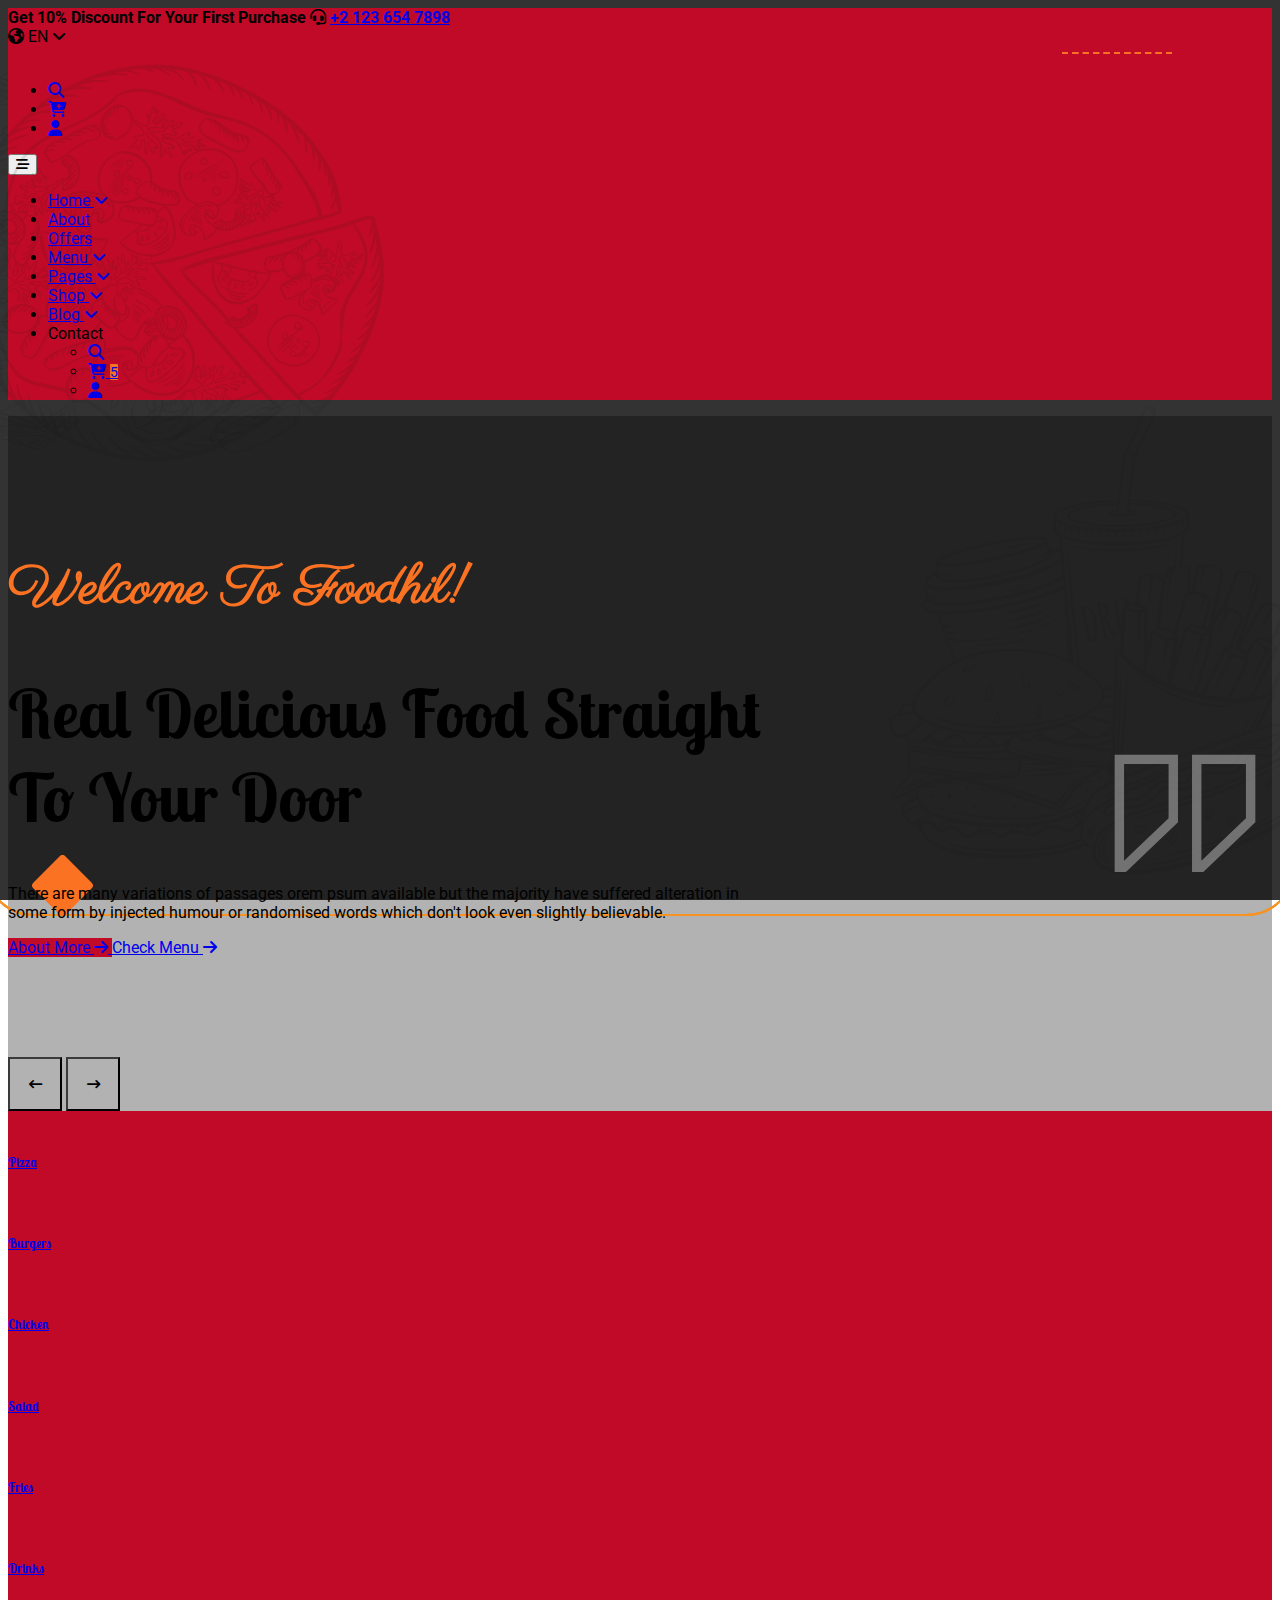
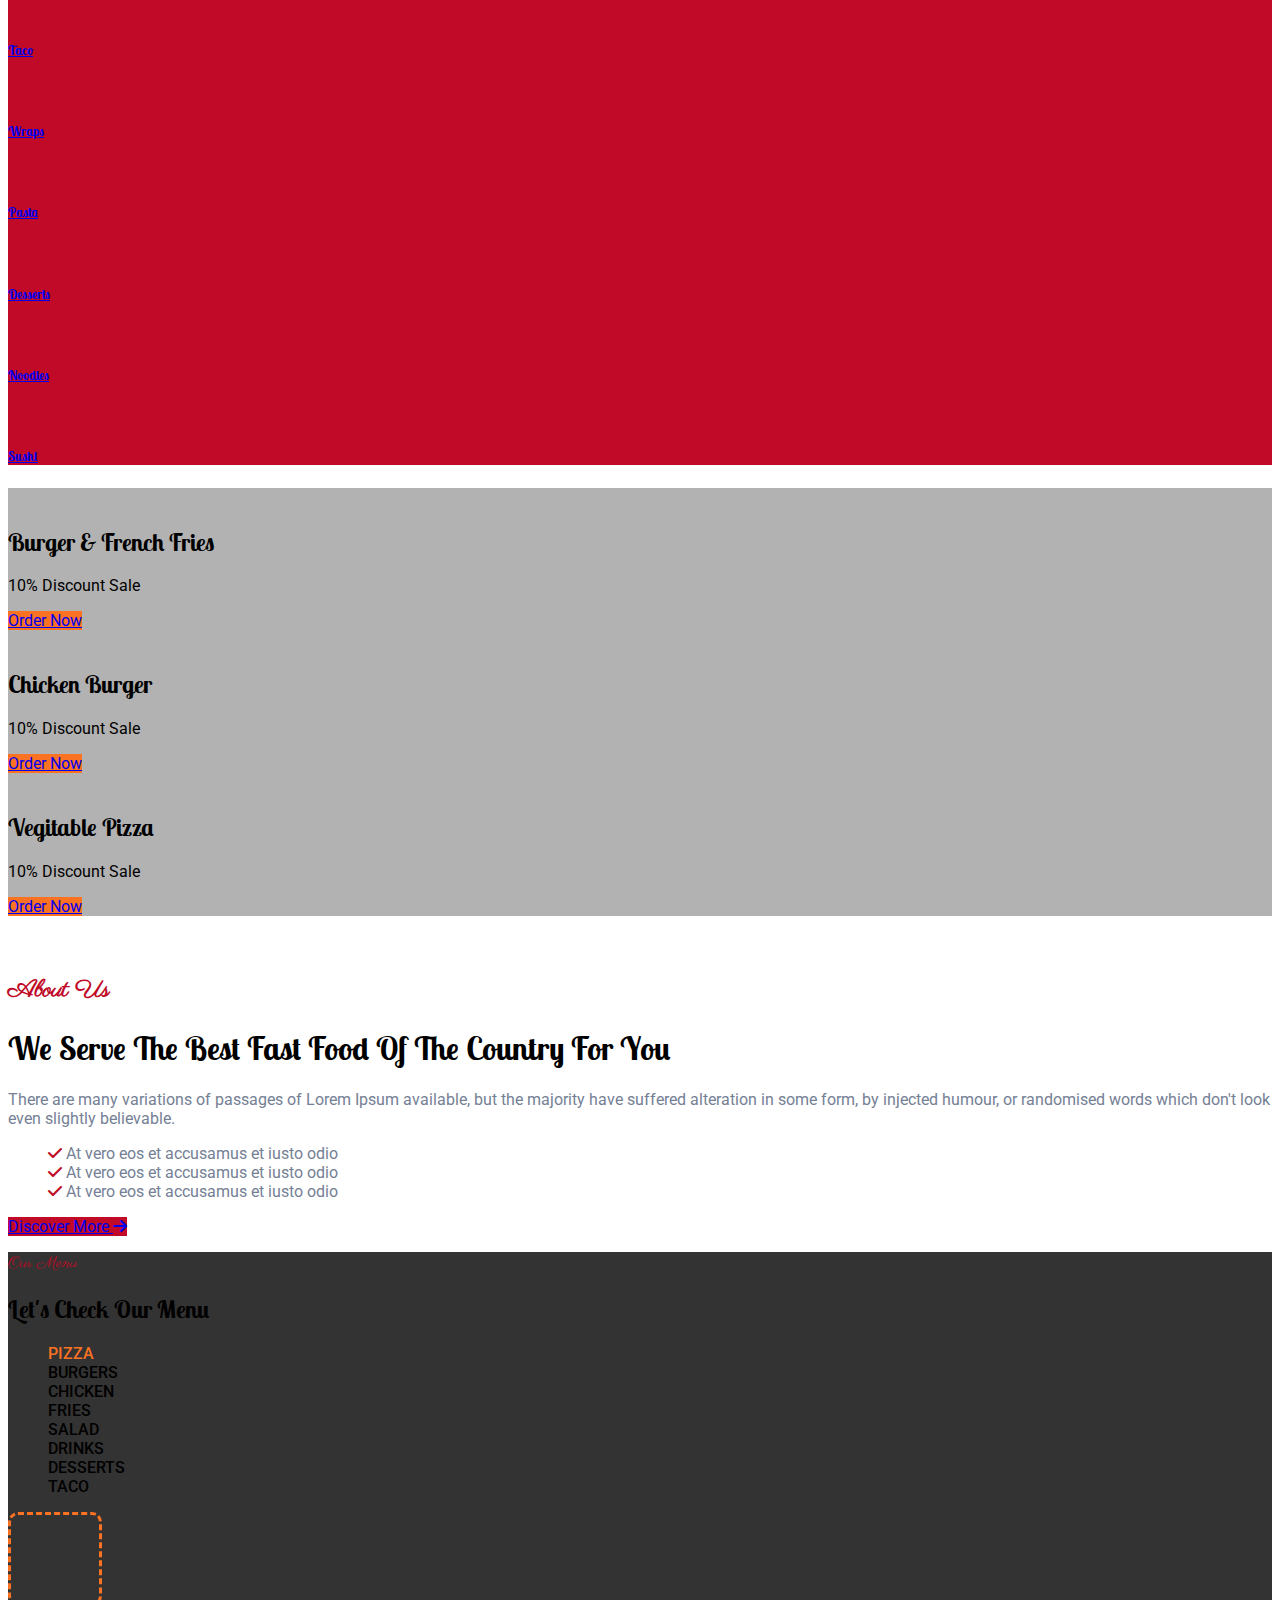
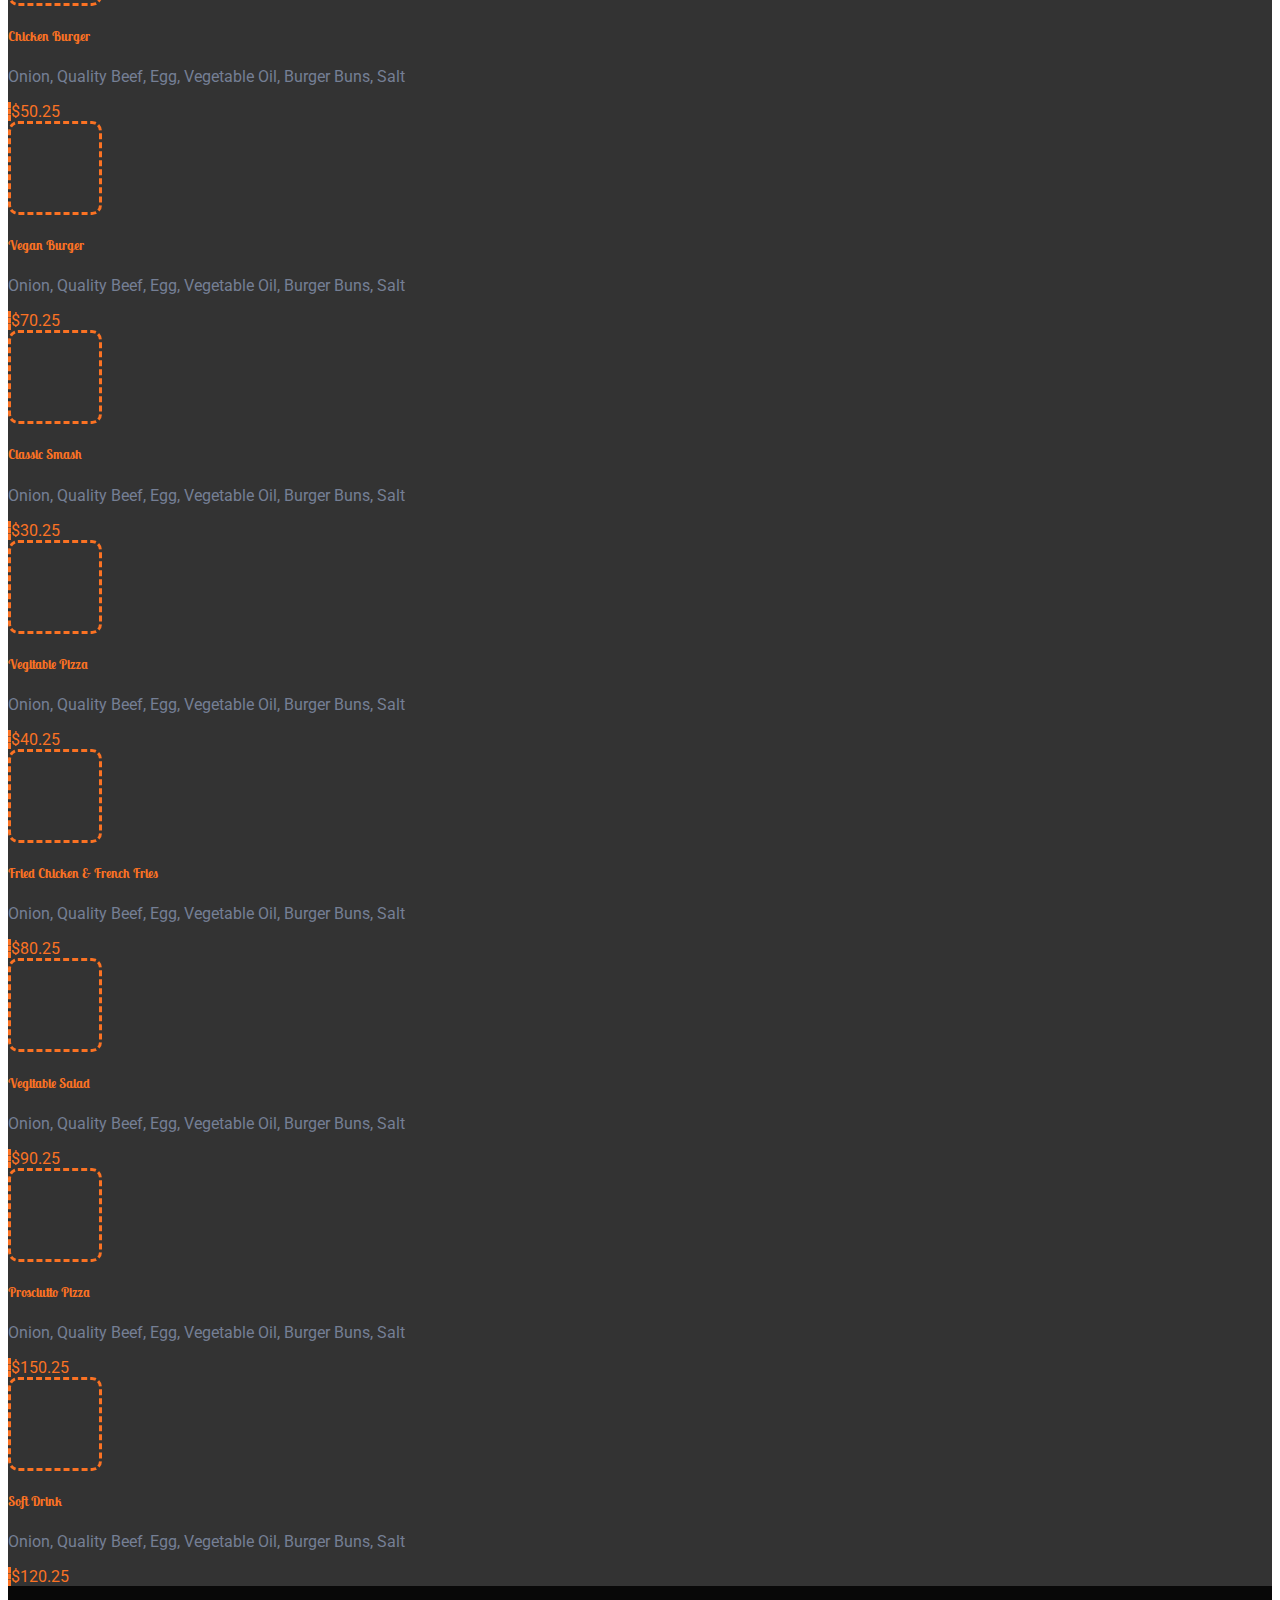
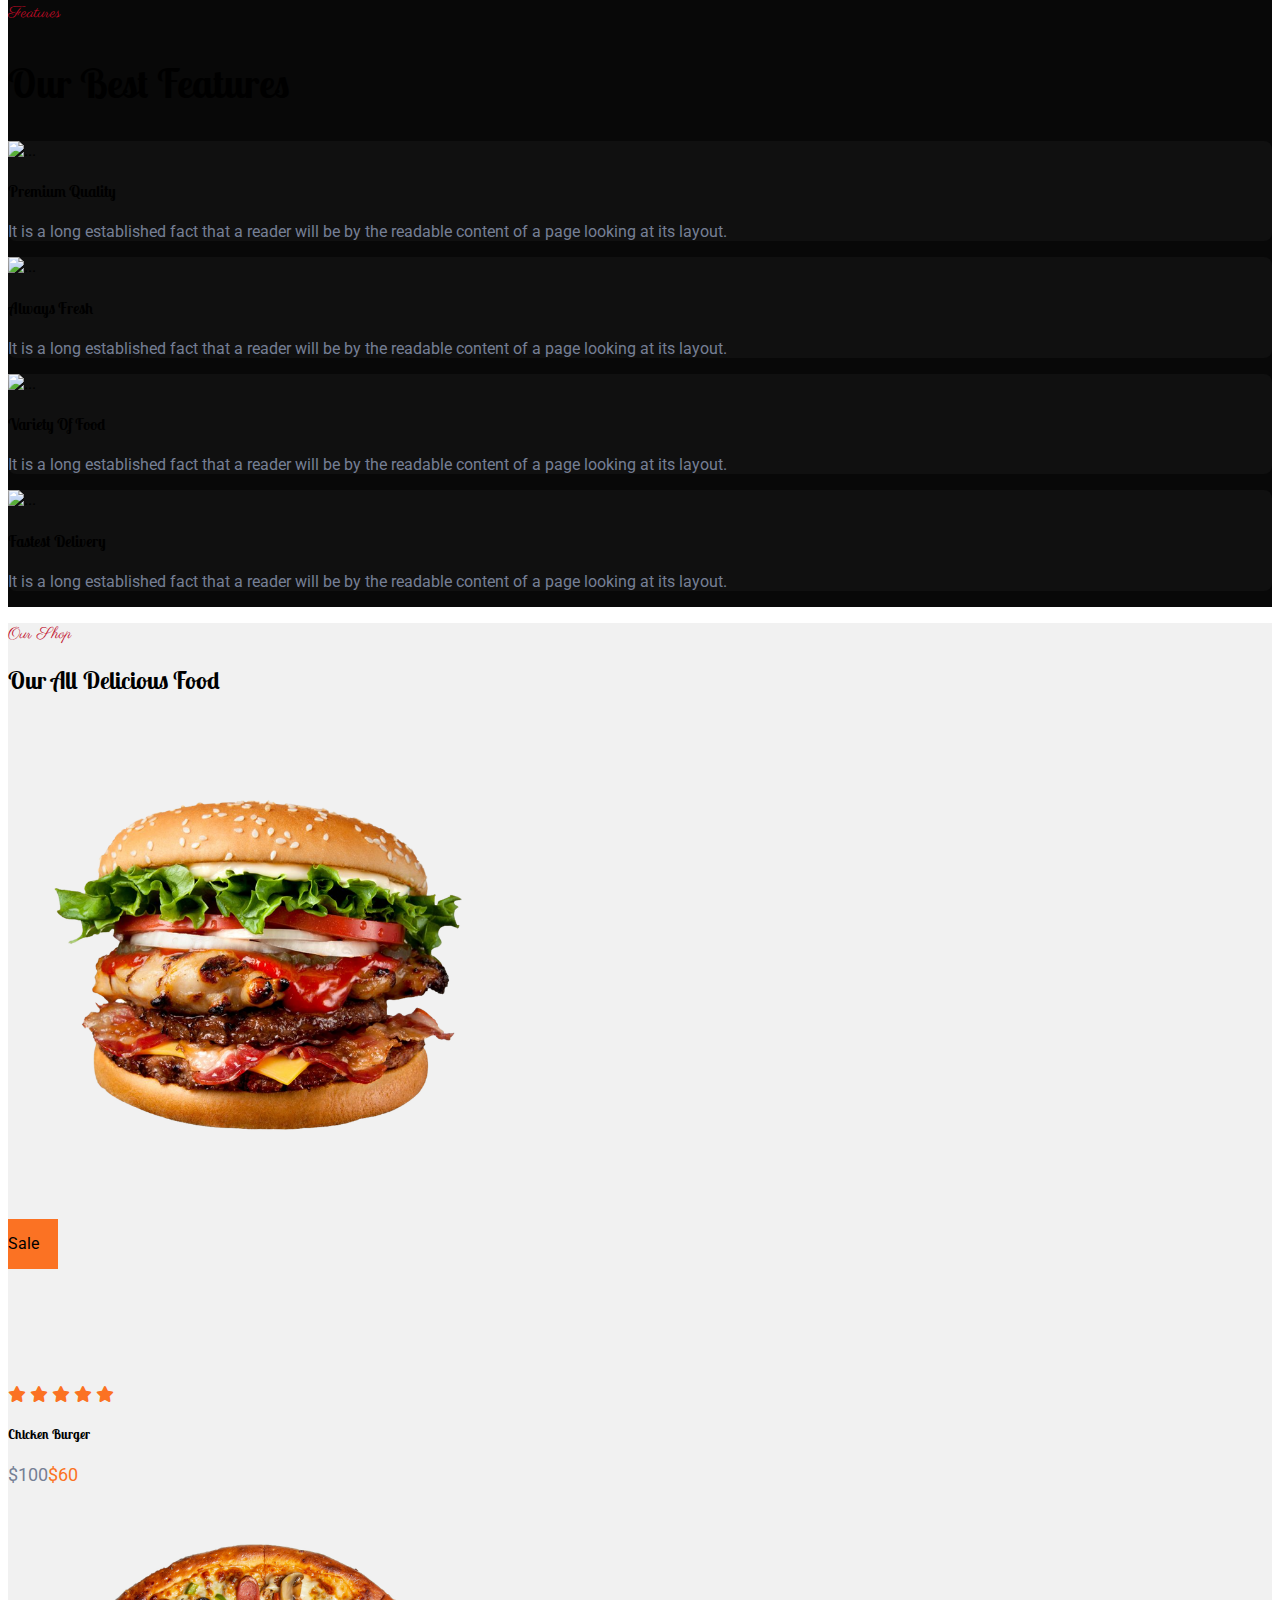
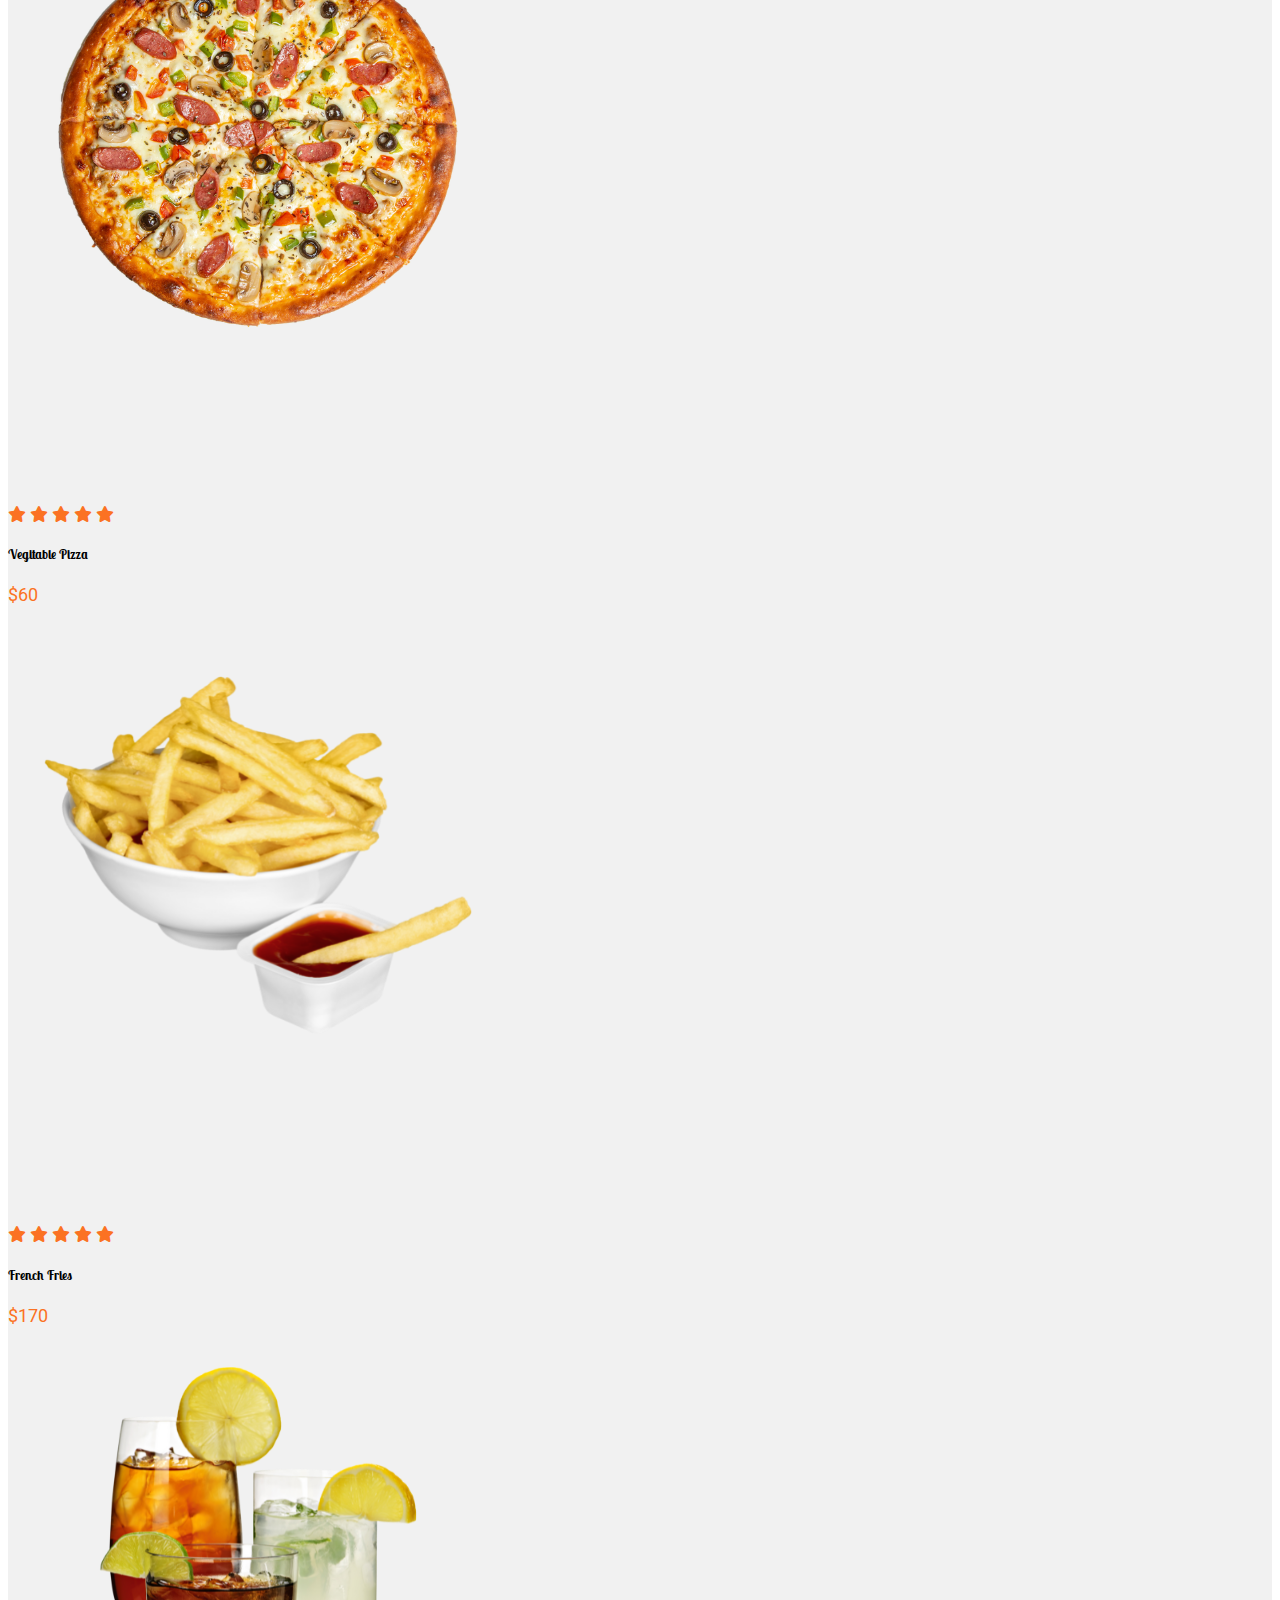
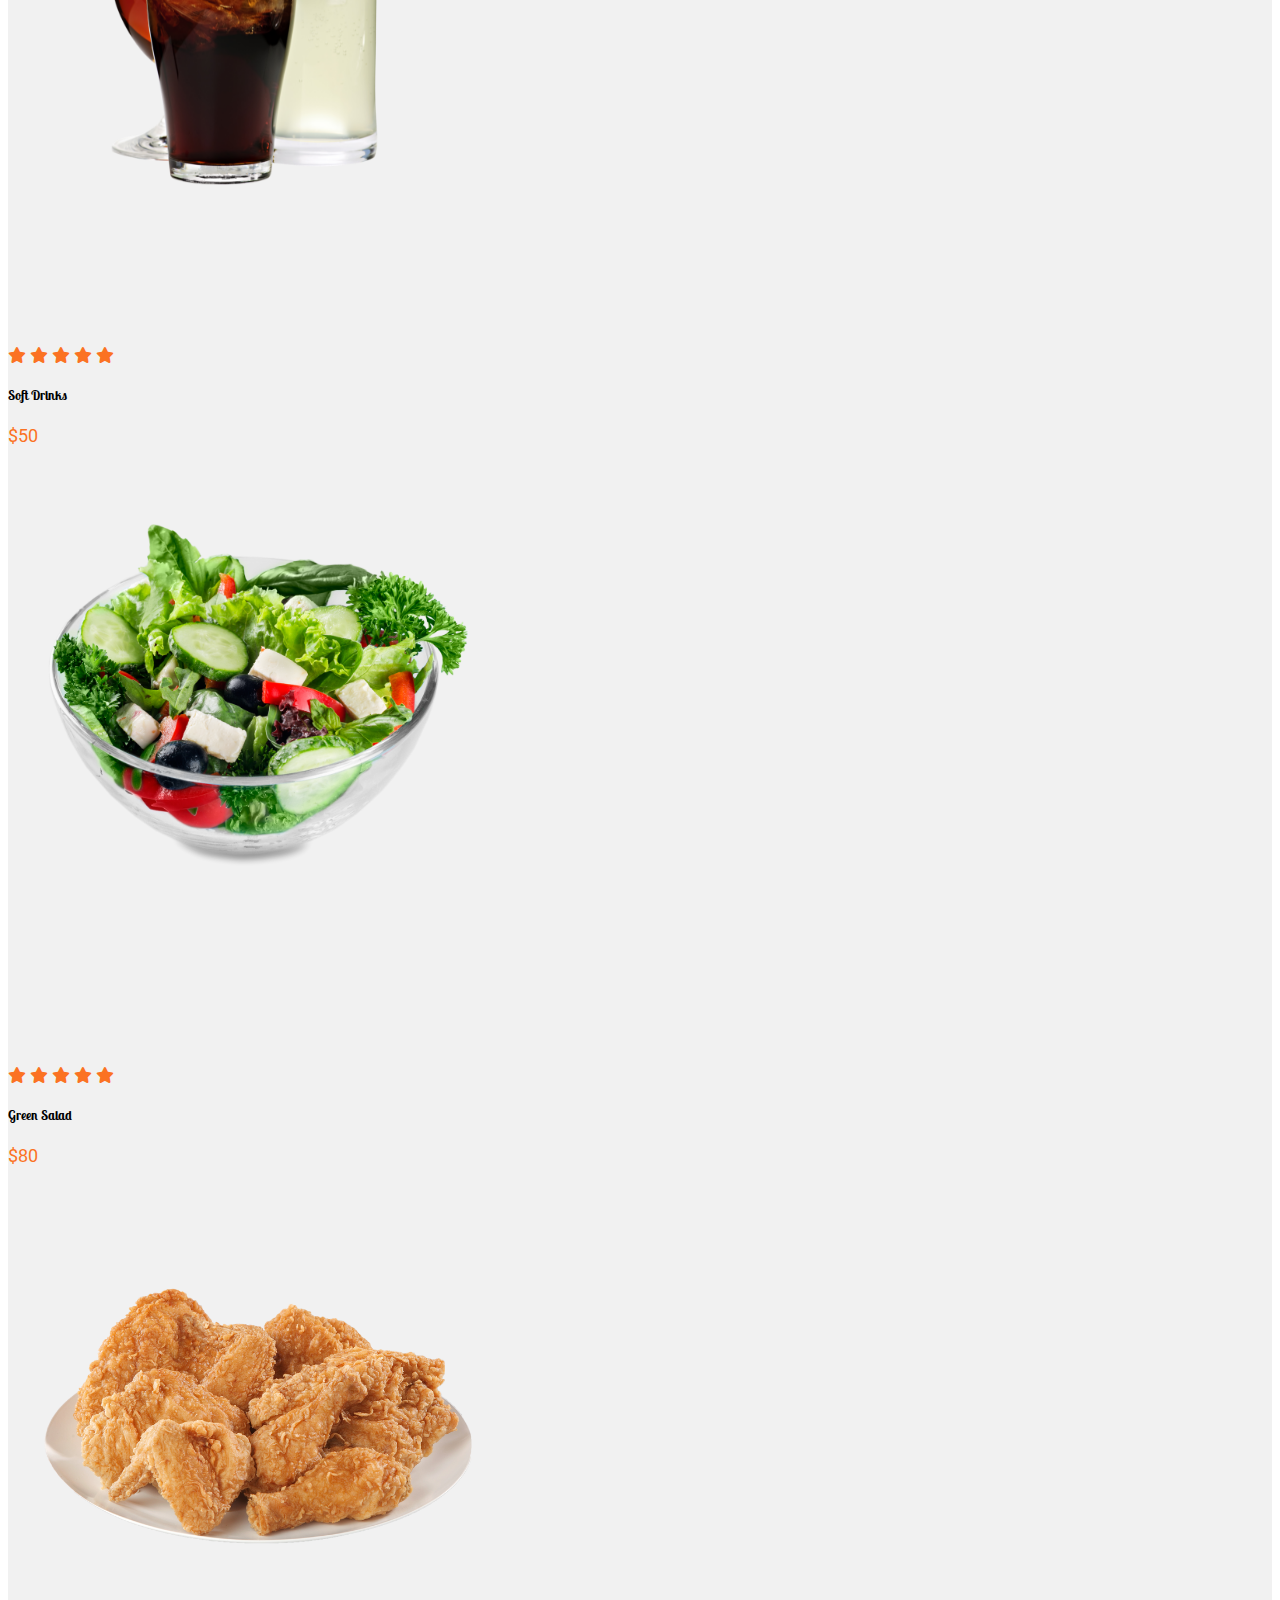
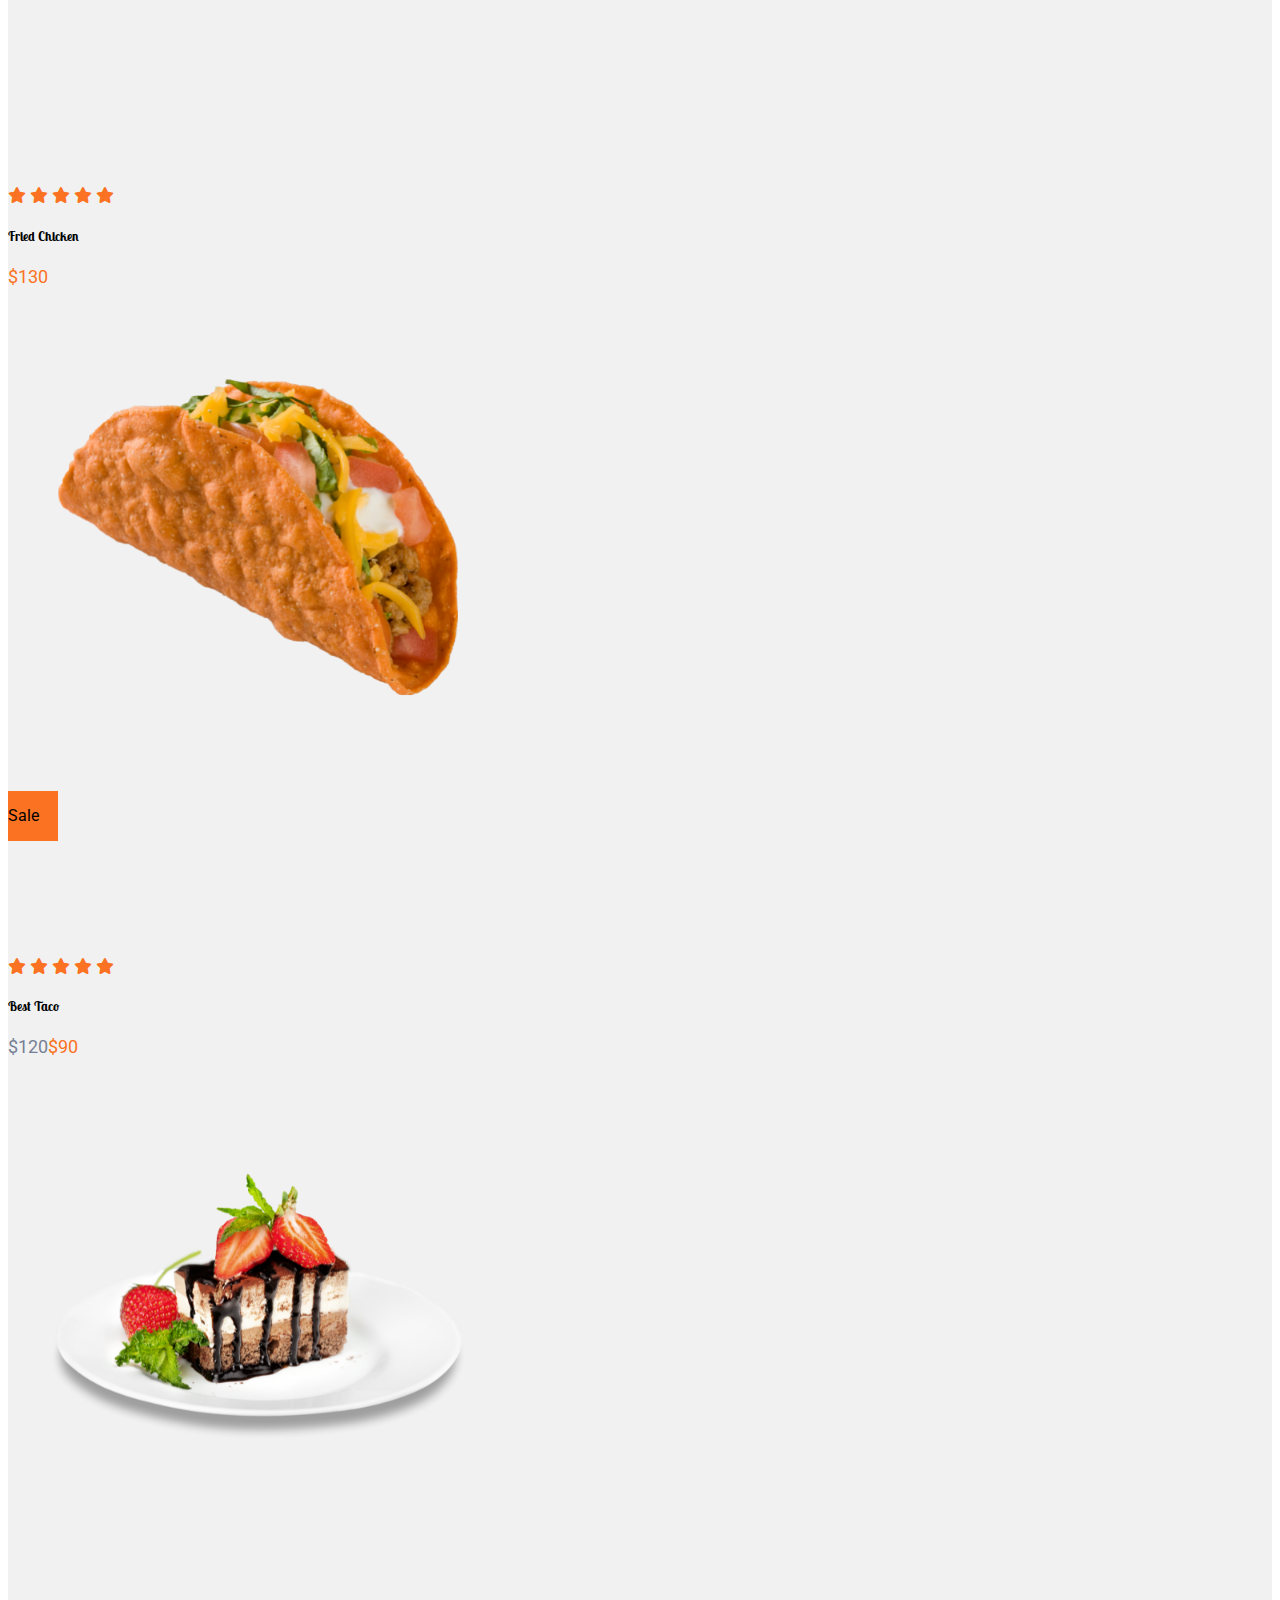
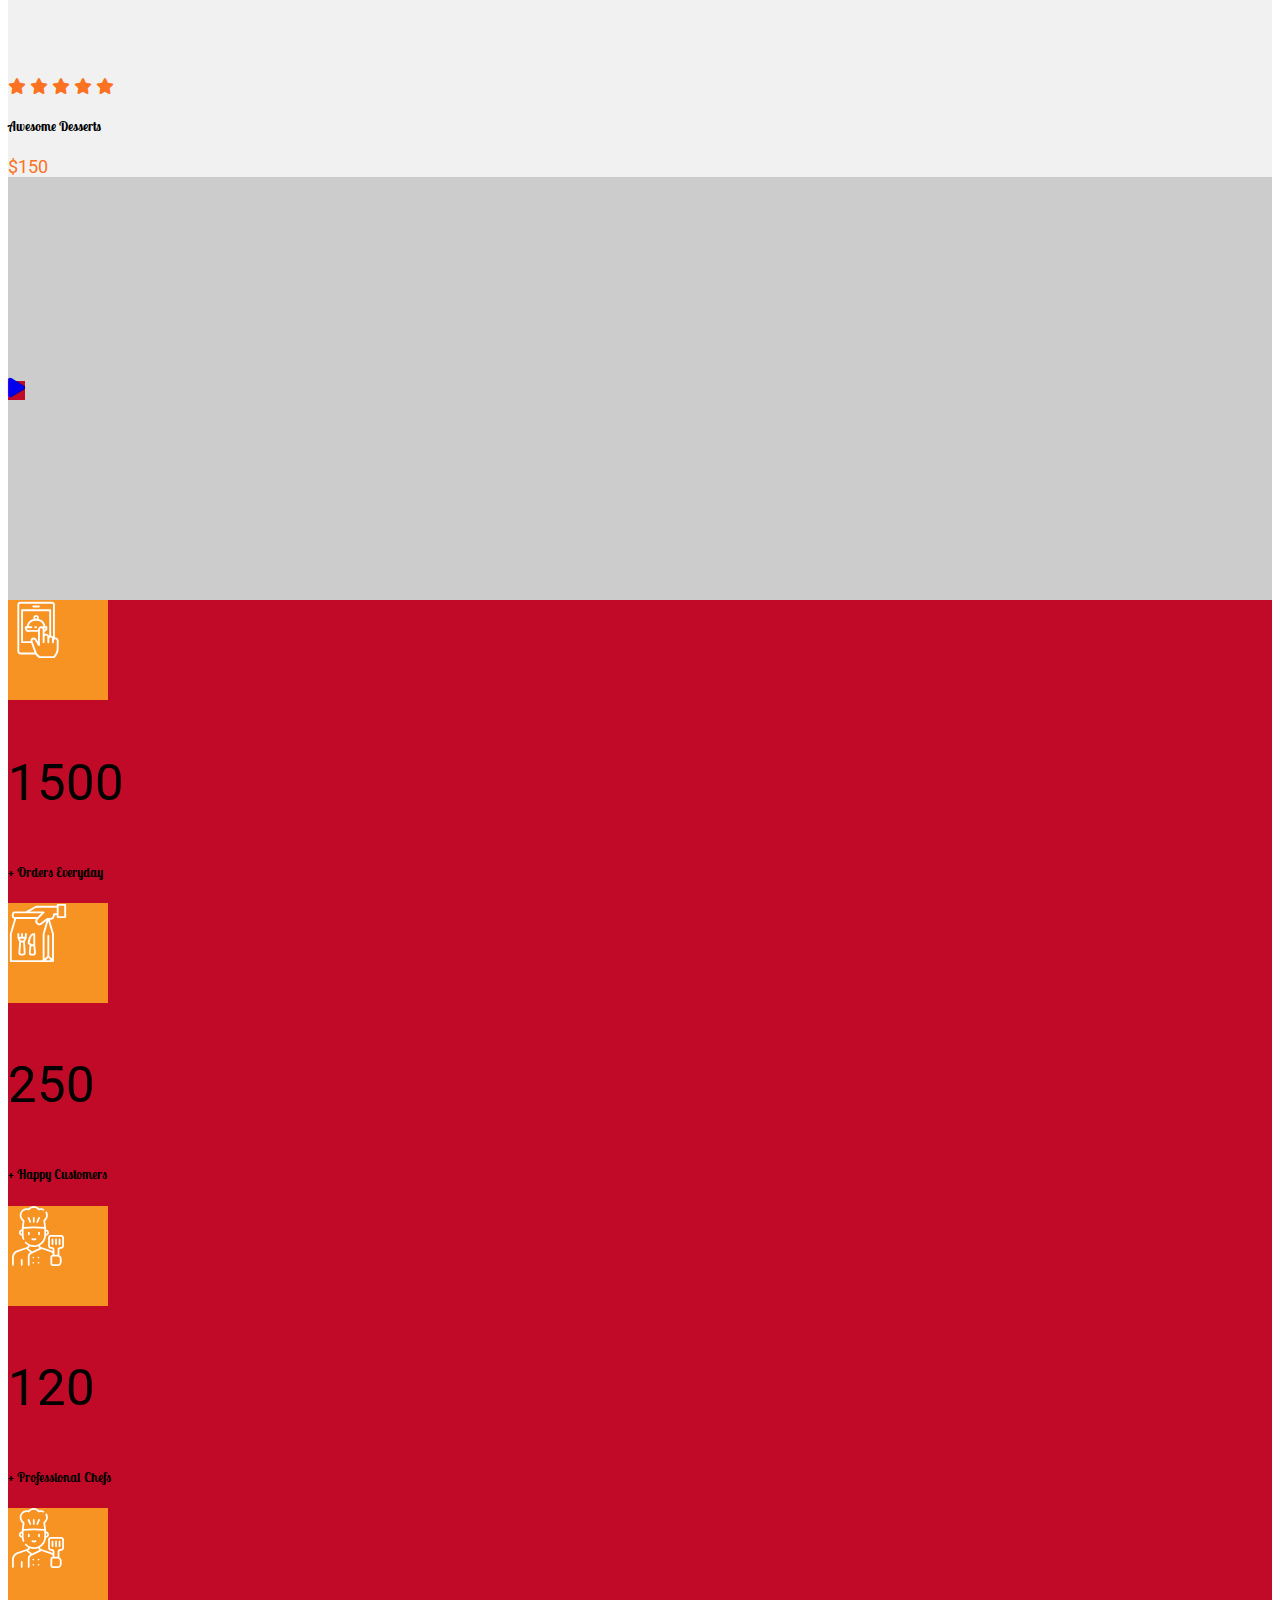
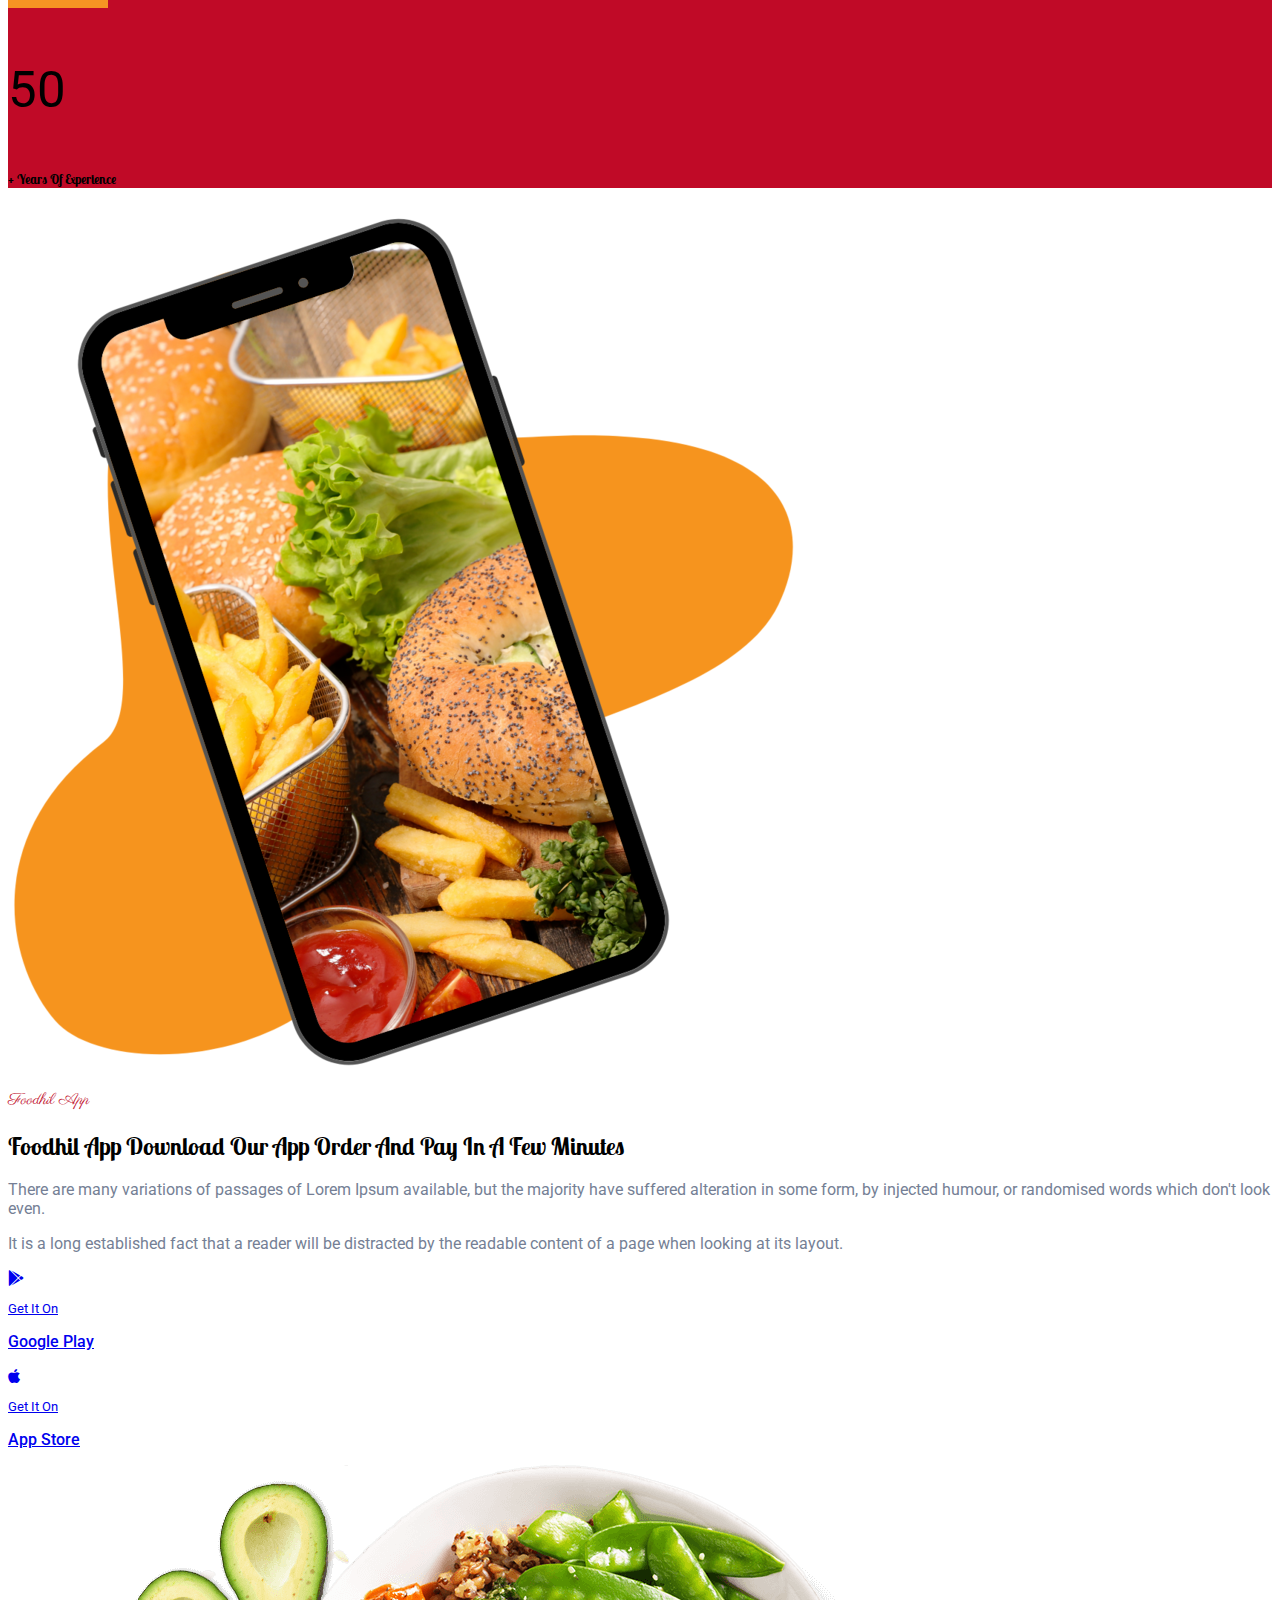
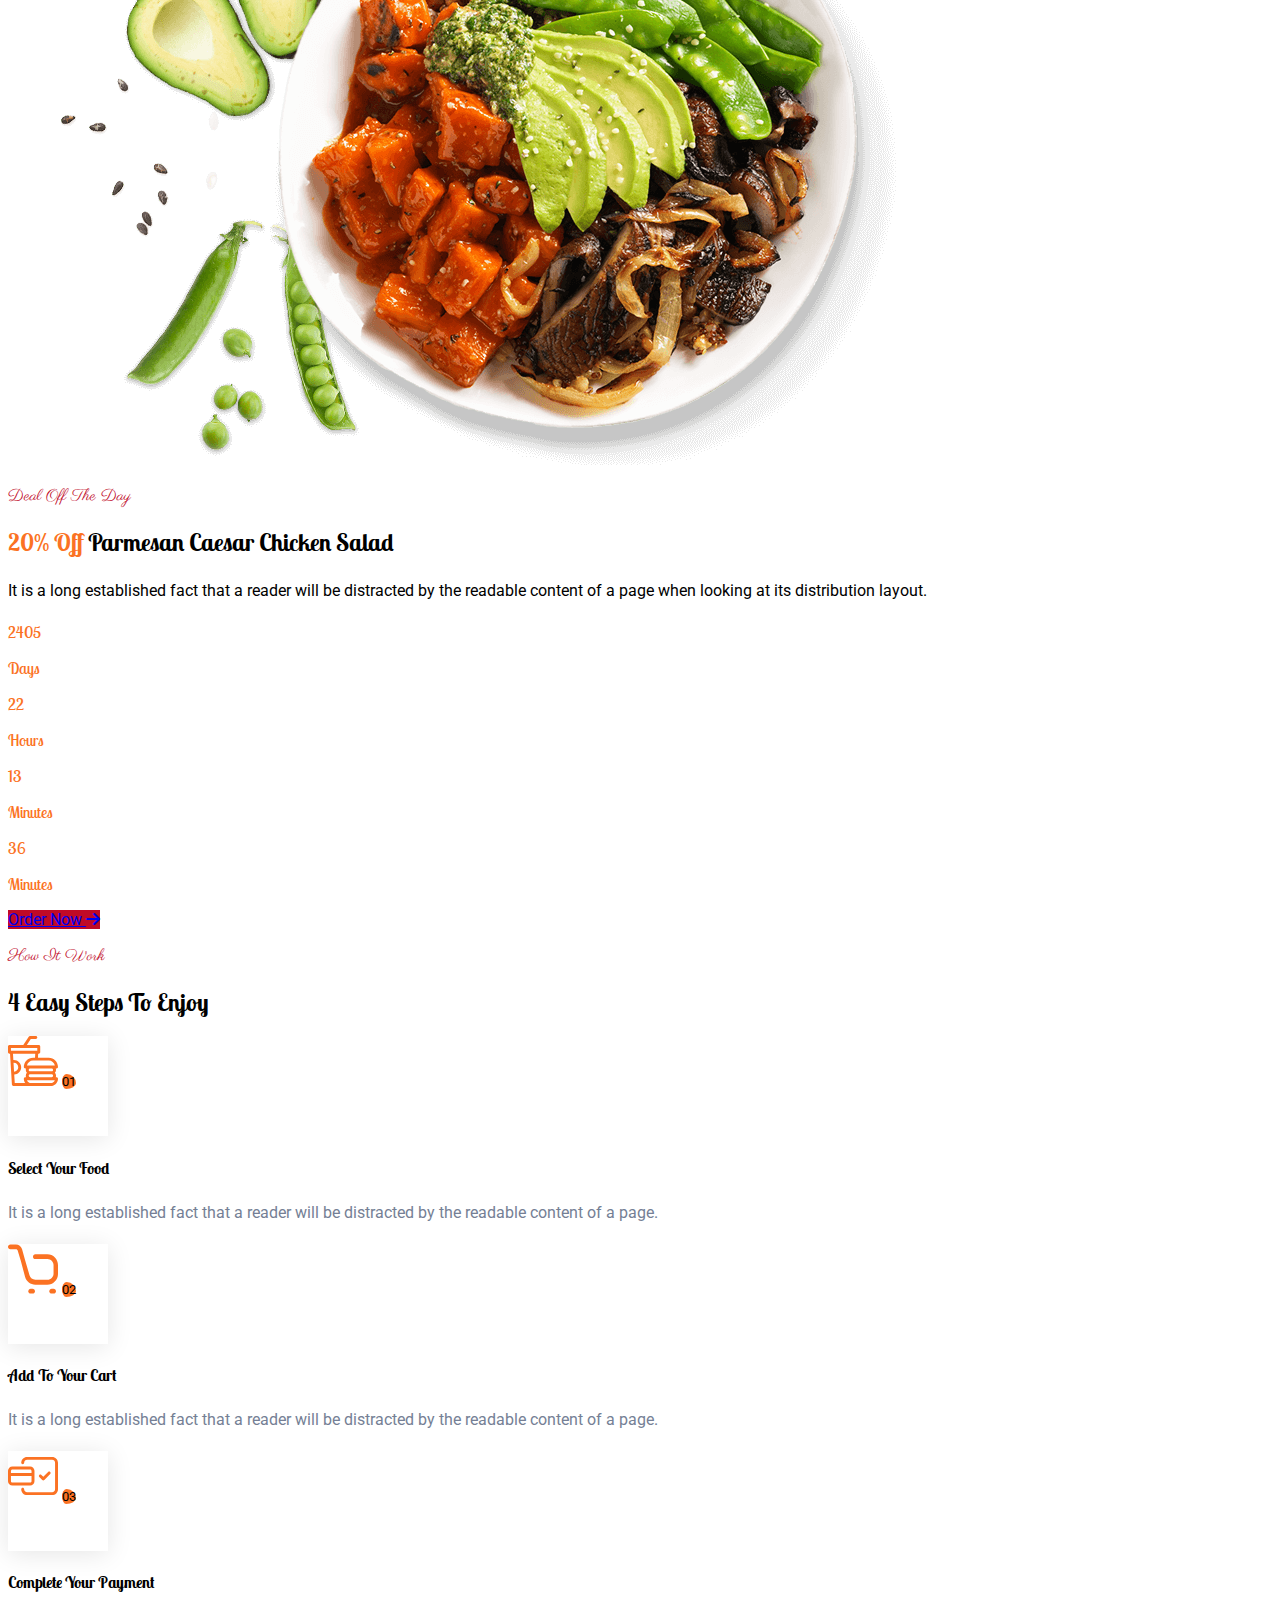
==== index.html @ eda8bce7 "30/06/2022" ====
<!DOCTYPE html>
<html lang="en">
  <head>
    <meta charset="UTF-8" />
    <meta http-equiv="X-UA-Compatible" content="IE=edge" />
    <meta name="viewport" content="width=device-width, initial-scale=1.0" />
    <title>Project - Nguyễn Văn Long - 20211TT0108</title>
    <link rel="stylesheet" href="./public/css/bootstrap.min.css" />
    <link rel="stylesheet" href="./public/css/styles.css" />
    <!-- <link rel="stylesheet" href="./public/css/fontawesome.css"> -->
    <link
      rel="stylesheet"
      href="https://cdnjs.cloudflare.com/ajax/libs/font-awesome/6.1.1/css/all.min.css"
    />
    <script src="./public/js/bootstrap.bundle.min.js"></script>
  </head>

  <body>
    <header class="bg-primary-2 text-white py-2">
      <div class="container">
        <div
          class="d-lg-flex d-none justify-content-between align-items-center"
        >
          <div>
            <b>Get 10% Discount For Your First Purchase</b>
            <b class="ps-4">
              <i class="fa-solid fa-headset me-2"></i>
              <a class="text-decoration-none text-white" href="tel:21236547898"
                >+2 123 654 7898</a
              >
            </b>
          </div>
          <div>
            <span class="pe-4">
              <i class="fa-solid fa-earth-americas"></i>
              <span>EN</span>
              <i class="fa-solid fa-angle-down"></i>
            </span>
            <a
              href="#"
              class="nav-link text-decoration-none bg-white d-inline-flex rounded-circle color-primary-2 header-link"
            >
              <i class="fa-brands fa-facebook-f m-auto"></i>
            </a>
            <a
              href="#"
              class="nav-link text-decoration-none bg-white d-inline-flex rounded-circle color-primary-2 header-link"
            >
              <i class="fa-brands fa-twitter m-auto"></i>
            </a>
            <a
              href="#"
              class="nav-link text-decoration-none bg-white d-inline-flex rounded-circle color-primary-2 header-link"
            >
              <i class="fa-brands fa-linkedin-in m-auto"></i>
            </a>
            <a
              href="#"
              class="nav-link text-decoration-none bg-white d-inline-flex rounded-circle color-primary-2 header-link"
            >
              <i class="fa-brands fa-youtube m-auto"></i>
            </a>
          </div>
        </div>
        <div class="pt-3">
          <nav class="navbar navbar-expand-lg">
            <a class="navbar-brand" href="#">
              <img
                class="img-fluid header-logo"
                src="./public/images/logo.png"
                alt=""
              />
            </a>

            <ul class="navbar-nav ms-auto d-lg-none d-flex flex-row">
              <li class="nav-item">
                <a class="nav-link text-white d-flex mx-2" href="#">
                  <i class="fa-solid fa-magnifying-glass m-auto"></i>
                </a>
              </li>
              <li class="nav-item">
                <a class="nav-link text-white d-flex mx-2" href="#">
                  <i class="fa-solid fa-cart-plus m-auto"></i>
                </a>
              </li>
              <li class="nav-item">
                <a class="nav-link text-white d-flex mx-2" href="#">
                  <i class="fa-solid fa-user m-auto"></i>
                </a>
              </li>
            </ul>

            <button
              class="navbar-toggler border-0 shadow-none"
              type="button"
              data-bs-toggle="collapse"
              data-bs-target="#navbarSupportedContent"
              aria-controls="navbarSupportedContent"
              aria-expanded="false"
              aria-label="Toggle navigation"
            >
              <i class="fa-solid fa-bars-staggered text-white"></i>
              <!-- <span class="navbar-toggler-icon"></span> -->
            </button>
            <div
              class="collapse navbar-collapse navbar-dark"
              id="navbarSupportedContent"
            >
              <ul
                class="navbar-nav ms-auto mb-2 mb-lg-0 fw-bold align-items-center"
              >
                <li class="nav-item ps-3">
                  <a class="nav-link text-white" href="#">
                    Home
                    <i class="fa-solid fa-angle-down"></i>
                  </a>
                </li>
                <li class="nav-item ps-3">
                  <a class="nav-link text-white" href="#">About</a>
                </li>
                <li class="nav-item ps-3">
                  <a class="nav-link text-white" href="#">Offers</a>
                </li>
                <li class="nav-item ps-3">
                  <a class="nav-link text-white" href="#">
                    Menu
                    <i class="fa-solid fa-angle-down"></i>
                  </a>
                </li>
                <li class="nav-item ps-3">
                  <a class="nav-link text-white" href="#">
                    Pages
                    <i class="fa-solid fa-angle-down"></i>
                  </a>
                </li>
                <li class="nav-item ps-3">
                  <a class="nav-link text-white" href="#">
                    Shop
                    <i class="fa-solid fa-angle-down"></i>
                  </a>
                </li>
                <li class="nav-item ps-3">
                  <a class="nav-link text-white" href="#">
                    Blog
                    <i class="fa-solid fa-angle-down"></i>
                  </a>
                </li>
                <li class="nav-item ps-3 dropdown">
                  <a class="nav-link text-white"> Contact </a>
                  <!-- <ul class="dropdown-menu" aria-labelledby="navbarDropdown">
                    <li><a class="dropdown-item" href="#">Action</a></li>
                    <li>
                      <a class="dropdown-item" href="#">Another action</a>
                    </li>
                    <li><hr class="dropdown-divider" /></li>
                    <li>
                      <a class="dropdown-item" href="#">Something else here</a>
                    </li>
                  </ul> -->
                </li>
                <ul class="navbar-nav d-md-flex d-none">
                  <li class="nav-item ps-3">
                    <a class="nav-link text-white navbar-btn d-flex" href="#">
                      <i class="fa-solid fa-magnifying-glass m-auto"></i>
                    </a>
                  </li>
                  <li class="nav-item ps-3">
                    <a class="nav-link text-white navbar-btn d-flex" href="#">
                      <i class="fa-solid fa-cart-plus m-auto"></i>
                      <span
                        class="position-absolute top-0 end-0 fw-normal bg-orange-2 rounded-circle navbar-qty"
                        >5</span
                      >
                    </a>
                  </li>
                  <li class="nav-item ps-3">
                    <a class="nav-link text-white navbar-btn d-flex" href="#">
                      <i class="fa-solid fa-user m-auto"></i>
                    </a>
                  </li>
                </ul>
              </ul>
            </div>
          </nav>
        </div>
      </div>
    </header>
    <main class="overflow-hidden">
      <div class="banner bg-black">
        <div class="container">
          <div class="text-center banner-content mx-auto text-white">
            <h1 class="banner-welcome fw-bold">Welcome To Foodhil!</h1>
            <h1 class="banner-title fw-bold py-3">
              Real Delicious Food Straight To Your Door
            </h1>
            <p>
              There are many variations of passages orem psum available but the
              majority have suffered alteration in some form by injected humour
              or randomised words which don't look even slightly believable.
            </p>
            <div class="pt-3">
              <a
                href="#"
                class="text-decoration-none text-white border border-2 border-primary-2 bg-primary-2 btn btn-banner rounded-pill py-2 px-4 mx-3"
              >
                About More
                <i class="fa-solid fa-arrow-right"></i>
              </a>
              <a
                href="#"
                class="text-decoration-none border border-2 border-orange text-white btn btn-banner rounded-pill py-2 px-4 mx-3"
              >
                Check Menu
                <i class="fa-solid fa-arrow-right"></i>
              </a>
            </div>
          </div>
          <div>
            <button
              class="btn-slider btn btn-slider-left position-absolute top-50 fs-3 rounded-circle border-0 text-white"
            >
              <i class="fa-solid fa-arrow-left-long"></i>
            </button>
            <button
              class="btn-slider btn btn-slider-right position-absolute top-50 fs-3 rounded-circle border-0 text-white"
            >
              <i class="fa-solid fa-arrow-right-long"></i>
            </button>
          </div>
        </div>
      </div>
      <div class="menu text-white bg-primary-2">
        <div class="container">
          <div class="row">
            <div class="col-lg-1 col-md-3 col-4">
              <div class="text-center">
                <a
                  href="#"
                  class="d-inline-block text-center text-white text-decoration-none my-3"
                >
                  <img
                    class="menu-food mb-2"
                    src="./public/images/pizza.svg"
                    alt=""
                  />
                  <h5>Pizza</h5>
                </a>
              </div>
            </div>
            <div class="col-lg-1 col-md-3 col-4">
              <div class="text-center">
                <a
                  href="#"
                  class="d-inline-block text-center text-white text-decoration-none my-3"
                >
                  <img
                    class="menu-food mb-2"
                    src="./public/images/burger.svg"
                    alt=""
                  />
                  <h5>Burgers</h5>
                </a>
              </div>
            </div>
            <div class="col-lg-1 col-md-3 col-4">
              <div class="text-center">
                <a
                  href="#"
                  class="d-inline-block text-center text-white text-decoration-none my-3"
                >
                  <img
                    class="menu-food mb-2"
                    src="./public/images/chicken.svg"
                    alt=""
                  />
                  <h5>Chicken</h5>
                </a>
              </div>
            </div>
            <div class="col-lg-1 col-md-3 col-4">
              <div class="text-center">
                <a
                  href="#"
                  class="d-inline-block text-center text-white text-decoration-none my-3"
                >
                  <img
                    class="menu-food mb-2"
                    src="./public/images/salad.svg"
                    alt=""
                  />
                  <h5>Salad</h5>
                </a>
              </div>
            </div>
            <div class="col-lg-1 col-md-3 col-4">
              <div class="text-center">
                <a
                  href="#"
                  class="d-inline-block text-center text-white text-decoration-none my-3"
                >
                  <img
                    class="menu-food mb-2"
                    src="./public/images/fries.svg"
                    alt=""
                  />
                  <h5>Fries</h5>
                </a>
              </div>
            </div>
            <div class="col-lg-1 col-md-3 col-4">
              <div class="text-center">
                <a
                  href="#"
                  class="d-inline-block text-center text-white text-decoration-none my-3"
                >
                  <img
                    class="menu-food mb-2"
                    src="./public/images/drinks.svg"
                    alt=""
                  />
                  <h5>Drinks</h5>
                </a>
              </div>
            </div>
            <div class="col-lg-1 col-md-3 col-4">
              <div class="text-center">
                <a
                  href="#"
                  class="d-inline-block text-center text-white text-decoration-none my-3"
                >
                  <img
                    class="menu-food mb-2"
                    src="./public/images/taco.svg"
                    alt=""
                  />
                  <h5>Taco</h5>
                </a>
              </div>
            </div>
            <div class="col-lg-1 col-md-3 col-4">
              <div class="text-center">
                <a
                  href="#"
                  class="d-inline-block text-center text-white text-decoration-none my-3"
                >
                  <img
                    class="menu-food mb-2"
                    src="./public/images/wraps.svg"
                    alt=""
                  />
                  <h5>Wraps</h5>
                </a>
              </div>
            </div>
            <div class="col-lg-1 col-md-3 col-4">
              <div class="text-center">
                <a
                  href="#"
                  class="d-inline-block text-center text-white text-decoration-none my-3"
                >
                  <img
                    class="menu-food mb-2"
                    src="./public/images/pasta.svg"
                    alt=""
                  />
                  <h5>Pasta</h5>
                </a>
              </div>
            </div>
            <div class="col-lg-1 col-md-3 col-4">
              <div class="text-center">
                <a
                  href="#"
                  class="d-inline-block text-center text-white text-decoration-none my-3"
                >
                  <img
                    class="menu-food mb-2"
                    src="./public/images/dessert.svg"
                    alt=""
                  />
                  <h5>Desserts</h5>
                </a>
              </div>
            </div>
            <div class="col-lg-1 col-md-3 col-4">
              <div class="text-center">
                <a
                  href="#"
                  class="d-inline-block text-center text-white text-decoration-none my-3"
                >
                  <img
                    class="menu-food mb-2"
                    src="./public/images/noodles.svg"
                    alt=""
                  />
                  <h5>Noodles</h5>
                </a>
              </div>
            </div>
            <div class="col-lg-1 col-md-3 col-4">
              <div class="text-center">
                <a
                  href="#"
                  class="d-inline-block text-center text-white text-decoration-none my-3"
                >
                  <img
                    class="menu-food mb-2"
                    src="./public/images/sushi.svg"
                    alt=""
                  />
                  <h5>Sushi</h5>
                </a>
              </div>
            </div>
          </div>
        </div>
      </div>
      <div class="banner-2">
        <div class="container">
          <div class="row mt-5 pt-5">
            <div class="col-lg-5 col-12">
              <div class="mb-4">
                <div class="border-10px bg-overlay overflow-hidden">
                  <img class="w-100" src="./public/images/01.jpg" alt="" />
                  <div
                    class="text-white position-absolute top-0 bottom-0 end-0 start-0 z-index-1 ms-auto pt-4 banner-2-card"
                  >
                    <h2 class="fw-bold">Burger &amp; French Fries</h2>
                    <p>10% Discount Sale</p>
                    <a
                      href="#"
                      class="btn border border-2 border-orange bg-orange-2 fw-bold text-white rounded-pill px-3"
                      >Order Now</a
                    >
                  </div>
                </div>
              </div>
            </div>
            <div class="col-lg-7 col-12">
              <div class="row">
                <div class="col-md-6 col-12">
                  <div class="mb-4">
                    <div class="border-10px bg-overlay overflow-hidden">
                      <img class="w-100" src="./public/images/02.jpg" alt="" />
                      <div
                        class="text-white position-absolute top-0 bottom-0 end-0 start-0 z-index-1 ms-4 mt-4 pt-5 banner-2-card"
                      >
                        <h2 class="fw-bold">Chicken Burger</h2>
                        <p>10% Discount Sale</p>
                        <a
                          href="#"
                          class="btn border border-2 border-orange bg-orange-2 fw-bold text-white rounded-pill px-3"
                          >Order Now</a
                        >
                      </div>
                    </div>
                  </div>
                </div>
                <div class="col-md-6 col-12">
                  <div class="">
                    <div class="border-10px bg-overlay overflow-hidden h-100">
                      <img class="w-100" src="./public/images/03.jpg" alt="" />
                      <div
                        class="text-white position-absolute top-0 bottom-0 end-0 start-0 z-index-1 ps-5 ms-5 mt-4 pt-5 banner-2-card"
                      >
                        <h2 class="fw-bold">Vegitable Pizza</h2>
                        <p>10% Discount Sale</p>
                        <a
                          href="#"
                          class="btn border border-2 border-orange bg-orange-2 fw-bold text-white rounded-pill px-3"
                          >Order Now</a
                        >
                      </div>
                    </div>
                  </div>
                </div>
              </div>
            </div>
          </div>
        </div>
      </div>
      <div class="banner-3 py-5 my-5 position-relative">
        <img
          class="position-absolute banner-image-1"
          src="./public/images/07.png"
          alt=""
        />
        <img
          class="position-absolute banner-image-2 bottom-0 end-0"
          src="./public/images/01 (1).png"
          alt=""
        />
        <div class="container">
          <div class="row align-items-center">
            <div class="col-lg-6 col-12">
              <div>
                <img class="img-fluid" src="./public/images/01.png" alt="" />
              </div>
            </div>
            <div class="col-lg-6 col-12">
              <div class="ps-5">
                <h2 class="color-primary-2 font-parisienne fw-bold">
                  About Us
                </h2>
                <h1 class="font-lobster-two py-1 fw-bold">
                  We Serve The Best Fast Food Of The Country For You
                </h1>
                <p class="lh-lg color-text-2">
                  There are many variations of passages of Lorem Ipsum
                  available, but the majority have suffered alteration in some
                  form, by injected humour, or randomised words which don't look
                  even slightly believable.
                </p>
                <ul class="list-style-none list-group color-text-2">
                  <li class="py-2">
                    <i class="fa-solid fa-check color-primary-2 me-2"></i>
                    At vero eos et accusamus et iusto odio
                  </li>
                  <li class="py-2">
                    <i class="fa-solid fa-check color-primary-2 me-2"></i>
                    At vero eos et accusamus et iusto odio
                  </li>
                  <li class="py-2">
                    <i class="fa-solid fa-check color-primary-2 me-2"></i>
                    At vero eos et accusamus et iusto odio
                  </li>
                </ul>
                <a
                  href="#"
                  class="btn btn-banner border border-2 border-primary-2 bg-primary-2 rounded-pill text-white px-3 mt-4"
                >
                  Discover More
                  <i class="fa-solid fa-arrow-right"></i>
                </a>
              </div>
            </div>
          </div>
        </div>
      </div>
      <div class="our-menu bg-overlay-2 py-5 mt-5">
        <div class="container">
          <div class="text-center py-5 my-5">
            <p class="font-parisienne color-primary-2 fs-1 fw-bold">Our Menu</p>
            <h2 class="font-lobster-two text-white fs-1 fw-bold">
              Let's Check Our Menu
            </h2>
            <div class="pt-5">
              <ul
                class="our-menu-list d-flex justify-content-center flex-wrap fw-500 text-white list-style-none ps-0 fs-5"
              >
                <li
                  class="our-menu-item border-bottom border-2 d-inline-block py-2 px-3 border-orange color-orange-2"
                >
                  PIZZA
                </li>
                <li
                  class="our-menu-item border-bottom border-2 border-white-10 d-inline-block py-2 px-3"
                >
                  BURGERS
                </li>
                <li
                  class="our-menu-item border-bottom border-2 border-white-10 d-inline-block py-2 px-3"
                >
                  CHICKEN
                </li>
                <li
                  class="our-menu-item border-bottom border-2 border-white-10 d-inline-block py-2 px-3"
                >
                  FRIES
                </li>
                <li
                  class="our-menu-item border-bottom border-2 border-white-10 d-inline-block py-2 px-3"
                >
                  SALAD
                </li>
                <li
                  class="our-menu-item border-bottom border-2 border-white-10 d-inline-block py-2 px-3"
                >
                  DRINKS
                </li>
                <li
                  class="our-menu-item border-bottom border-2 border-white-10 d-inline-block py-2 px-3"
                >
                  DESSERTS
                </li>
                <li
                  class="our-menu-item border-bottom border-2 border-white-10 d-inline-block py-2 px-3"
                >
                  TACO
                </li>
              </ul>
            </div>
            <div class="row row-cols-1 row-cols-md-1 row-cols-lg-2 g-4 mt-5">
              <div class="col">
                <div
                  class="our-menu-card d-flex flex-md-row flex-column text-center align-items-center bg-white py-2 px-2 border-10px"
                >
                  <div
                    class="our-menu-box-img px-1 py-1 border border-2 border-dashed border-orange border-10px"
                  >
                    <img
                      class="img-fluid our-menu-img border-10px"
                      src="./public/images/04.jpg"
                      alt=""
                    />
                  </div>
                  <div class="text-start flex-1 px-3 mt-md-0 mt-3">
                    <h5
                      class="color-orange-2 font-lobster-two fw-bold text-center text-md-start"
                    >
                      Chicken Burger
                    </h5>
                    <p
                      class="mb-0 color-text-2 text-center text-md-start lh-lg"
                    >
                      Onion, Quality Beef, Egg, Vegetable Oil, Burger Buns, Salt
                    </p>
                  </div>
                  <div
                    class="fw-bold color-orange-2 fs-5 border-start border-2 border-orange our-menu-price px-3 my-2"
                  >
                    $50.25
                  </div>
                </div>
              </div>
              <div class="col">
                <div
                  class="our-menu-card d-flex flex-md-row flex-column text-center align-items-center bg-white py-2 px-2 border-10px"
                >
                  <div
                    class="our-menu-box-img px-1 py-1 border border-2 border-dashed border-orange border-10px"
                  >
                    <img
                      class="img-fluid our-menu-img border-10px"
                      src="./public/images/05.jpg"
                      alt=""
                    />
                  </div>
                  <div class="text-start flex-1 px-3 mt-md-0 mt-3">
                    <h5
                      class="color-orange-2 font-lobster-two fw-bold text-center text-md-start"
                    >
                      Vegan Burger
                    </h5>
                    <p
                      class="mb-0 color-text-2 text-center text-md-start lh-lg"
                    >
                      Onion, Quality Beef, Egg, Vegetable Oil, Burger Buns, Salt
                    </p>
                  </div>
                  <div
                    class="fw-bold color-orange-2 fs-5 border-start border-2 border-orange our-menu-price px-3 my-2"
                  >
                    $70.25
                  </div>
                </div>
              </div>
              <div class="col">
                <div
                  class="our-menu-card d-flex flex-md-row flex-column text-center align-items-center bg-white py-2 px-2 border-10px"
                >
                  <div
                    class="our-menu-box-img px-1 py-1 border border-2 border-dashed border-orange border-10px"
                  >
                    <img
                      class="img-fluid our-menu-img border-10px"
                      src="./public/images/06.jpg"
                      alt=""
                    />
                  </div>
                  <div class="text-start flex-1 px-3 mt-md-0 mt-3">
                    <h5
                      class="color-orange-2 font-lobster-two fw-bold text-center text-md-start"
                    >
                      Classic Smash
                    </h5>
                    <p
                      class="mb-0 color-text-2 text-center text-md-start lh-lg"
                    >
                      Onion, Quality Beef, Egg, Vegetable Oil, Burger Buns, Salt
                    </p>
                  </div>
                  <div
                    class="fw-bold color-orange-2 fs-5 border-start border-2 border-orange our-menu-price px-3 my-2"
                  >
                    $30.25
                  </div>
                </div>
              </div>
              <div class="col">
                <div
                  class="our-menu-card d-flex flex-md-row flex-column text-center align-items-center bg-white py-2 px-2 border-10px"
                >
                  <div
                    class="our-menu-box-img px-1 py-1 border border-2 border-dashed border-orange border-10px"
                  >
                    <img
                      class="img-fluid our-menu-img border-10px"
                      src="./public/images/07.jpg"
                      alt=""
                    />
                  </div>
                  <div class="text-start flex-1 px-3 mt-md-0 mt-3">
                    <h5
                      class="color-orange-2 font-lobster-two fw-bold text-center text-md-start"
                    >
                      Vegitable Pizza
                    </h5>
                    <p
                      class="mb-0 color-text-2 text-center text-md-start lh-lg"
                    >
                      Onion, Quality Beef, Egg, Vegetable Oil, Burger Buns, Salt
                    </p>
                  </div>
                  <div
                    class="fw-bold color-orange-2 fs-5 border-start border-2 border-orange our-menu-price px-3 my-2"
                  >
                    $40.25
                  </div>
                </div>
              </div>
              <div class="col">
                <div
                  class="our-menu-card d-flex flex-md-row flex-column text-center align-items-center bg-white py-2 px-2 border-10px"
                >
                  <div
                    class="our-menu-box-img px-1 py-1 border border-2 border-dashed border-orange border-10px"
                  >
                    <img
                      class="img-fluid our-menu-img border-10px"
                      src="./public/images/08.jpg"
                      alt=""
                    />
                  </div>
                  <div class="text-start flex-1 px-3 mt-md-0 mt-3">
                    <h5
                      class="color-orange-2 font-lobster-two fw-bold text-center text-md-start"
                    >
                      Fried Chicken & French Fries
                    </h5>
                    <p
                      class="mb-0 color-text-2 text-center text-md-start lh-lg"
                    >
                      Onion, Quality Beef, Egg, Vegetable Oil, Burger Buns, Salt
                    </p>
                  </div>
                  <div
                    class="fw-bold color-orange-2 fs-5 border-start border-2 border-orange our-menu-price px-3 my-2"
                  >
                    $80.25
                  </div>
                </div>
              </div>
              <div class="col">
                <div
                  class="our-menu-card d-flex flex-md-row flex-column text-center align-items-center bg-white py-2 px-2 border-10px"
                >
                  <div
                    class="our-menu-box-img px-1 py-1 border border-2 border-dashed border-orange border-10px"
                  >
                    <img
                      class="img-fluid our-menu-img border-10px"
                      src="./public/images/09.jpg"
                      alt=""
                    />
                  </div>
                  <div class="text-start flex-1 px-3 mt-md-0 mt-3">
                    <h5
                      class="color-orange-2 font-lobster-two fw-bold text-center text-md-start"
                    >
                      Vegitable Salad
                    </h5>
                    <p
                      class="mb-0 color-text-2 text-center text-md-start lh-lg"
                    >
                      Onion, Quality Beef, Egg, Vegetable Oil, Burger Buns, Salt
                    </p>
                  </div>
                  <div
                    class="fw-bold color-orange-2 fs-5 border-start border-2 border-orange our-menu-price px-3 my-2"
                  >
                    $90.25
                  </div>
                </div>
              </div>
              <div class="col">
                <div
                  class="our-menu-card d-flex flex-md-row flex-column text-center align-items-center bg-white py-2 px-2 border-10px"
                >
                  <div
                    class="our-menu-box-img px-1 py-1 border border-2 border-dashed border-orange border-10px"
                  >
                    <img
                      class="img-fluid our-menu-img border-10px"
                      src="./public/images/010.jpg"
                      alt=""
                    />
                  </div>
                  <div class="text-start flex-1 px-3 mt-md-0 mt-3">
                    <h5
                      class="color-orange-2 font-lobster-two fw-bold text-center text-md-start"
                    >
                      Prosciutto Pizza
                    </h5>
                    <p
                      class="mb-0 color-text-2 text-center text-md-start lh-lg"
                    >
                      Onion, Quality Beef, Egg, Vegetable Oil, Burger Buns, Salt
                    </p>
                  </div>
                  <div
                    class="fw-bold color-orange-2 fs-5 border-start border-2 border-orange our-menu-price px-3 my-2"
                  >
                    $150.25
                  </div>
                </div>
              </div>
              <div class="col">
                <div
                  class="our-menu-card d-flex flex-md-row flex-column text-center align-items-center bg-white py-2 px-2 border-10px"
                >
                  <div
                    class="our-menu-box-img px-1 py-1 border border-2 border-dashed border-orange border-10px"
                  >
                    <img
                      class="img-fluid our-menu-img border-10px"
                      src="./public/images/011.jpg"
                      alt=""
                    />
                  </div>
                  <div class="text-start flex-1 px-3 mt-md-0 mt-3">
                    <h5
                      class="color-orange-2 font-lobster-two fw-bold text-center text-md-start"
                    >
                      Soft Drink
                    </h5>
                    <p
                      class="mb-0 color-text-2 text-center text-md-start lh-lg"
                    >
                      Onion, Quality Beef, Egg, Vegetable Oil, Burger Buns, Salt
                    </p>
                  </div>
                  <div
                    class="fw-bold color-orange-2 fs-5 border-start border-2 border-orange our-menu-price px-3 my-2"
                  >
                    $120.25
                  </div>
                </div>
              </div>
            </div>
          </div>
        </div>
      </div>
      <div class="features py-5">
        <div class="container py-4">
          <div class="text-center text-white my-5">
            <p class="color-primary-2 font-parisienne fs-1 fw-bold mb-0">
              Features
            </p>
            <h2 class="feature-title font-lobster-two fw-bold">
              Our Best Features
            </h2>
            <div class="row row-cols-1 row-cols-md-2 row-cols-lg-4 g-4 mt-3">
              <div class="col">
                <div class="card feature-card py-4 px-4 border-0 border-8px">
                  <img
                    src="./public/images/premium.svg"
                    class="card-img-top feature-card-img mt-2"
                    alt="..."
                  />
                  <div class="card-body text-start px-0 pb-0">
                    <h4 class="card-title font-lobster-two">Premium Quality</h4>
                    <p class="card-text color-text-2">
                      It is a long established fact that a reader will be by the
                      readable content of a page looking at its layout.
                    </p>
                  </div>
                </div>
              </div>
              <div class="col">
                <div class="card feature-card py-4 px-4 border-0 border-8px">
                  <img
                    src="./public/images/fresh-food.svg"
                    class="card-img-top feature-card-img mt-2"
                    alt="..."
                  />
                  <div class="card-body text-start px-0 pb-0">
                    <h4 class="card-title font-lobster-two">Always Fresh</h4>
                    <p class="card-text color-text-2">
                      It is a long established fact that a reader will be by the
                      readable content of a page looking at its layout.
                    </p>
                  </div>
                </div>
              </div>
              <div class="col">
                <div class="card feature-card py-4 px-4 border-0 border-8px">
                  <img
                    src="./public/images/variety-food.svg"
                    class="card-img-top feature-card-img mt-2"
                    alt="..."
                  />
                  <div class="card-body text-start px-0 pb-0">
                    <h4 class="card-title font-lobster-two">Variety Of Food</h4>
                    <p class="card-text color-text-2">
                      It is a long established fact that a reader will be by the
                      readable content of a page looking at its layout.
                    </p>
                  </div>
                </div>
              </div>
              <div class="col">
                <div class="card feature-card py-4 px-4 border-0 border-8px">
                  <img
                    src="./public/images/delivery.svg"
                    class="card-img-top feature-card-img mt-2"
                    alt="..."
                  />
                  <div class="card-body text-start px-0 pb-0">
                    <h4 class="card-title font-lobster-two">
                      Fastest Delivery
                    </h4>
                    <p class="card-text color-text-2">
                      It is a long established fact that a reader will be by the
                      readable content of a page looking at its layout.
                    </p>
                  </div>
                </div>
              </div>
            </div>
          </div>
        </div>
      </div>
      <div class="our-shop py-5">
        <div class="container">
          <div class="text-center py-5">
            <p class="color-primary-2 font-parisienne fw-bold fs-2">Our Shop</p>
            <h2 class="font-lobster-two fw-bold fs-1">
              Our All Delicious Food
            </h2>

            <div class="row row-cols-1 row-cols-md-2 row-cols-lg-4 g-4 mt-4">
              <div class="col">
                <div class="card border-0 border-10px">
                  <div class="card-body position-relative">
                    <div class="position-relative our-shop-image border-10px">
                      <img
                        class="card-img-top"
                        src="./public/images/012.png"
                        alt=""
                      />
                      <div
                        class="position-absolute bg-orange-2 rounded-circle text-white our-shop-badge-sale"
                      >
                        Sale
                      </div>
                    </div>
                    <div class="position-absolute our-shop-menu">
                      <div class="btn">
                        <i class="fa-solid fa-heart icon"></i>
                      </div>
                      <div class="btn">
                        <i class="fa-solid fa-cart-shopping icon"></i>
                      </div>
                    </div>
                    <div>
                      <div class="color-orange-2">
                        <i class="fa-solid fa-star"></i>
                        <i class="fa-solid fa-star"></i>
                        <i class="fa-solid fa-star"></i>
                        <i class="fa-solid fa-star"></i>
                        <i class="fa-solid fa-star"></i>
                      </div>
                      <h5 class="font-lobster-two fw-bold m-0 py-3">
                        Chicken Burger
                      </h5>
                      <span class="fw-bold color-orange-2 our-shop-price"
                        ><span
                          class="color-text-2 me-3 text-decoration-line-through"
                          >$100</span
                        >$60</span
                      >
                    </div>
                  </div>
                </div>
              </div>
              <div class="col">
                <div class="card border-0 border-10px">
                  <div class="card-body position-relative">
                    <div class="position-relative our-shop-image border-10px">
                      <img
                        class="card-img-top"
                        src="./public/images/013.png"
                        alt=""
                      />
                      <!-- <div
                        class="position-absolute bg-orange-2 rounded-circle text-white our-shop-badge-sale"
                      >
                        Sale
                      </div> -->
                    </div>
                    <div class="position-absolute our-shop-menu">
                      <div class="btn">
                        <i class="fa-solid fa-heart icon"></i>
                      </div>
                      <div class="btn">
                        <i class="fa-solid fa-cart-shopping icon"></i>
                      </div>
                    </div>
                    <div>
                      <div class="color-orange-2">
                        <i class="fa-solid fa-star"></i>
                        <i class="fa-solid fa-star"></i>
                        <i class="fa-solid fa-star"></i>
                        <i class="fa-solid fa-star"></i>
                        <i class="fa-solid fa-star"></i>
                      </div>
                      <h5 class="font-lobster-two fw-bold m-0 py-3">
                        Vegitable Pizza
                      </h5>
                      <span class="fw-bold color-orange-2 our-shop-price"
                        >$60</span
                      >
                    </div>
                  </div>
                </div>
              </div>
              <div class="col">
                <div class="card border-0 border-10px">
                  <div class="card-body position-relative">
                    <div class="position-relative our-shop-image border-10px">
                      <img
                        class="card-img-top"
                        src="./public/images/014.png"
                        alt=""
                      />
                      <!-- <div
                        class="position-absolute bg-orange-2 rounded-circle text-white our-shop-badge-sale"
                      >
                        Sale
                      </div> -->
                    </div>
                    <div class="position-absolute our-shop-menu">
                      <div class="btn">
                        <i class="fa-solid fa-heart icon"></i>
                      </div>
                      <div class="btn">
                        <i class="fa-solid fa-cart-shopping icon"></i>
                      </div>
                    </div>
                    <div>
                      <div class="color-orange-2">
                        <i class="fa-solid fa-star"></i>
                        <i class="fa-solid fa-star"></i>
                        <i class="fa-solid fa-star"></i>
                        <i class="fa-solid fa-star"></i>
                        <i class="fa-solid fa-star"></i>
                      </div>
                      <h5 class="font-lobster-two fw-bold m-0 py-3">
                        French Fries
                      </h5>
                      <span class="fw-bold color-orange-2 our-shop-price"
                        >$170</span
                      >
                    </div>
                  </div>
                </div>
              </div>
              <div class="col">
                <div class="card border-0 border-10px">
                  <div class="card-body position-relative">
                    <div class="position-relative our-shop-image border-10px">
                      <img
                        class="card-img-top"
                        src="./public/images/015.png"
                        alt=""
                      />
                      <!-- <div
                        class="position-absolute bg-orange-2 rounded-circle text-white our-shop-badge-sale"
                      >
                        Sale
                      </div> -->
                    </div>
                    <div class="position-absolute our-shop-menu">
                      <div class="btn">
                        <i class="fa-solid fa-heart icon"></i>
                      </div>
                      <div class="btn">
                        <i class="fa-solid fa-cart-shopping icon"></i>
                      </div>
                    </div>
                    <div>
                      <div class="color-orange-2">
                        <i class="fa-solid fa-star"></i>
                        <i class="fa-solid fa-star"></i>
                        <i class="fa-solid fa-star"></i>
                        <i class="fa-solid fa-star"></i>
                        <i class="fa-solid fa-star"></i>
                      </div>
                      <h5 class="font-lobster-two fw-bold m-0 py-3">
                        Soft Drinks
                      </h5>
                      <span class="fw-bold color-orange-2 our-shop-price"
                        >$50</span
                      >
                    </div>
                  </div>
                </div>
              </div>
              <div class="col">
                <div class="card border-0 border-10px">
                  <div class="card-body position-relative">
                    <div class="position-relative our-shop-image border-10px">
                      <img
                        class="card-img-top"
                        src="./public/images/016.png"
                        alt=""
                      />
                      <!-- <div
                        class="position-absolute bg-orange-2 rounded-circle text-white our-shop-badge-sale"
                      >
                        Sale
                      </div> -->
                    </div>
                    <div class="position-absolute our-shop-menu">
                      <div class="btn">
                        <i class="fa-solid fa-heart icon"></i>
                      </div>
                      <div class="btn">
                        <i class="fa-solid fa-cart-shopping icon"></i>
                      </div>
                    </div>
                    <div>
                      <div class="color-orange-2">
                        <i class="fa-solid fa-star"></i>
                        <i class="fa-solid fa-star"></i>
                        <i class="fa-solid fa-star"></i>
                        <i class="fa-solid fa-star"></i>
                        <i class="fa-solid fa-star"></i>
                      </div>
                      <h5 class="font-lobster-two fw-bold m-0 py-3">
                        Green Salad
                      </h5>
                      <span class="fw-bold color-orange-2 our-shop-price"
                        ><span>$80</span></span
                      >
                    </div>
                  </div>
                </div>
              </div>
              <div class="col">
                <div class="card border-0 border-10px">
                  <div class="card-body position-relative">
                    <div class="position-relative our-shop-image border-10px">
                      <img
                        class="card-img-top"
                        src="./public/images/017.png"
                        alt=""
                      />
                      <!-- <div
                        class="position-absolute bg-orange-2 rounded-circle text-white our-shop-badge-sale"
                      >
                        Sale
                      </div> -->
                    </div>
                    <div class="position-absolute our-shop-menu">
                      <div class="btn">
                        <i class="fa-solid fa-heart icon"></i>
                      </div>
                      <div class="btn">
                        <i class="fa-solid fa-cart-shopping icon"></i>
                      </div>
                    </div>
                    <div>
                      <div class="color-orange-2">
                        <i class="fa-solid fa-star"></i>
                        <i class="fa-solid fa-star"></i>
                        <i class="fa-solid fa-star"></i>
                        <i class="fa-solid fa-star"></i>
                        <i class="fa-solid fa-star"></i>
                      </div>
                      <h5 class="font-lobster-two fw-bold m-0 py-3">
                        Fried Chicken
                      </h5>
                      <span class="fw-bold color-orange-2 our-shop-price"
                        >$130</span
                      >
                    </div>
                  </div>
                </div>
              </div>

              <div class="col">
                <div class="card border-0 border-10px">
                  <div class="card-body position-relative">
                    <div class="position-relative our-shop-image border-10px">
                      <img
                        class="card-img-top"
                        src="./public/images/018.png"
                        alt=""
                      />
                      <div
                        class="position-absolute bg-orange-2 rounded-circle text-white our-shop-badge-sale"
                      >
                        Sale
                      </div>
                    </div>
                    <div class="position-absolute our-shop-menu">
                      <div class="btn">
                        <i class="fa-solid fa-heart icon"></i>
                      </div>
                      <div class="btn">
                        <i class="fa-solid fa-cart-shopping icon"></i>
                      </div>
                    </div>
                    <div>
                      <div class="color-orange-2">
                        <i class="fa-solid fa-star"></i>
                        <i class="fa-solid fa-star"></i>
                        <i class="fa-solid fa-star"></i>
                        <i class="fa-solid fa-star"></i>
                        <i class="fa-solid fa-star"></i>
                      </div>
                      <h5 class="font-lobster-two fw-bold m-0 py-3">
                        Best Taco
                      </h5>
                      <span class="fw-bold color-orange-2 our-shop-price"
                        ><span
                          class="color-text-2 me-3 text-decoration-line-through"
                          >$120</span
                        >$90</span
                      >
                    </div>
                  </div>
                </div>
              </div>
              <div class="col">
                <div class="card border-0 border-10px">
                  <div class="card-body position-relative">
                    <div class="position-relative our-shop-image border-10px">
                      <img
                        class="card-img-top"
                        src="./public/images/019.png"
                        alt=""
                      />
                      <!-- <div
                  class="position-absolute bg-orange-2 rounded-circle text-white our-shop-badge-sale"
                >
                  Sale
                </div> -->
                    </div>
                    <div class="position-absolute our-shop-menu">
                      <div class="btn">
                        <i class="fa-solid fa-heart icon"></i>
                      </div>
                      <div class="btn">
                        <i class="fa-solid fa-cart-shopping icon"></i>
                      </div>
                    </div>
                    <div>
                      <div class="color-orange-2">
                        <i class="fa-solid fa-star"></i>
                        <i class="fa-solid fa-star"></i>
                        <i class="fa-solid fa-star"></i>
                        <i class="fa-solid fa-star"></i>
                        <i class="fa-solid fa-star"></i>
                      </div>
                      <h5 class="font-lobster-two fw-bold m-0 py-3">
                        Awesome Desserts
                      </h5>
                      <span class="fw-bold color-orange-2 our-shop-price"
                        >$150</span
                      >
                    </div>
                  </div>
                </div>
              </div>
            </div>
          </div>
        </div>
      </div>
      <div class="video">
        <div class="container">
          <div class="text-center">
            <a
              href="#"
              class="d-inline-flex rounded-circle bg-primary-2 text-white video-play-btn"
            >
              <i class="fa-solid fa-play icon"></i>
            </a>
          </div>
        </div>
      </div>
      <div class="bg-primary-2">
        <div class="container">
          <div class="row">
            <div class="col-lg-3 col-md-6 -col-12 my-5">
              <div
                class="d-flex justify-content-center flex-column text-center align-items-center text-white"
              >
                <div
                  class="bg-yellow-2 rounded-circle d-flex position-relative my-4 food-banner-item"
                >
                  <img
                    class="img-fluid m-auto food-banner-img"
                    src="./public/images/021.svg"
                    alt=""
                  />
                </div>
                <div>
                  <p class="food-banner-number fw-bold mb-0">1500</p>
                  <h5 class="font-lobster-two">+ Orders Everyday</h5>
                </div>
              </div>
            </div>
            <div class="col-lg-3 col-md-6 -col-12 my-5">
              <div
                class="d-flex justify-content-center flex-column text-center align-items-center text-white"
              >
                <div
                  class="bg-yellow-2 rounded-circle d-flex position-relative my-4 food-banner-item"
                >
                  <img
                    class="img-fluid m-auto food-banner-img"
                    src="./public/images/022.svg"
                    alt=""
                  />
                </div>
                <div>
                  <p class="food-banner-number fw-bold mb-0">250</p>
                  <h5 class="font-lobster-two">+ Happy Customers</h5>
                </div>
              </div>
            </div>
            <div class="col-lg-3 col-md-6 -col-12 my-5">
              <div
                class="d-flex justify-content-center flex-column text-center align-items-center text-white"
              >
                <div
                  class="bg-yellow-2 rounded-circle d-flex position-relative my-4 food-banner-item"
                >
                  <img
                    class="img-fluid m-auto food-banner-img"
                    src="./public/images/023.svg"
                    alt=""
                  />
                </div>
                <div>
                  <p class="food-banner-number fw-bold mb-0">120</p>
                  <h5 class="font-lobster-two">+ Professional Chefs</h5>
                </div>
              </div>
            </div>
            <div class="col-lg-3 col-md-6 -col-12 my-5">
              <div
                class="d-flex justify-content-center flex-column text-center align-items-center text-white"
              >
                <div
                  class="bg-yellow-2 rounded-circle d-flex position-relative my-4 food-banner-item"
                >
                  <img
                    class="img-fluid m-auto food-banner-img"
                    src="./public/images/024.svg"
                    alt=""
                  />
                </div>
                <div>
                  <p class="food-banner-number fw-bold mb-0">50</p>
                  <h5 class="font-lobster-two">+ Years Of Experience</h5>
                </div>
              </div>
            </div>
          </div>
        </div>
      </div>
      <div class="py-5 my-5">
        <div class="container">
          <div class="row">
            <div class="col-lg-6 col-12">
              <div>
                <img class="img-fluid" src="./public/images/025.png" alt="" />
              </div>
            </div>
            <div class="col-lg-6 col-12">
              <div class="d-flex h-100">
                <div class="my-auto">
                  <p class="color-primary-2 font-parisienne fs-2 fw-bold mb-0">
                    Foodhil App
                  </p>
                  <h2 class="font-lobster-two fw-bold fs-1 mb-0 py-3 mb-2">
                    Foodhil App Download Our App Order And Pay In A Few Minutes
                  </h2>
                  <p class="color-text-2 lh-lg">
                    There are many variations of passages of Lorem Ipsum
                    available, but the majority have suffered alteration in some
                    form, by injected humour, or randomised words which don't
                    look even.
                  </p>
                  <p class="color-text-2 lh-lg">
                    It is a long established fact that a reader will be
                    distracted by the readable content of a page when looking at
                    its layout.
                  </p>

                  <div class="pt-4">
                    <a
                      href="#"
                      class="bg-primary-2 d-inline-flex align-items-center rounded-pill text-decoration-none text-white px-4 py-1 me-2 my-2 btn btn-banner"
                    >
                      <div>
                        <i class="fa-brands fa-google-play fs-2"></i>
                      </div>
                      <div class="mx-3 text-start">
                        <p class="mb-0 fs-7">Get It On</p>
                        <p class="mb-0 fw-500">Google Play</p>
                      </div>
                    </a>
                    <a
                      href="#"
                      class="bg-primary-2 d-inline-flex align-items-center rounded-pill text-decoration-none text-white px-4 py-1 me-2 my-2 btn btn-banner"
                    >
                      <div>
                        <i class="fa-brands fa- fa-apple fs-2"></i>
                      </div>
                      <div class="mx-3 text-start">
                        <p class="mb-0 fs-7">Get It On</p>
                        <p class="mb-0 fw-500">App Store</p>
                      </div>
                    </a>
                  </div>
                </div>
              </div>
            </div>
          </div>
        </div>
      </div>
      <div class="deal-banner position-relative py-5">
        <div class="container">
          <div class="row">
            <div class="col-md-7 col-12">
              <div>
                <img class="img-fluid" src="./public/images/006.png" alt="" />
              </div>
            </div>
            <div class="col-md-5 col-12 ps-5">
              <div class="text-white">
                <p class="color-primary-2 font-parisienne fs-2 fw-bold">
                  Deal Off The Day
                </p>
                <h2 class="font-lobster-two fw-bold fs-1 mb-4">
                  <span class="color-orange-2">20% Off</span> Parmesan Caesar
                  Chicken Salad
                </h2>
                <p class="lh-1-8">
                  It is a long established fact that a reader will be distracted
                  by the readable content of a page when looking at its
                  distribution layout.
                </p>
                <div class="row py-4">
                  <div class="col-3">
                    <div
                      class="bg-white color-orange-2 text-center py-3 border-10px overflow-hidden"
                    >
                      <p class="fs-2 font-lobster-two fw-bold mb-0 lh-sm">
                        2405
                      </p>
                      <p class="fs-5 font-lobster-two fw-bold mb-0 lh-sm">
                        Days
                      </p>
                    </div>
                  </div>
                  <div class="col-3">
                    <div
                      class="bg-white color-orange-2 text-center py-3 border-10px overflow-hidden"
                    >
                      <p class="fs-2 font-lobster-two fw-bold mb-0 lh-sm">22</p>
                      <p class="fs-5 font-lobster-two fw-bold mb-0 lh-sm">
                        Hours
                      </p>
                    </div>
                  </div>
                  <div class="col-3">
                    <div
                      class="bg-white color-orange-2 text-center py-3 border-10px overflow-hidden"
                    >
                      <p class="fs-2 font-lobster-two fw-bold mb-0 lh-sm">13</p>
                      <p class="fs-5 font-lobster-two fw-bold mb-0 lh-sm">
                        Minutes
                      </p>
                    </div>
                  </div>
                  <div class="col-3">
                    <div
                      class="bg-white color-orange-2 text-center py-3 border-10px overflow-hidden"
                    >
                      <p class="fs-2 font-lobster-two fw-bold mb-0 lh-sm">36</p>
                      <p class="fs-5 font-lobster-two fw-bold mb-0 lh-sm">
                        Minutes
                      </p>
                    </div>
                  </div>
                </div>
                <a
                  class="bg-primary-2 d-inline-flex align-items-center rounded-pill text-decoration-none text-white px-4 py-2 me-2 my-2 btn btn-banner"
                  href="#"
                >
                  Order Now <i class="fas fa-arrow-right ms-2"></i>
                </a>
              </div>
            </div>
          </div>
        </div>
      </div>
      <div class="py-5 work position-relative">
        <div class="container">
          <div class="text-center py-5">
            <p class="font-parisienne color-primary-2 fs-2 fw-bold">
              How It Work
            </p>
            <h2 class="font-lobster-two fw-bold fs-1">4 Easy Steps To Enjoy</h2>
            <div class="row py-5">
              <div class="col-lg-3 col-md-6 col-12">
                <div
                  class="work-card position-relative d-flex flex-column align-items-center"
                >
                  <div
                    class="work-image border border-3 rounded-circle border-orange d-flex position-relative"
                  >
                    <img
                      class="img-fluid m-auto"
                      src="./public/images/fast-food.svg"
                      alt=""
                    />
                    <span
                      class="fw-bold fs-7 position-absolute bg-orange-2 text-white work-badge"
                    >
                      01
                    </span>
                  </div>
                  <div class="pt-3">
                    <h4 class="font-lobster-two fw-bold">Select Your Food</h4>
                    <p class="color-text-2 lh-1-8">
                      It is a long established fact that a reader will be
                      distracted by the readable content of a page.
                    </p>
                  </div>
                  <span class="work-card-dash d-lg-block d-none"></span>
                </div>
              </div>
              <div class="col-lg-3 col-md-6 col-12">
                <div
                  class="work-card position-relative d-flex flex-column align-items-center"
                >
                  <div
                    class="work-image border border-3 rounded-circle border-orange d-flex position-relative"
                  >
                    <img
                      class="img-fluid m-auto"
                      src="./public/images/cart.svg"
                      alt=""
                    />
                    <span
                      class="fw-bold fs-7 position-absolute bg-orange-2 text-white work-badge"
                    >
                      02
                    </span>
                  </div>
                  <div class="pt-3">
                    <h4 class="font-lobster-two fw-bold">Add To Your Cart</h4>
                    <p class="color-text-2 lh-1-8">
                      It is a long established fact that a reader will be
                      distracted by the readable content of a page.
                    </p>
                  </div>
                  <span class="work-card-dash d-lg-block d-none"></span>
                </div>
              </div>
              <div class="col-lg-3 col-md-6 col-12">
                <div
                  class="work-card position-relative d-flex flex-column align-items-center"
                >
                  <div
                    class="work-image border border-3 rounded-circle border-orange d-flex position-relative"
                  >
                    <img
                      class="img-fluid m-auto"
                      src="./public/images/payment.svg"
                      alt=""
                    />
                    <span
                      class="fw-bold fs-7 position-absolute bg-orange-2 text-white work-badge"
                    >
                      03
                    </span>
                  </div>
                  <div class="pt-3">
                    <h4 class="font-lobster-two fw-bold">
                      Complete Your Payment
                    </h4>
                    <p class="color-text-2 lh-1-8">
                      It is a long established fact that a reader will be
                      distracted by the readable content of a page.
                    </p>
                  </div>
                  <span class="work-card-dash d-lg-block d-none"></span>
                </div>
              </div>
              <div class="col-lg-3 col-md-6 col-12">
                <div
                  class="work-card position-relative d-flex flex-column align-items-center"
                >
                  <div
                    class="work-image border border-3 rounded-circle border-orange d-flex position-relative"
                  >
                    <img
                      class="img-fluid m-auto"
                      src="./public/images/pickup.svg"
                      alt=""
                    />
                    <span
                      class="fw-bold fs-7 position-absolute bg-orange-2 text-white work-badge"
                    >
                      04
                    </span>
                  </div>
                  <div class="pt-3">
                    <h4 class="font-lobster-two fw-bold">Pickup Or Delivery</h4>
                    <p class="color-text-2 lh-1-8">
                      It is a long established fact that a reader will be
                      distracted by the readable content of a page.
                    </p>
                  </div>
                </div>
              </div>
            </div>
          </div>
        </div>
      </div>
      <div class="delivery bg-primary-2 py-3">
        <div class="container">
          <div class="row">
            <div class="col-md-7 col-12">
              <div>
                <img
                  class="img-fluid"
                  src="./public/images/01 (2).png"
                  alt=""
                />
              </div>
            </div>
            <div class="col-md-5 col-12">
              <div class="d-flex h-100 align-items-center">
                <div class="text-white">
                  <p class="font-parisienne fs-2 fw-bold">Fastest Delivery</p>
                  <h2 class="font-lobster-two fs-1 fw-bold">
                    25 Minute Delivery For You
                  </h2>
                  <p class="lh-1-8 py-3 mb-0">
                    There are many variations of passages of Lorem Ipsum
                    available, but the majority have suffered alteration in some
                    form, by injected humour, or randomised words which don't
                    look even slightly believable. If you are going to use a
                    passage of Lorem Ipsum, you need to be sure there isn't
                    anything middle of text.
                  </p>
                  <h3 class="font-lobster-two fw-bold mb-4">
                    Call Now: +2 123 654 7898
                  </h3>
                  <a
                    href="#"
                    class="btn btn-delivery bg-orange-2 rounded-pill text-white border-0 py-2 px-4 fw-500"
                  >
                    Order Now
                    <i class="fas fa-arrow-right ms-1"></i>
                  </a>
                </div>
              </div>
            </div>
          </div>
        </div>
      </div>
      <div class="testimonials py-5 position-relative">
        <div class="container">
          <div class="text-center py-5">
            <p class="fs-2 font-parisienne fw-bold color-primary-2">
              Testimonials
            </p>
            <h2 class="fs-1 font-lobster-two fw-bold">What Client Say's</h2>
            <div class="row py-5">
              <div class="col-md-6 col-12">
                <div class="text-start">
                  <div
                    class="position-relative bg-orange-2 border-10px text-white px-4 py-5 testimonials-card"
                  >
                    There are many variations of passages of Lorem Ipsum
                    available, but the majority have suffered alteration in some
                    form, by injected humour, or randomised words which don't
                    look even slightly believable. If you are going to use a
                    passage of Lorem Ipsum, you need to be sure there isn't
                    anything embarrassing hidden in the middle of text.
                    <img
                      class="img-fluid testimonials-card-img"
                      src="./public/images/quote.svg"
                      alt=""
                    />
                  </div>
                  <div class="testimonials-content d-flex align-items-center">
                    <div class="testimonials-avt">
                      <img
                        class="img-fluid"
                        src="./public/images/01 (1).jpg"
                        alt=""
                      />
                    </div>
                    <div class="ps-4">
                      <h5 class="font-lobster-two fw-bold mb-0">
                        Sylvia H Green
                      </h5>
                      <p class="color-primary-2 mb-0 py-1">Customer</p>
                      <div class="color-yellow-2">
                        <i class="fa-solid fa-star"></i>
                        <i class="fa-solid fa-star"></i>
                        <i class="fa-solid fa-star"></i>
                        <i class="fa-solid fa-star"></i>
                        <i class="fa-solid fa-star"></i>
                      </div>
                    </div>
                  </div>
                </div>
              </div>
              <div class="col-md-6 col-12">
                <div class="text-start d-md-block d-none">
                  <div
                    class="position-relative bg-orange-2 border-10px text-white px-4 py-5 testimonials-card"
                  >
                    There are many variations of passages of Lorem Ipsum
                    available, but the majority have suffered alteration in some
                    form, by injected humour, or randomised words which don't
                    look even slightly believable. If you are going to use a
                    passage of Lorem Ipsum, you need to be sure there isn't
                    anything embarrassing hidden in the middle of text.
                    <img
                      class="img-fluid testimonials-card-img"
                      src="./public/images/quote.svg"
                      alt=""
                    />
                  </div>
                  <div class="testimonials-content d-flex align-items-center">
                    <div class="testimonials-avt">
                      <img
                        class="img-fluid"
                        src="./public/images/02 (1).jpg"
                        alt=""
                      />
                    </div>
                    <div class="ps-4">
                      <h5 class="font-lobster-two fw-bold mb-0">
                        Gordon D Novak
                      </h5>
                      <p class="color-primary-2 mb-0 py-1">Customer</p>
                      <div class="color-yellow-2">
                        <i class="fa-solid fa-star"></i>
                        <i class="fa-solid fa-star"></i>
                        <i class="fa-solid fa-star"></i>
                        <i class="fa-solid fa-star"></i>
                        <i class="fa-solid fa-star"></i>
                      </div>
                    </div>
                  </div>
                </div>
              </div>
            </div>
            <div class="testimonials-page text-center">
              <span class="testimonials-page-active"></span>
              <span></span>
            </div>
          </div>
        </div>
      </div>
    </main>
  </body>

  <script>
    // window.scrollTo({
    //   top: 1000000,
    //   left: 100,
    //   // behavior: "smooth",
    // });

    // window.addEventListener("scroll", () => {
    //   console.log("ok");
    //   window.scrollTo({
    //     top: 1000000,
    //     left: 100,
    //     // behavior: "smooth",
    //   });
    // });
  </script>
</html>
---- public/css/styles.css ----
@import url('https://fonts.googleapis.com/css2?family=Lobster+Two:wght@400;700&family=Parisienne&family=Roboto:wght@400;500;700&display=swap');

:root {
  --color-primary: #c00a27;
  --color-orange: #fb7223;
  --color-yellow: rgb(246, 147, 35);
  --color-text: #757f95;
}

/* class chung */

.bg-primary-2 {
  background: var(--color-primary);
}

.bg-orange-2 {
  background: var(--color-orange);
}

.bg-yellow-2 {
  background: var(--color-yellow);
}

.bg-overlay {
  position: relative;
}

.bg-overlay::before {
  content: '';
  position: absolute;
  top: 0;
  left: 0;
  width: 100%;
  height: 100%;
  background: rgba(0, 0, 0, 0.3);
  z-index: -1;
}

.bg-overlay-2 {
  position: relative;
}

.bg-overlay-2::before {
  content: '';
  position: absolute;
  top: 0;
  left: 0;
  width: 100%;
  height: 100%;
  background: rgba(0, 0, 0, 0.8);
  z-index: -1;
}

.color-primary-2 {
  color: var(--color-primary);
}

.color-orange-2 {
  color: var(--color-orange) !important;
}

.color-yellow-2 {
  color: var(--color-yellow) !important;
}

.color-text-2 {
  color: var(--color-text);
}

.border-orange {
  border-color: var(--color-orange) !important;
}

.border-primary-2 {
  border-color: var(--color-primary) !important;
}

.border-dashed {
  border-style: dashed !important;
}

.border-10px {
  border-radius: 10px;
}

.border-8px {
  border-radius: 8px;
}

.border-white-10 {
  border-color: rgba(255, 255, 255, 0.1) !important;
}

.z-index-1 {
  z-index: 1;
}

.ms-6 {
  margin-left: 5rem !important;
}

.list-style-none {
  list-style: none;
}

.font-parisienne {
  font-family: 'Parisienne', cursive;
}

.font-lobster-two {
  font-family: 'Lobster Two', cursive;
}

.fw-500 {
  font-weight: 500;
}

.fs-7 {
  font-size: 0.8rem;
}

.lh-1-8 {
  line-height: 1.8;
}

.flex-1 {
  flex: 1;
}

/*  */

body {
  font-family: 'Roboto', sans-serif;
}

.header-link {
  width: 30px;
  height: 30px;
  margin: 0 2px;
}

.header-link:hover {
  background: #000 !important;
  color: #fff;
}

.header-logo {
  height: 50px;
}

.navbar-btn {
  position: relative;
  width: 45px;
  height: 45px;
}

.navbar-btn::before {
  position: absolute;
  inset: 0;
  content: '';
  background-image: url('../images/shape-2.png');
}

.navbar-qty {
  width: 17px;
  height: 17px;
  text-align: center;
  line-height: 17px;
  font-size: 0.87rem;
  transform: translate(1px, -1px);
}

/* banner */

.banner {
  position: relative;
  background-image: url('../images/slider-1.jpg');
  background-position: center;
  background-size: cover;
  background-repeat: no-repeat;
}

.banner::after {
  content: '';
  position: absolute;
  /* z-index: 1; */
  inset: 0;
  background: rgba(0, 0, 0, 0.3);
}

.banner-content {
  position: relative;
  z-index: 1;
  max-width: 766px;
  padding: 100px 0;
}

.banner-welcome {
  color: #fb7223;
  font-family: 'Parisienne', cursive;
  font-size: 3.4rem;
}

.banner-title {
  font-family: 'Lobster Two', cursive;
  font-size: 4.2rem;
}

.btn-banner:hover {
  background: var(--color-orange);
  border-color: var(--color-orange) !important;
}

.btn-slider {
  z-index: 1;
  width: 54px;
  height: 54px;
  background: rgba(255, 255, 255, 0.3);
}

.btn-slider:hover {
  background: #fff;
  color: var(--color-primary) !important;
}

.btn-slider-left {
  left: 40px;
}

.btn-slider-right {
  right: 40px;
}

/* menu */

.menu {
  font-family: lobster two, cursive;
}

.menu-food {
  width: 50px;
}

/* banner - 2 */

.banner-2-card {
  max-width: 340px;
  min-width: 200px;
}

.banner-2-card > h2 {
  font-family: lobster two, cursive;
}

.banner-3 .banner-image-1 {
  z-index: 0;
  opacity: 0.1;
  transform: translate(-70px, -100px);
}

.banner-3 .banner-image-2 {
  z-index: 0;
  opacity: 0.1;
  transform: translateX(80px);
}

.our-menu {
  position: relative;
  background: url('../images/bg-1.jpg');
  background-attachment: fixed;
  background-repeat: no-repeat;
  background-position: center;
  background-size: cover;
  z-index: 1;
}

.our-menu .our-menu-box-img {
  width: 88px;
  height: 88px;
}

.our-menu .our-menu-price {
  border-left-style: dashed !important;
}

.our-menu-card {
  transition: linear 0.3s;
}

.our-menu-card:hover {
  transform: translateY(-8px);
}

/*  */

.features {
  position: relative;
  background: #080808;
  overflow: hidden;
}

.features::before {
  content: '';
  position: absolute;
  top: 0;
  left: -80;
  width: 500px;
  height: 500px;
  background-image: url('../images/03.png');
  background-size: cover;
  background-repeat: no-repeat;
}

.features::after {
  content: '';
  position: absolute;
  bottom: 0;
  right: -90px;
  width: 500px;
  height: 500px;
  background-image: url('../images/05.png');
  background-size: cover;
  background-repeat: no-repeat;
  z-index: 0;
}

.feature-title {
  font-size: 2.5rem;
}

.feature-card {
  position: relative;
  background: #101010;
  transition: linear 0.3s;
  z-index: 1;
}

.feature-card::after {
  content: '';
  position: absolute;
  bottom: 0;
  left: 0;
  width: 0;
  height: 3px;
  background: var(--color-primary);
  transition: linear 0.3s;
}

.feature-card-img {
  width: 60px;
}

.feature-card:hover {
  transform: translateY(-8px);
}

.feature-card:hover::after {
  width: 100%;
}

.our-shop {
  background: #f1f1f1;
}

.our-shop-image::after {
  content: '';
  position: absolute;
  inset: 0;
  border-radius: 10px;
  background: #000;
  background: rgba(251, 114, 35, 0.7);
  z-index: 2;
  opacity: 0;
  animation: card-shop-out ease-out 0.4s forwards;
}

/* .our-shop-image::after { */
/* } */

.our-shop-image:hover::after {
  animation: card-shop-in ease-out 0.4s forwards;
}

.our-shop-menu {
  z-index: 2;
  top: 60px;
  /* left: 40px; */
  left: 20px;
  opacity: 0;
  transition: linear 0.4s;
}

.our-shop-image:hover ~ .our-shop-menu {
  left: 40px;
  opacity: 1;
}

.our-shop-menu .btn {
  width: 40px;
  height: 40px;
  border-radius: 50%;
  background: #fff;
  padding: 0;
  border: 0;
  display: flex;
  margin: 12px 0;
  transition: 0.3s linear;
}

.our-shop-menu .btn .icon {
  margin: auto;
  fill: var(--color-primary);
  color: var(--color-primary);
}

.our-shop-menu .btn:hover {
  background: var(--color-primary);
}

.our-shop-menu .btn:hover .icon {
  fill: #fff;
  color: #fff;
}

.our-shop-badge-sale {
  top: 7px;
  right: 7px;
  width: 50px;
  height: 50px;
  line-height: 50px;
}

.our-shop-price {
  font-size: 1.1rem;
}

@keyframes card-shop-in {
  0% {
    opacity: 0;
    margin: 20px;
  }
  100% {
    margin: 0;
    opacity: 1;
  }
}

@keyframes card-shop-out {
  100% {
    opacity: 0;
    margin: 20px;
  }
  0% {
    margin: 0;
    opacity: 1;
  }
}

.video {
  position: relative;
  padding: 200px 0;
  background-image: url('/public/images/020.jpg');
  background-attachment: fixed;
  background-repeat: no-repeat;
  background-position: center;
  background-size: cover;
  z-index: 1;
}

.video::before {
  content: '';
  position: absolute;
  inset: 0;
  background: rgba(0, 0, 0, 0.2);
  z-index: -1;
}

.video-play-btn {
  width: 75px;
  height: 75px;
  text-decoration: none;
  animation: video-btn-animation 1s linear infinite;
}

.video-play-btn .icon {
  margin: auto;
  font-size: 1.4rem;
}

/*  */

.food-banner-item {
  width: 100px;
  height: 100px;
}

.food-banner-item::before {
  content: '';
  position: absolute;
  inset: -16px;
  border: 2px solid var(--color-yellow);
  border-radius: 50px;
}

.food-banner-img {
  width: 60px;
  height: 60px;
}

.food-banner-number {
  font-size: 3.2rem;
}

@keyframes video-btn-animation {
  0% {
    box-shadow: 0px 0px 0px 0px rgba(192, 20, 39, 0.7);
  }
  100% {
    box-shadow: 0px 0px 0px 16px rgba(192, 20, 39, 0.05);
  }
}

/*  */

.deal-banner {
  background-image: url(/public/images/027.jpg);
  background-attachment: fixed;
  background-repeat: no-repeat;
  background-position: center;
  z-index: 1;
}

.deal-banner::before {
  content: '';
  position: absolute;
  inset: 0;
  background: rgba(0, 0, 0, 0.8);
  z-index: -1;
}

/*  */

.work::before {
  content: '';
  position: absolute;
  top: 0;
  left: -80px;
  background-image: url(/public/images/04.png);
  background-size: cover;
  background-repeat: no-repeat;
  width: 500px;
  height: 500px;
  z-index: -1;
  opacity: 0.1;
}

.work-card-dash::after {
  content: '';
  position: absolute;
  border-bottom: 2px dashed #fb7223;
  width: 110px;
  height: 2px;
  left: 83%;
  top: 50px;
  /* transform: translateX(-50%); */
}

.work-image {
  box-shadow: 0 3px 24px rgb(0 0 0 / 10%);
  /* background: #000; */
  width: 100px;
  height: 100px;
}

.work-image > img {
  height: 50px;
  height: 50px;
}

.work-badge {
  width: 35px;
  height: 35px;
  line-height: 35px;
  left: -3px;
  top: -13px;
  border-radius: 33% 66% 70% 30%/49% 62% 38% 51%;
}

/*  */

.btn-delivery {
  box-shadow: 0 3px 24px rgb(0 0 0 / 10%);
}

.btn-delivery:hover {
  background: #fff;
  color: var(--color-orange) !important;
}

/*  */

.testimonials {
  background: #f1f1f1;
  z-index: -1;
}

.testimonials:before {
  content: '';
  position: absolute;
  top: 10px;
  left: -80px;
  width: 500px;
  height: 500px;
  background-image: url(/public/images/06.png);
  opacity: 0.1;
  /* z-index: 2; */
}

.testimonials::after {
  content: '';
  position: absolute;
  bottom: 10px;
  right: -80px;
  width: 500px;
  height: 500px;
  background-image: url(/public/images/08.png);
  opacity: 0.1;
  z-index: -1;
}

.testimonials-card::before {
  content: '';
  position: absolute;
  bottom: -8px;
  left: 40px;
  width: 45px;
  height: 45px;
  background: #000;
  transform: rotate(45deg);
  border-radius: 4px;
  /* z-index: 1; */
  background: var(--color-orange);
}

.testimonials-card-img {
  position: absolute;
  /* z-index: 1; */
  width: 150px;
  height: 150px;
  bottom: 0;
  right: 20px;
  opacity: 0.2;
}

.testimonials-content {
  padding-top: 30px;
  padding-left: 20px;
}

.testimonials-avt {
  width: 80px;
  height: 80px;
  padding: 5px;
  border: 2px dashed var(--color-orange);
  border-radius: 50%;
}

.testimonials-avt img {
  border-radius: 50%;
}

.testimonials-page > span {
  display: inline-block;
  height: 8px;
  width: 8px;
  background: var(--color-yellow);
  border-radius: 7px;
  margin: 0 3px;
}

.testimonials-page > span.testimonials-page-active {
  width: 25px;
  height: 7px;
}

@media screen and (max-width: 1200px) {
  .our-menu .our-menu-box-img {
    width: 68px;
    height: 68px;
  }
}

@media screen and (max-width: 768px) {
  .header-logo {
    height: 30px;
  }

  .banner-welcome {
    font-size: 1.4rem;
  }

  .banner-title {
    font-size: 2.2rem;
  }

  .btn-slider {
    position: relative !important;
    bottom: 40px;
  }

  .btn-slider-left {
    left: 40px;
  }

  .btn-slider-right {
    right: unset;
    left: 60px;
  }

  .our-menu .our-menu-box-img {
    width: 100%;
    height: unset;
  }

  .our-menu .our-menu-price {
    border-style: none !important;
  }
}
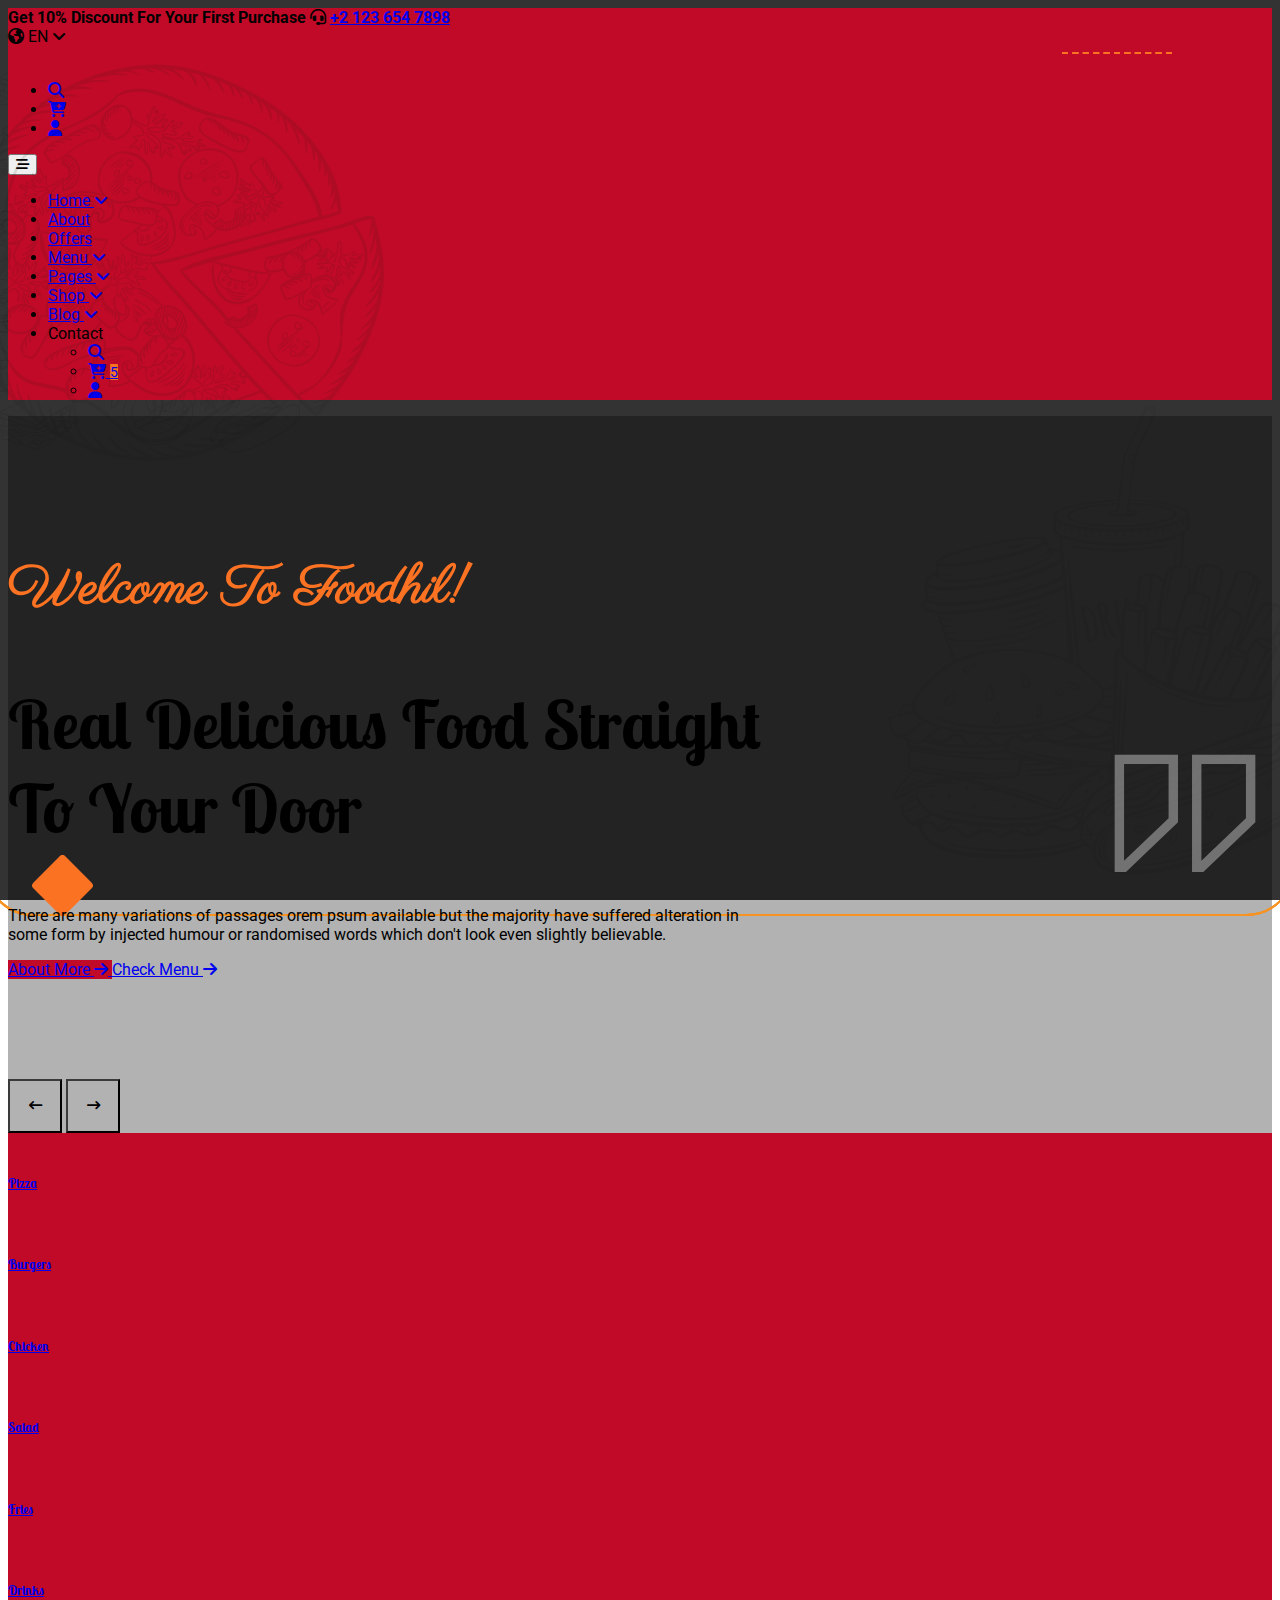
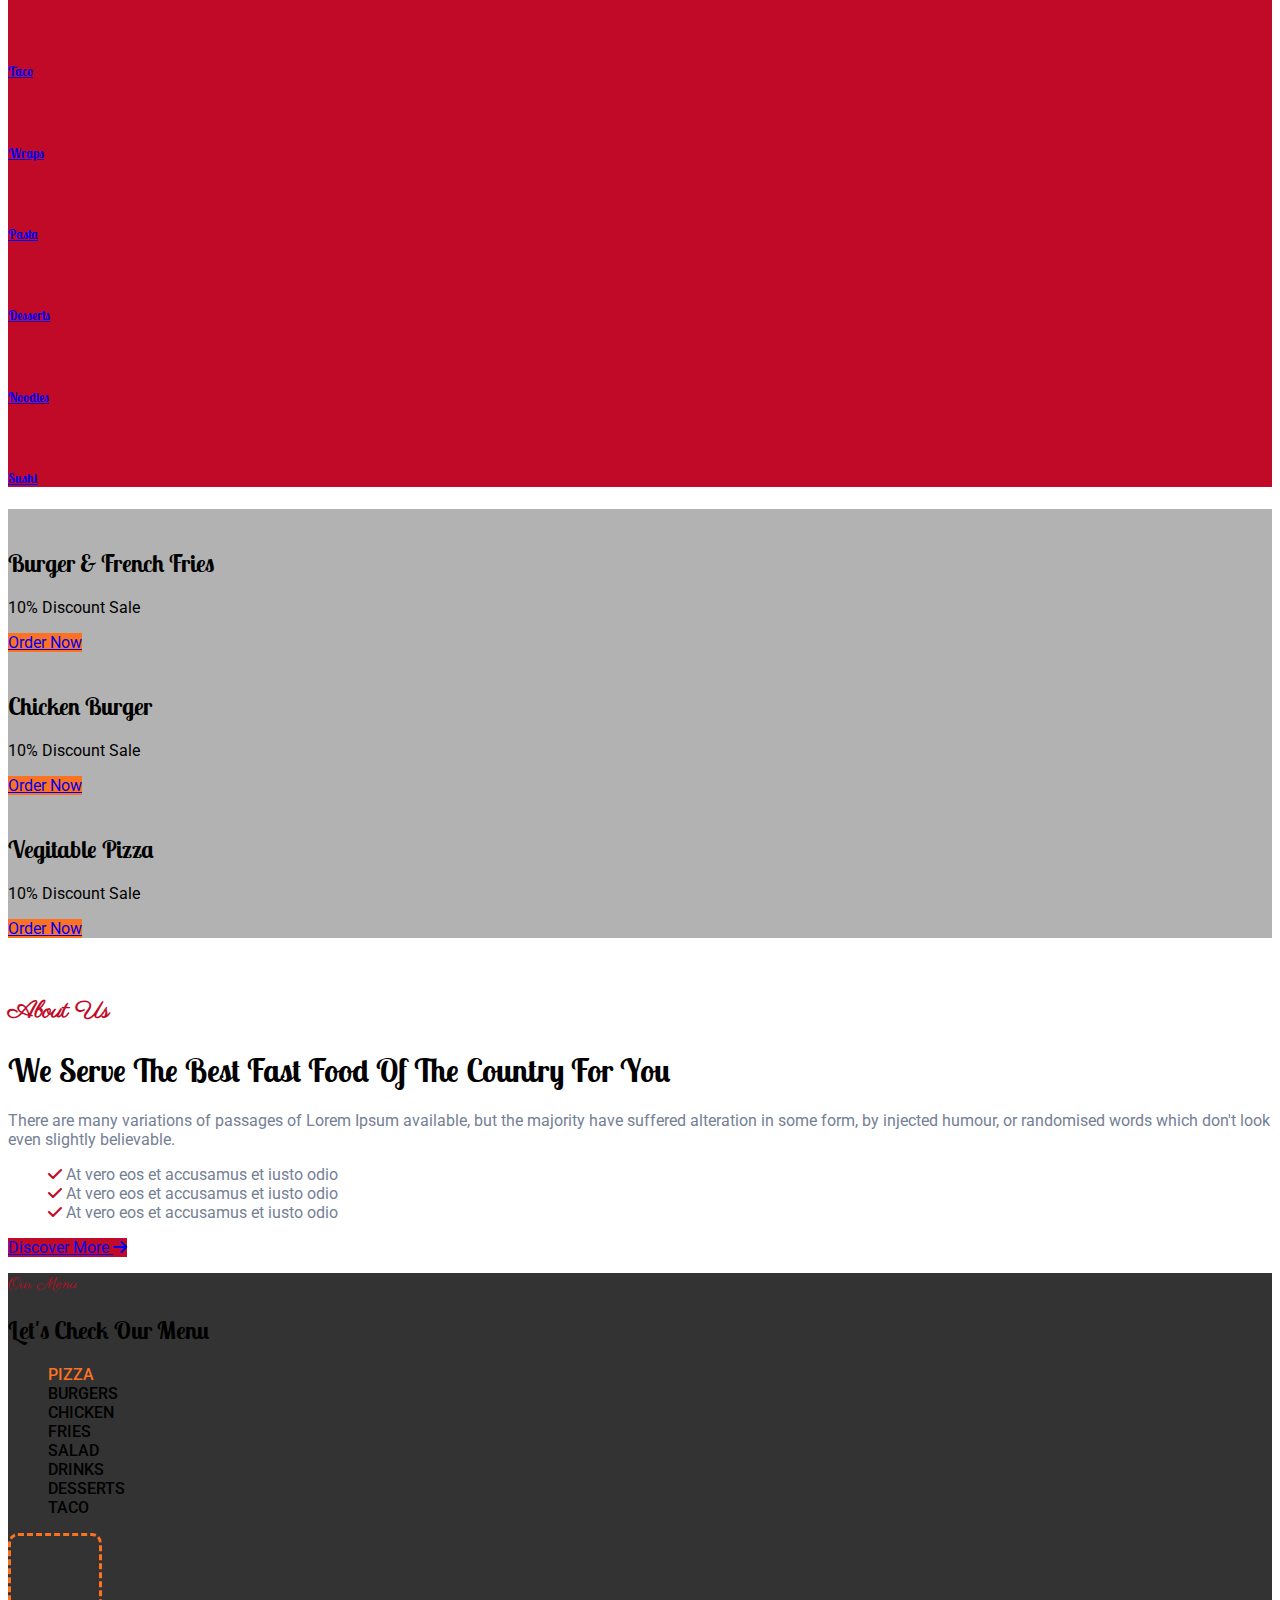
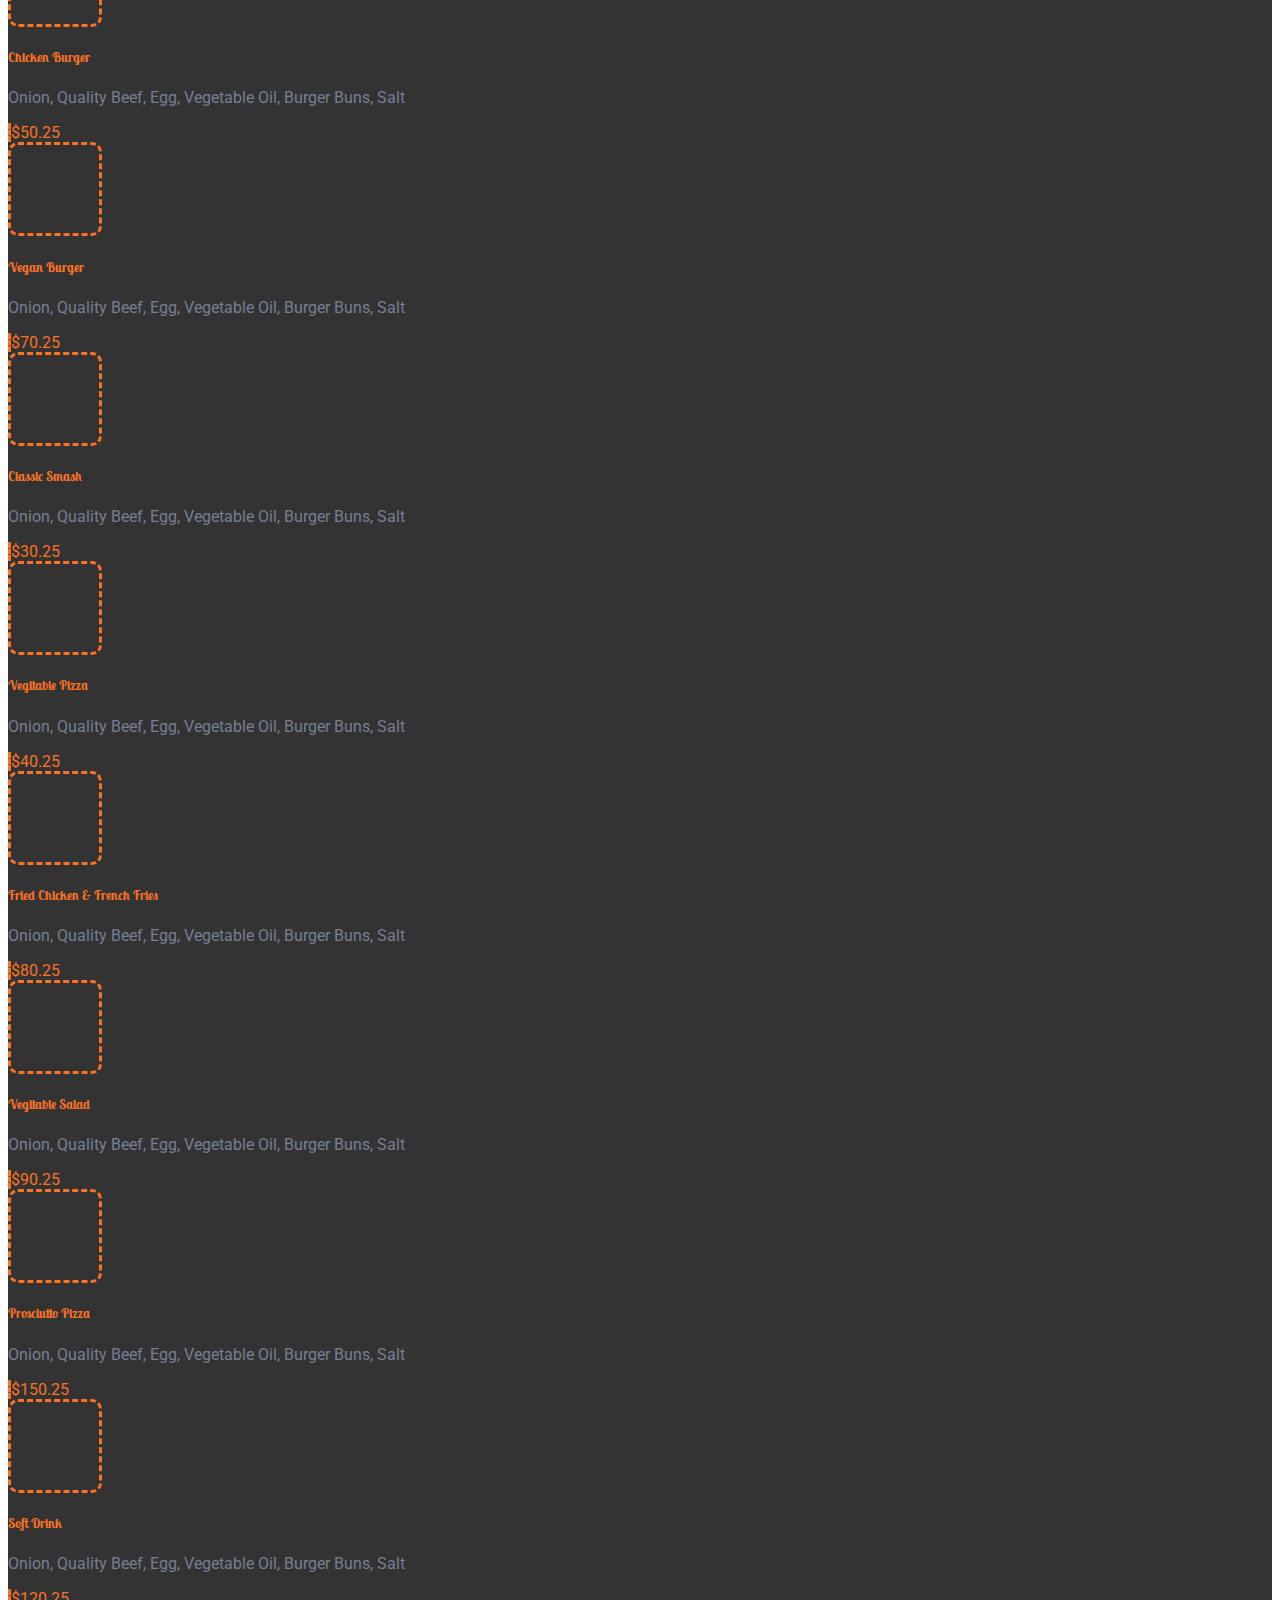
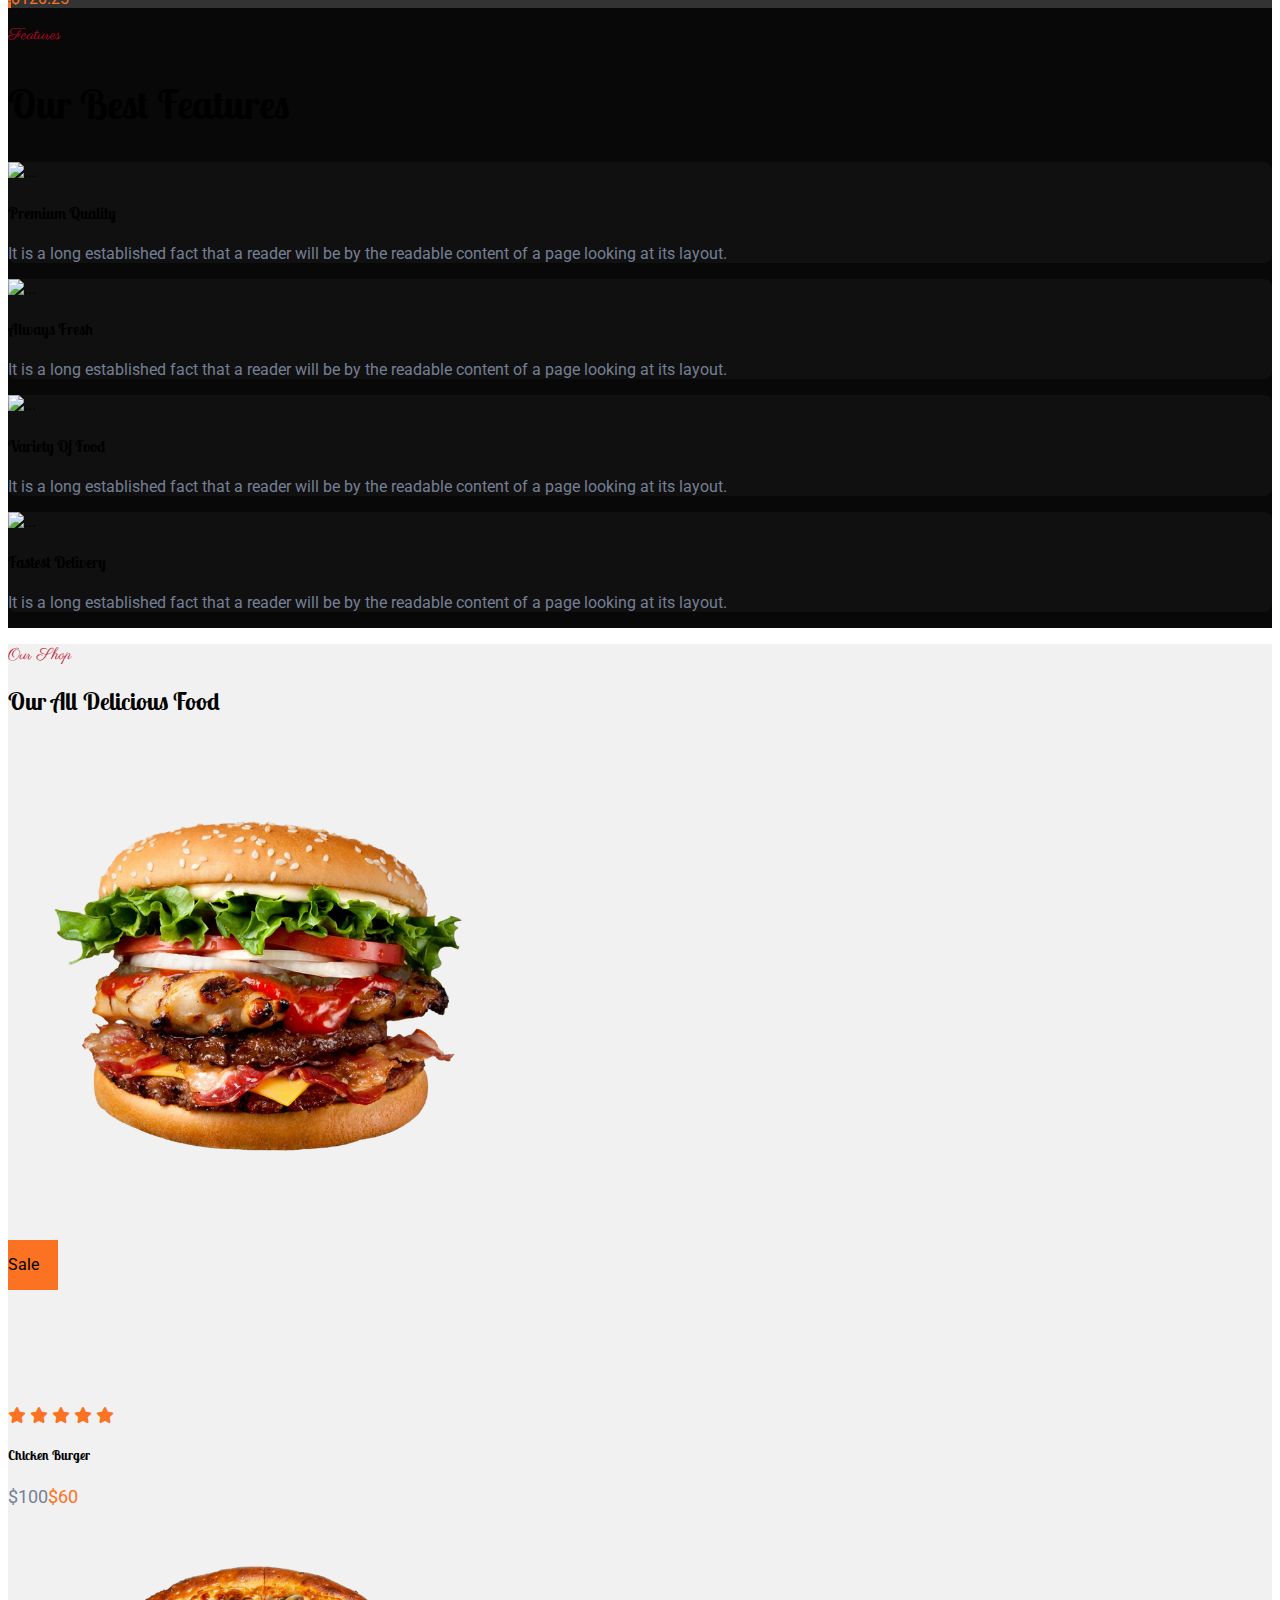
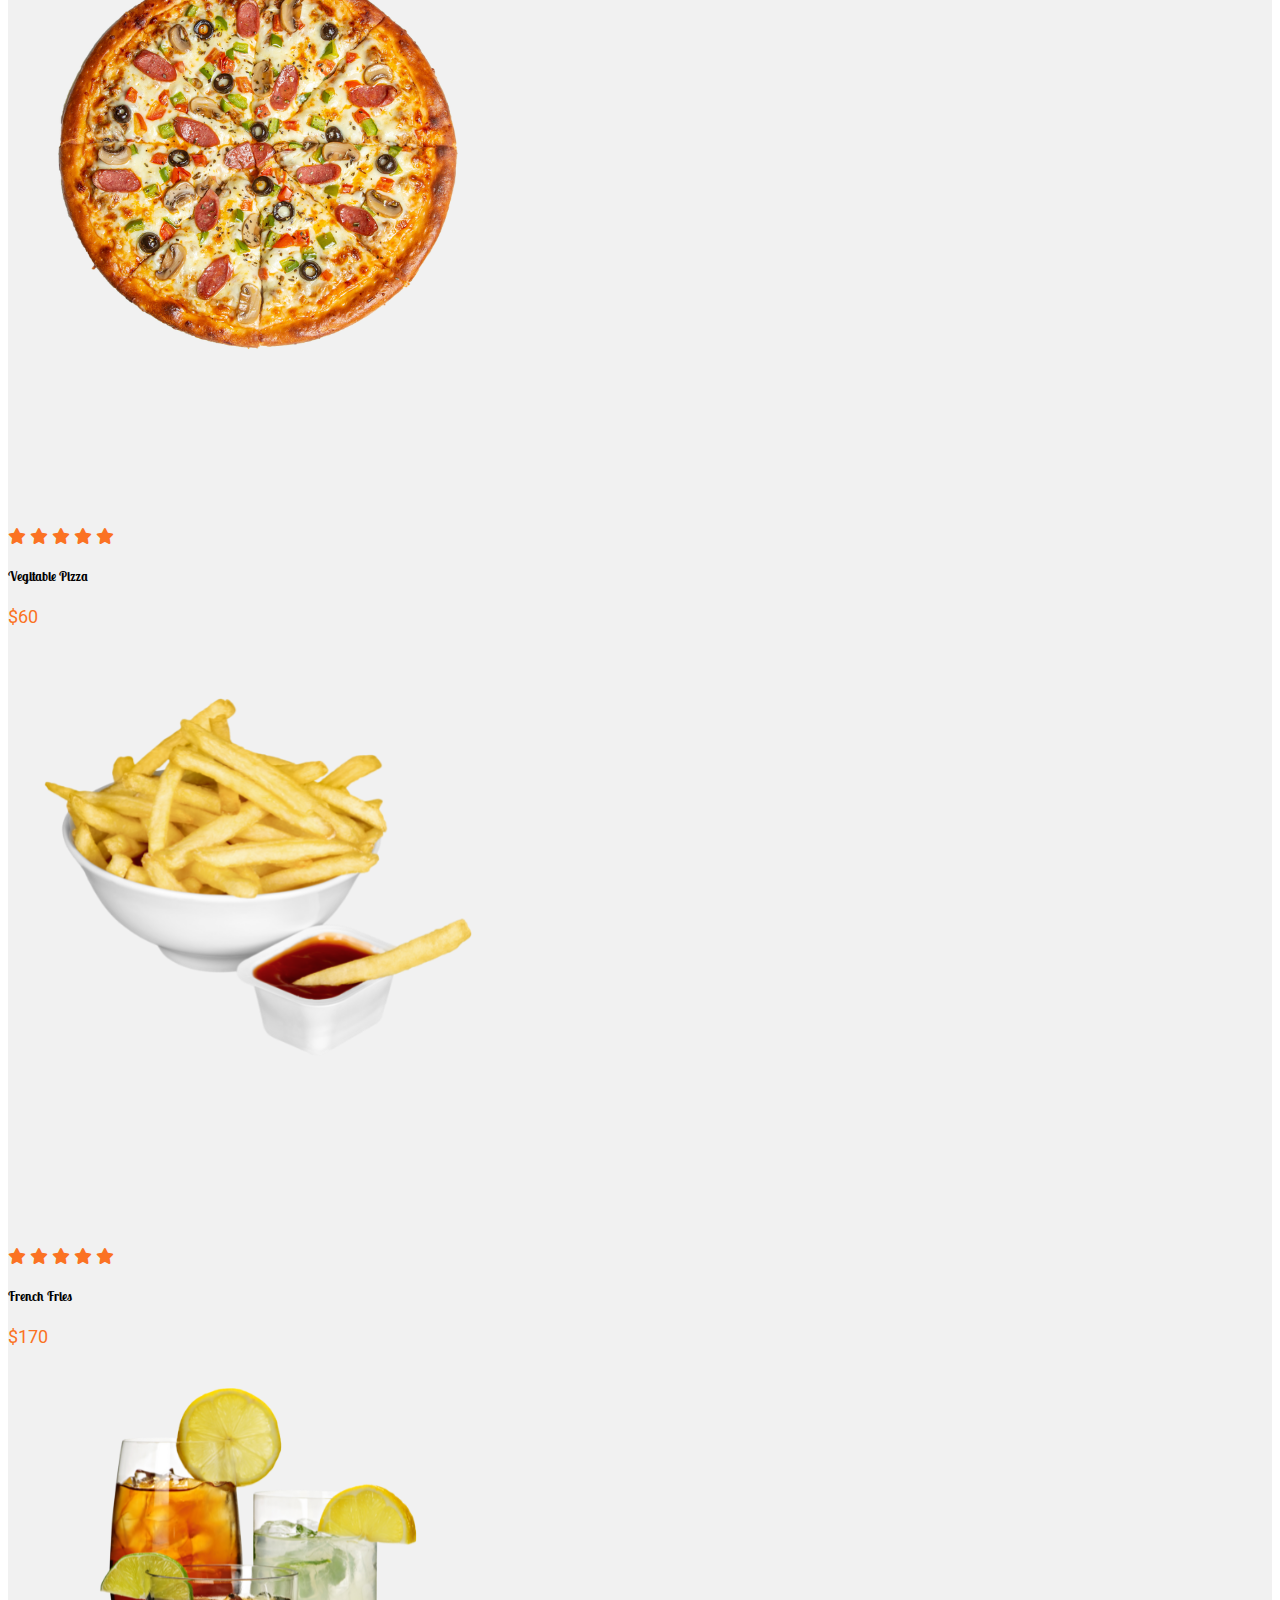
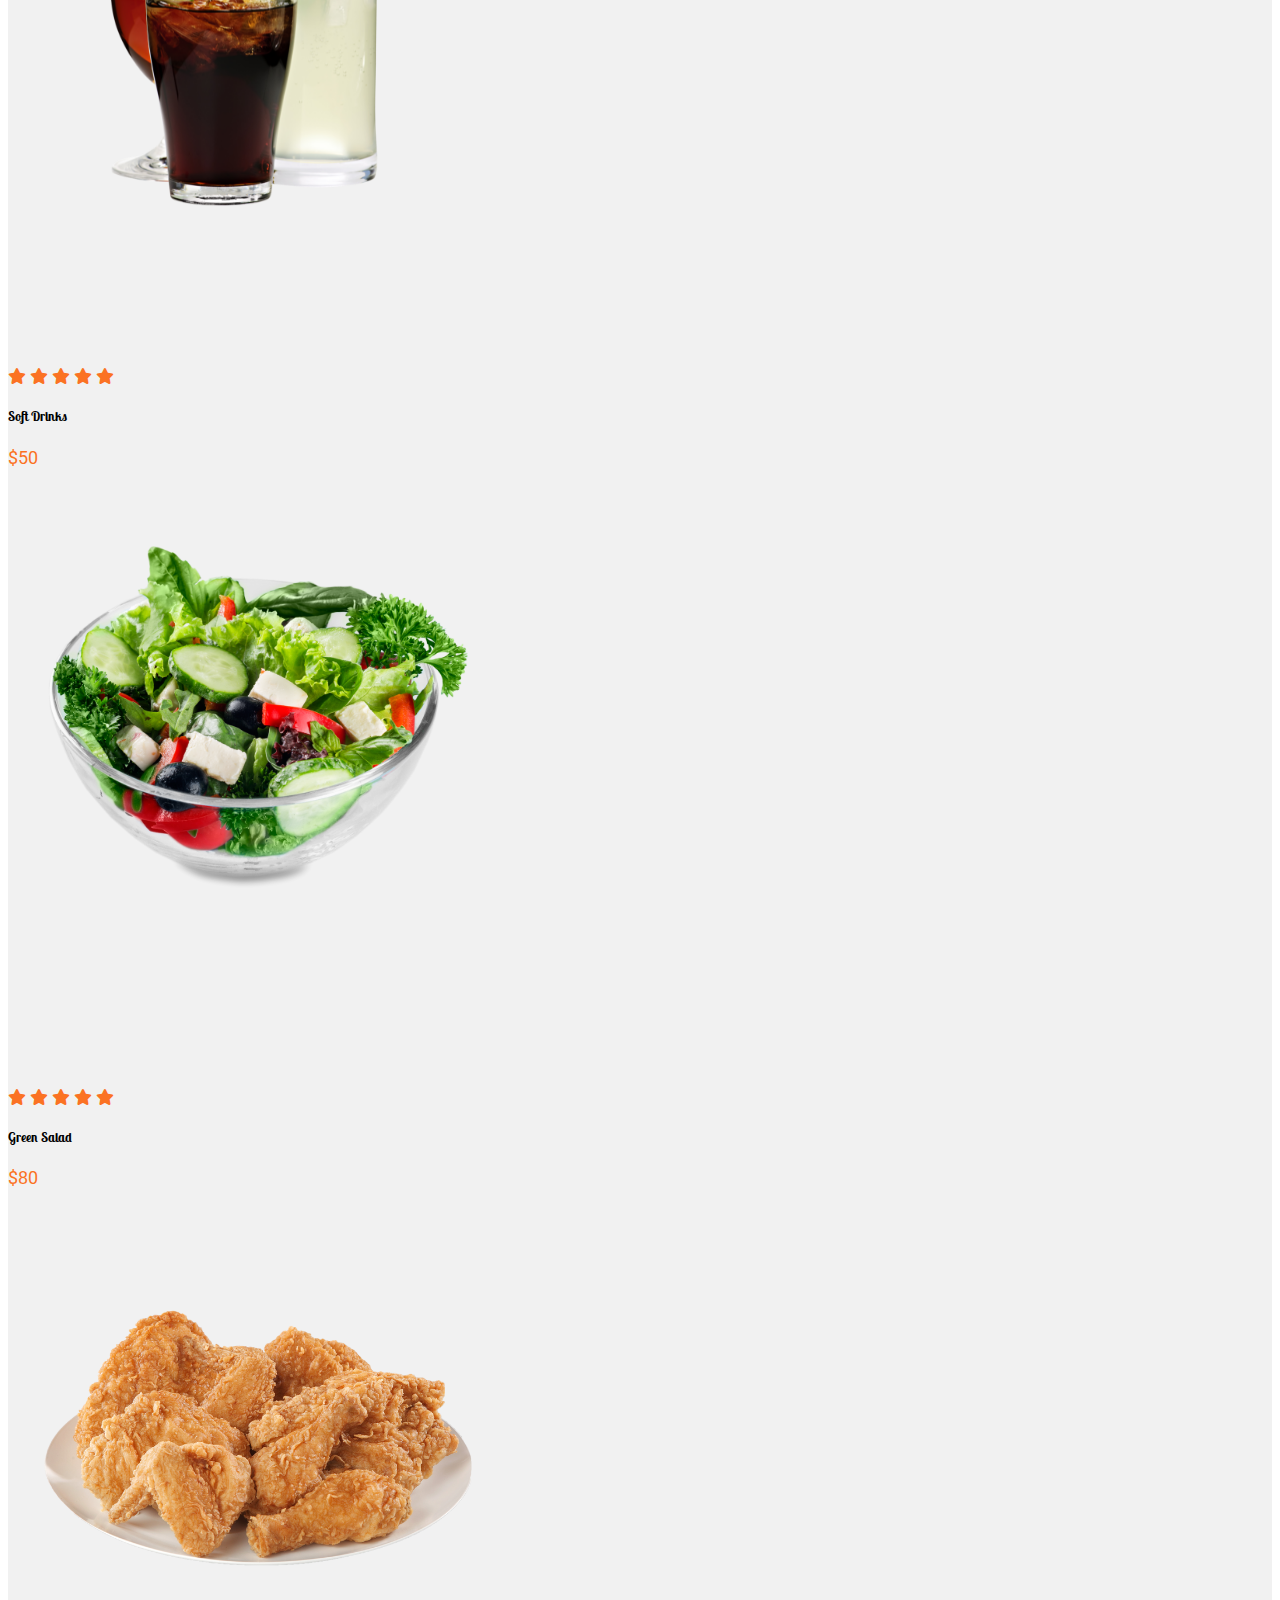
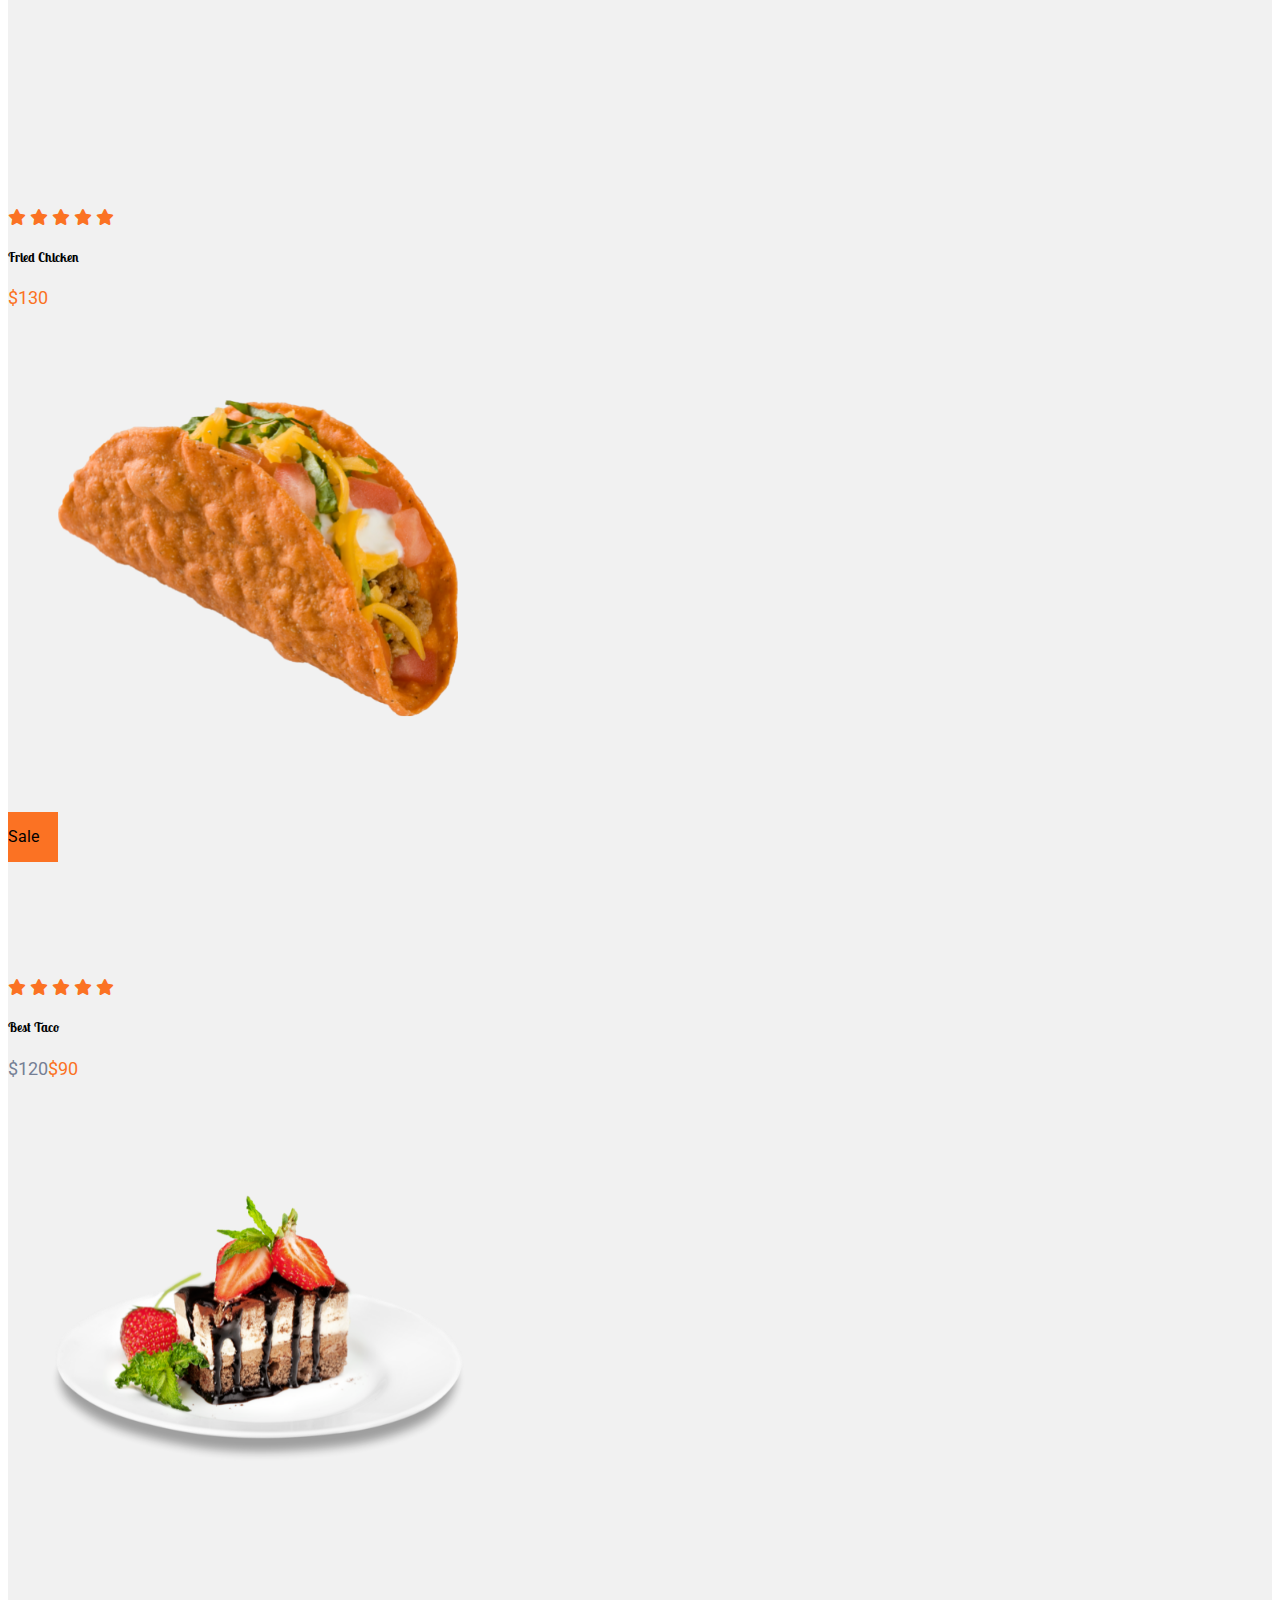
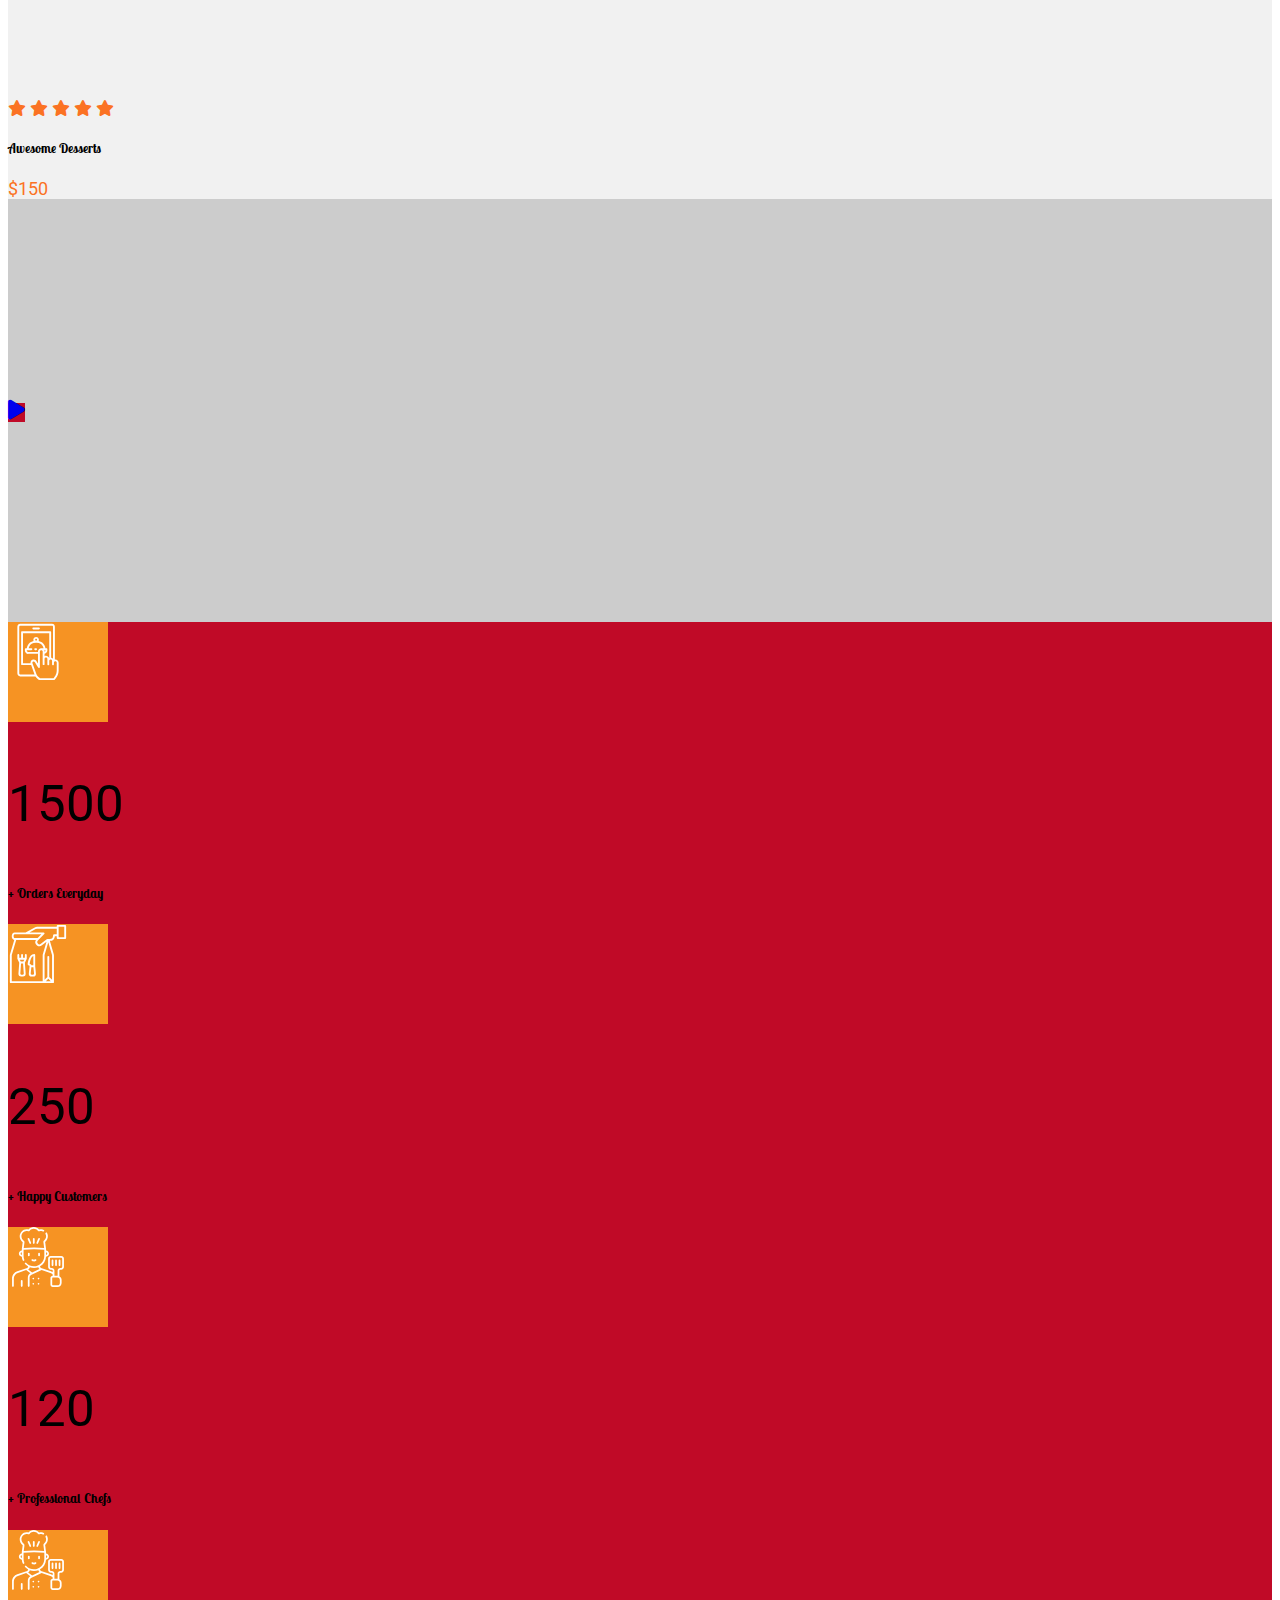
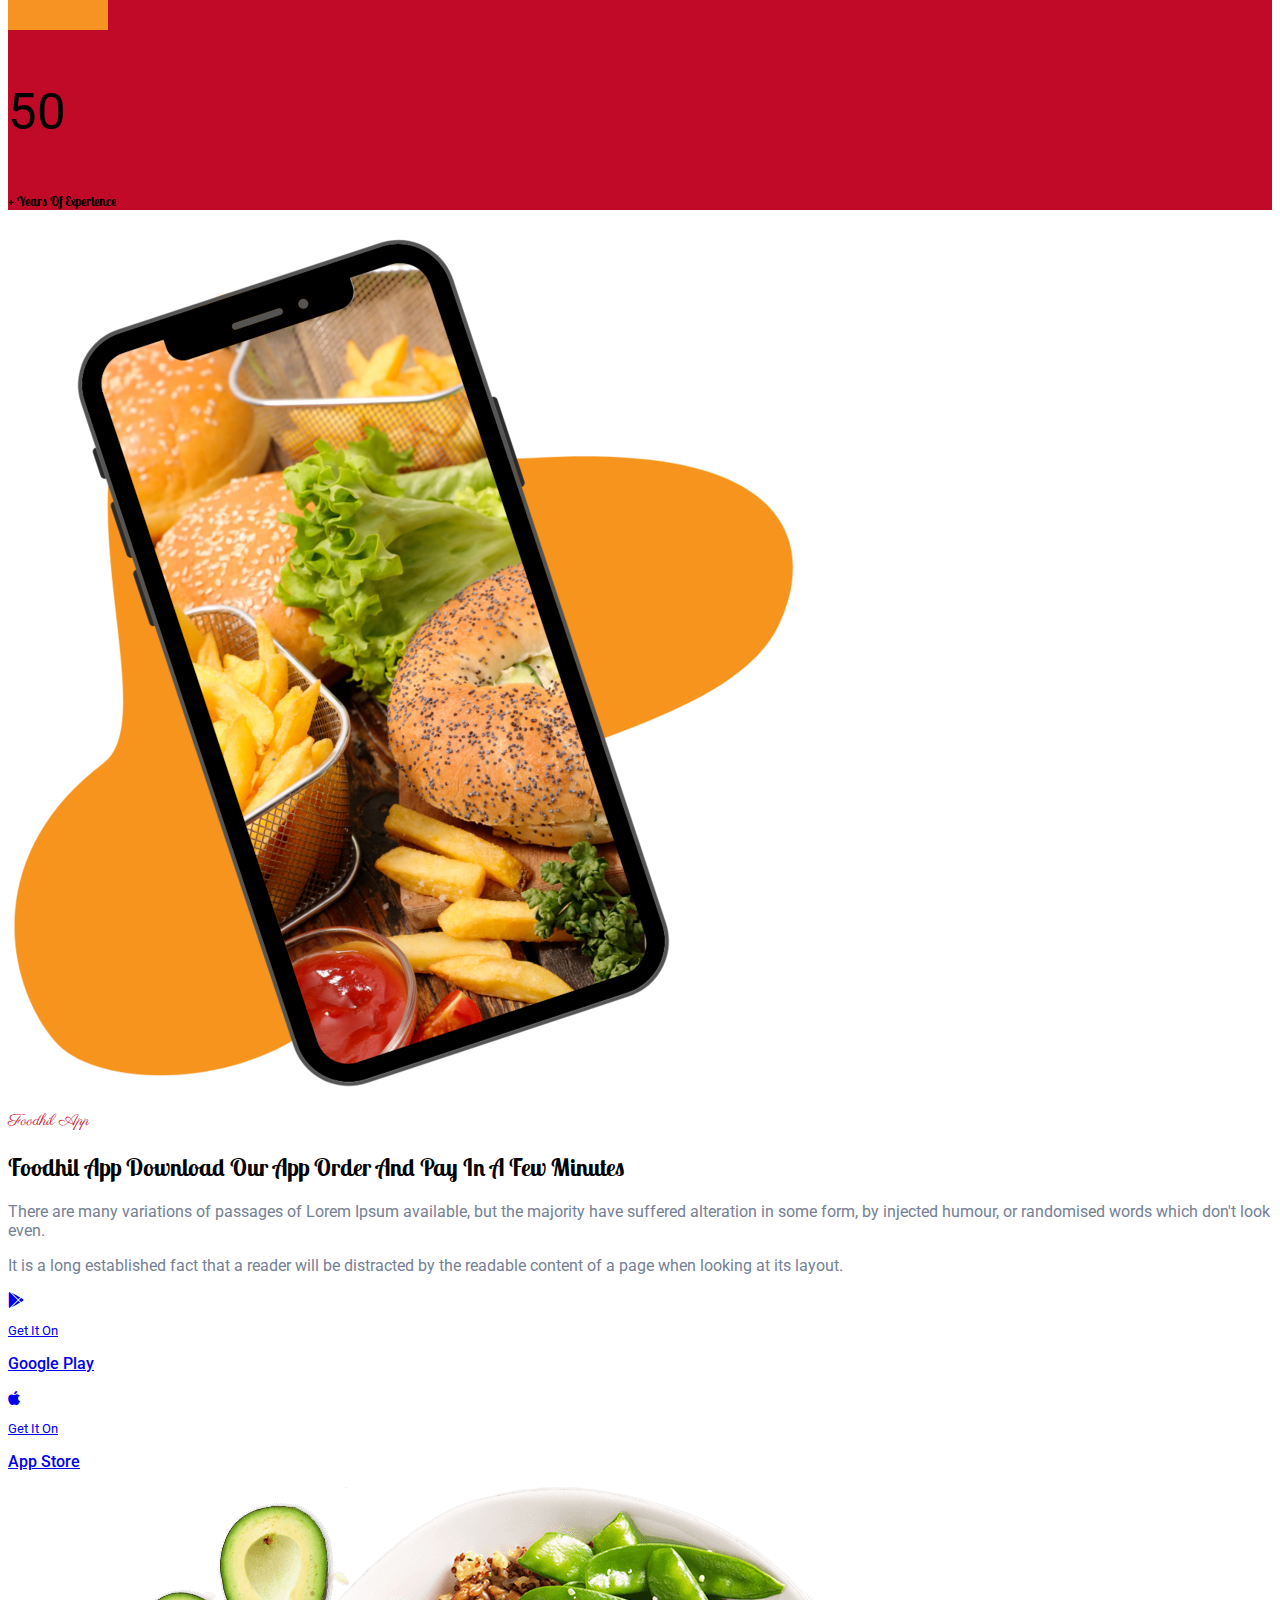
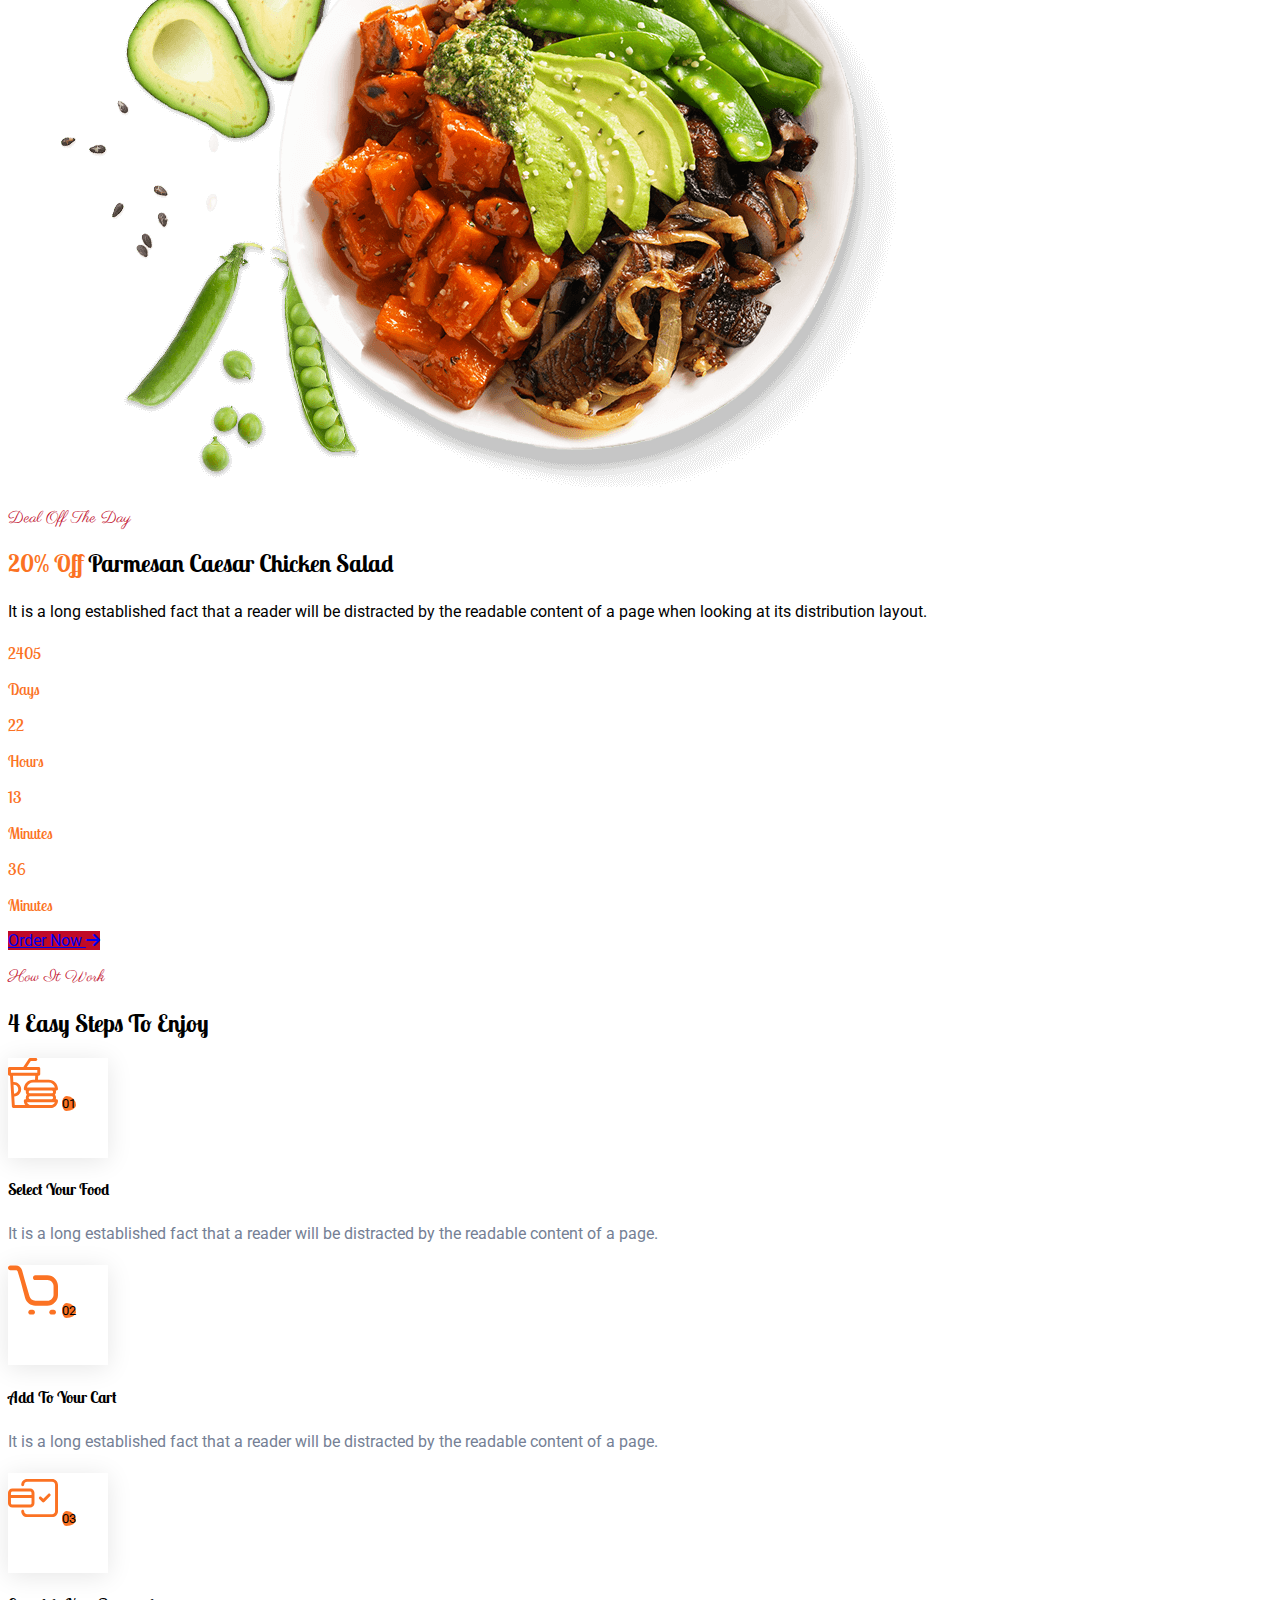
==== commit 26ba852b: "fix header" ====
--- a/index.html
+++ b/index.html
@@ -6,17 +6,17 @@
     <meta name="viewport" content="width=device-width, initial-scale=1.0" />
     <title>Project - Nguyễn Văn Long - 20211TT0108</title>
     <link rel="stylesheet" href="./public/css/bootstrap.min.css" />
-    <link rel="stylesheet" href="./public/css/styles.css" />
-    <!-- <link rel="stylesheet" href="./public/css/fontawesome.css"> -->
     <link
       rel="stylesheet"
       href="https://cdnjs.cloudflare.com/ajax/libs/font-awesome/6.1.1/css/all.min.css"
     />
+    <link rel="stylesheet" href="./public/css/base.css" />
+    <link rel="stylesheet" href="./public/css/styles.css" />
     <script src="./public/js/bootstrap.bundle.min.js"></script>
   </head>
 
   <body>
-    <header class="bg-primary-2 text-white py-2">
+    <header class="bg-primary-2 text-white py-lg-2">
       <div class="container">
         <div
           class="d-lg-flex d-none justify-content-between align-items-center"
@@ -62,7 +62,7 @@
             </a>
           </div>
         </div>
-        <div class="pt-3">
+        <div class="pt-lg-3">
           <nav class="navbar navbar-expand-lg">
             <a class="navbar-brand" href="#">
               <img
@@ -190,9 +190,9 @@
         <div class="container">
           <div class="text-center banner-content mx-auto text-white">
             <h1 class="banner-welcome fw-bold">Welcome To Foodhil!</h1>
-            <h1 class="banner-title fw-bold py-3">
+            <h2 class="banner-title fw-bold py-3">
               Real Delicious Food Straight To Your Door
-            </h1>
+            </h2>
             <p>
               There are many variations of passages orem psum available but the
               majority have suffered alteration in some form by injected humour
@@ -1777,7 +1777,319 @@
           </div>
         </div>
       </div>
+      <div class="py-5 our-blog">
+        <div class="container">
+          <div class="text-center py-5">
+            <p class="fs-2 font-parisienne fw-bold color-primary-2">Our Blog</p>
+            <h2 class="fs-1 font-lobster-two fw-bold">Latest News & Blog</h2>
+
+            <div class="row row-cols-lg-3 row-cols-md-2 row-cols-1 g-4 my-3">
+              <div class="col">
+                <div class="card our-blog-card border-0 px-2 py-2 border-10px">
+                  <img
+                    src="./public/images/01 (2).jpg"
+                    class="card-img-top border-10px"
+                    alt="..."
+                  />
+                  <div class="card-body text-start">
+                    <div>
+                      <i class="fa-solid fa-circle-user color-primary-2"></i>
+                      <span class="ms-1">By Alicia Davis</span>
+                      <i
+                        class="fa-solid fa-calendar-days color-primary-2 ms-3"
+                      ></i>
+                      <span class="ms-1"> May 21, 2022</span>
+                    </div>
+                    <hr class="color-text-2" />
+                    <h5 class="card-title font-lobster-two fs-4 fw-bold">
+                      There are many variations of the passages available
+                      suffered
+                    </h5>
+                    <a
+                      href="#"
+                      class="btn our-blog-btn fw-500 bg-primary-2 text-white rounded-pill px-4 p2-3 border border-2 border-primary-2 mt-4"
+                      >Read More<i class="fas fa-arrow-right ms-1"></i>
+                    </a>
+                  </div>
+                </div>
+              </div>
+              <div class="col">
+                <div class="card our-blog-card border-0 px-2 py-2 border-10px">
+                  <img
+                    src="./public/images/02 (2).jpg"
+                    class="card-img-top border-10px"
+                    alt="..."
+                  />
+                  <div class="card-body text-start">
+                    <div>
+                      <i class="fa-solid fa-circle-user color-primary-2"></i>
+                      <span class="ms-1">By Alicia Davis</span>
+                      <i
+                        class="fa-solid fa-calendar-days color-primary-2 ms-3"
+                      ></i>
+                      <span class="ms-1"> May 21, 2022</span>
+                    </div>
+                    <hr class="color-text-2" />
+                    <h5 class="card-title font-lobster-two fs-4 fw-bold">
+                      There are many variations of the passages available
+                      suffered
+                    </h5>
+                    <a
+                      href="#"
+                      class="btn our-blog-btn fw-500 bg-primary-2 text-white rounded-pill px-4 p2-3 border border-2 border-primary-2 mt-4"
+                      >Read More<i class="fas fa-arrow-right ms-1"></i>
+                    </a>
+                  </div>
+                </div>
+              </div>
+              <div class="col">
+                <div class="card our-blog-card border-0 px-2 py-2 border-10px">
+                  <img
+                    src="./public/images/03 (1).jpg"
+                    class="card-img-top border-10px"
+                    alt="..."
+                  />
+                  <div class="card-body text-start">
+                    <div>
+                      <i class="fa-solid fa-circle-user color-primary-2"></i>
+                      <span class="ms-1">By Alicia Davis</span>
+                      <i
+                        class="fa-solid fa-calendar-days color-primary-2 ms-3"
+                      ></i>
+                      <span class="ms-1"> May 21, 2022</span>
+                    </div>
+                    <hr class="color-text-2" />
+                    <h5 class="card-title font-lobster-two fs-4 fw-bold">
+                      There are many variations of the passages available
+                      suffered
+                    </h5>
+                    <a
+                      href="#"
+                      class="btn our-blog-btn fw-500 bg-primary-2 text-white rounded-pill px-4 p2-3 border border-2 border-primary-2 mt-4"
+                      >Read More<i class="fas fa-arrow-right ms-1"></i>
+                    </a>
+                  </div>
+                </div>
+              </div>
+            </div>
+          </div>
+        </div>
+      </div>
+
+      <div class="btn-scroll">
+        <i class="fas fa-angle-double-up"></i>
+      </div>
     </main>
+    <footer class="text-white pt-5">
+      <div class="footer-top">
+        <div class="container py-5">
+          <div class="row">
+            <div class="col-lg-4 col-md-6 col-12">
+              <div class="mb-5">
+                <a href="#" class="footer-link-home">
+                  <img
+                    class="img-fluid"
+                    src="./public/images/logo-color-2.png"
+                    alt=""
+                  />
+                </a>
+                <p class="lh-1-8 pt-3">
+                  We are many variations of passages available but the majority
+                  have suffered alteration in some form by injected humour words
+                  believable.
+                </p>
+                <a
+                  href="phone:21236547898"
+                  class="d-block text-decoration-none text-white footer-link-contact"
+                  ><i class="fa-solid fa-phone-flip color-primary-2 icon"></i>
+                  +2 123 654 7898
+                </a>
+                <a
+                  href="#"
+                  class="d-block text-decoration-none text-white footer-link-contact"
+                >
+                  <i class="fa-solid fa-location-dot color-primary-2 icon"></i>
+                  25/B Milford Road, New York
+                </a>
+                <a
+                  href="mailto:info@example.com"
+                  class="d-block text-decoration-none text-white footer-link-contact"
+                >
+                  <i class="fa-solid fa-envelope color-primary-2 icon"></i>
+                  nfo@example.com
+                </a>
+                <p class="font-lobster-two pt-4">We Accept:</p>
+                <div>
+                  <a href="#" class="me-1 text-decoration-none footer-link-buy">
+                    <img src="./public/images/01 (3).jpg" alt="" />
+                  </a>
+                  <a href="#" class="me-1 text-decoration-none footer-link-buy">
+                    <img src="./public/images/02 (3).jpg" alt="" />
+                  </a>
+                  <a href="#" class="me-1 text-decoration-none footer-link-buy">
+                    <img src="./public/images/03 (2).jpg" alt="" />
+                  </a>
+                  <a href="#" class="me-1 text-decoration-none footer-link-buy">
+                    <img src="./public/images/04 (1).jpg" alt="" />
+                  </a>
+                </div>
+              </div>
+            </div>
+            <div class="col-lg-2 col-md-6 col-12">
+              <div class="mb-5">
+                <h4
+                  class="font-lobster-two fw-bold position-relative footer-heading"
+                >
+                  Quick Links
+                </h4>
+                <ul class="ps-0 footer-list pt-4">
+                  <li>
+                    <a href="#">
+                      <i class="fa-solid fa-caret-right"></i>
+                      About Us
+                    </a>
+                  </li>
+                  <li>
+                    <a href="#">
+                      <i class="fa-solid fa-caret-right"></i>
+                      FAQ's
+                    </a>
+                  </li>
+                  <li>
+                    <a href="#">
+                      <i class="fa-solid fa-caret-right"></i>
+                      Terms Of Service
+                    </a>
+                  </li>
+                  <li>
+                    <a href="#">
+                      <i class="fa-solid fa-caret-right"></i>
+                      Privacy policy
+                    </a>
+                  </li>
+                  <li>
+                    <a href="#">
+                      <i class="fa-solid fa-caret-right"></i>
+                      Our Services
+                    </a>
+                  </li>
+                  <li>
+                    <a href="#">
+                      <i class="fa-solid fa-caret-right"></i>
+                      Latest Blog
+                    </a>
+                  </li>
+                  <li>
+                    <a href="#">
+                      <i class="fa-solid fa-caret-right"></i>
+                      Our Team
+                    </a>
+                  </li>
+                </ul>
+              </div>
+            </div>
+            <div class="col-lg-3 col-md-6 col-12">
+              <div class="mb-5">
+                <h4
+                  class="font-lobster-two fw-bold position-relative footer-heading"
+                >
+                  Opening Hours
+                </h4>
+                <div class="pt-4">
+                  <div class="footer-time color-text-2 mt-2 px-4 py-4">
+                    <div class="d-flex justify-content-between">
+                      <p class="mb-0 py-2">Saterday:</p>
+                      <p class="mb-0 py-2">09AM - 06PM</p>
+                    </div>
+                    <div class="d-flex justify-content-between">
+                      <p class="mb-0 py-2">Monday:</p>
+                      <p class="mb-0 py-2">09AM - 06PM</p>
+                    </div>
+                    <div class="d-flex justify-content-between">
+                      <p class="mb-0 py-2">Tuesday:</p>
+                      <p class="mb-0 py-2">09AM - 06PM</p>
+                    </div>
+                    <div class="d-flex justify-content-between">
+                      <p class="mb-0 py-2">Wednesday:</p>
+                      <p class="mb-0 py-2">09AM - 06PM</p>
+                    </div>
+                    <div class="d-flex justify-content-between">
+                      <p class="mb-0 py-2">Thursday:</p>
+                      <p class="mb-0 py-2">09AM - 06PM</p>
+                    </div>
+                    <div class="d-flex justify-content-between">
+                      <p class="mb-0 py-2">Friday:</p>
+                      <p class="mb-0 py-2">09AM - 06PM</p>
+                    </div>
+                    <div class="d-flex justify-content-between">
+                      <p class="mb-0 py-2">Sunday:</p>
+                      <p class="mb-0 py-2">Closed</p>
+                    </div>
+                  </div>
+                </div>
+              </div>
+            </div>
+            <div class="col-lg-3 col-md-6 col-12">
+              <div class="mb-5">
+                <h4
+                  class="font-lobster-two fw-bold position-relative footer-heading"
+                >
+                  Newsletter
+                </h4>
+                <p class="pt-4 lh-1-8">
+                  Subscribe Our Newsletter To Get Latest Update And News
+                </p>
+                <div>
+                  <form action="#">
+                    <input
+                      type="email"
+                      class="bg-transparent w-100 border border-2 border-white py-3 border-10px px-3 mb-3 text-white"
+                      placeholder="Your Email"
+                    />
+                    <button
+                      class="btn footer-btn w-100 bg-primary-2 text-white py-3 mt-1 rounded-pill fw-500"
+                      type="submit"
+                    >
+                      <li class="far fa-envelope"></li>
+                      Subscribe Now
+                    </button>
+                  </form>
+                </div>
+                <p class="font-lobster-two mt-3">Follow Us:</p>
+                <div class="footer-social">
+                  <a href="#">
+                    <i class="fa-brands fa-facebook-f"></i>
+                  </a>
+                  <a href="#">
+                    <i class="fa-brands fa-twitter"></i>
+                  </a>
+                  <a href="#">
+                    <i class="fa-brands fa-linkedin-in"></i>
+                  </a>
+                  <a href="#">
+                    <i class="fa-brands fa-youtube"></i>
+                  </a>
+                </div>
+              </div>
+            </div>
+          </div>
+        </div>
+      </div>
+      <div class="container">
+        <div class="py-4 d-flex justify-content-between">
+          <div>
+            &copy; Copyright 2022
+            <a href="#" class="text-decoration-none color-primary-2">Foodhil</a>
+            All Rights Reserved.
+          </div>
+          <div class="footer-link-other">
+            <a href="#"> Support </a>
+            <a href="#"> Terms Of Services </a>
+            <a href="#"> Privacy Policy </a>
+          </div>
+        </div>
+      </div>
+    </footer>
   </body>
 
   <script>
--- a/public/css/styles.css
+++ b/public/css/styles.css
@@ -459,7 +459,7 @@
 .video {
   position: relative;
   padding: 200px 0;
-  background-image: url('/public/images/020.jpg');
+  background-image: url('../images/020.jpg');
   background-attachment: fixed;
   background-repeat: no-repeat;
   background-position: center;
@@ -523,7 +523,7 @@
 /*  */
 
 .deal-banner {
-  background-image: url(/public/images/027.jpg);
+  background-image: url(../images/027.jpg);
   background-attachment: fixed;
   background-repeat: no-repeat;
   background-position: center;
@@ -545,7 +545,7 @@
   position: absolute;
   top: 0;
   left: -80px;
-  background-image: url(/public/images/04.png);
+  background-image: url(../images/04.png);
   background-size: cover;
   background-repeat: no-repeat;
   width: 500px;
@@ -611,7 +611,7 @@
   left: -80px;
   width: 500px;
   height: 500px;
-  background-image: url(/public/images/06.png);
+  background-image: url(../images/06.png);
   opacity: 0.1;
   /* z-index: 2; */
 }
@@ -623,7 +623,7 @@
   right: -80px;
   width: 500px;
   height: 500px;
-  background-image: url(/public/images/08.png);
+  background-image: url(../images/08.png);
   opacity: 0.1;
   z-index: -1;
 }
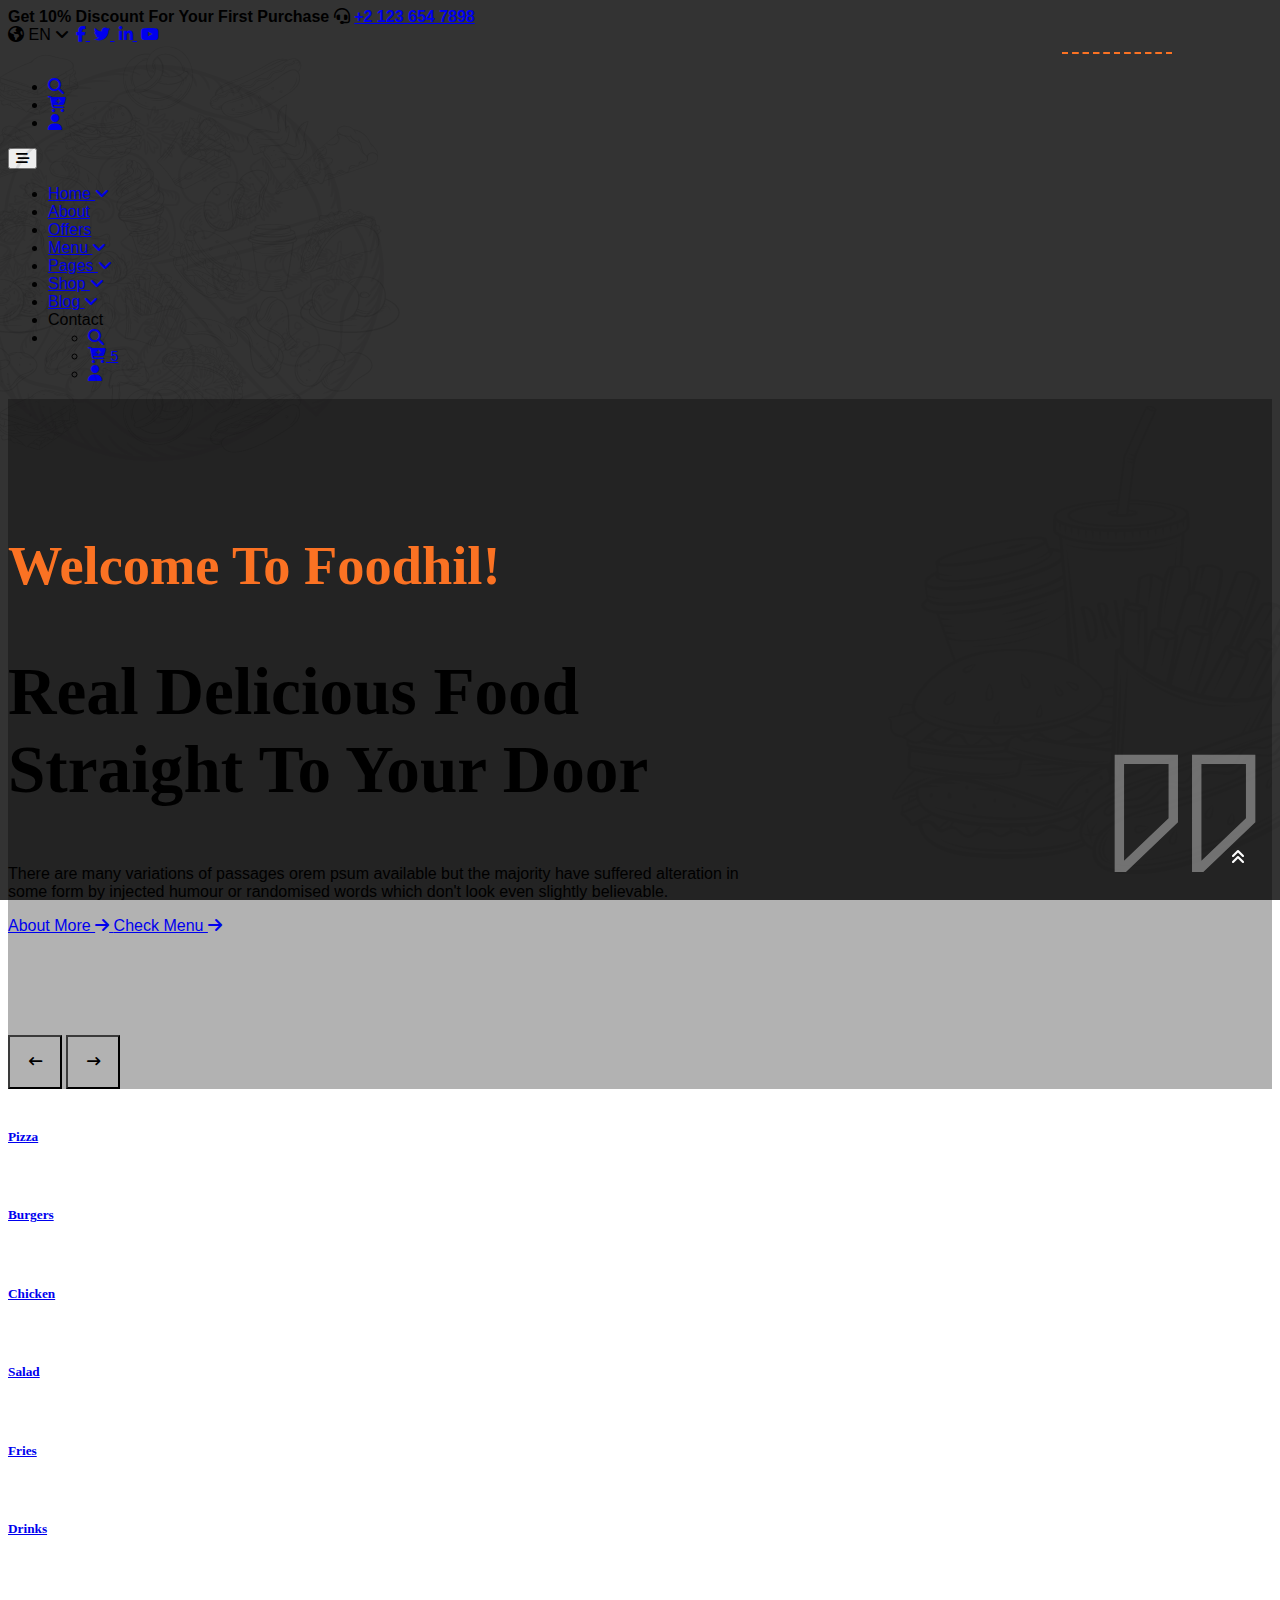
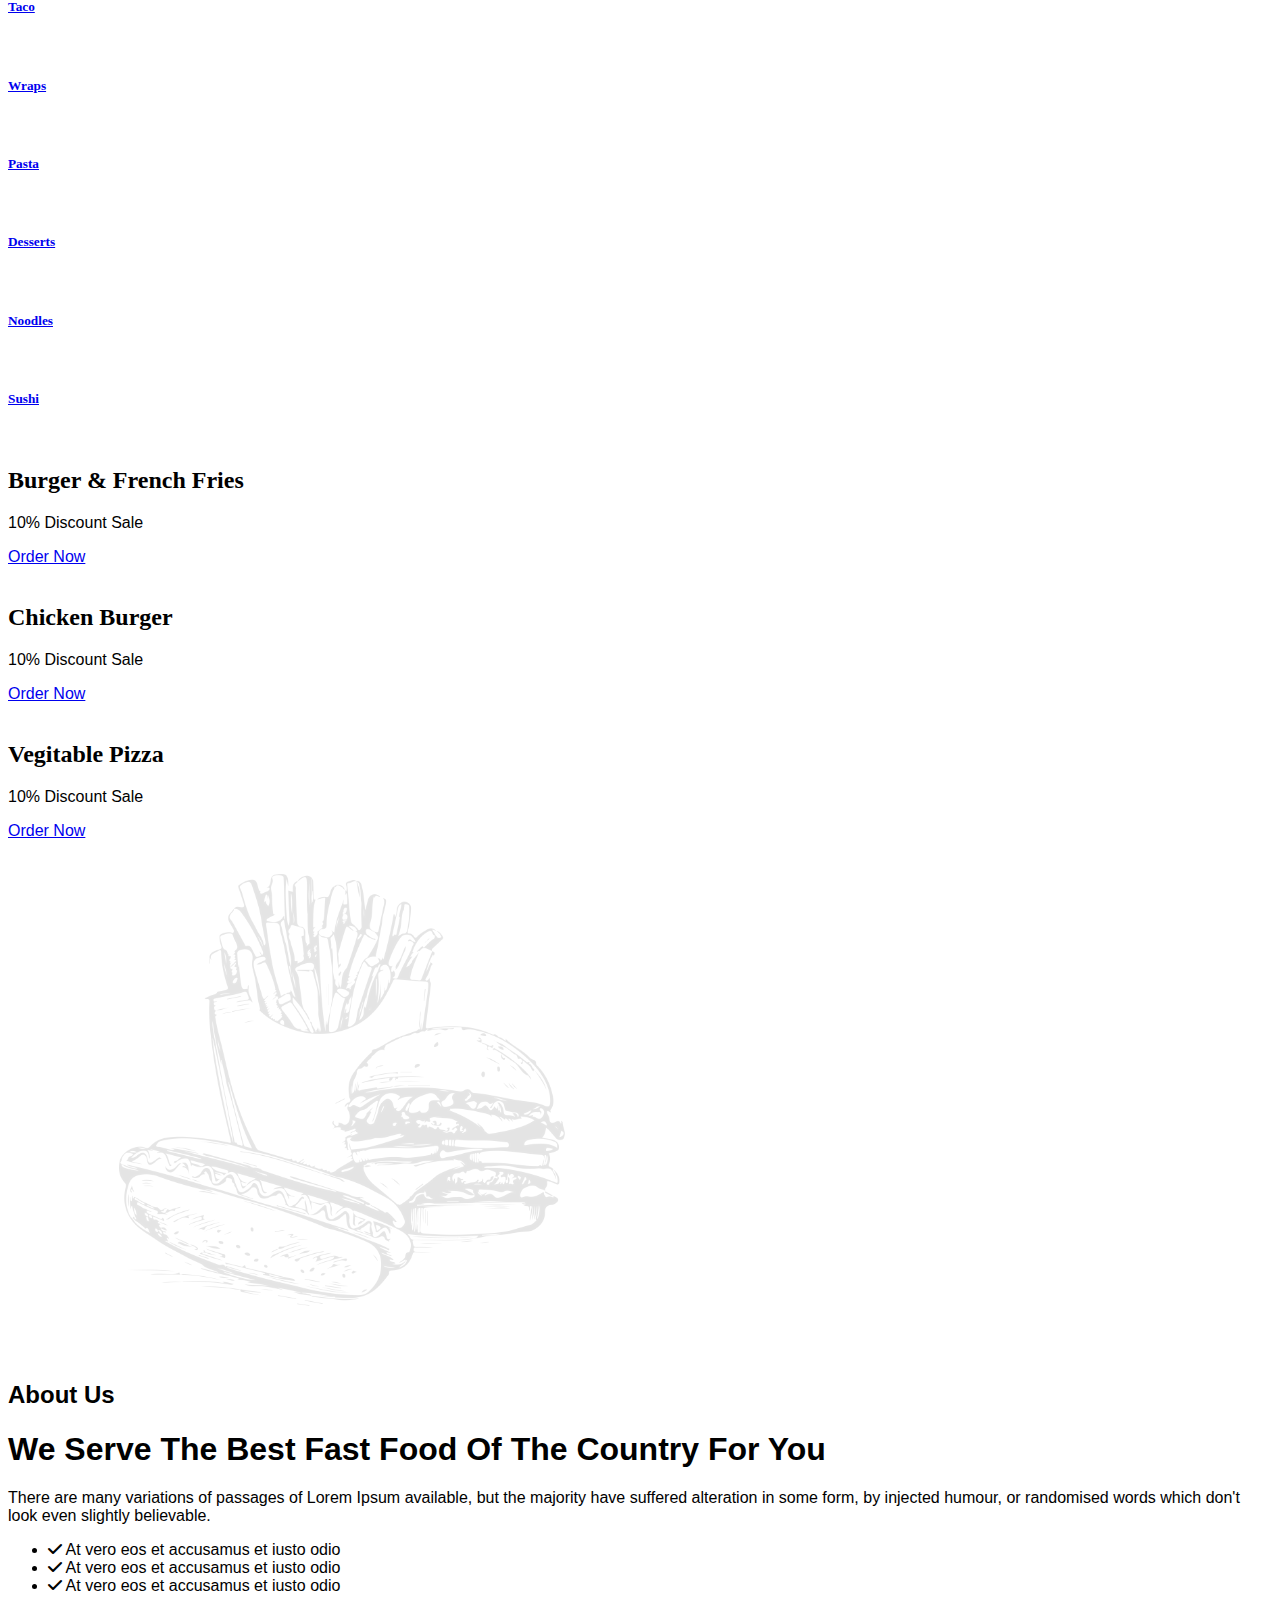
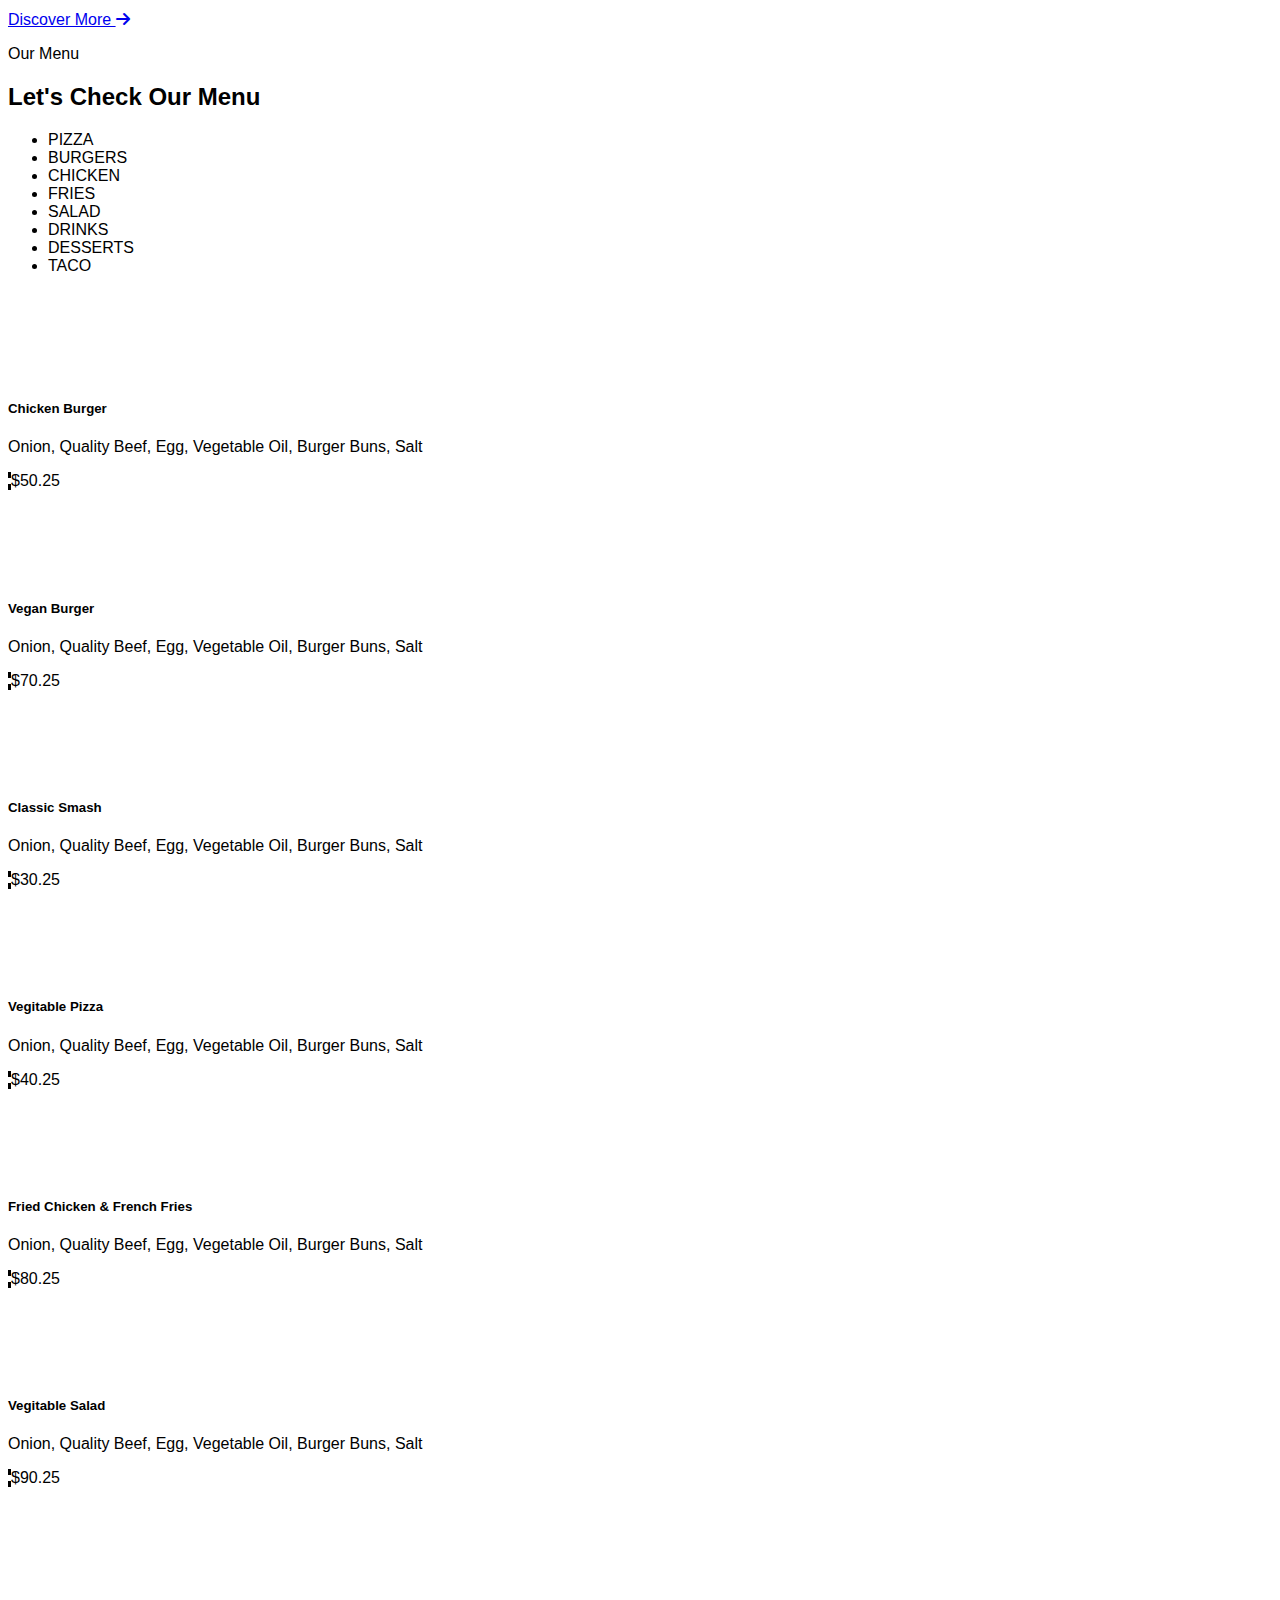
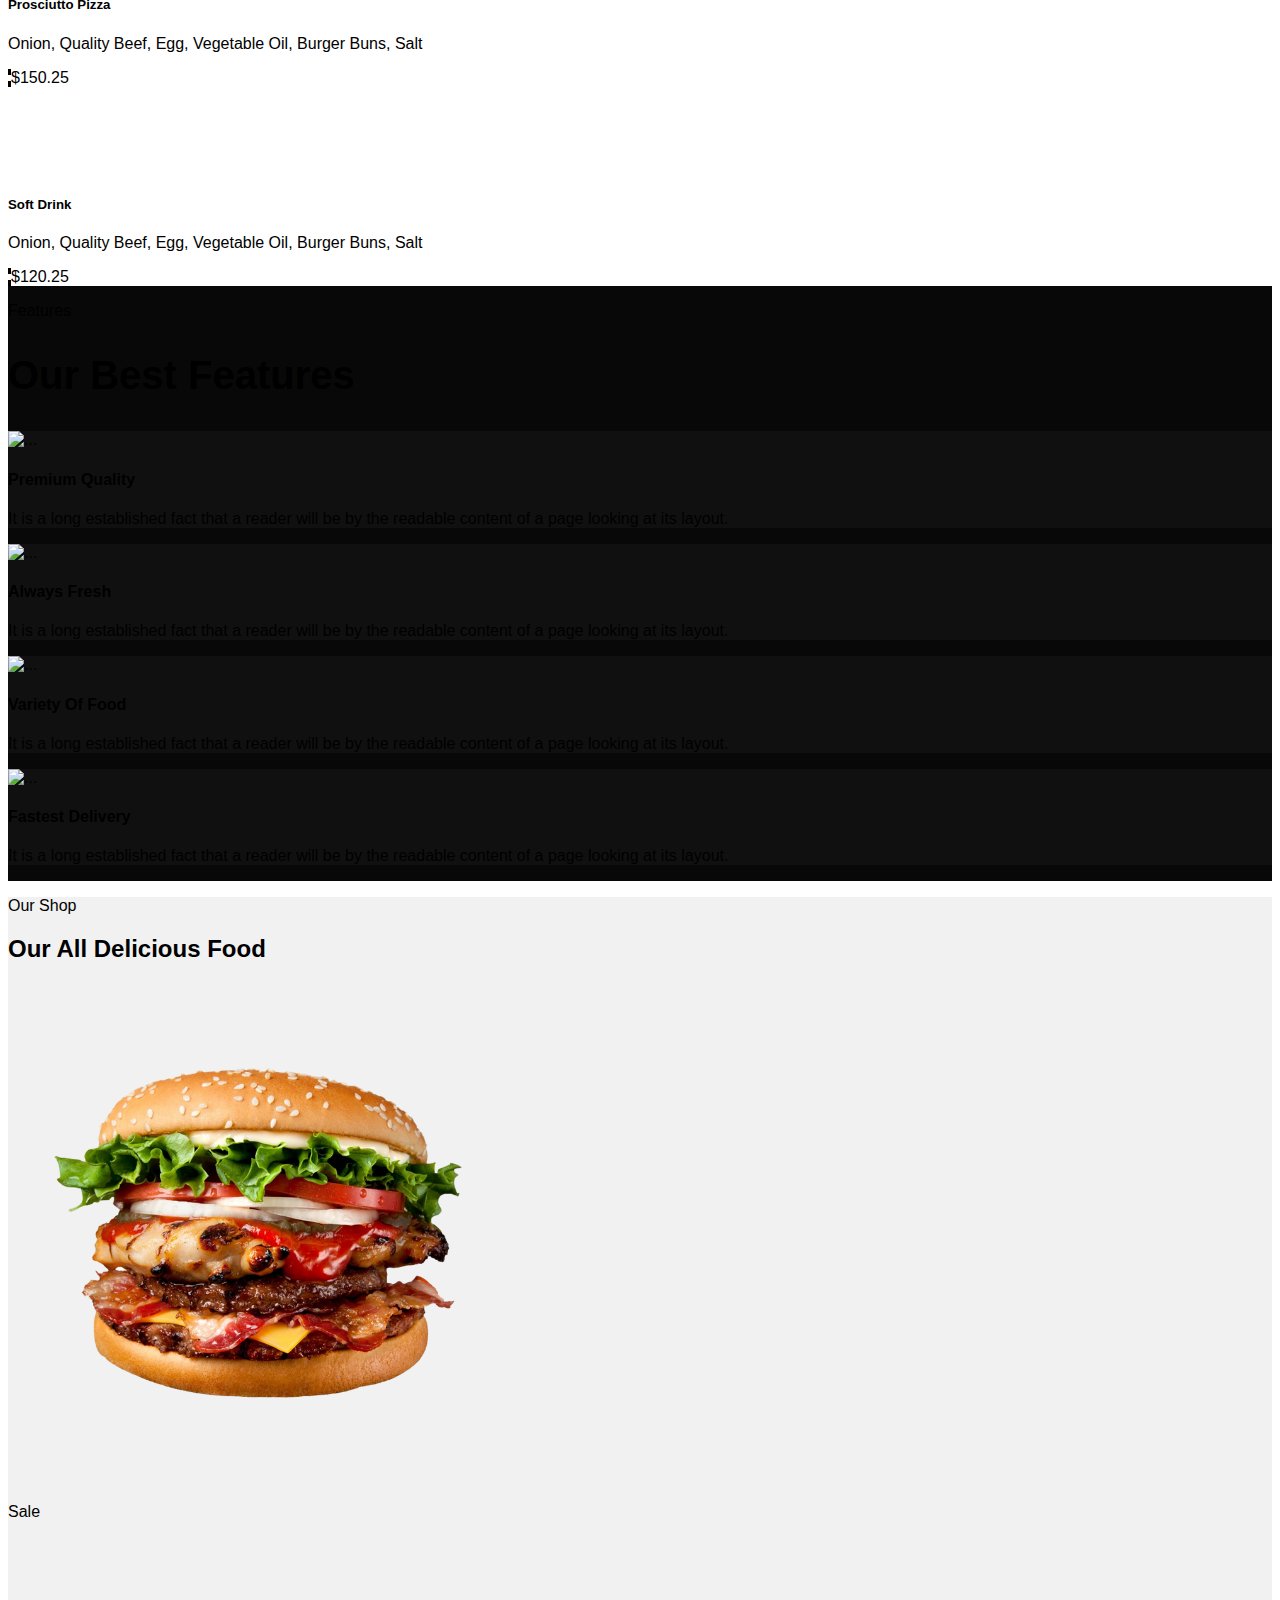
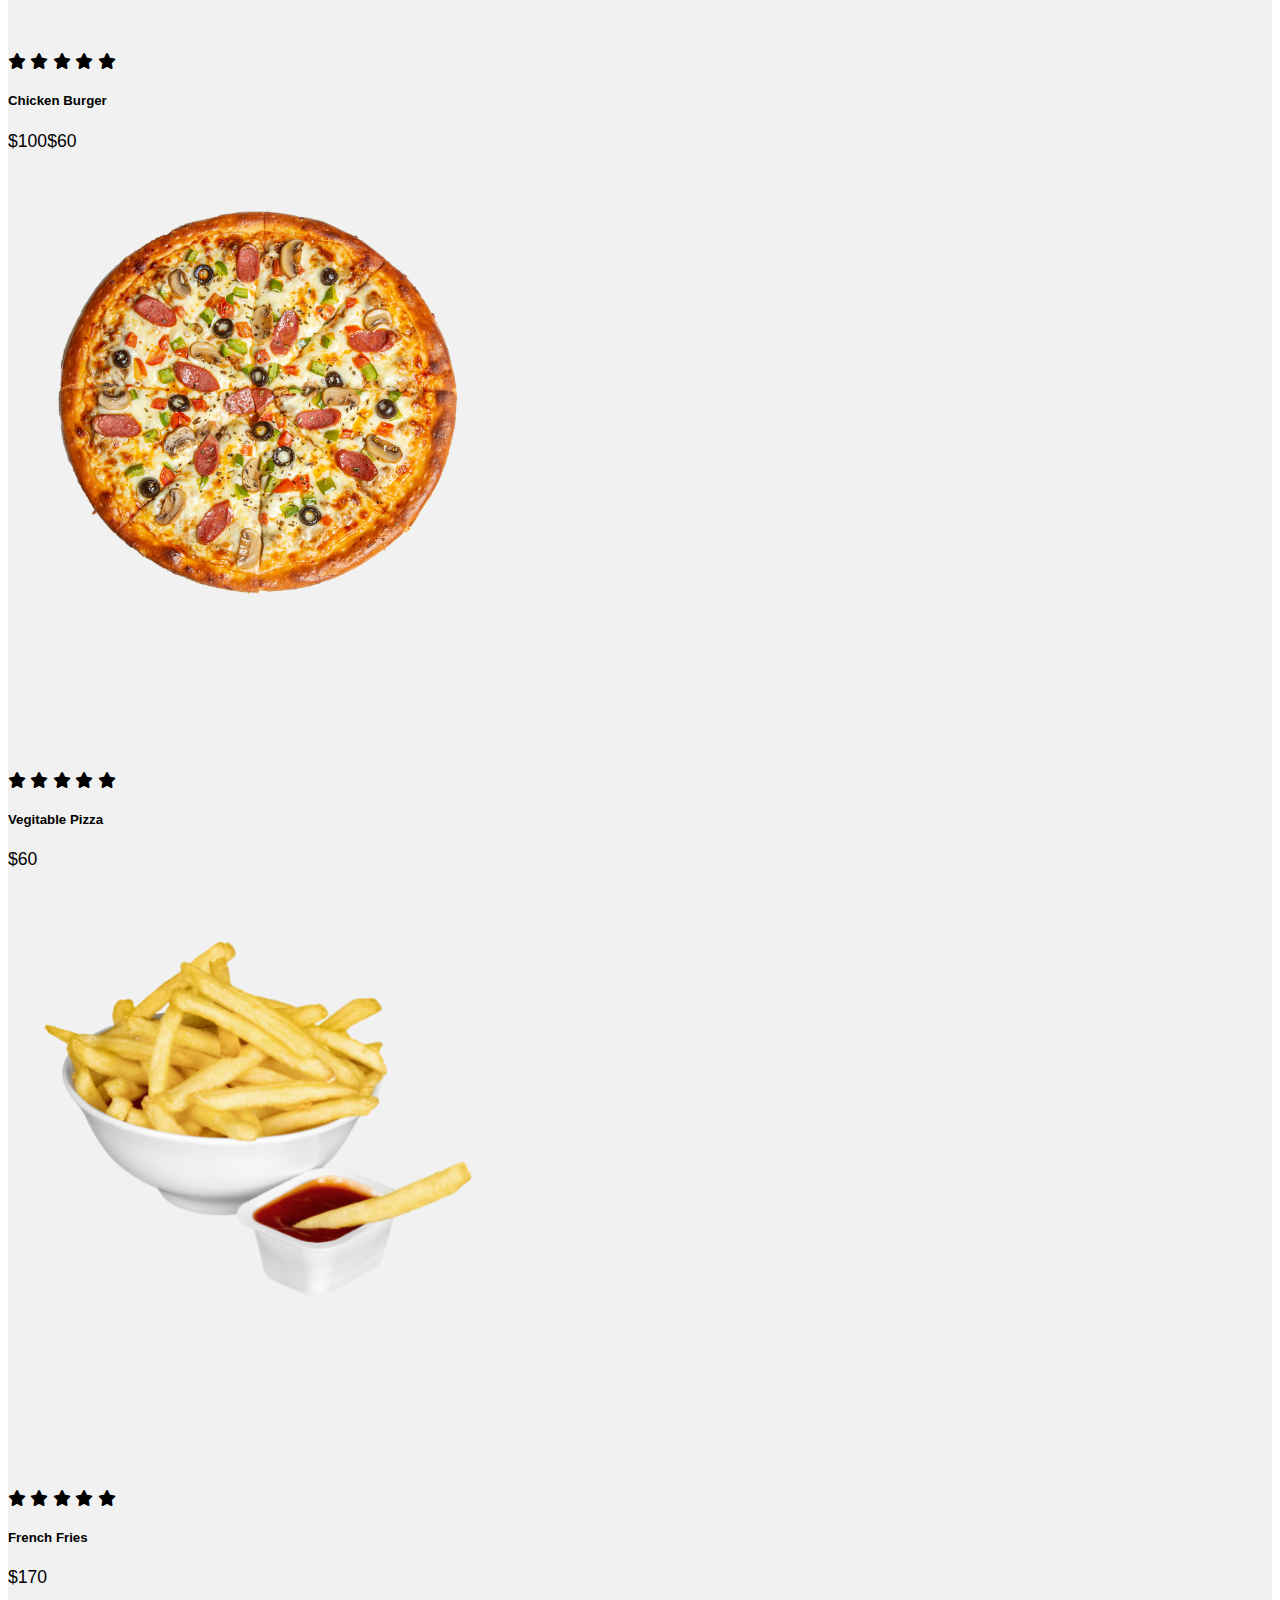
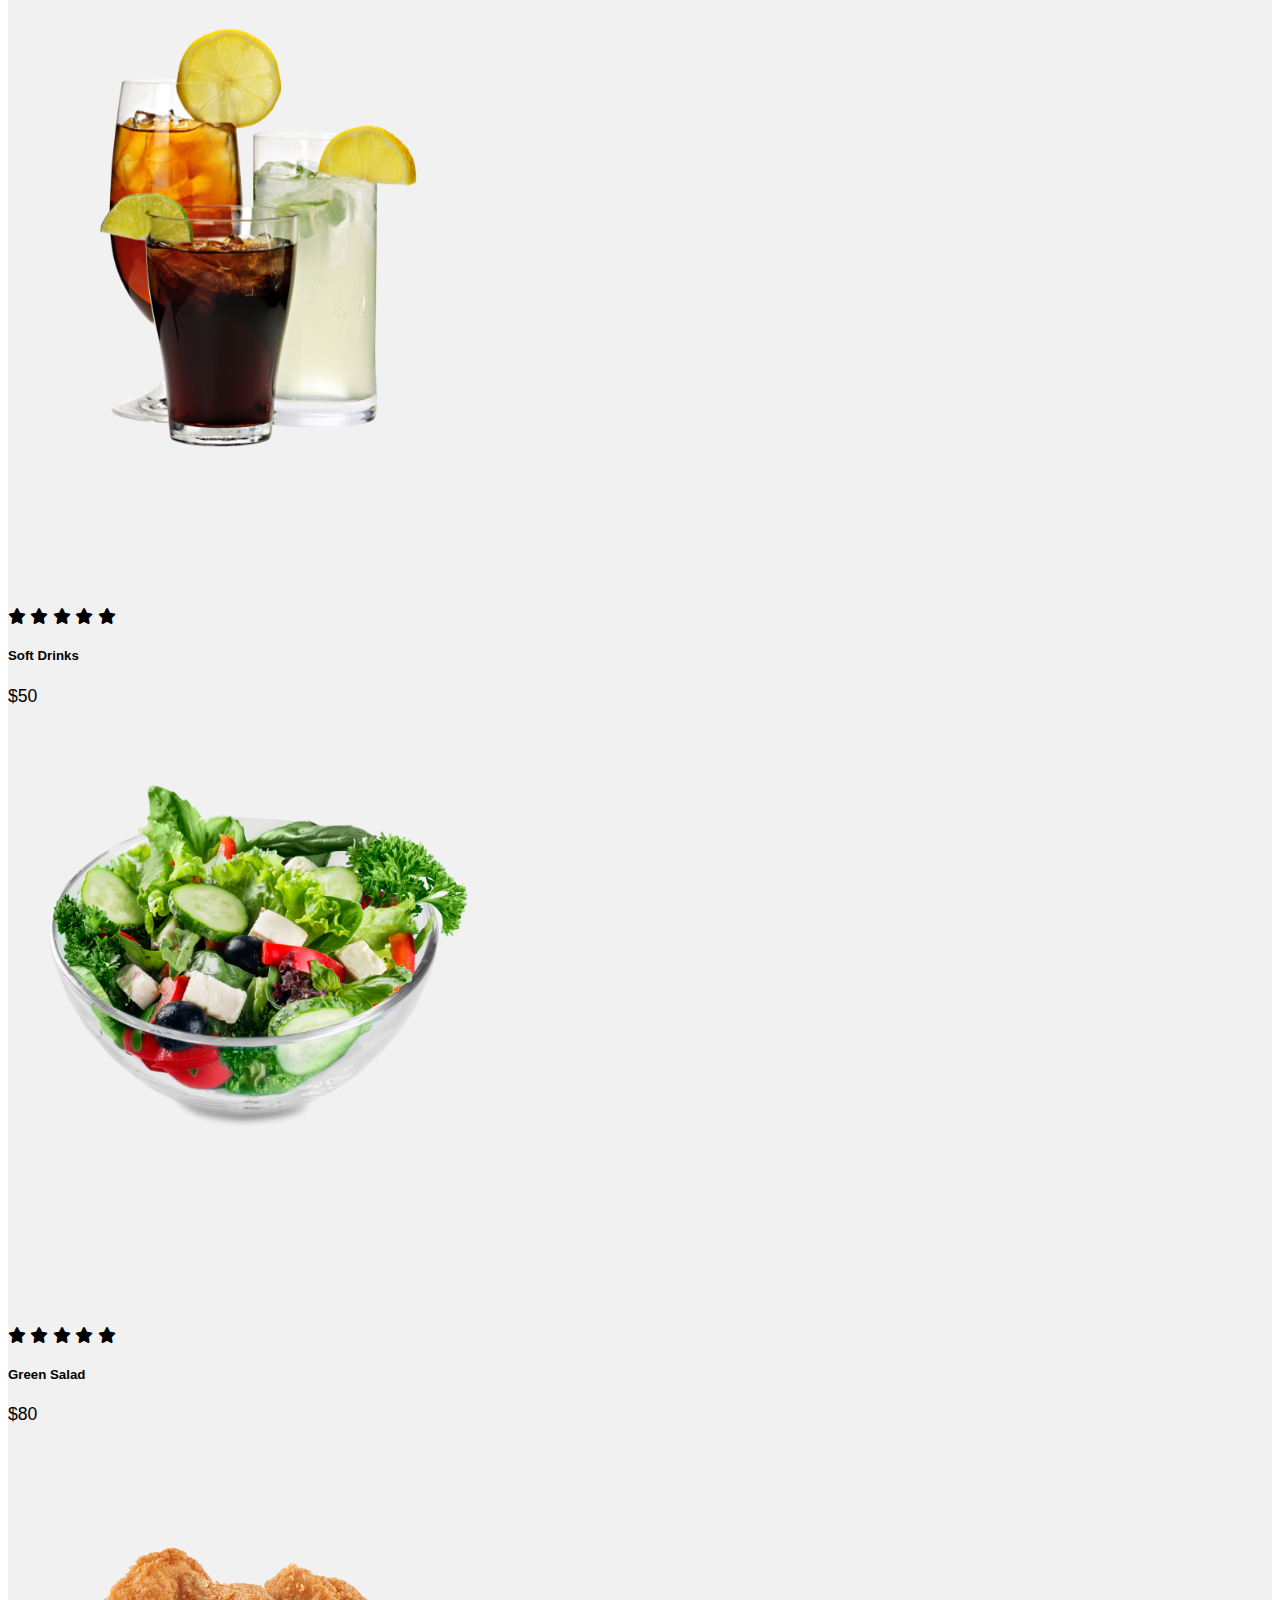
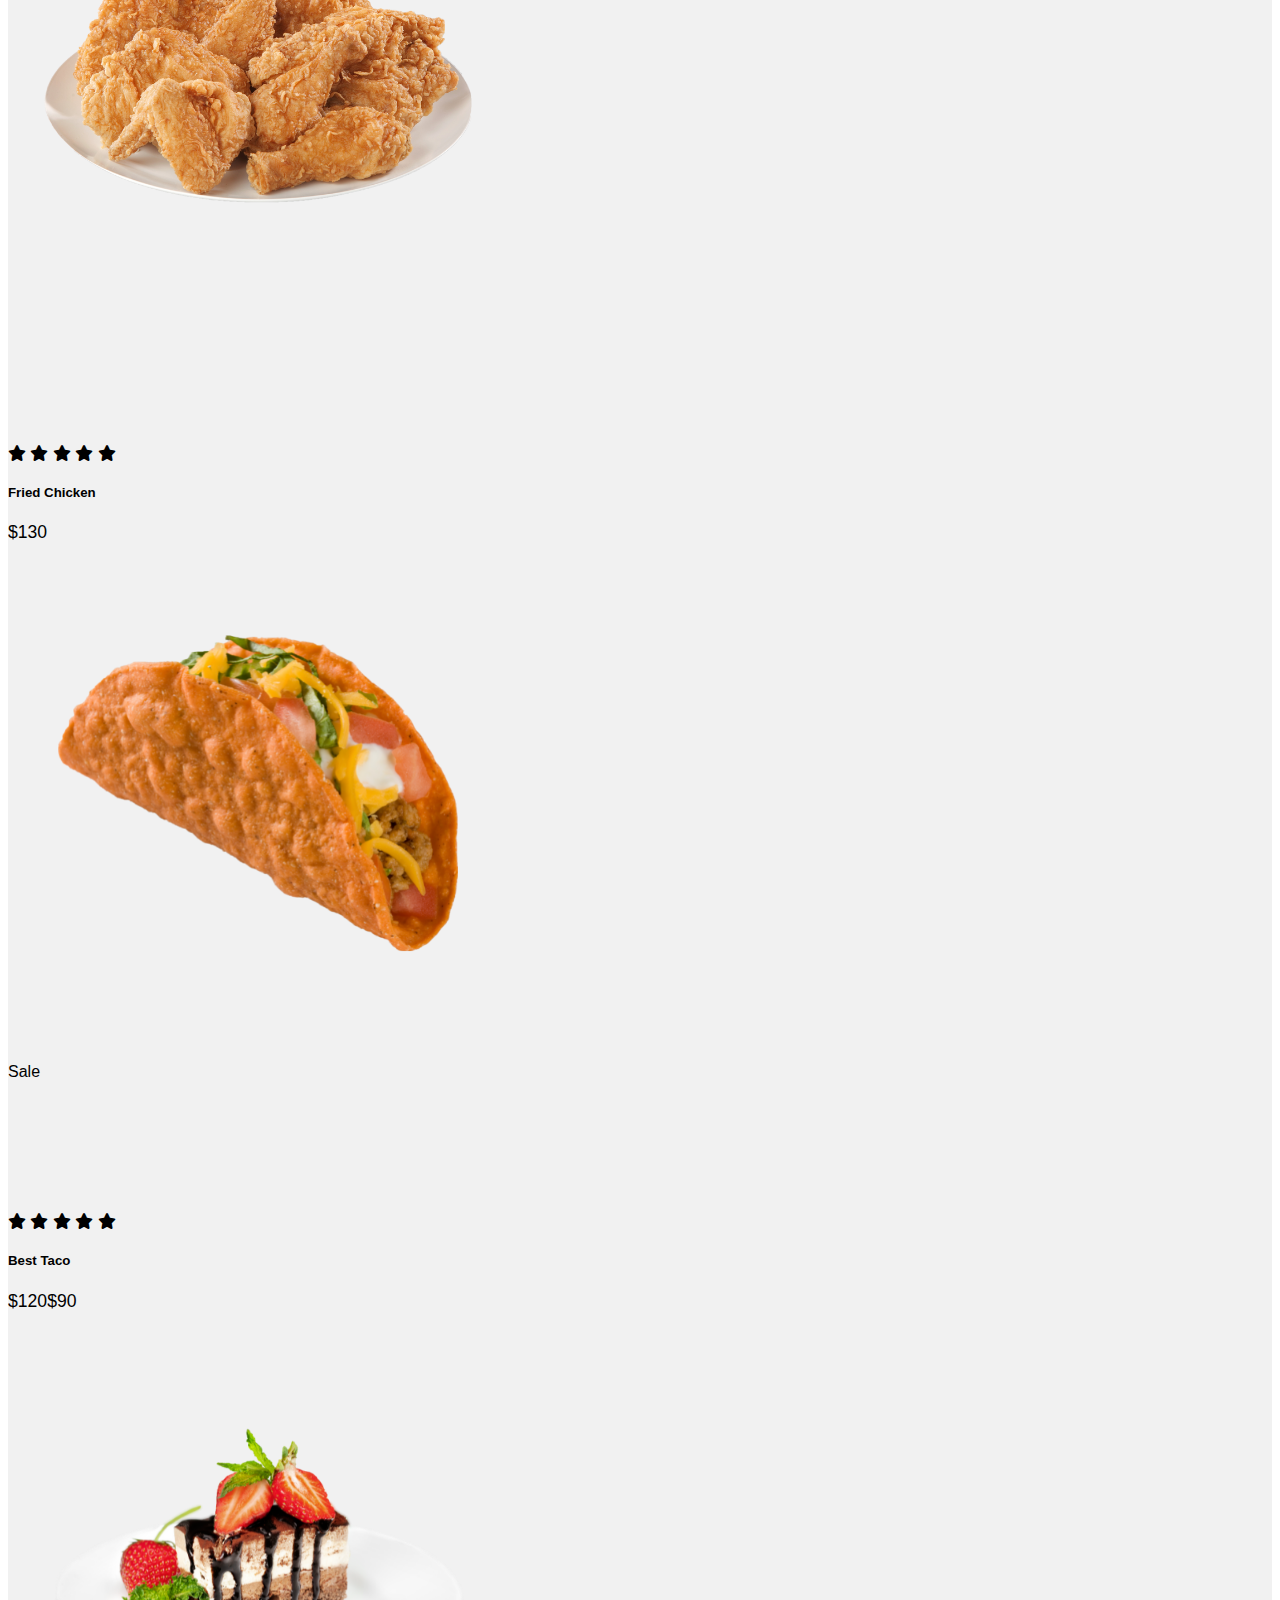
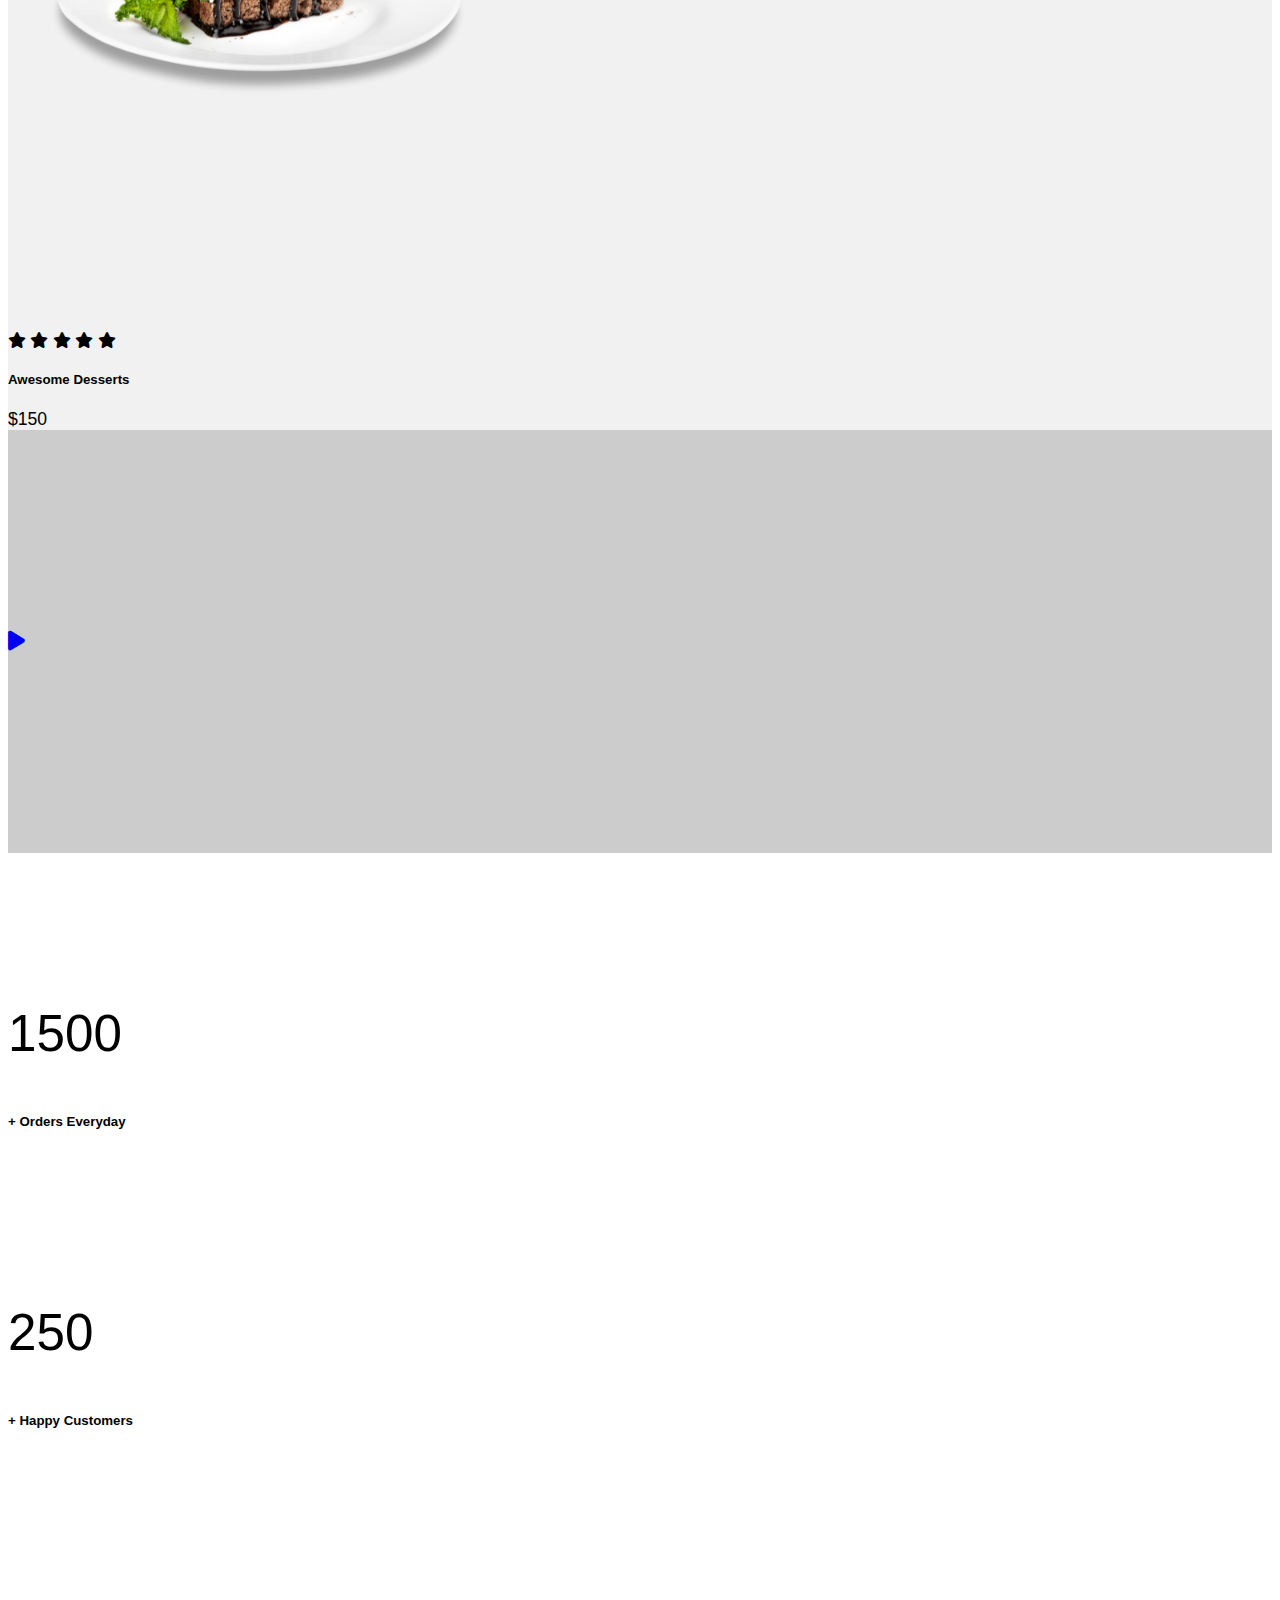
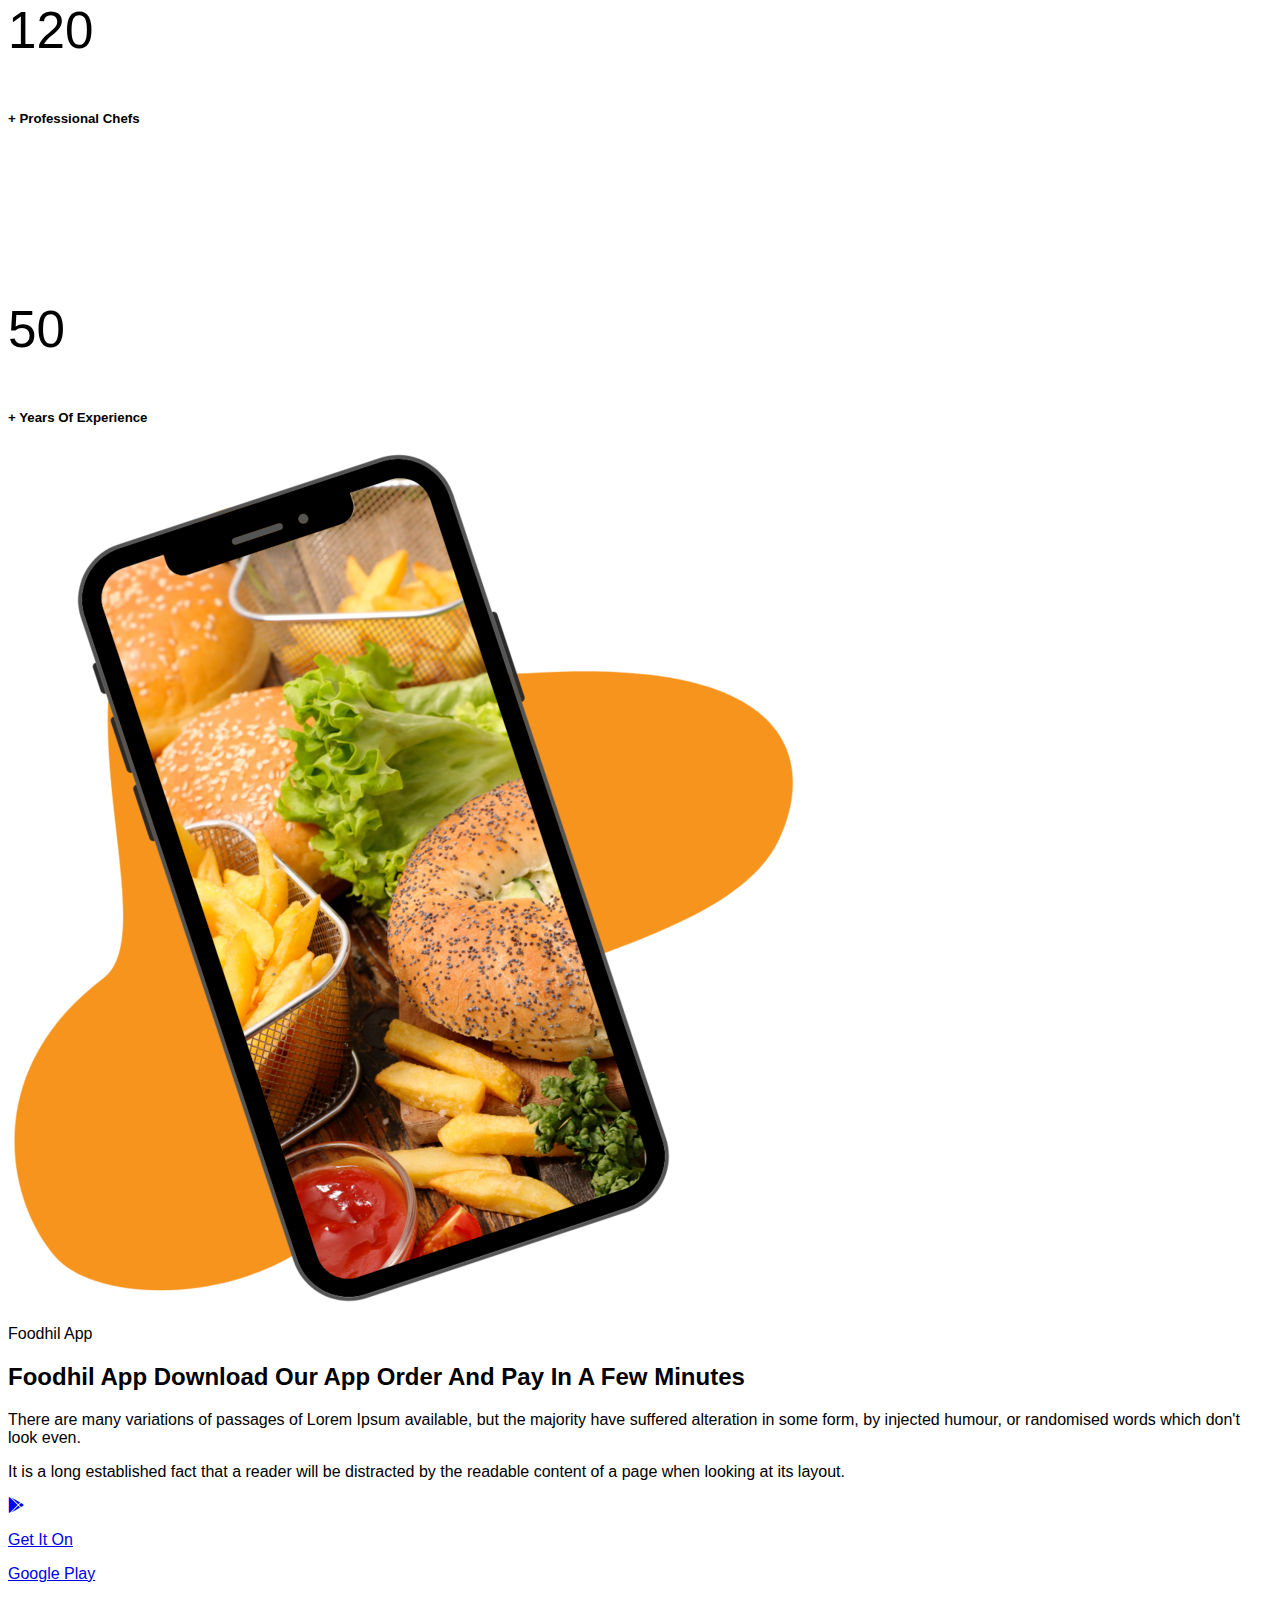
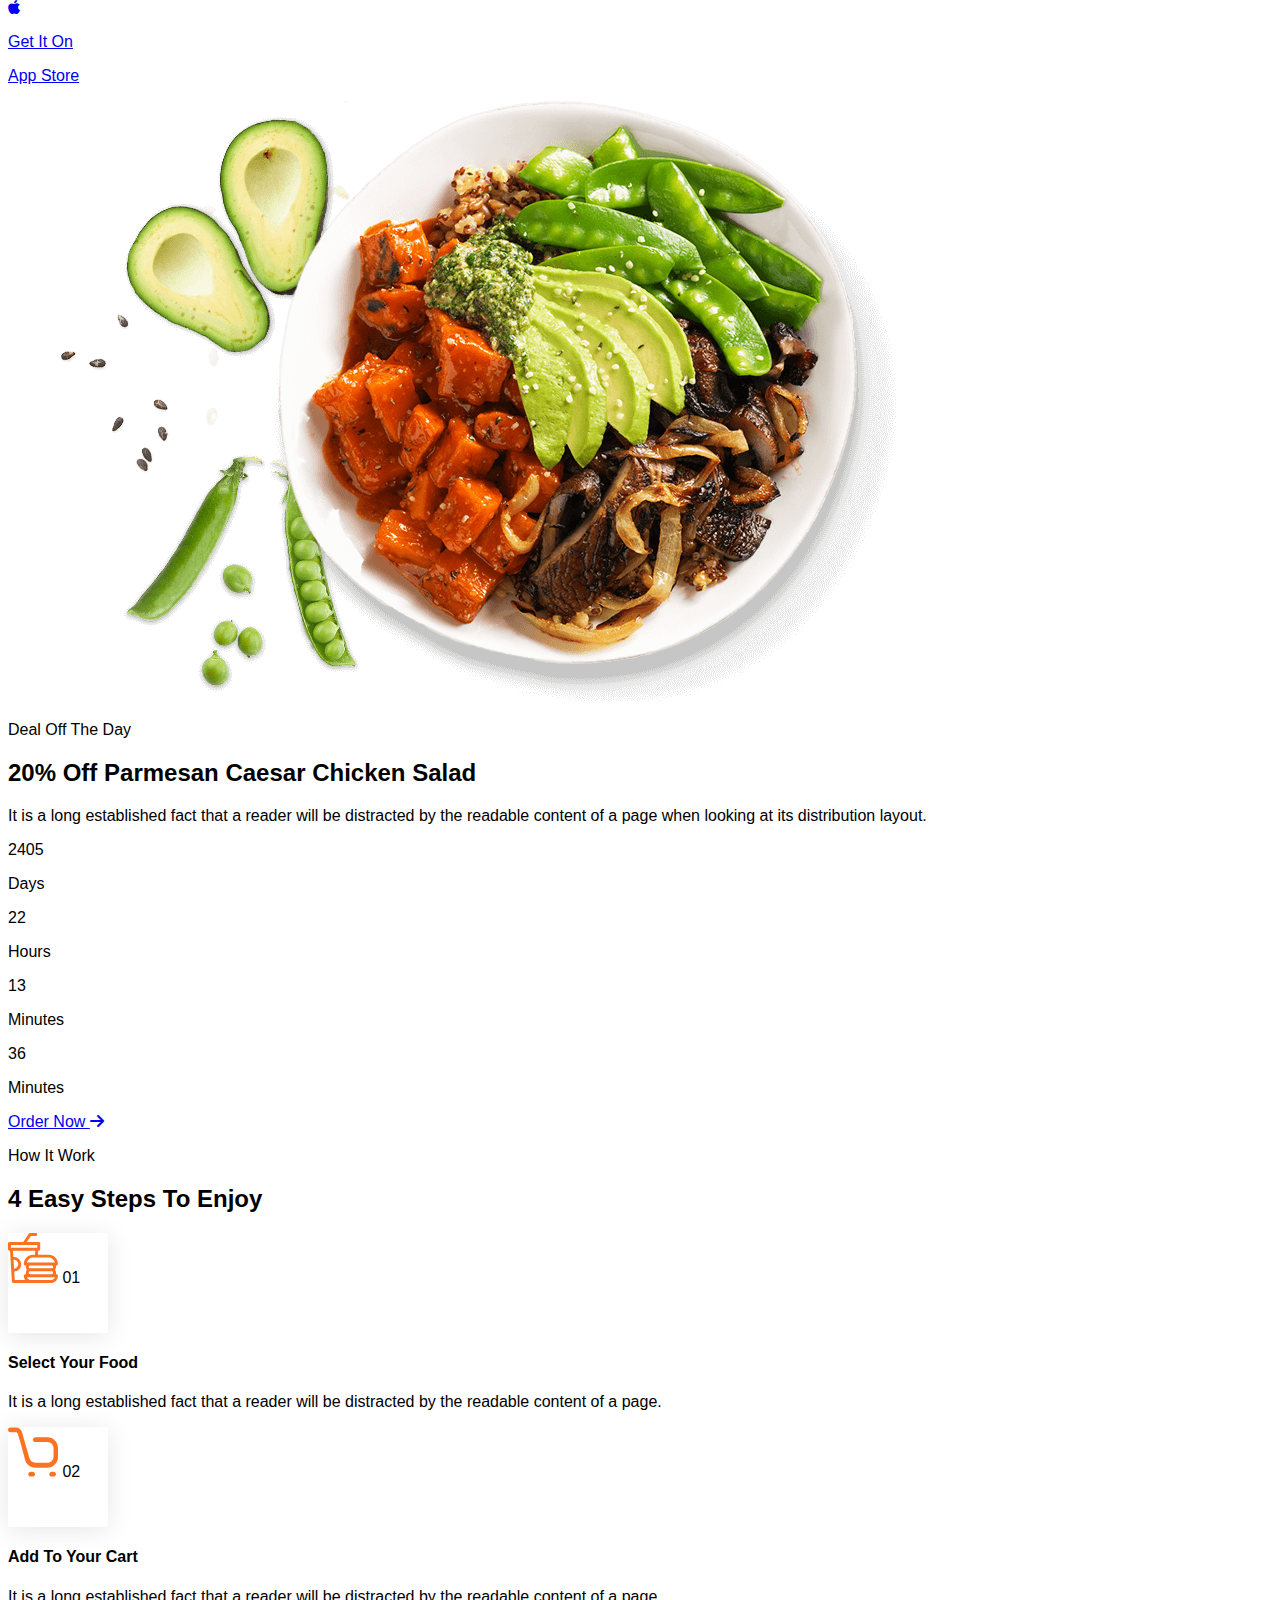
==== commit d2129fdd: "fix css, html validator" ====
--- a/index.html
+++ b/index.html
@@ -158,27 +158,29 @@
                     </li>
                   </ul> -->
                 </li>
-                <ul class="navbar-nav d-md-flex d-none">
-                  <li class="nav-item ps-3">
-                    <a class="nav-link text-white navbar-btn d-flex" href="#">
-                      <i class="fa-solid fa-magnifying-glass m-auto"></i>
-                    </a>
-                  </li>
-                  <li class="nav-item ps-3">
-                    <a class="nav-link text-white navbar-btn d-flex" href="#">
-                      <i class="fa-solid fa-cart-plus m-auto"></i>
-                      <span
-                        class="position-absolute top-0 end-0 fw-normal bg-orange-2 rounded-circle navbar-qty"
-                        >5</span
-                      >
-                    </a>
-                  </li>
-                  <li class="nav-item ps-3">
-                    <a class="nav-link text-white navbar-btn d-flex" href="#">
-                      <i class="fa-solid fa-user m-auto"></i>
-                    </a>
-                  </li>
-                </ul>
+                <li class="nav-item ps-3 dropdown  d-md-flex d-none">
+                  <ul class="navbar-nav">
+                    <li class="nav-item ps-3">
+                      <a class="nav-link text-white navbar-btn d-flex" href="#">
+                        <i class="fa-solid fa-magnifying-glass m-auto"></i>
+                      </a>
+                    </li>
+                    <li class="nav-item ps-3">
+                      <a class="nav-link text-white navbar-btn d-flex" href="#">
+                        <i class="fa-solid fa-cart-plus m-auto"></i>
+                        <span
+                          class="position-absolute top-0 end-0 fw-normal bg-orange-2 rounded-circle navbar-qty"
+                          >5</span
+                        >
+                      </a>
+                    </li>
+                    <li class="nav-item ps-3">
+                      <a class="nav-link text-white navbar-btn d-flex" href="#">
+                        <i class="fa-solid fa-user m-auto"></i>
+                      </a>
+                    </li>
+                  </ul>
+                </li>
               </ul>
             </div>
           </nav>
@@ -487,7 +489,7 @@
         />
         <img
           class="position-absolute banner-image-2 bottom-0 end-0"
-          src="./public/images/01 (1).png"
+          src="./public/images/028.png"
           alt=""
         />
         <div class="container">
@@ -1641,11 +1643,7 @@
           <div class="row">
             <div class="col-md-7 col-12">
               <div>
-                <img
-                  class="img-fluid"
-                  src="./public/images/01 (2).png"
-                  alt=""
-                />
+                <img class="img-fluid" src="./public/images/029.png" alt="" />
               </div>
             </div>
             <div class="col-md-5 col-12">
@@ -1708,7 +1706,7 @@
                     <div class="testimonials-avt">
                       <img
                         class="img-fluid"
-                        src="./public/images/01 (1).jpg"
+                        src="./public/images/028.jpg"
                         alt=""
                       />
                     </div>
@@ -1749,7 +1747,7 @@
                     <div class="testimonials-avt">
                       <img
                         class="img-fluid"
-                        src="./public/images/02 (1).jpg"
+                        src="./public/images/034.jpg"
                         alt=""
                       />
                     </div>
@@ -1787,7 +1785,7 @@
               <div class="col">
                 <div class="card our-blog-card border-0 px-2 py-2 border-10px">
                   <img
-                    src="./public/images/01 (2).jpg"
+                    src="./public/images/029.jpg"
                     class="card-img-top border-10px"
                     alt="..."
                   />
@@ -1816,7 +1814,7 @@
               <div class="col">
                 <div class="card our-blog-card border-0 px-2 py-2 border-10px">
                   <img
-                    src="./public/images/02 (2).jpg"
+                    src="./public/images/035.jpg"
                     class="card-img-top border-10px"
                     alt="..."
                   />
@@ -1845,7 +1843,7 @@
               <div class="col">
                 <div class="card our-blog-card border-0 px-2 py-2 border-10px">
                   <img
-                    src="./public/images/03 (1).jpg"
+                    src="./public/images/036.jpg"
                     class="card-img-top border-10px"
                     alt="..."
                   />
@@ -1921,16 +1919,16 @@
                 <p class="font-lobster-two pt-4">We Accept:</p>
                 <div>
                   <a href="#" class="me-1 text-decoration-none footer-link-buy">
-                    <img src="./public/images/01 (3).jpg" alt="" />
+                    <img src="./public/images/030.jpg" alt="" />
                   </a>
                   <a href="#" class="me-1 text-decoration-none footer-link-buy">
-                    <img src="./public/images/02 (3).jpg" alt="" />
+                    <img src="./public/images/031.jpg" alt="" />
                   </a>
                   <a href="#" class="me-1 text-decoration-none footer-link-buy">
-                    <img src="./public/images/03 (2).jpg" alt="" />
+                    <img src="./public/images/032.jpg" alt="" />
                   </a>
                   <a href="#" class="me-1 text-decoration-none footer-link-buy">
-                    <img src="./public/images/04 (1).jpg" alt="" />
+                    <img src="./public/images/033.jpg" alt="" />
                   </a>
                 </div>
               </div>
@@ -2050,7 +2048,7 @@
                       class="btn footer-btn w-100 bg-primary-2 text-white py-3 mt-1 rounded-pill fw-500"
                       type="submit"
                     >
-                      <li class="far fa-envelope"></li>
+                      <i class="far fa-envelope"></i>
                       Subscribe Now
                     </button>
                   </form>
@@ -2091,21 +2089,4 @@
       </div>
     </footer>
   </body>
-
-  <script>
-    // window.scrollTo({
-    //   top: 1000000,
-    //   left: 100,
-    //   // behavior: "smooth",
-    // });
-
-    // window.addEventListener("scroll", () => {
-    //   console.log("ok");
-    //   window.scrollTo({
-    //     top: 1000000,
-    //     left: 100,
-    //     // behavior: "smooth",
-    //   });
-    // });
-  </script>
 </html>
--- a/public/css/styles.css
+++ b/public/css/styles.css
@@ -1,132 +1,3 @@
-@import url('https://fonts.googleapis.com/css2?family=Lobster+Two:wght@400;700&family=Parisienne&family=Roboto:wght@400;500;700&display=swap');
-
-:root {
-  --color-primary: #c00a27;
-  --color-orange: #fb7223;
-  --color-yellow: rgb(246, 147, 35);
-  --color-text: #757f95;
-}
-
-/* class chung */
-
-.bg-primary-2 {
-  background: var(--color-primary);
-}
-
-.bg-orange-2 {
-  background: var(--color-orange);
-}
-
-.bg-yellow-2 {
-  background: var(--color-yellow);
-}
-
-.bg-overlay {
-  position: relative;
-}
-
-.bg-overlay::before {
-  content: '';
-  position: absolute;
-  top: 0;
-  left: 0;
-  width: 100%;
-  height: 100%;
-  background: rgba(0, 0, 0, 0.3);
-  z-index: -1;
-}
-
-.bg-overlay-2 {
-  position: relative;
-}
-
-.bg-overlay-2::before {
-  content: '';
-  position: absolute;
-  top: 0;
-  left: 0;
-  width: 100%;
-  height: 100%;
-  background: rgba(0, 0, 0, 0.8);
-  z-index: -1;
-}
-
-.color-primary-2 {
-  color: var(--color-primary);
-}
-
-.color-orange-2 {
-  color: var(--color-orange) !important;
-}
-
-.color-yellow-2 {
-  color: var(--color-yellow) !important;
-}
-
-.color-text-2 {
-  color: var(--color-text);
-}
-
-.border-orange {
-  border-color: var(--color-orange) !important;
-}
-
-.border-primary-2 {
-  border-color: var(--color-primary) !important;
-}
-
-.border-dashed {
-  border-style: dashed !important;
-}
-
-.border-10px {
-  border-radius: 10px;
-}
-
-.border-8px {
-  border-radius: 8px;
-}
-
-.border-white-10 {
-  border-color: rgba(255, 255, 255, 0.1) !important;
-}
-
-.z-index-1 {
-  z-index: 1;
-}
-
-.ms-6 {
-  margin-left: 5rem !important;
-}
-
-.list-style-none {
-  list-style: none;
-}
-
-.font-parisienne {
-  font-family: 'Parisienne', cursive;
-}
-
-.font-lobster-two {
-  font-family: 'Lobster Two', cursive;
-}
-
-.fw-500 {
-  font-weight: 500;
-}
-
-.fs-7 {
-  font-size: 0.8rem;
-}
-
-.lh-1-8 {
-  line-height: 1.8;
-}
-
-.flex-1 {
-  flex: 1;
-}
-
 /*  */
 
 body {
@@ -303,7 +174,7 @@
   content: '';
   position: absolute;
   top: 0;
-  left: -80;
+  left: -80px;
   width: 500px;
   height: 500px;
   background-image: url('../images/03.png');
@@ -683,6 +554,200 @@
   height: 7px;
 }
 
+/*  */
+
+.our-blog-card {
+  box-shadow: 0 0 40px 5px rgb(0 0 0 / 5%);
+  transition: linear 0.3s;
+}
+
+.our-blog-btn:hover {
+  color: var(--color-primary) !important;
+}
+
+.our-blog-card span:hover,
+.our-blog-card h5:hover {
+  cursor: pointer;
+  color: var(--color-primary);
+}
+
+.our-blog-card:hover {
+  transform: translateY(-10px);
+}
+
+/* footer */
+
+footer {
+  background: #080808;
+}
+
+.footer-top {
+  border-bottom: 2px dashed rgba(255, 255, 255, 0.1);
+}
+
+.footer-link-home {
+  display: inline-block;
+  height: 50px;
+}
+
+.footer-link-home > img {
+  height: 50px;
+}
+
+.footer-link-contact {
+  padding: 6px 0;
+}
+
+.footer-link-contact .icon {
+  width: 20px;
+}
+
+.footer-link-buy > img {
+  border-radius: 5px;
+}
+
+.footer-heading::before {
+  content: '';
+  position: absolute;
+  bottom: -20px;
+  height: 2px;
+  width: 12px;
+  background: var(--color-primary);
+}
+
+.footer-heading::after {
+  content: '';
+  position: absolute;
+  bottom: -20px;
+  left: 18px;
+  height: 2px;
+  width: 30px;
+  background: var(--color-primary);
+}
+
+.footer-list li {
+  padding: 8px 0;
+  transition: linear 0.3s;
+}
+
+.footer-list {
+  list-style: none;
+}
+
+.footer-list a {
+  text-decoration: none;
+  color: #fff;
+  transition: linear 0.3s;
+}
+
+.footer-list li:hover {
+  transform: translateX(10px);
+}
+
+.footer-list li:hover a {
+  color: var(--color-primary);
+}
+
+.footer-list i {
+  color: var(--color-primary);
+  width: 14px;
+}
+
+.footer-time {
+  position: relative;
+  background: #101010;
+  border-radius: 12px;
+}
+
+.footer-time::before {
+  content: '';
+  position: absolute;
+  height: 8px;
+  border-radius: 50px;
+  background: #080808;
+  left: 50px;
+  right: 50px;
+  top: 10px;
+}
+
+.footer-time::after {
+  content: '';
+  position: absolute;
+  height: 8px;
+  border-radius: 50px;
+  background: #080808;
+  left: 50px;
+  right: 50px;
+  bottom: 10px;
+}
+
+.footer-btn:hover {
+  background: #fff;
+  color: var(--color-primary) !important;
+  border-color: #fff !important;
+}
+
+.footer-social > a {
+  display: inline-block;
+  color: #fff;
+  text-decoration: none;
+  width: 38px;
+  height: 38px;
+  border: 2px solid var(--color-primary);
+  border-radius: 50%;
+  text-align: center;
+  transition: linear 0.3s;
+  margin-right: 8px;
+}
+
+.footer-social > a > i {
+  line-height: 34px;
+}
+
+.footer-social > a:hover {
+  background: var(--color-primary);
+}
+
+.footer-link-other > a {
+  text-decoration: none;
+  color: #fff;
+  padding-left: 22px;
+  transition: linear 0.3s;
+}
+
+.footer-link-other > a:hover {
+  color: var(--color-primary);
+}
+
+/* scroll */
+
+.btn-scroll {
+  position: fixed;
+  bottom: 20px;
+  right: 20px;
+  width: 45px;
+  height: 45px;
+  background: var(--color-primary);
+  border-radius: 50%;
+  text-align: center;
+  z-index: 3;
+}
+
+.btn-scroll::before {
+  content: '';
+  position: absolute;
+  inset: 0;
+  transform: scale(1.25);
+  /* background: #000; */
+  border-radius: 50%;
+  border: 2px solid var(--color-primary);
+}
+
+.btn-scroll > i {
+  line-height: 45px;
+  color: #fff;
+}
+
 @media screen and (max-width: 1200px) {
   .our-menu .our-menu-box-img {
     width: 68px;
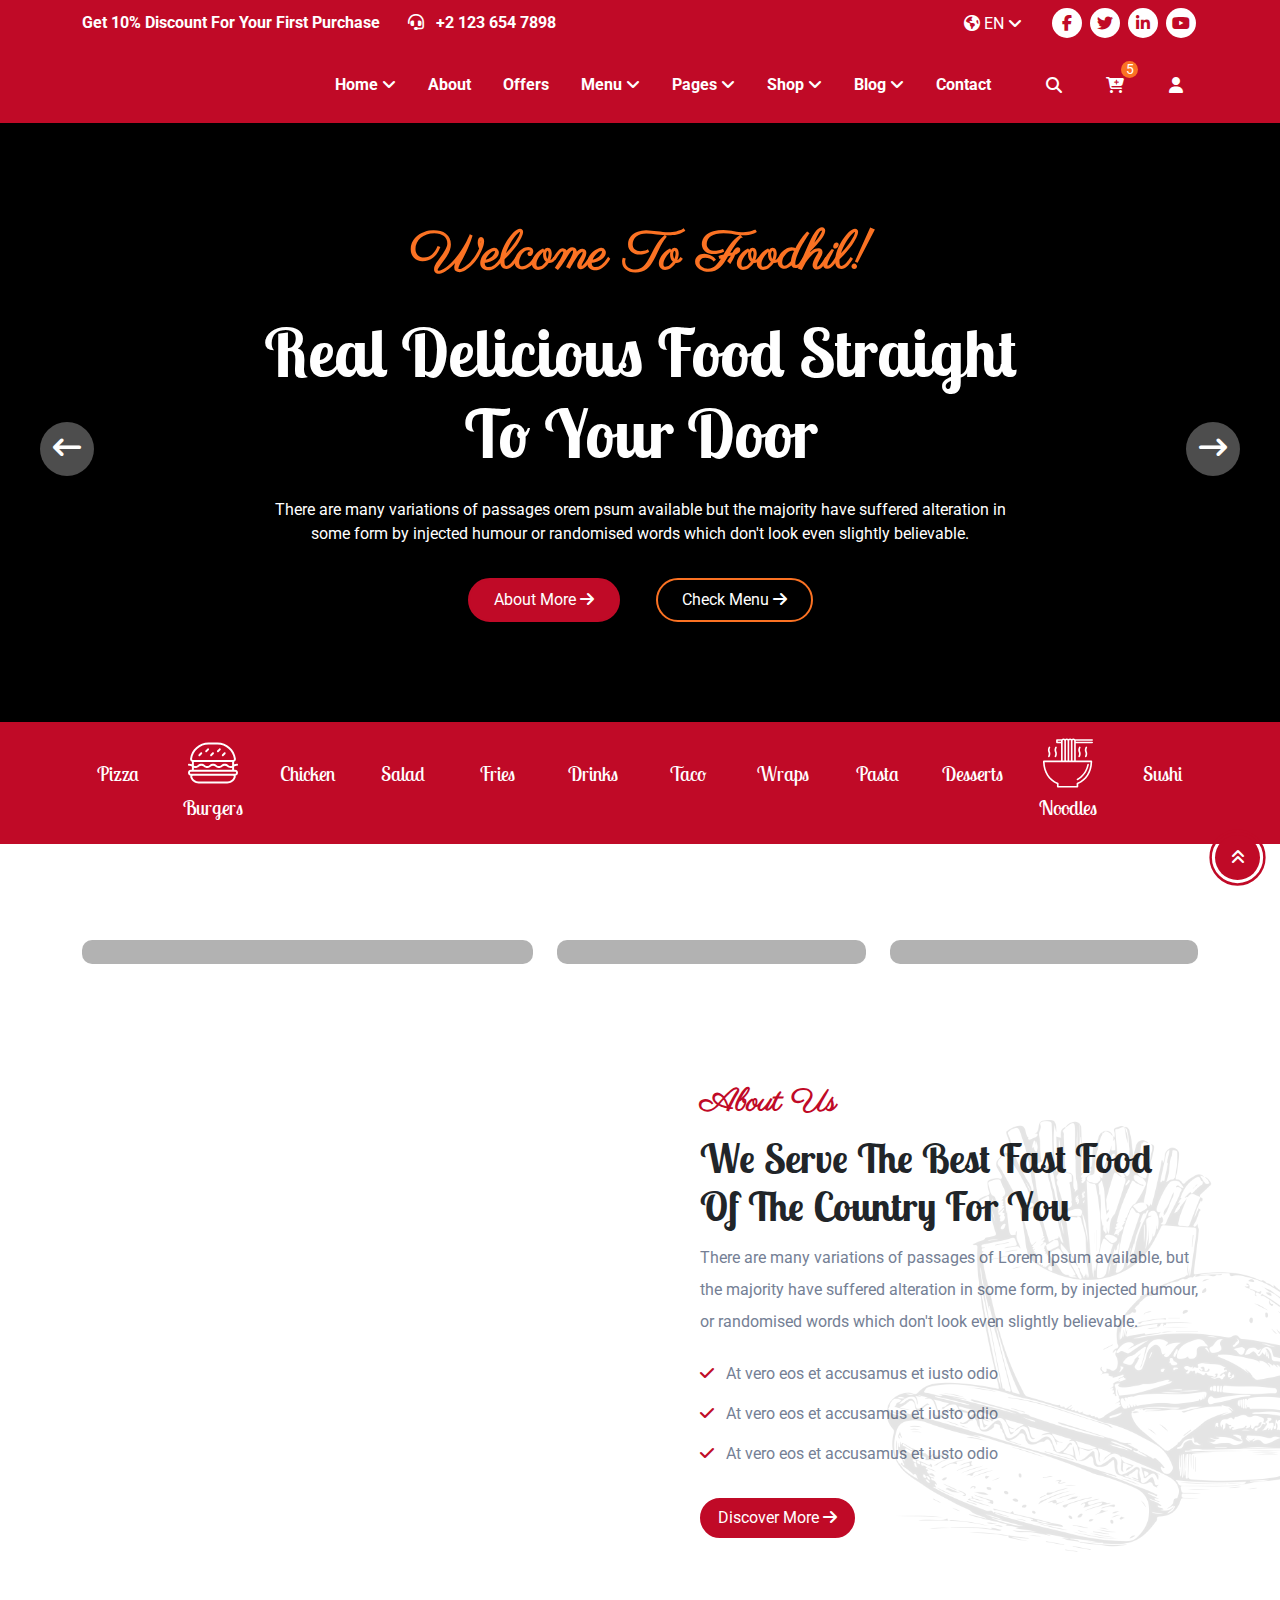
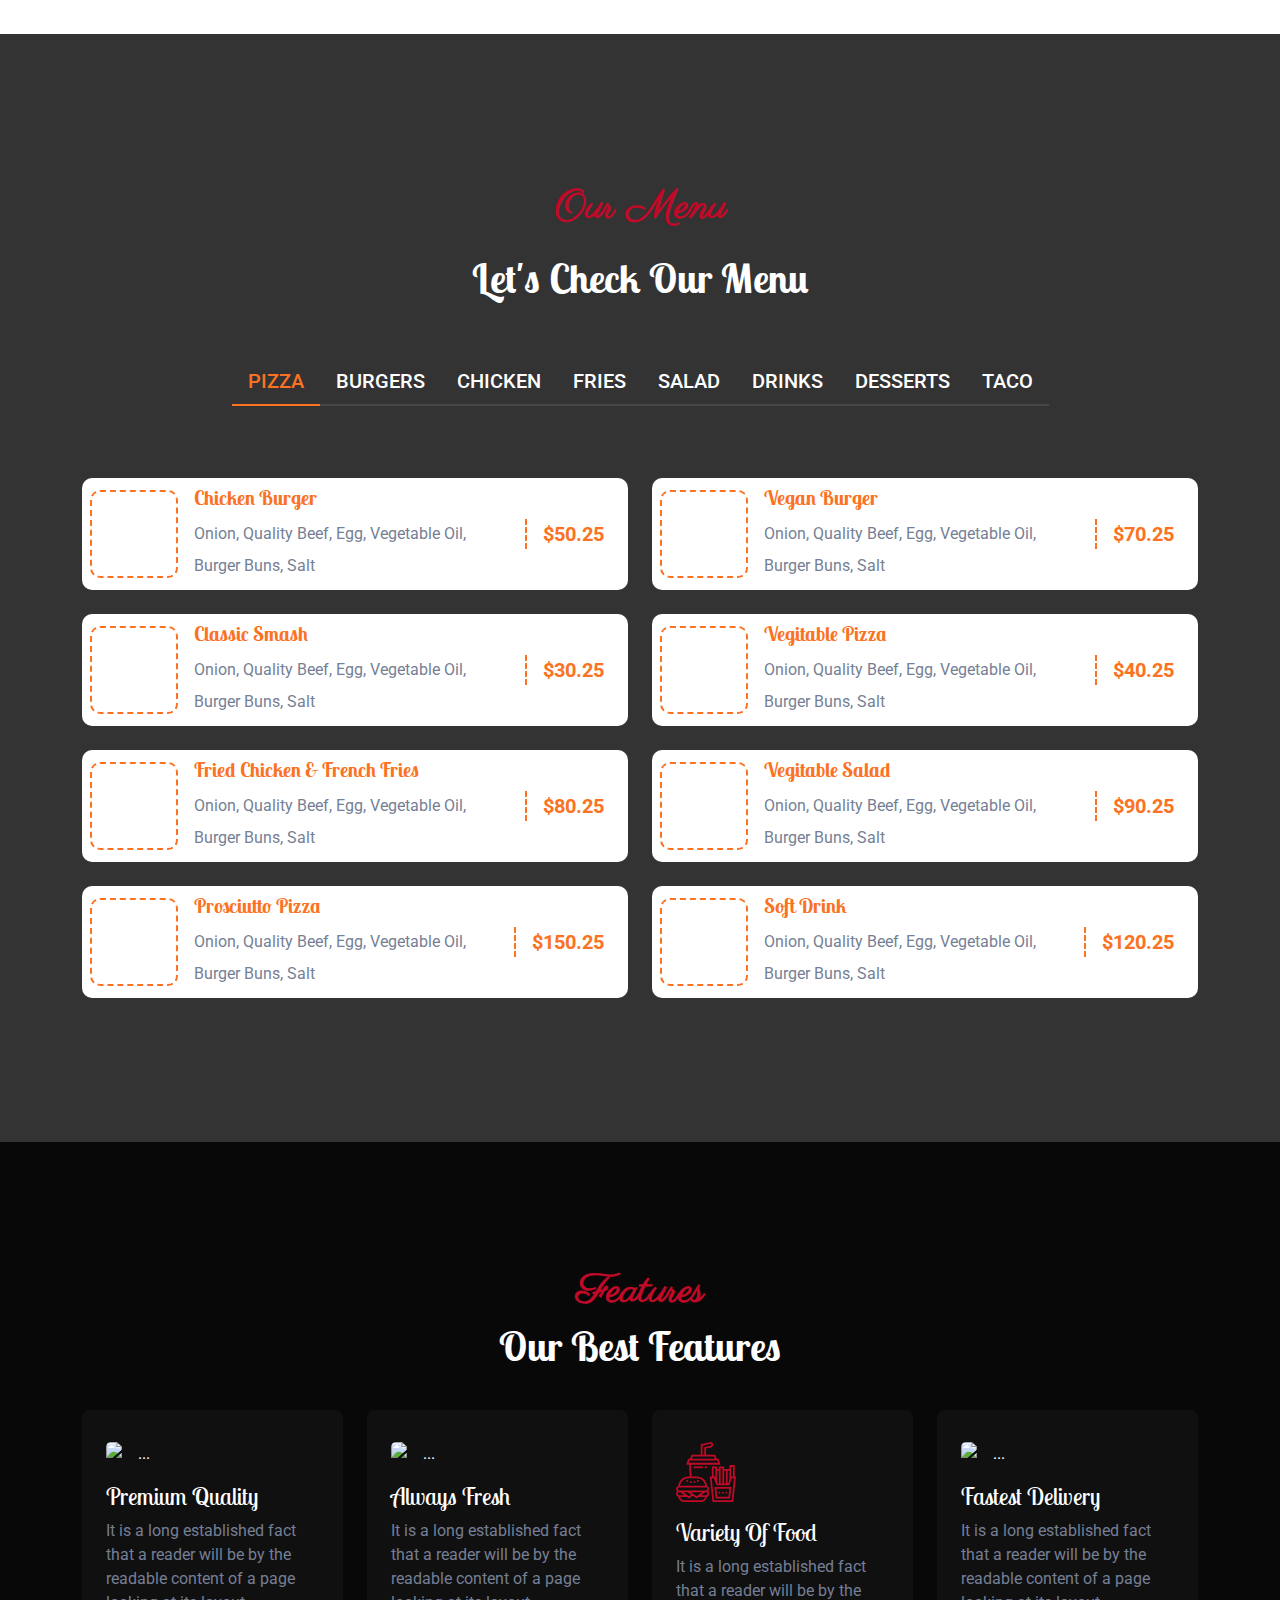
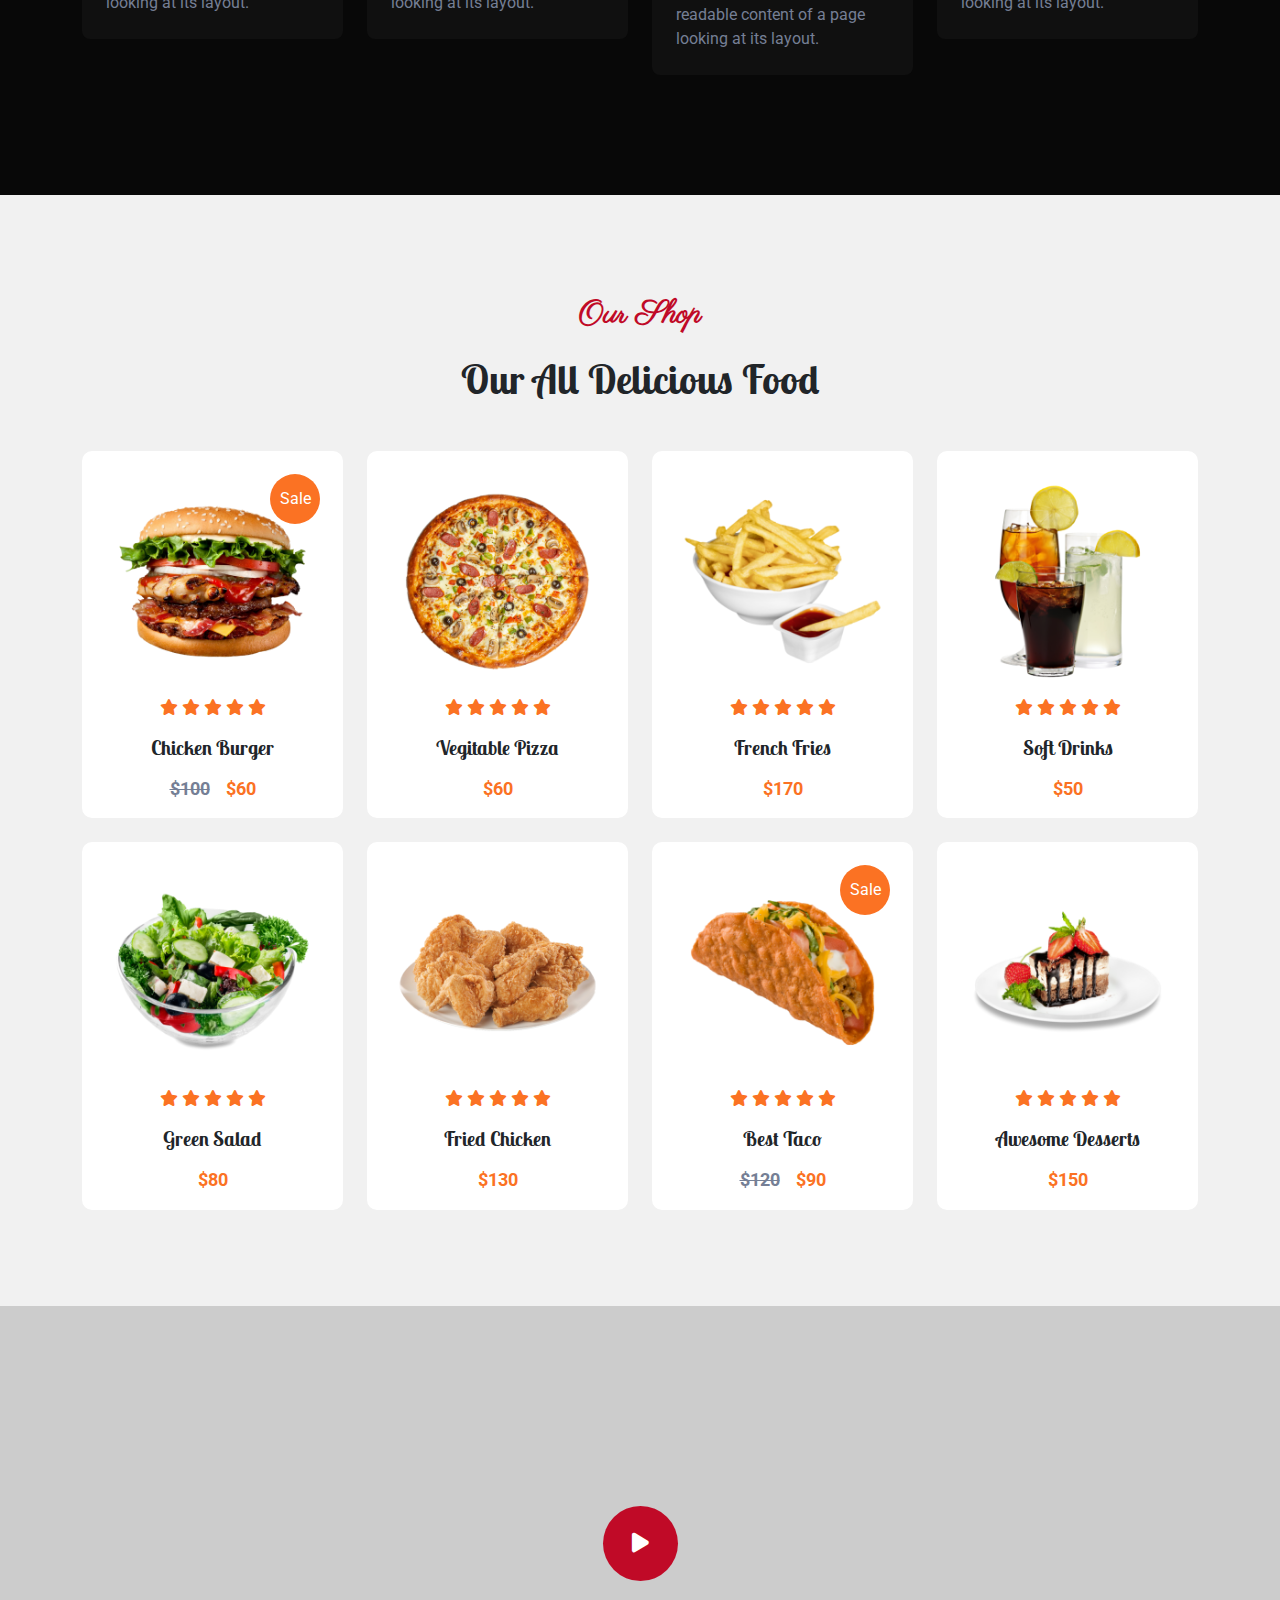
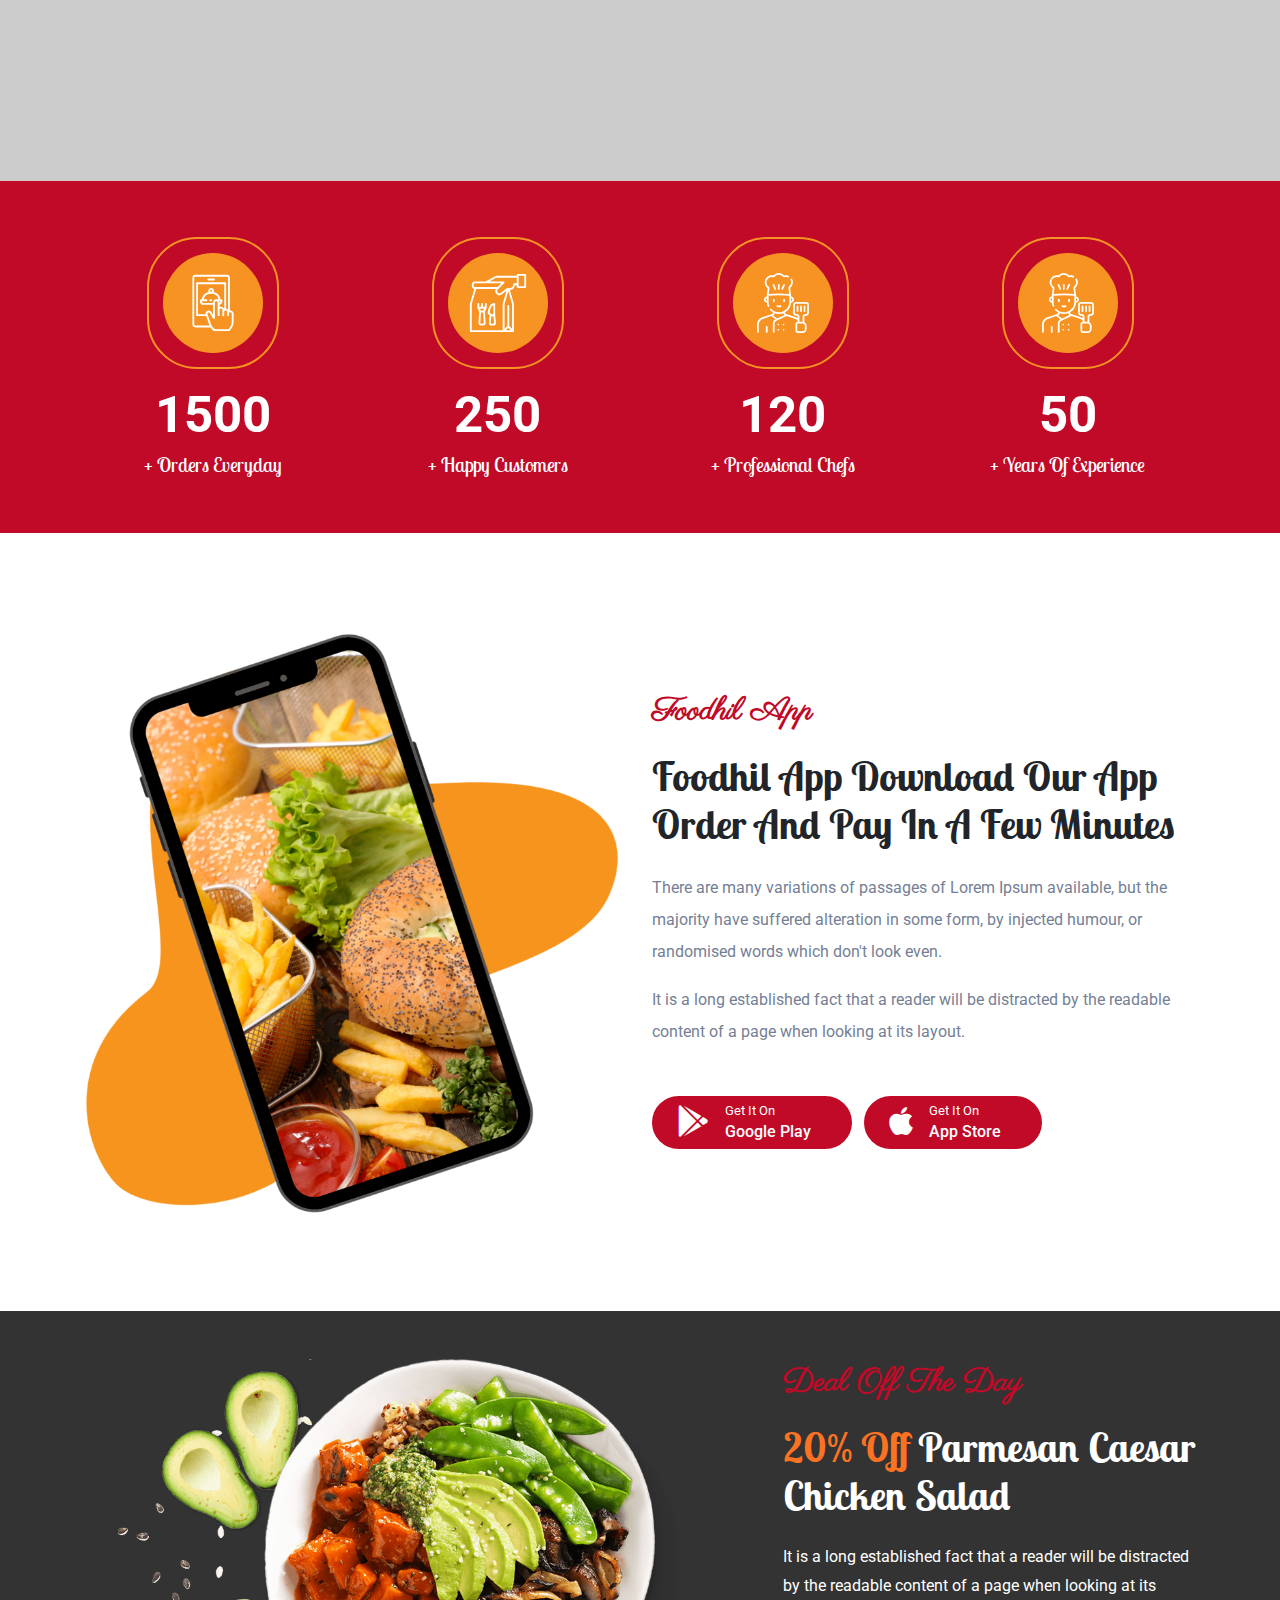
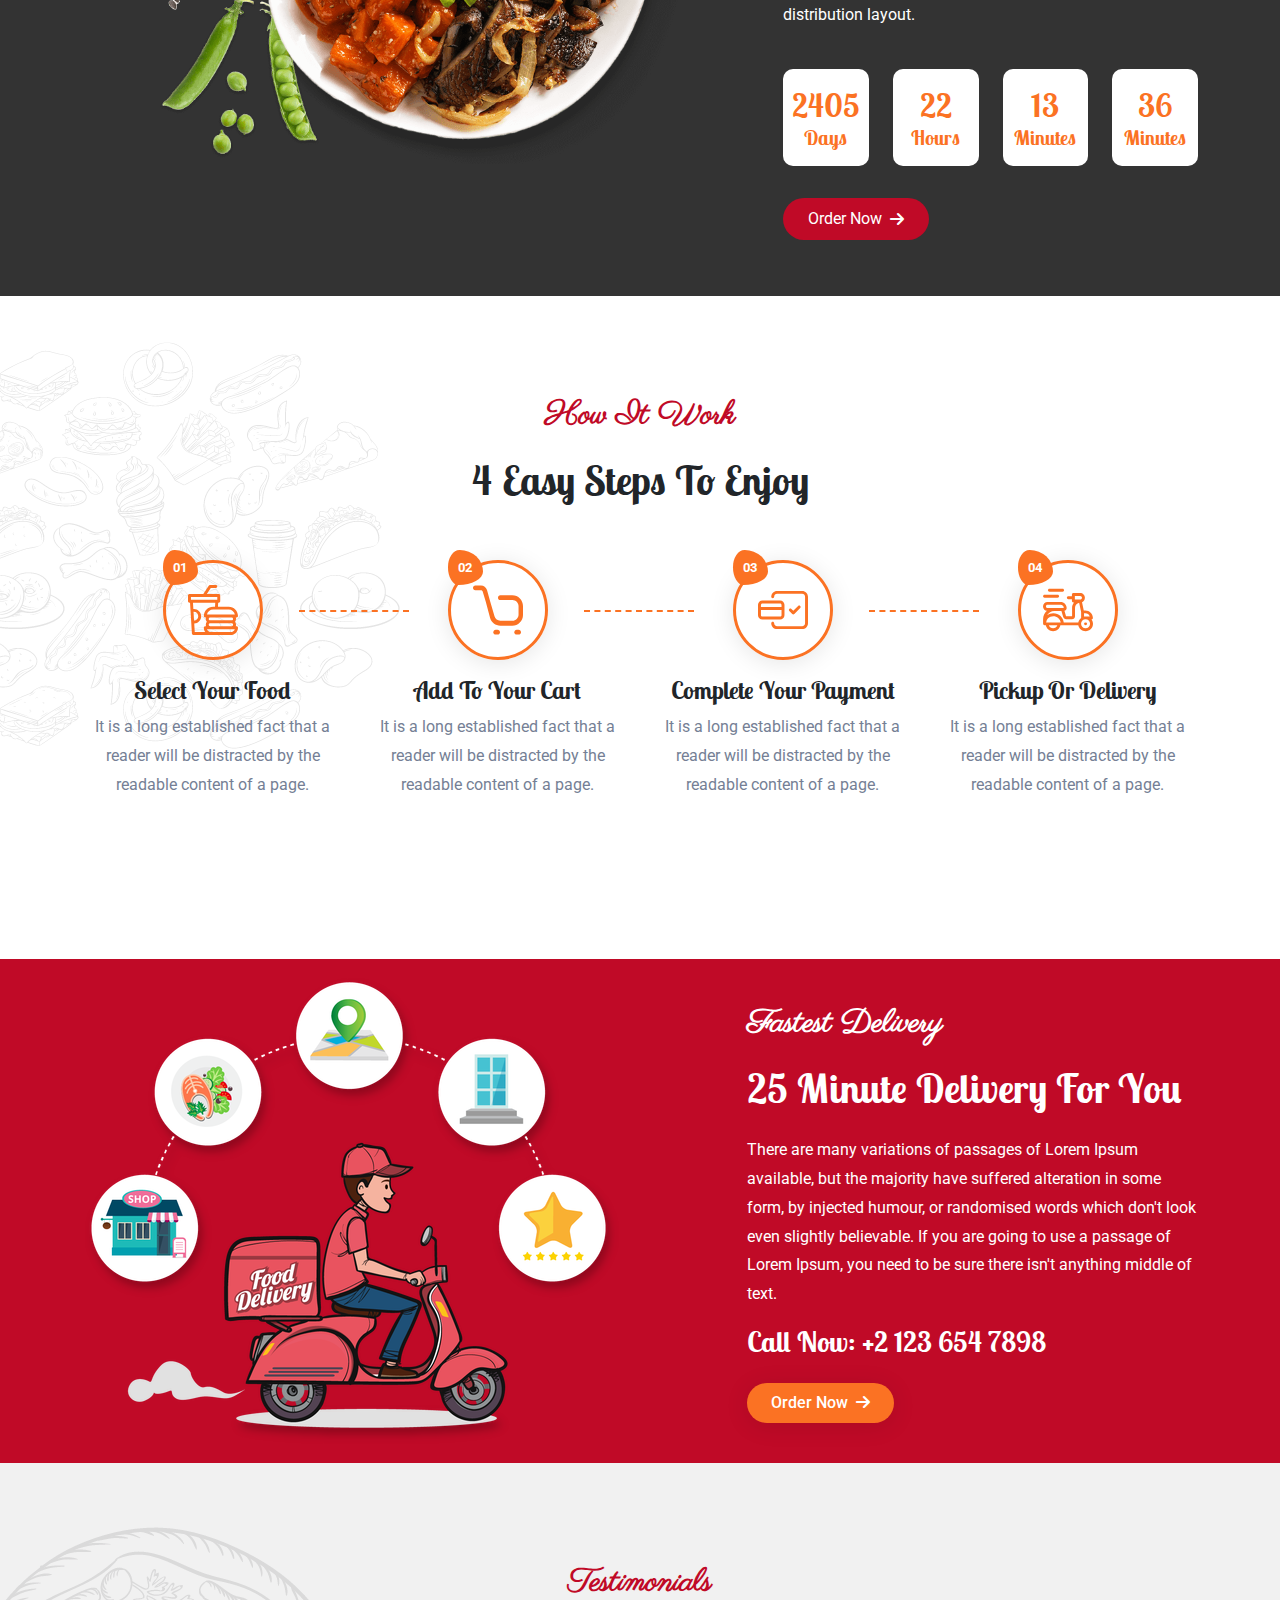
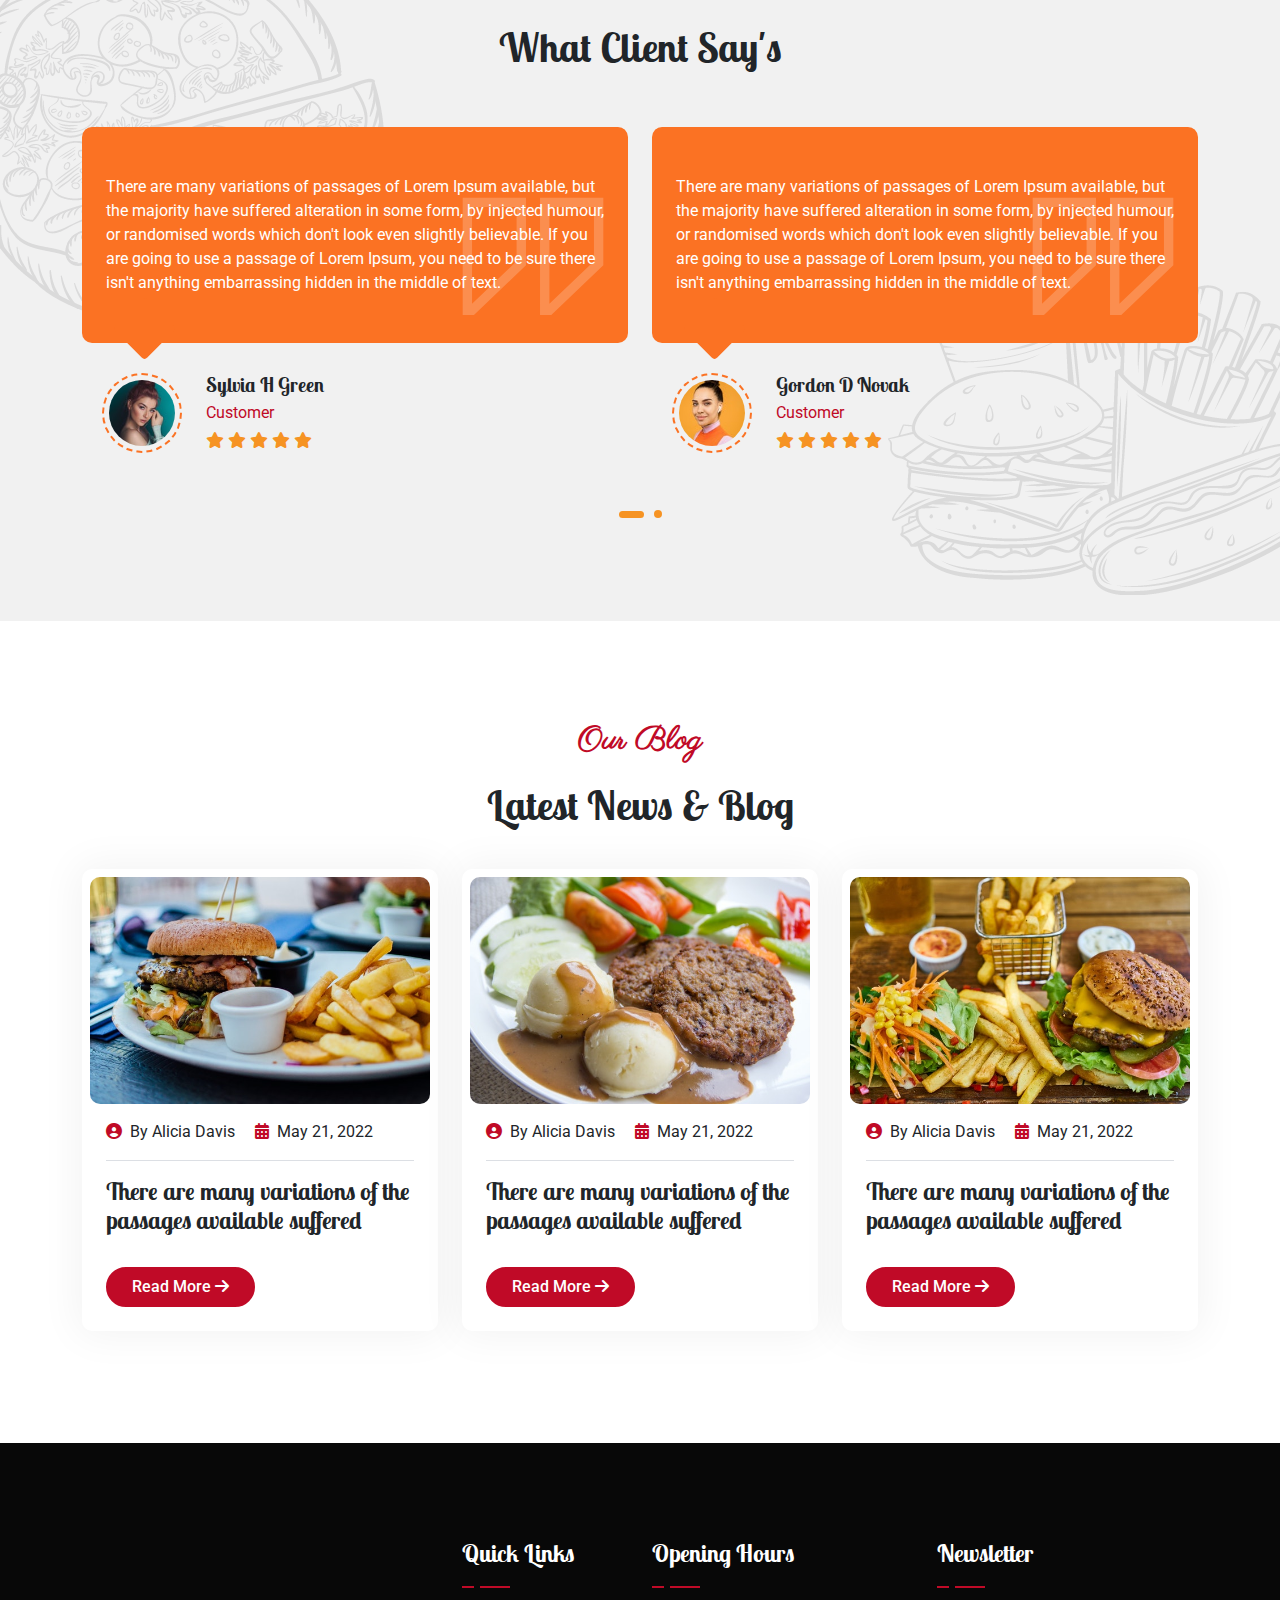
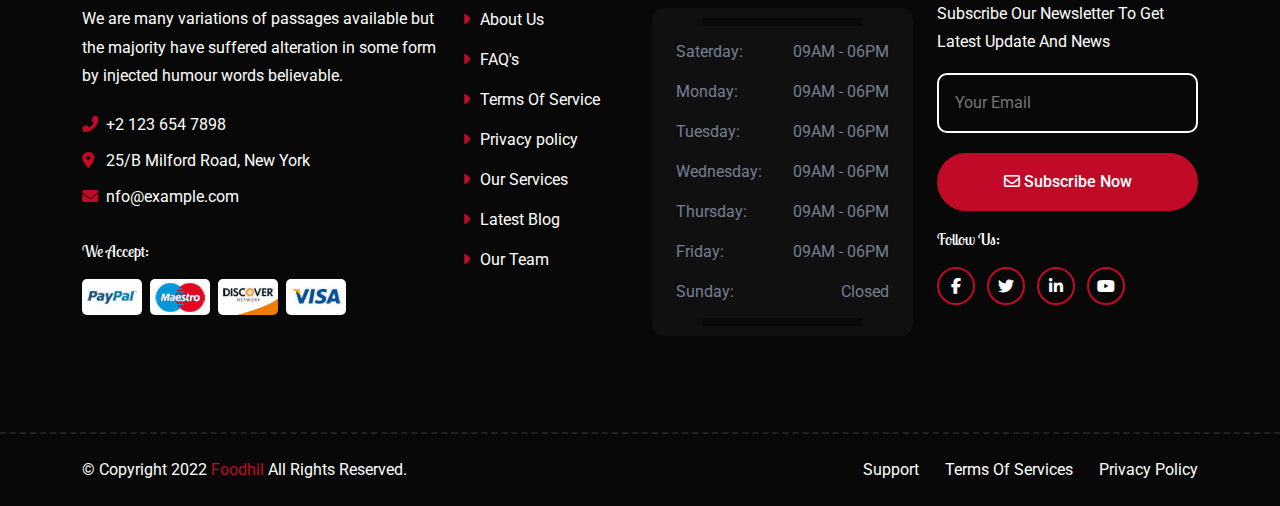
==== commit bed6fbba: "change mockup, add content file" ====
--- a/index.html
+++ b/index.html
@@ -1,2092 +1,2092 @@
-<!DOCTYPE html>
-<html lang="en">
-  <head>
-    <meta charset="UTF-8" />
-    <meta http-equiv="X-UA-Compatible" content="IE=edge" />
-    <meta name="viewport" content="width=device-width, initial-scale=1.0" />
-    <title>Project - Nguyễn Văn Long - 20211TT0108</title>
-    <link rel="stylesheet" href="./public/css/bootstrap.min.css" />
-    <link
-      rel="stylesheet"
-      href="https://cdnjs.cloudflare.com/ajax/libs/font-awesome/6.1.1/css/all.min.css"
-    />
-    <link rel="stylesheet" href="./public/css/base.css" />
-    <link rel="stylesheet" href="./public/css/styles.css" />
-    <script src="./public/js/bootstrap.bundle.min.js"></script>
-  </head>
-
-  <body>
-    <header class="bg-primary-2 text-white py-lg-2">
-      <div class="container">
-        <div
-          class="d-lg-flex d-none justify-content-between align-items-center"
-        >
-          <div>
-            <b>Get 10% Discount For Your First Purchase</b>
-            <b class="ps-4">
-              <i class="fa-solid fa-headset me-2"></i>
-              <a class="text-decoration-none text-white" href="tel:21236547898"
-                >+2 123 654 7898</a
-              >
-            </b>
-          </div>
-          <div>
-            <span class="pe-4">
-              <i class="fa-solid fa-earth-americas"></i>
-              <span>EN</span>
-              <i class="fa-solid fa-angle-down"></i>
-            </span>
-            <a
-              href="#"
-              class="nav-link text-decoration-none bg-white d-inline-flex rounded-circle color-primary-2 header-link"
-            >
-              <i class="fa-brands fa-facebook-f m-auto"></i>
-            </a>
-            <a
-              href="#"
-              class="nav-link text-decoration-none bg-white d-inline-flex rounded-circle color-primary-2 header-link"
-            >
-              <i class="fa-brands fa-twitter m-auto"></i>
-            </a>
-            <a
-              href="#"
-              class="nav-link text-decoration-none bg-white d-inline-flex rounded-circle color-primary-2 header-link"
-            >
-              <i class="fa-brands fa-linkedin-in m-auto"></i>
-            </a>
-            <a
-              href="#"
-              class="nav-link text-decoration-none bg-white d-inline-flex rounded-circle color-primary-2 header-link"
-            >
-              <i class="fa-brands fa-youtube m-auto"></i>
-            </a>
-          </div>
-        </div>
-        <div class="pt-lg-3">
-          <nav class="navbar navbar-expand-lg">
-            <a class="navbar-brand" href="#">
-              <img
-                class="img-fluid header-logo"
-                src="./public/images/logo.png"
-                alt=""
-              />
-            </a>
-
-            <ul class="navbar-nav ms-auto d-lg-none d-flex flex-row">
-              <li class="nav-item">
-                <a class="nav-link text-white d-flex mx-2" href="#">
-                  <i class="fa-solid fa-magnifying-glass m-auto"></i>
-                </a>
-              </li>
-              <li class="nav-item">
-                <a class="nav-link text-white d-flex mx-2" href="#">
-                  <i class="fa-solid fa-cart-plus m-auto"></i>
-                </a>
-              </li>
-              <li class="nav-item">
-                <a class="nav-link text-white d-flex mx-2" href="#">
-                  <i class="fa-solid fa-user m-auto"></i>
-                </a>
-              </li>
-            </ul>
-
-            <button
-              class="navbar-toggler border-0 shadow-none"
-              type="button"
-              data-bs-toggle="collapse"
-              data-bs-target="#navbarSupportedContent"
-              aria-controls="navbarSupportedContent"
-              aria-expanded="false"
-              aria-label="Toggle navigation"
-            >
-              <i class="fa-solid fa-bars-staggered text-white"></i>
-              <!-- <span class="navbar-toggler-icon"></span> -->
-            </button>
-            <div
-              class="collapse navbar-collapse navbar-dark"
-              id="navbarSupportedContent"
-            >
-              <ul
-                class="navbar-nav ms-auto mb-2 mb-lg-0 fw-bold align-items-center"
-              >
-                <li class="nav-item ps-3">
-                  <a class="nav-link text-white" href="#">
-                    Home
-                    <i class="fa-solid fa-angle-down"></i>
-                  </a>
-                </li>
-                <li class="nav-item ps-3">
-                  <a class="nav-link text-white" href="#">About</a>
-                </li>
-                <li class="nav-item ps-3">
-                  <a class="nav-link text-white" href="#">Offers</a>
-                </li>
-                <li class="nav-item ps-3">
-                  <a class="nav-link text-white" href="#">
-                    Menu
-                    <i class="fa-solid fa-angle-down"></i>
-                  </a>
-                </li>
-                <li class="nav-item ps-3">
-                  <a class="nav-link text-white" href="#">
-                    Pages
-                    <i class="fa-solid fa-angle-down"></i>
-                  </a>
-                </li>
-                <li class="nav-item ps-3">
-                  <a class="nav-link text-white" href="#">
-                    Shop
-                    <i class="fa-solid fa-angle-down"></i>
-                  </a>
-                </li>
-                <li class="nav-item ps-3">
-                  <a class="nav-link text-white" href="#">
-                    Blog
-                    <i class="fa-solid fa-angle-down"></i>
-                  </a>
-                </li>
-                <li class="nav-item ps-3 dropdown">
-                  <a class="nav-link text-white"> Contact </a>
-                  <!-- <ul class="dropdown-menu" aria-labelledby="navbarDropdown">
-                    <li><a class="dropdown-item" href="#">Action</a></li>
-                    <li>
-                      <a class="dropdown-item" href="#">Another action</a>
-                    </li>
-                    <li><hr class="dropdown-divider" /></li>
-                    <li>
-                      <a class="dropdown-item" href="#">Something else here</a>
-                    </li>
-                  </ul> -->
-                </li>
-                <li class="nav-item ps-3 dropdown  d-md-flex d-none">
-                  <ul class="navbar-nav">
-                    <li class="nav-item ps-3">
-                      <a class="nav-link text-white navbar-btn d-flex" href="#">
-                        <i class="fa-solid fa-magnifying-glass m-auto"></i>
-                      </a>
-                    </li>
-                    <li class="nav-item ps-3">
-                      <a class="nav-link text-white navbar-btn d-flex" href="#">
-                        <i class="fa-solid fa-cart-plus m-auto"></i>
-                        <span
-                          class="position-absolute top-0 end-0 fw-normal bg-orange-2 rounded-circle navbar-qty"
-                          >5</span
-                        >
-                      </a>
-                    </li>
-                    <li class="nav-item ps-3">
-                      <a class="nav-link text-white navbar-btn d-flex" href="#">
-                        <i class="fa-solid fa-user m-auto"></i>
-                      </a>
-                    </li>
-                  </ul>
-                </li>
-              </ul>
-            </div>
-          </nav>
-        </div>
-      </div>
-    </header>
-    <main class="overflow-hidden">
-      <div class="banner bg-black">
-        <div class="container">
-          <div class="text-center banner-content mx-auto text-white">
-            <h1 class="banner-welcome fw-bold">Welcome To Foodhil!</h1>
-            <h2 class="banner-title fw-bold py-3">
-              Real Delicious Food Straight To Your Door
-            </h2>
-            <p>
-              There are many variations of passages orem psum available but the
-              majority have suffered alteration in some form by injected humour
-              or randomised words which don't look even slightly believable.
-            </p>
-            <div class="pt-3">
-              <a
-                href="#"
-                class="text-decoration-none text-white border border-2 border-primary-2 bg-primary-2 btn btn-banner rounded-pill py-2 px-4 mx-3"
-              >
-                About More
-                <i class="fa-solid fa-arrow-right"></i>
-              </a>
-              <a
-                href="#"
-                class="text-decoration-none border border-2 border-orange text-white btn btn-banner rounded-pill py-2 px-4 mx-3"
-              >
-                Check Menu
-                <i class="fa-solid fa-arrow-right"></i>
-              </a>
-            </div>
-          </div>
-          <div>
-            <button
-              class="btn-slider btn btn-slider-left position-absolute top-50 fs-3 rounded-circle border-0 text-white"
-            >
-              <i class="fa-solid fa-arrow-left-long"></i>
-            </button>
-            <button
-              class="btn-slider btn btn-slider-right position-absolute top-50 fs-3 rounded-circle border-0 text-white"
-            >
-              <i class="fa-solid fa-arrow-right-long"></i>
-            </button>
-          </div>
-        </div>
-      </div>
-      <div class="menu text-white bg-primary-2">
-        <div class="container">
-          <div class="row">
-            <div class="col-lg-1 col-md-3 col-4">
-              <div class="text-center">
-                <a
-                  href="#"
-                  class="d-inline-block text-center text-white text-decoration-none my-3"
-                >
-                  <img
-                    class="menu-food mb-2"
-                    src="./public/images/pizza.svg"
-                    alt=""
-                  />
-                  <h5>Pizza</h5>
-                </a>
-              </div>
-            </div>
-            <div class="col-lg-1 col-md-3 col-4">
-              <div class="text-center">
-                <a
-                  href="#"
-                  class="d-inline-block text-center text-white text-decoration-none my-3"
-                >
-                  <img
-                    class="menu-food mb-2"
-                    src="./public/images/burger.svg"
-                    alt=""
-                  />
-                  <h5>Burgers</h5>
-                </a>
-              </div>
-            </div>
-            <div class="col-lg-1 col-md-3 col-4">
-              <div class="text-center">
-                <a
-                  href="#"
-                  class="d-inline-block text-center text-white text-decoration-none my-3"
-                >
-                  <img
-                    class="menu-food mb-2"
-                    src="./public/images/chicken.svg"
-                    alt=""
-                  />
-                  <h5>Chicken</h5>
-                </a>
-              </div>
-            </div>
-            <div class="col-lg-1 col-md-3 col-4">
-              <div class="text-center">
-                <a
-                  href="#"
-                  class="d-inline-block text-center text-white text-decoration-none my-3"
-                >
-                  <img
-                    class="menu-food mb-2"
-                    src="./public/images/salad.svg"
-                    alt=""
-                  />
-                  <h5>Salad</h5>
-                </a>
-              </div>
-            </div>
-            <div class="col-lg-1 col-md-3 col-4">
-              <div class="text-center">
-                <a
-                  href="#"
-                  class="d-inline-block text-center text-white text-decoration-none my-3"
-                >
-                  <img
-                    class="menu-food mb-2"
-                    src="./public/images/fries.svg"
-                    alt=""
-                  />
-                  <h5>Fries</h5>
-                </a>
-              </div>
-            </div>
-            <div class="col-lg-1 col-md-3 col-4">
-              <div class="text-center">
-                <a
-                  href="#"
-                  class="d-inline-block text-center text-white text-decoration-none my-3"
-                >
-                  <img
-                    class="menu-food mb-2"
-                    src="./public/images/drinks.svg"
-                    alt=""
-                  />
-                  <h5>Drinks</h5>
-                </a>
-              </div>
-            </div>
-            <div class="col-lg-1 col-md-3 col-4">
-              <div class="text-center">
-                <a
-                  href="#"
-                  class="d-inline-block text-center text-white text-decoration-none my-3"
-                >
-                  <img
-                    class="menu-food mb-2"
-                    src="./public/images/taco.svg"
-                    alt=""
-                  />
-                  <h5>Taco</h5>
-                </a>
-              </div>
-            </div>
-            <div class="col-lg-1 col-md-3 col-4">
-              <div class="text-center">
-                <a
-                  href="#"
-                  class="d-inline-block text-center text-white text-decoration-none my-3"
-                >
-                  <img
-                    class="menu-food mb-2"
-                    src="./public/images/wraps.svg"
-                    alt=""
-                  />
-                  <h5>Wraps</h5>
-                </a>
-              </div>
-            </div>
-            <div class="col-lg-1 col-md-3 col-4">
-              <div class="text-center">
-                <a
-                  href="#"
-                  class="d-inline-block text-center text-white text-decoration-none my-3"
-                >
-                  <img
-                    class="menu-food mb-2"
-                    src="./public/images/pasta.svg"
-                    alt=""
-                  />
-                  <h5>Pasta</h5>
-                </a>
-              </div>
-            </div>
-            <div class="col-lg-1 col-md-3 col-4">
-              <div class="text-center">
-                <a
-                  href="#"
-                  class="d-inline-block text-center text-white text-decoration-none my-3"
-                >
-                  <img
-                    class="menu-food mb-2"
-                    src="./public/images/dessert.svg"
-                    alt=""
-                  />
-                  <h5>Desserts</h5>
-                </a>
-              </div>
-            </div>
-            <div class="col-lg-1 col-md-3 col-4">
-              <div class="text-center">
-                <a
-                  href="#"
-                  class="d-inline-block text-center text-white text-decoration-none my-3"
-                >
-                  <img
-                    class="menu-food mb-2"
-                    src="./public/images/noodles.svg"
-                    alt=""
-                  />
-                  <h5>Noodles</h5>
-                </a>
-              </div>
-            </div>
-            <div class="col-lg-1 col-md-3 col-4">
-              <div class="text-center">
-                <a
-                  href="#"
-                  class="d-inline-block text-center text-white text-decoration-none my-3"
-                >
-                  <img
-                    class="menu-food mb-2"
-                    src="./public/images/sushi.svg"
-                    alt=""
-                  />
-                  <h5>Sushi</h5>
-                </a>
-              </div>
-            </div>
-          </div>
-        </div>
-      </div>
-      <div class="banner-2">
-        <div class="container">
-          <div class="row mt-5 pt-5">
-            <div class="col-lg-5 col-12">
-              <div class="mb-4">
-                <div class="border-10px bg-overlay overflow-hidden">
-                  <img class="w-100" src="./public/images/01.jpg" alt="" />
-                  <div
-                    class="text-white position-absolute top-0 bottom-0 end-0 start-0 z-index-1 ms-auto pt-4 banner-2-card"
-                  >
-                    <h2 class="fw-bold">Burger &amp; French Fries</h2>
-                    <p>10% Discount Sale</p>
-                    <a
-                      href="#"
-                      class="btn border border-2 border-orange bg-orange-2 fw-bold text-white rounded-pill px-3"
-                      >Order Now</a
-                    >
-                  </div>
-                </div>
-              </div>
-            </div>
-            <div class="col-lg-7 col-12">
-              <div class="row">
-                <div class="col-md-6 col-12">
-                  <div class="mb-4">
-                    <div class="border-10px bg-overlay overflow-hidden">
-                      <img class="w-100" src="./public/images/02.jpg" alt="" />
-                      <div
-                        class="text-white position-absolute top-0 bottom-0 end-0 start-0 z-index-1 ms-4 mt-4 pt-5 banner-2-card"
-                      >
-                        <h2 class="fw-bold">Chicken Burger</h2>
-                        <p>10% Discount Sale</p>
-                        <a
-                          href="#"
-                          class="btn border border-2 border-orange bg-orange-2 fw-bold text-white rounded-pill px-3"
-                          >Order Now</a
-                        >
-                      </div>
-                    </div>
-                  </div>
-                </div>
-                <div class="col-md-6 col-12">
-                  <div class="">
-                    <div class="border-10px bg-overlay overflow-hidden h-100">
-                      <img class="w-100" src="./public/images/03.jpg" alt="" />
-                      <div
-                        class="text-white position-absolute top-0 bottom-0 end-0 start-0 z-index-1 ps-5 ms-5 mt-4 pt-5 banner-2-card"
-                      >
-                        <h2 class="fw-bold">Vegitable Pizza</h2>
-                        <p>10% Discount Sale</p>
-                        <a
-                          href="#"
-                          class="btn border border-2 border-orange bg-orange-2 fw-bold text-white rounded-pill px-3"
-                          >Order Now</a
-                        >
-                      </div>
-                    </div>
-                  </div>
-                </div>
-              </div>
-            </div>
-          </div>
-        </div>
-      </div>
-      <div class="banner-3 py-5 my-5 position-relative">
-        <img
-          class="position-absolute banner-image-1"
-          src="./public/images/07.png"
-          alt=""
-        />
-        <img
-          class="position-absolute banner-image-2 bottom-0 end-0"
-          src="./public/images/028.png"
-          alt=""
-        />
-        <div class="container">
-          <div class="row align-items-center">
-            <div class="col-lg-6 col-12">
-              <div>
-                <img class="img-fluid" src="./public/images/01.png" alt="" />
-              </div>
-            </div>
-            <div class="col-lg-6 col-12">
-              <div class="ps-5">
-                <h2 class="color-primary-2 font-parisienne fw-bold">
-                  About Us
-                </h2>
-                <h1 class="font-lobster-two py-1 fw-bold">
-                  We Serve The Best Fast Food Of The Country For You
-                </h1>
-                <p class="lh-lg color-text-2">
-                  There are many variations of passages of Lorem Ipsum
-                  available, but the majority have suffered alteration in some
-                  form, by injected humour, or randomised words which don't look
-                  even slightly believable.
-                </p>
-                <ul class="list-style-none list-group color-text-2">
-                  <li class="py-2">
-                    <i class="fa-solid fa-check color-primary-2 me-2"></i>
-                    At vero eos et accusamus et iusto odio
-                  </li>
-                  <li class="py-2">
-                    <i class="fa-solid fa-check color-primary-2 me-2"></i>
-                    At vero eos et accusamus et iusto odio
-                  </li>
-                  <li class="py-2">
-                    <i class="fa-solid fa-check color-primary-2 me-2"></i>
-                    At vero eos et accusamus et iusto odio
-                  </li>
-                </ul>
-                <a
-                  href="#"
-                  class="btn btn-banner border border-2 border-primary-2 bg-primary-2 rounded-pill text-white px-3 mt-4"
-                >
-                  Discover More
-                  <i class="fa-solid fa-arrow-right"></i>
-                </a>
-              </div>
-            </div>
-          </div>
-        </div>
-      </div>
-      <div class="our-menu bg-overlay-2 py-5 mt-5">
-        <div class="container">
-          <div class="text-center py-5 my-5">
-            <p class="font-parisienne color-primary-2 fs-1 fw-bold">Our Menu</p>
-            <h2 class="font-lobster-two text-white fs-1 fw-bold">
-              Let's Check Our Menu
-            </h2>
-            <div class="pt-5">
-              <ul
-                class="our-menu-list d-flex justify-content-center flex-wrap fw-500 text-white list-style-none ps-0 fs-5"
-              >
-                <li
-                  class="our-menu-item border-bottom border-2 d-inline-block py-2 px-3 border-orange color-orange-2"
-                >
-                  PIZZA
-                </li>
-                <li
-                  class="our-menu-item border-bottom border-2 border-white-10 d-inline-block py-2 px-3"
-                >
-                  BURGERS
-                </li>
-                <li
-                  class="our-menu-item border-bottom border-2 border-white-10 d-inline-block py-2 px-3"
-                >
-                  CHICKEN
-                </li>
-                <li
-                  class="our-menu-item border-bottom border-2 border-white-10 d-inline-block py-2 px-3"
-                >
-                  FRIES
-                </li>
-                <li
-                  class="our-menu-item border-bottom border-2 border-white-10 d-inline-block py-2 px-3"
-                >
-                  SALAD
-                </li>
-                <li
-                  class="our-menu-item border-bottom border-2 border-white-10 d-inline-block py-2 px-3"
-                >
-                  DRINKS
-                </li>
-                <li
-                  class="our-menu-item border-bottom border-2 border-white-10 d-inline-block py-2 px-3"
-                >
-                  DESSERTS
-                </li>
-                <li
-                  class="our-menu-item border-bottom border-2 border-white-10 d-inline-block py-2 px-3"
-                >
-                  TACO
-                </li>
-              </ul>
-            </div>
-            <div class="row row-cols-1 row-cols-md-1 row-cols-lg-2 g-4 mt-5">
-              <div class="col">
-                <div
-                  class="our-menu-card d-flex flex-md-row flex-column text-center align-items-center bg-white py-2 px-2 border-10px"
-                >
-                  <div
-                    class="our-menu-box-img px-1 py-1 border border-2 border-dashed border-orange border-10px"
-                  >
-                    <img
-                      class="img-fluid our-menu-img border-10px"
-                      src="./public/images/04.jpg"
-                      alt=""
-                    />
-                  </div>
-                  <div class="text-start flex-1 px-3 mt-md-0 mt-3">
-                    <h5
-                      class="color-orange-2 font-lobster-two fw-bold text-center text-md-start"
-                    >
-                      Chicken Burger
-                    </h5>
-                    <p
-                      class="mb-0 color-text-2 text-center text-md-start lh-lg"
-                    >
-                      Onion, Quality Beef, Egg, Vegetable Oil, Burger Buns, Salt
-                    </p>
-                  </div>
-                  <div
-                    class="fw-bold color-orange-2 fs-5 border-start border-2 border-orange our-menu-price px-3 my-2"
-                  >
-                    $50.25
-                  </div>
-                </div>
-              </div>
-              <div class="col">
-                <div
-                  class="our-menu-card d-flex flex-md-row flex-column text-center align-items-center bg-white py-2 px-2 border-10px"
-                >
-                  <div
-                    class="our-menu-box-img px-1 py-1 border border-2 border-dashed border-orange border-10px"
-                  >
-                    <img
-                      class="img-fluid our-menu-img border-10px"
-                      src="./public/images/05.jpg"
-                      alt=""
-                    />
-                  </div>
-                  <div class="text-start flex-1 px-3 mt-md-0 mt-3">
-                    <h5
-                      class="color-orange-2 font-lobster-two fw-bold text-center text-md-start"
-                    >
-                      Vegan Burger
-                    </h5>
-                    <p
-                      class="mb-0 color-text-2 text-center text-md-start lh-lg"
-                    >
-                      Onion, Quality Beef, Egg, Vegetable Oil, Burger Buns, Salt
-                    </p>
-                  </div>
-                  <div
-                    class="fw-bold color-orange-2 fs-5 border-start border-2 border-orange our-menu-price px-3 my-2"
-                  >
-                    $70.25
-                  </div>
-                </div>
-              </div>
-              <div class="col">
-                <div
-                  class="our-menu-card d-flex flex-md-row flex-column text-center align-items-center bg-white py-2 px-2 border-10px"
-                >
-                  <div
-                    class="our-menu-box-img px-1 py-1 border border-2 border-dashed border-orange border-10px"
-                  >
-                    <img
-                      class="img-fluid our-menu-img border-10px"
-                      src="./public/images/06.jpg"
-                      alt=""
-                    />
-                  </div>
-                  <div class="text-start flex-1 px-3 mt-md-0 mt-3">
-                    <h5
-                      class="color-orange-2 font-lobster-two fw-bold text-center text-md-start"
-                    >
-                      Classic Smash
-                    </h5>
-                    <p
-                      class="mb-0 color-text-2 text-center text-md-start lh-lg"
-                    >
-                      Onion, Quality Beef, Egg, Vegetable Oil, Burger Buns, Salt
-                    </p>
-                  </div>
-                  <div
-                    class="fw-bold color-orange-2 fs-5 border-start border-2 border-orange our-menu-price px-3 my-2"
-                  >
-                    $30.25
-                  </div>
-                </div>
-              </div>
-              <div class="col">
-                <div
-                  class="our-menu-card d-flex flex-md-row flex-column text-center align-items-center bg-white py-2 px-2 border-10px"
-                >
-                  <div
-                    class="our-menu-box-img px-1 py-1 border border-2 border-dashed border-orange border-10px"
-                  >
-                    <img
-                      class="img-fluid our-menu-img border-10px"
-                      src="./public/images/07.jpg"
-                      alt=""
-                    />
-                  </div>
-                  <div class="text-start flex-1 px-3 mt-md-0 mt-3">
-                    <h5
-                      class="color-orange-2 font-lobster-two fw-bold text-center text-md-start"
-                    >
-                      Vegitable Pizza
-                    </h5>
-                    <p
-                      class="mb-0 color-text-2 text-center text-md-start lh-lg"
-                    >
-                      Onion, Quality Beef, Egg, Vegetable Oil, Burger Buns, Salt
-                    </p>
-                  </div>
-                  <div
-                    class="fw-bold color-orange-2 fs-5 border-start border-2 border-orange our-menu-price px-3 my-2"
-                  >
-                    $40.25
-                  </div>
-                </div>
-              </div>
-              <div class="col">
-                <div
-                  class="our-menu-card d-flex flex-md-row flex-column text-center align-items-center bg-white py-2 px-2 border-10px"
-                >
-                  <div
-                    class="our-menu-box-img px-1 py-1 border border-2 border-dashed border-orange border-10px"
-                  >
-                    <img
-                      class="img-fluid our-menu-img border-10px"
-                      src="./public/images/08.jpg"
-                      alt=""
-                    />
-                  </div>
-                  <div class="text-start flex-1 px-3 mt-md-0 mt-3">
-                    <h5
-                      class="color-orange-2 font-lobster-two fw-bold text-center text-md-start"
-                    >
-                      Fried Chicken & French Fries
-                    </h5>
-                    <p
-                      class="mb-0 color-text-2 text-center text-md-start lh-lg"
-                    >
-                      Onion, Quality Beef, Egg, Vegetable Oil, Burger Buns, Salt
-                    </p>
-                  </div>
-                  <div
-                    class="fw-bold color-orange-2 fs-5 border-start border-2 border-orange our-menu-price px-3 my-2"
-                  >
-                    $80.25
-                  </div>
-                </div>
-              </div>
-              <div class="col">
-                <div
-                  class="our-menu-card d-flex flex-md-row flex-column text-center align-items-center bg-white py-2 px-2 border-10px"
-                >
-                  <div
-                    class="our-menu-box-img px-1 py-1 border border-2 border-dashed border-orange border-10px"
-                  >
-                    <img
-                      class="img-fluid our-menu-img border-10px"
-                      src="./public/images/09.jpg"
-                      alt=""
-                    />
-                  </div>
-                  <div class="text-start flex-1 px-3 mt-md-0 mt-3">
-                    <h5
-                      class="color-orange-2 font-lobster-two fw-bold text-center text-md-start"
-                    >
-                      Vegitable Salad
-                    </h5>
-                    <p
-                      class="mb-0 color-text-2 text-center text-md-start lh-lg"
-                    >
-                      Onion, Quality Beef, Egg, Vegetable Oil, Burger Buns, Salt
-                    </p>
-                  </div>
-                  <div
-                    class="fw-bold color-orange-2 fs-5 border-start border-2 border-orange our-menu-price px-3 my-2"
-                  >
-                    $90.25
-                  </div>
-                </div>
-              </div>
-              <div class="col">
-                <div
-                  class="our-menu-card d-flex flex-md-row flex-column text-center align-items-center bg-white py-2 px-2 border-10px"
-                >
-                  <div
-                    class="our-menu-box-img px-1 py-1 border border-2 border-dashed border-orange border-10px"
-                  >
-                    <img
-                      class="img-fluid our-menu-img border-10px"
-                      src="./public/images/010.jpg"
-                      alt=""
-                    />
-                  </div>
-                  <div class="text-start flex-1 px-3 mt-md-0 mt-3">
-                    <h5
-                      class="color-orange-2 font-lobster-two fw-bold text-center text-md-start"
-                    >
-                      Prosciutto Pizza
-                    </h5>
-                    <p
-                      class="mb-0 color-text-2 text-center text-md-start lh-lg"
-                    >
-                      Onion, Quality Beef, Egg, Vegetable Oil, Burger Buns, Salt
-                    </p>
-                  </div>
-                  <div
-                    class="fw-bold color-orange-2 fs-5 border-start border-2 border-orange our-menu-price px-3 my-2"
-                  >
-                    $150.25
-                  </div>
-                </div>
-              </div>
-              <div class="col">
-                <div
-                  class="our-menu-card d-flex flex-md-row flex-column text-center align-items-center bg-white py-2 px-2 border-10px"
-                >
-                  <div
-                    class="our-menu-box-img px-1 py-1 border border-2 border-dashed border-orange border-10px"
-                  >
-                    <img
-                      class="img-fluid our-menu-img border-10px"
-                      src="./public/images/011.jpg"
-                      alt=""
-                    />
-                  </div>
-                  <div class="text-start flex-1 px-3 mt-md-0 mt-3">
-                    <h5
-                      class="color-orange-2 font-lobster-two fw-bold text-center text-md-start"
-                    >
-                      Soft Drink
-                    </h5>
-                    <p
-                      class="mb-0 color-text-2 text-center text-md-start lh-lg"
-                    >
-                      Onion, Quality Beef, Egg, Vegetable Oil, Burger Buns, Salt
-                    </p>
-                  </div>
-                  <div
-                    class="fw-bold color-orange-2 fs-5 border-start border-2 border-orange our-menu-price px-3 my-2"
-                  >
-                    $120.25
-                  </div>
-                </div>
-              </div>
-            </div>
-          </div>
-        </div>
-      </div>
-      <div class="features py-5">
-        <div class="container py-4">
-          <div class="text-center text-white my-5">
-            <p class="color-primary-2 font-parisienne fs-1 fw-bold mb-0">
-              Features
-            </p>
-            <h2 class="feature-title font-lobster-two fw-bold">
-              Our Best Features
-            </h2>
-            <div class="row row-cols-1 row-cols-md-2 row-cols-lg-4 g-4 mt-3">
-              <div class="col">
-                <div class="card feature-card py-4 px-4 border-0 border-8px">
-                  <img
-                    src="./public/images/premium.svg"
-                    class="card-img-top feature-card-img mt-2"
-                    alt="..."
-                  />
-                  <div class="card-body text-start px-0 pb-0">
-                    <h4 class="card-title font-lobster-two">Premium Quality</h4>
-                    <p class="card-text color-text-2">
-                      It is a long established fact that a reader will be by the
-                      readable content of a page looking at its layout.
-                    </p>
-                  </div>
-                </div>
-              </div>
-              <div class="col">
-                <div class="card feature-card py-4 px-4 border-0 border-8px">
-                  <img
-                    src="./public/images/fresh-food.svg"
-                    class="card-img-top feature-card-img mt-2"
-                    alt="..."
-                  />
-                  <div class="card-body text-start px-0 pb-0">
-                    <h4 class="card-title font-lobster-two">Always Fresh</h4>
-                    <p class="card-text color-text-2">
-                      It is a long established fact that a reader will be by the
-                      readable content of a page looking at its layout.
-                    </p>
-                  </div>
-                </div>
-              </div>
-              <div class="col">
-                <div class="card feature-card py-4 px-4 border-0 border-8px">
-                  <img
-                    src="./public/images/variety-food.svg"
-                    class="card-img-top feature-card-img mt-2"
-                    alt="..."
-                  />
-                  <div class="card-body text-start px-0 pb-0">
-                    <h4 class="card-title font-lobster-two">Variety Of Food</h4>
-                    <p class="card-text color-text-2">
-                      It is a long established fact that a reader will be by the
-                      readable content of a page looking at its layout.
-                    </p>
-                  </div>
-                </div>
-              </div>
-              <div class="col">
-                <div class="card feature-card py-4 px-4 border-0 border-8px">
-                  <img
-                    src="./public/images/delivery.svg"
-                    class="card-img-top feature-card-img mt-2"
-                    alt="..."
-                  />
-                  <div class="card-body text-start px-0 pb-0">
-                    <h4 class="card-title font-lobster-two">
-                      Fastest Delivery
-                    </h4>
-                    <p class="card-text color-text-2">
-                      It is a long established fact that a reader will be by the
-                      readable content of a page looking at its layout.
-                    </p>
-                  </div>
-                </div>
-              </div>
-            </div>
-          </div>
-        </div>
-      </div>
-      <div class="our-shop py-5">
-        <div class="container">
-          <div class="text-center py-5">
-            <p class="color-primary-2 font-parisienne fw-bold fs-2">Our Shop</p>
-            <h2 class="font-lobster-two fw-bold fs-1">
-              Our All Delicious Food
-            </h2>
-
-            <div class="row row-cols-1 row-cols-md-2 row-cols-lg-4 g-4 mt-4">
-              <div class="col">
-                <div class="card border-0 border-10px">
-                  <div class="card-body position-relative">
-                    <div class="position-relative our-shop-image border-10px">
-                      <img
-                        class="card-img-top"
-                        src="./public/images/012.png"
-                        alt=""
-                      />
-                      <div
-                        class="position-absolute bg-orange-2 rounded-circle text-white our-shop-badge-sale"
-                      >
-                        Sale
-                      </div>
-                    </div>
-                    <div class="position-absolute our-shop-menu">
-                      <div class="btn">
-                        <i class="fa-solid fa-heart icon"></i>
-                      </div>
-                      <div class="btn">
-                        <i class="fa-solid fa-cart-shopping icon"></i>
-                      </div>
-                    </div>
-                    <div>
-                      <div class="color-orange-2">
-                        <i class="fa-solid fa-star"></i>
-                        <i class="fa-solid fa-star"></i>
-                        <i class="fa-solid fa-star"></i>
-                        <i class="fa-solid fa-star"></i>
-                        <i class="fa-solid fa-star"></i>
-                      </div>
-                      <h5 class="font-lobster-two fw-bold m-0 py-3">
-                        Chicken Burger
-                      </h5>
-                      <span class="fw-bold color-orange-2 our-shop-price"
-                        ><span
-                          class="color-text-2 me-3 text-decoration-line-through"
-                          >$100</span
-                        >$60</span
-                      >
-                    </div>
-                  </div>
-                </div>
-              </div>
-              <div class="col">
-                <div class="card border-0 border-10px">
-                  <div class="card-body position-relative">
-                    <div class="position-relative our-shop-image border-10px">
-                      <img
-                        class="card-img-top"
-                        src="./public/images/013.png"
-                        alt=""
-                      />
-                      <!-- <div
-                        class="position-absolute bg-orange-2 rounded-circle text-white our-shop-badge-sale"
-                      >
-                        Sale
-                      </div> -->
-                    </div>
-                    <div class="position-absolute our-shop-menu">
-                      <div class="btn">
-                        <i class="fa-solid fa-heart icon"></i>
-                      </div>
-                      <div class="btn">
-                        <i class="fa-solid fa-cart-shopping icon"></i>
-                      </div>
-                    </div>
-                    <div>
-                      <div class="color-orange-2">
-                        <i class="fa-solid fa-star"></i>
-                        <i class="fa-solid fa-star"></i>
-                        <i class="fa-solid fa-star"></i>
-                        <i class="fa-solid fa-star"></i>
-                        <i class="fa-solid fa-star"></i>
-                      </div>
-                      <h5 class="font-lobster-two fw-bold m-0 py-3">
-                        Vegitable Pizza
-                      </h5>
-                      <span class="fw-bold color-orange-2 our-shop-price"
-                        >$60</span
-                      >
-                    </div>
-                  </div>
-                </div>
-              </div>
-              <div class="col">
-                <div class="card border-0 border-10px">
-                  <div class="card-body position-relative">
-                    <div class="position-relative our-shop-image border-10px">
-                      <img
-                        class="card-img-top"
-                        src="./public/images/014.png"
-                        alt=""
-                      />
-                      <!-- <div
-                        class="position-absolute bg-orange-2 rounded-circle text-white our-shop-badge-sale"
-                      >
-                        Sale
-                      </div> -->
-                    </div>
-                    <div class="position-absolute our-shop-menu">
-                      <div class="btn">
-                        <i class="fa-solid fa-heart icon"></i>
-                      </div>
-                      <div class="btn">
-                        <i class="fa-solid fa-cart-shopping icon"></i>
-                      </div>
-                    </div>
-                    <div>
-                      <div class="color-orange-2">
-                        <i class="fa-solid fa-star"></i>
-                        <i class="fa-solid fa-star"></i>
-                        <i class="fa-solid fa-star"></i>
-                        <i class="fa-solid fa-star"></i>
-                        <i class="fa-solid fa-star"></i>
-                      </div>
-                      <h5 class="font-lobster-two fw-bold m-0 py-3">
-                        French Fries
-                      </h5>
-                      <span class="fw-bold color-orange-2 our-shop-price"
-                        >$170</span
-                      >
-                    </div>
-                  </div>
-                </div>
-              </div>
-              <div class="col">
-                <div class="card border-0 border-10px">
-                  <div class="card-body position-relative">
-                    <div class="position-relative our-shop-image border-10px">
-                      <img
-                        class="card-img-top"
-                        src="./public/images/015.png"
-                        alt=""
-                      />
-                      <!-- <div
-                        class="position-absolute bg-orange-2 rounded-circle text-white our-shop-badge-sale"
-                      >
-                        Sale
-                      </div> -->
-                    </div>
-                    <div class="position-absolute our-shop-menu">
-                      <div class="btn">
-                        <i class="fa-solid fa-heart icon"></i>
-                      </div>
-                      <div class="btn">
-                        <i class="fa-solid fa-cart-shopping icon"></i>
-                      </div>
-                    </div>
-                    <div>
-                      <div class="color-orange-2">
-                        <i class="fa-solid fa-star"></i>
-                        <i class="fa-solid fa-star"></i>
-                        <i class="fa-solid fa-star"></i>
-                        <i class="fa-solid fa-star"></i>
-                        <i class="fa-solid fa-star"></i>
-                      </div>
-                      <h5 class="font-lobster-two fw-bold m-0 py-3">
-                        Soft Drinks
-                      </h5>
-                      <span class="fw-bold color-orange-2 our-shop-price"
-                        >$50</span
-                      >
-                    </div>
-                  </div>
-                </div>
-              </div>
-              <div class="col">
-                <div class="card border-0 border-10px">
-                  <div class="card-body position-relative">
-                    <div class="position-relative our-shop-image border-10px">
-                      <img
-                        class="card-img-top"
-                        src="./public/images/016.png"
-                        alt=""
-                      />
-                      <!-- <div
-                        class="position-absolute bg-orange-2 rounded-circle text-white our-shop-badge-sale"
-                      >
-                        Sale
-                      </div> -->
-                    </div>
-                    <div class="position-absolute our-shop-menu">
-                      <div class="btn">
-                        <i class="fa-solid fa-heart icon"></i>
-                      </div>
-                      <div class="btn">
-                        <i class="fa-solid fa-cart-shopping icon"></i>
-                      </div>
-                    </div>
-                    <div>
-                      <div class="color-orange-2">
-                        <i class="fa-solid fa-star"></i>
-                        <i class="fa-solid fa-star"></i>
-                        <i class="fa-solid fa-star"></i>
-                        <i class="fa-solid fa-star"></i>
-                        <i class="fa-solid fa-star"></i>
-                      </div>
-                      <h5 class="font-lobster-two fw-bold m-0 py-3">
-                        Green Salad
-                      </h5>
-                      <span class="fw-bold color-orange-2 our-shop-price"
-                        ><span>$80</span></span
-                      >
-                    </div>
-                  </div>
-                </div>
-              </div>
-              <div class="col">
-                <div class="card border-0 border-10px">
-                  <div class="card-body position-relative">
-                    <div class="position-relative our-shop-image border-10px">
-                      <img
-                        class="card-img-top"
-                        src="./public/images/017.png"
-                        alt=""
-                      />
-                      <!-- <div
-                        class="position-absolute bg-orange-2 rounded-circle text-white our-shop-badge-sale"
-                      >
-                        Sale
-                      </div> -->
-                    </div>
-                    <div class="position-absolute our-shop-menu">
-                      <div class="btn">
-                        <i class="fa-solid fa-heart icon"></i>
-                      </div>
-                      <div class="btn">
-                        <i class="fa-solid fa-cart-shopping icon"></i>
-                      </div>
-                    </div>
-                    <div>
-                      <div class="color-orange-2">
-                        <i class="fa-solid fa-star"></i>
-                        <i class="fa-solid fa-star"></i>
-                        <i class="fa-solid fa-star"></i>
-                        <i class="fa-solid fa-star"></i>
-                        <i class="fa-solid fa-star"></i>
-                      </div>
-                      <h5 class="font-lobster-two fw-bold m-0 py-3">
-                        Fried Chicken
-                      </h5>
-                      <span class="fw-bold color-orange-2 our-shop-price"
-                        >$130</span
-                      >
-                    </div>
-                  </div>
-                </div>
-              </div>
-
-              <div class="col">
-                <div class="card border-0 border-10px">
-                  <div class="card-body position-relative">
-                    <div class="position-relative our-shop-image border-10px">
-                      <img
-                        class="card-img-top"
-                        src="./public/images/018.png"
-                        alt=""
-                      />
-                      <div
-                        class="position-absolute bg-orange-2 rounded-circle text-white our-shop-badge-sale"
-                      >
-                        Sale
-                      </div>
-                    </div>
-                    <div class="position-absolute our-shop-menu">
-                      <div class="btn">
-                        <i class="fa-solid fa-heart icon"></i>
-                      </div>
-                      <div class="btn">
-                        <i class="fa-solid fa-cart-shopping icon"></i>
-                      </div>
-                    </div>
-                    <div>
-                      <div class="color-orange-2">
-                        <i class="fa-solid fa-star"></i>
-                        <i class="fa-solid fa-star"></i>
-                        <i class="fa-solid fa-star"></i>
-                        <i class="fa-solid fa-star"></i>
-                        <i class="fa-solid fa-star"></i>
-                      </div>
-                      <h5 class="font-lobster-two fw-bold m-0 py-3">
-                        Best Taco
-                      </h5>
-                      <span class="fw-bold color-orange-2 our-shop-price"
-                        ><span
-                          class="color-text-2 me-3 text-decoration-line-through"
-                          >$120</span
-                        >$90</span
-                      >
-                    </div>
-                  </div>
-                </div>
-              </div>
-              <div class="col">
-                <div class="card border-0 border-10px">
-                  <div class="card-body position-relative">
-                    <div class="position-relative our-shop-image border-10px">
-                      <img
-                        class="card-img-top"
-                        src="./public/images/019.png"
-                        alt=""
-                      />
-                      <!-- <div
-                  class="position-absolute bg-orange-2 rounded-circle text-white our-shop-badge-sale"
-                >
-                  Sale
-                </div> -->
-                    </div>
-                    <div class="position-absolute our-shop-menu">
-                      <div class="btn">
-                        <i class="fa-solid fa-heart icon"></i>
-                      </div>
-                      <div class="btn">
-                        <i class="fa-solid fa-cart-shopping icon"></i>
-                      </div>
-                    </div>
-                    <div>
-                      <div class="color-orange-2">
-                        <i class="fa-solid fa-star"></i>
-                        <i class="fa-solid fa-star"></i>
-                        <i class="fa-solid fa-star"></i>
-                        <i class="fa-solid fa-star"></i>
-                        <i class="fa-solid fa-star"></i>
-                      </div>
-                      <h5 class="font-lobster-two fw-bold m-0 py-3">
-                        Awesome Desserts
-                      </h5>
-                      <span class="fw-bold color-orange-2 our-shop-price"
-                        >$150</span
-                      >
-                    </div>
-                  </div>
-                </div>
-              </div>
-            </div>
-          </div>
-        </div>
-      </div>
-      <div class="video">
-        <div class="container">
-          <div class="text-center">
-            <a
-              href="#"
-              class="d-inline-flex rounded-circle bg-primary-2 text-white video-play-btn"
-            >
-              <i class="fa-solid fa-play icon"></i>
-            </a>
-          </div>
-        </div>
-      </div>
-      <div class="bg-primary-2">
-        <div class="container">
-          <div class="row">
-            <div class="col-lg-3 col-md-6 -col-12 my-5">
-              <div
-                class="d-flex justify-content-center flex-column text-center align-items-center text-white"
-              >
-                <div
-                  class="bg-yellow-2 rounded-circle d-flex position-relative my-4 food-banner-item"
-                >
-                  <img
-                    class="img-fluid m-auto food-banner-img"
-                    src="./public/images/021.svg"
-                    alt=""
-                  />
-                </div>
-                <div>
-                  <p class="food-banner-number fw-bold mb-0">1500</p>
-                  <h5 class="font-lobster-two">+ Orders Everyday</h5>
-                </div>
-              </div>
-            </div>
-            <div class="col-lg-3 col-md-6 -col-12 my-5">
-              <div
-                class="d-flex justify-content-center flex-column text-center align-items-center text-white"
-              >
-                <div
-                  class="bg-yellow-2 rounded-circle d-flex position-relative my-4 food-banner-item"
-                >
-                  <img
-                    class="img-fluid m-auto food-banner-img"
-                    src="./public/images/022.svg"
-                    alt=""
-                  />
-                </div>
-                <div>
-                  <p class="food-banner-number fw-bold mb-0">250</p>
-                  <h5 class="font-lobster-two">+ Happy Customers</h5>
-                </div>
-              </div>
-            </div>
-            <div class="col-lg-3 col-md-6 -col-12 my-5">
-              <div
-                class="d-flex justify-content-center flex-column text-center align-items-center text-white"
-              >
-                <div
-                  class="bg-yellow-2 rounded-circle d-flex position-relative my-4 food-banner-item"
-                >
-                  <img
-                    class="img-fluid m-auto food-banner-img"
-                    src="./public/images/023.svg"
-                    alt=""
-                  />
-                </div>
-                <div>
-                  <p class="food-banner-number fw-bold mb-0">120</p>
-                  <h5 class="font-lobster-two">+ Professional Chefs</h5>
-                </div>
-              </div>
-            </div>
-            <div class="col-lg-3 col-md-6 -col-12 my-5">
-              <div
-                class="d-flex justify-content-center flex-column text-center align-items-center text-white"
-              >
-                <div
-                  class="bg-yellow-2 rounded-circle d-flex position-relative my-4 food-banner-item"
-                >
-                  <img
-                    class="img-fluid m-auto food-banner-img"
-                    src="./public/images/024.svg"
-                    alt=""
-                  />
-                </div>
-                <div>
-                  <p class="food-banner-number fw-bold mb-0">50</p>
-                  <h5 class="font-lobster-two">+ Years Of Experience</h5>
-                </div>
-              </div>
-            </div>
-          </div>
-        </div>
-      </div>
-      <div class="py-5 my-5">
-        <div class="container">
-          <div class="row">
-            <div class="col-lg-6 col-12">
-              <div>
-                <img class="img-fluid" src="./public/images/025.png" alt="" />
-              </div>
-            </div>
-            <div class="col-lg-6 col-12">
-              <div class="d-flex h-100">
-                <div class="my-auto">
-                  <p class="color-primary-2 font-parisienne fs-2 fw-bold mb-0">
-                    Foodhil App
-                  </p>
-                  <h2 class="font-lobster-two fw-bold fs-1 mb-0 py-3 mb-2">
-                    Foodhil App Download Our App Order And Pay In A Few Minutes
-                  </h2>
-                  <p class="color-text-2 lh-lg">
-                    There are many variations of passages of Lorem Ipsum
-                    available, but the majority have suffered alteration in some
-                    form, by injected humour, or randomised words which don't
-                    look even.
-                  </p>
-                  <p class="color-text-2 lh-lg">
-                    It is a long established fact that a reader will be
-                    distracted by the readable content of a page when looking at
-                    its layout.
-                  </p>
-
-                  <div class="pt-4">
-                    <a
-                      href="#"
-                      class="bg-primary-2 d-inline-flex align-items-center rounded-pill text-decoration-none text-white px-4 py-1 me-2 my-2 btn btn-banner"
-                    >
-                      <div>
-                        <i class="fa-brands fa-google-play fs-2"></i>
-                      </div>
-                      <div class="mx-3 text-start">
-                        <p class="mb-0 fs-7">Get It On</p>
-                        <p class="mb-0 fw-500">Google Play</p>
-                      </div>
-                    </a>
-                    <a
-                      href="#"
-                      class="bg-primary-2 d-inline-flex align-items-center rounded-pill text-decoration-none text-white px-4 py-1 me-2 my-2 btn btn-banner"
-                    >
-                      <div>
-                        <i class="fa-brands fa- fa-apple fs-2"></i>
-                      </div>
-                      <div class="mx-3 text-start">
-                        <p class="mb-0 fs-7">Get It On</p>
-                        <p class="mb-0 fw-500">App Store</p>
-                      </div>
-                    </a>
-                  </div>
-                </div>
-              </div>
-            </div>
-          </div>
-        </div>
-      </div>
-      <div class="deal-banner position-relative py-5">
-        <div class="container">
-          <div class="row">
-            <div class="col-md-7 col-12">
-              <div>
-                <img class="img-fluid" src="./public/images/006.png" alt="" />
-              </div>
-            </div>
-            <div class="col-md-5 col-12 ps-5">
-              <div class="text-white">
-                <p class="color-primary-2 font-parisienne fs-2 fw-bold">
-                  Deal Off The Day
-                </p>
-                <h2 class="font-lobster-two fw-bold fs-1 mb-4">
-                  <span class="color-orange-2">20% Off</span> Parmesan Caesar
-                  Chicken Salad
-                </h2>
-                <p class="lh-1-8">
-                  It is a long established fact that a reader will be distracted
-                  by the readable content of a page when looking at its
-                  distribution layout.
-                </p>
-                <div class="row py-4">
-                  <div class="col-3">
-                    <div
-                      class="bg-white color-orange-2 text-center py-3 border-10px overflow-hidden"
-                    >
-                      <p class="fs-2 font-lobster-two fw-bold mb-0 lh-sm">
-                        2405
-                      </p>
-                      <p class="fs-5 font-lobster-two fw-bold mb-0 lh-sm">
-                        Days
-                      </p>
-                    </div>
-                  </div>
-                  <div class="col-3">
-                    <div
-                      class="bg-white color-orange-2 text-center py-3 border-10px overflow-hidden"
-                    >
-                      <p class="fs-2 font-lobster-two fw-bold mb-0 lh-sm">22</p>
-                      <p class="fs-5 font-lobster-two fw-bold mb-0 lh-sm">
-                        Hours
-                      </p>
-                    </div>
-                  </div>
-                  <div class="col-3">
-                    <div
-                      class="bg-white color-orange-2 text-center py-3 border-10px overflow-hidden"
-                    >
-                      <p class="fs-2 font-lobster-two fw-bold mb-0 lh-sm">13</p>
-                      <p class="fs-5 font-lobster-two fw-bold mb-0 lh-sm">
-                        Minutes
-                      </p>
-                    </div>
-                  </div>
-                  <div class="col-3">
-                    <div
-                      class="bg-white color-orange-2 text-center py-3 border-10px overflow-hidden"
-                    >
-                      <p class="fs-2 font-lobster-two fw-bold mb-0 lh-sm">36</p>
-                      <p class="fs-5 font-lobster-two fw-bold mb-0 lh-sm">
-                        Minutes
-                      </p>
-                    </div>
-                  </div>
-                </div>
-                <a
-                  class="bg-primary-2 d-inline-flex align-items-center rounded-pill text-decoration-none text-white px-4 py-2 me-2 my-2 btn btn-banner"
-                  href="#"
-                >
-                  Order Now <i class="fas fa-arrow-right ms-2"></i>
-                </a>
-              </div>
-            </div>
-          </div>
-        </div>
-      </div>
-      <div class="py-5 work position-relative">
-        <div class="container">
-          <div class="text-center py-5">
-            <p class="font-parisienne color-primary-2 fs-2 fw-bold">
-              How It Work
-            </p>
-            <h2 class="font-lobster-two fw-bold fs-1">4 Easy Steps To Enjoy</h2>
-            <div class="row py-5">
-              <div class="col-lg-3 col-md-6 col-12">
-                <div
-                  class="work-card position-relative d-flex flex-column align-items-center"
-                >
-                  <div
-                    class="work-image border border-3 rounded-circle border-orange d-flex position-relative"
-                  >
-                    <img
-                      class="img-fluid m-auto"
-                      src="./public/images/fast-food.svg"
-                      alt=""
-                    />
-                    <span
-                      class="fw-bold fs-7 position-absolute bg-orange-2 text-white work-badge"
-                    >
-                      01
-                    </span>
-                  </div>
-                  <div class="pt-3">
-                    <h4 class="font-lobster-two fw-bold">Select Your Food</h4>
-                    <p class="color-text-2 lh-1-8">
-                      It is a long established fact that a reader will be
-                      distracted by the readable content of a page.
-                    </p>
-                  </div>
-                  <span class="work-card-dash d-lg-block d-none"></span>
-                </div>
-              </div>
-              <div class="col-lg-3 col-md-6 col-12">
-                <div
-                  class="work-card position-relative d-flex flex-column align-items-center"
-                >
-                  <div
-                    class="work-image border border-3 rounded-circle border-orange d-flex position-relative"
-                  >
-                    <img
-                      class="img-fluid m-auto"
-                      src="./public/images/cart.svg"
-                      alt=""
-                    />
-                    <span
-                      class="fw-bold fs-7 position-absolute bg-orange-2 text-white work-badge"
-                    >
-                      02
-                    </span>
-                  </div>
-                  <div class="pt-3">
-                    <h4 class="font-lobster-two fw-bold">Add To Your Cart</h4>
-                    <p class="color-text-2 lh-1-8">
-                      It is a long established fact that a reader will be
-                      distracted by the readable content of a page.
-                    </p>
-                  </div>
-                  <span class="work-card-dash d-lg-block d-none"></span>
-                </div>
-              </div>
-              <div class="col-lg-3 col-md-6 col-12">
-                <div
-                  class="work-card position-relative d-flex flex-column align-items-center"
-                >
-                  <div
-                    class="work-image border border-3 rounded-circle border-orange d-flex position-relative"
-                  >
-                    <img
-                      class="img-fluid m-auto"
-                      src="./public/images/payment.svg"
-                      alt=""
-                    />
-                    <span
-                      class="fw-bold fs-7 position-absolute bg-orange-2 text-white work-badge"
-                    >
-                      03
-                    </span>
-                  </div>
-                  <div class="pt-3">
-                    <h4 class="font-lobster-two fw-bold">
-                      Complete Your Payment
-                    </h4>
-                    <p class="color-text-2 lh-1-8">
-                      It is a long established fact that a reader will be
-                      distracted by the readable content of a page.
-                    </p>
-                  </div>
-                  <span class="work-card-dash d-lg-block d-none"></span>
-                </div>
-              </div>
-              <div class="col-lg-3 col-md-6 col-12">
-                <div
-                  class="work-card position-relative d-flex flex-column align-items-center"
-                >
-                  <div
-                    class="work-image border border-3 rounded-circle border-orange d-flex position-relative"
-                  >
-                    <img
-                      class="img-fluid m-auto"
-                      src="./public/images/pickup.svg"
-                      alt=""
-                    />
-                    <span
-                      class="fw-bold fs-7 position-absolute bg-orange-2 text-white work-badge"
-                    >
-                      04
-                    </span>
-                  </div>
-                  <div class="pt-3">
-                    <h4 class="font-lobster-two fw-bold">Pickup Or Delivery</h4>
-                    <p class="color-text-2 lh-1-8">
-                      It is a long established fact that a reader will be
-                      distracted by the readable content of a page.
-                    </p>
-                  </div>
-                </div>
-              </div>
-            </div>
-          </div>
-        </div>
-      </div>
-      <div class="delivery bg-primary-2 py-3">
-        <div class="container">
-          <div class="row">
-            <div class="col-md-7 col-12">
-              <div>
-                <img class="img-fluid" src="./public/images/029.png" alt="" />
-              </div>
-            </div>
-            <div class="col-md-5 col-12">
-              <div class="d-flex h-100 align-items-center">
-                <div class="text-white">
-                  <p class="font-parisienne fs-2 fw-bold">Fastest Delivery</p>
-                  <h2 class="font-lobster-two fs-1 fw-bold">
-                    25 Minute Delivery For You
-                  </h2>
-                  <p class="lh-1-8 py-3 mb-0">
-                    There are many variations of passages of Lorem Ipsum
-                    available, but the majority have suffered alteration in some
-                    form, by injected humour, or randomised words which don't
-                    look even slightly believable. If you are going to use a
-                    passage of Lorem Ipsum, you need to be sure there isn't
-                    anything middle of text.
-                  </p>
-                  <h3 class="font-lobster-two fw-bold mb-4">
-                    Call Now: +2 123 654 7898
-                  </h3>
-                  <a
-                    href="#"
-                    class="btn btn-delivery bg-orange-2 rounded-pill text-white border-0 py-2 px-4 fw-500"
-                  >
-                    Order Now
-                    <i class="fas fa-arrow-right ms-1"></i>
-                  </a>
-                </div>
-              </div>
-            </div>
-          </div>
-        </div>
-      </div>
-      <div class="testimonials py-5 position-relative">
-        <div class="container">
-          <div class="text-center py-5">
-            <p class="fs-2 font-parisienne fw-bold color-primary-2">
-              Testimonials
-            </p>
-            <h2 class="fs-1 font-lobster-two fw-bold">What Client Say's</h2>
-            <div class="row py-5">
-              <div class="col-md-6 col-12">
-                <div class="text-start">
-                  <div
-                    class="position-relative bg-orange-2 border-10px text-white px-4 py-5 testimonials-card"
-                  >
-                    There are many variations of passages of Lorem Ipsum
-                    available, but the majority have suffered alteration in some
-                    form, by injected humour, or randomised words which don't
-                    look even slightly believable. If you are going to use a
-                    passage of Lorem Ipsum, you need to be sure there isn't
-                    anything embarrassing hidden in the middle of text.
-                    <img
-                      class="img-fluid testimonials-card-img"
-                      src="./public/images/quote.svg"
-                      alt=""
-                    />
-                  </div>
-                  <div class="testimonials-content d-flex align-items-center">
-                    <div class="testimonials-avt">
-                      <img
-                        class="img-fluid"
-                        src="./public/images/028.jpg"
-                        alt=""
-                      />
-                    </div>
-                    <div class="ps-4">
-                      <h5 class="font-lobster-two fw-bold mb-0">
-                        Sylvia H Green
-                      </h5>
-                      <p class="color-primary-2 mb-0 py-1">Customer</p>
-                      <div class="color-yellow-2">
-                        <i class="fa-solid fa-star"></i>
-                        <i class="fa-solid fa-star"></i>
-                        <i class="fa-solid fa-star"></i>
-                        <i class="fa-solid fa-star"></i>
-                        <i class="fa-solid fa-star"></i>
-                      </div>
-                    </div>
-                  </div>
-                </div>
-              </div>
-              <div class="col-md-6 col-12">
-                <div class="text-start d-md-block d-none">
-                  <div
-                    class="position-relative bg-orange-2 border-10px text-white px-4 py-5 testimonials-card"
-                  >
-                    There are many variations of passages of Lorem Ipsum
-                    available, but the majority have suffered alteration in some
-                    form, by injected humour, or randomised words which don't
-                    look even slightly believable. If you are going to use a
-                    passage of Lorem Ipsum, you need to be sure there isn't
-                    anything embarrassing hidden in the middle of text.
-                    <img
-                      class="img-fluid testimonials-card-img"
-                      src="./public/images/quote.svg"
-                      alt=""
-                    />
-                  </div>
-                  <div class="testimonials-content d-flex align-items-center">
-                    <div class="testimonials-avt">
-                      <img
-                        class="img-fluid"
-                        src="./public/images/034.jpg"
-                        alt=""
-                      />
-                    </div>
-                    <div class="ps-4">
-                      <h5 class="font-lobster-two fw-bold mb-0">
-                        Gordon D Novak
-                      </h5>
-                      <p class="color-primary-2 mb-0 py-1">Customer</p>
-                      <div class="color-yellow-2">
-                        <i class="fa-solid fa-star"></i>
-                        <i class="fa-solid fa-star"></i>
-                        <i class="fa-solid fa-star"></i>
-                        <i class="fa-solid fa-star"></i>
-                        <i class="fa-solid fa-star"></i>
-                      </div>
-                    </div>
-                  </div>
-                </div>
-              </div>
-            </div>
-            <div class="testimonials-page text-center">
-              <span class="testimonials-page-active"></span>
-              <span></span>
-            </div>
-          </div>
-        </div>
-      </div>
-      <div class="py-5 our-blog">
-        <div class="container">
-          <div class="text-center py-5">
-            <p class="fs-2 font-parisienne fw-bold color-primary-2">Our Blog</p>
-            <h2 class="fs-1 font-lobster-two fw-bold">Latest News & Blog</h2>
-
-            <div class="row row-cols-lg-3 row-cols-md-2 row-cols-1 g-4 my-3">
-              <div class="col">
-                <div class="card our-blog-card border-0 px-2 py-2 border-10px">
-                  <img
-                    src="./public/images/029.jpg"
-                    class="card-img-top border-10px"
-                    alt="..."
-                  />
-                  <div class="card-body text-start">
-                    <div>
-                      <i class="fa-solid fa-circle-user color-primary-2"></i>
-                      <span class="ms-1">By Alicia Davis</span>
-                      <i
-                        class="fa-solid fa-calendar-days color-primary-2 ms-3"
-                      ></i>
-                      <span class="ms-1"> May 21, 2022</span>
-                    </div>
-                    <hr class="color-text-2" />
-                    <h5 class="card-title font-lobster-two fs-4 fw-bold">
-                      There are many variations of the passages available
-                      suffered
-                    </h5>
-                    <a
-                      href="#"
-                      class="btn our-blog-btn fw-500 bg-primary-2 text-white rounded-pill px-4 p2-3 border border-2 border-primary-2 mt-4"
-                      >Read More<i class="fas fa-arrow-right ms-1"></i>
-                    </a>
-                  </div>
-                </div>
-              </div>
-              <div class="col">
-                <div class="card our-blog-card border-0 px-2 py-2 border-10px">
-                  <img
-                    src="./public/images/035.jpg"
-                    class="card-img-top border-10px"
-                    alt="..."
-                  />
-                  <div class="card-body text-start">
-                    <div>
-                      <i class="fa-solid fa-circle-user color-primary-2"></i>
-                      <span class="ms-1">By Alicia Davis</span>
-                      <i
-                        class="fa-solid fa-calendar-days color-primary-2 ms-3"
-                      ></i>
-                      <span class="ms-1"> May 21, 2022</span>
-                    </div>
-                    <hr class="color-text-2" />
-                    <h5 class="card-title font-lobster-two fs-4 fw-bold">
-                      There are many variations of the passages available
-                      suffered
-                    </h5>
-                    <a
-                      href="#"
-                      class="btn our-blog-btn fw-500 bg-primary-2 text-white rounded-pill px-4 p2-3 border border-2 border-primary-2 mt-4"
-                      >Read More<i class="fas fa-arrow-right ms-1"></i>
-                    </a>
-                  </div>
-                </div>
-              </div>
-              <div class="col">
-                <div class="card our-blog-card border-0 px-2 py-2 border-10px">
-                  <img
-                    src="./public/images/036.jpg"
-                    class="card-img-top border-10px"
-                    alt="..."
-                  />
-                  <div class="card-body text-start">
-                    <div>
-                      <i class="fa-solid fa-circle-user color-primary-2"></i>
-                      <span class="ms-1">By Alicia Davis</span>
-                      <i
-                        class="fa-solid fa-calendar-days color-primary-2 ms-3"
-                      ></i>
-                      <span class="ms-1"> May 21, 2022</span>
-                    </div>
-                    <hr class="color-text-2" />
-                    <h5 class="card-title font-lobster-two fs-4 fw-bold">
-                      There are many variations of the passages available
-                      suffered
-                    </h5>
-                    <a
-                      href="#"
-                      class="btn our-blog-btn fw-500 bg-primary-2 text-white rounded-pill px-4 p2-3 border border-2 border-primary-2 mt-4"
-                      >Read More<i class="fas fa-arrow-right ms-1"></i>
-                    </a>
-                  </div>
-                </div>
-              </div>
-            </div>
-          </div>
-        </div>
-      </div>
-
-      <div class="btn-scroll">
-        <i class="fas fa-angle-double-up"></i>
-      </div>
-    </main>
-    <footer class="text-white pt-5">
-      <div class="footer-top">
-        <div class="container py-5">
-          <div class="row">
-            <div class="col-lg-4 col-md-6 col-12">
-              <div class="mb-5">
-                <a href="#" class="footer-link-home">
-                  <img
-                    class="img-fluid"
-                    src="./public/images/logo-color-2.png"
-                    alt=""
-                  />
-                </a>
-                <p class="lh-1-8 pt-3">
-                  We are many variations of passages available but the majority
-                  have suffered alteration in some form by injected humour words
-                  believable.
-                </p>
-                <a
-                  href="phone:21236547898"
-                  class="d-block text-decoration-none text-white footer-link-contact"
-                  ><i class="fa-solid fa-phone-flip color-primary-2 icon"></i>
-                  +2 123 654 7898
-                </a>
-                <a
-                  href="#"
-                  class="d-block text-decoration-none text-white footer-link-contact"
-                >
-                  <i class="fa-solid fa-location-dot color-primary-2 icon"></i>
-                  25/B Milford Road, New York
-                </a>
-                <a
-                  href="mailto:info@example.com"
-                  class="d-block text-decoration-none text-white footer-link-contact"
-                >
-                  <i class="fa-solid fa-envelope color-primary-2 icon"></i>
-                  nfo@example.com
-                </a>
-                <p class="font-lobster-two pt-4">We Accept:</p>
-                <div>
-                  <a href="#" class="me-1 text-decoration-none footer-link-buy">
-                    <img src="./public/images/030.jpg" alt="" />
-                  </a>
-                  <a href="#" class="me-1 text-decoration-none footer-link-buy">
-                    <img src="./public/images/031.jpg" alt="" />
-                  </a>
-                  <a href="#" class="me-1 text-decoration-none footer-link-buy">
-                    <img src="./public/images/032.jpg" alt="" />
-                  </a>
-                  <a href="#" class="me-1 text-decoration-none footer-link-buy">
-                    <img src="./public/images/033.jpg" alt="" />
-                  </a>
-                </div>
-              </div>
-            </div>
-            <div class="col-lg-2 col-md-6 col-12">
-              <div class="mb-5">
-                <h4
-                  class="font-lobster-two fw-bold position-relative footer-heading"
-                >
-                  Quick Links
-                </h4>
-                <ul class="ps-0 footer-list pt-4">
-                  <li>
-                    <a href="#">
-                      <i class="fa-solid fa-caret-right"></i>
-                      About Us
-                    </a>
-                  </li>
-                  <li>
-                    <a href="#">
-                      <i class="fa-solid fa-caret-right"></i>
-                      FAQ's
-                    </a>
-                  </li>
-                  <li>
-                    <a href="#">
-                      <i class="fa-solid fa-caret-right"></i>
-                      Terms Of Service
-                    </a>
-                  </li>
-                  <li>
-                    <a href="#">
-                      <i class="fa-solid fa-caret-right"></i>
-                      Privacy policy
-                    </a>
-                  </li>
-                  <li>
-                    <a href="#">
-                      <i class="fa-solid fa-caret-right"></i>
-                      Our Services
-                    </a>
-                  </li>
-                  <li>
-                    <a href="#">
-                      <i class="fa-solid fa-caret-right"></i>
-                      Latest Blog
-                    </a>
-                  </li>
-                  <li>
-                    <a href="#">
-                      <i class="fa-solid fa-caret-right"></i>
-                      Our Team
-                    </a>
-                  </li>
-                </ul>
-              </div>
-            </div>
-            <div class="col-lg-3 col-md-6 col-12">
-              <div class="mb-5">
-                <h4
-                  class="font-lobster-two fw-bold position-relative footer-heading"
-                >
-                  Opening Hours
-                </h4>
-                <div class="pt-4">
-                  <div class="footer-time color-text-2 mt-2 px-4 py-4">
-                    <div class="d-flex justify-content-between">
-                      <p class="mb-0 py-2">Saterday:</p>
-                      <p class="mb-0 py-2">09AM - 06PM</p>
-                    </div>
-                    <div class="d-flex justify-content-between">
-                      <p class="mb-0 py-2">Monday:</p>
-                      <p class="mb-0 py-2">09AM - 06PM</p>
-                    </div>
-                    <div class="d-flex justify-content-between">
-                      <p class="mb-0 py-2">Tuesday:</p>
-                      <p class="mb-0 py-2">09AM - 06PM</p>
-                    </div>
-                    <div class="d-flex justify-content-between">
-                      <p class="mb-0 py-2">Wednesday:</p>
-                      <p class="mb-0 py-2">09AM - 06PM</p>
-                    </div>
-                    <div class="d-flex justify-content-between">
-                      <p class="mb-0 py-2">Thursday:</p>
-                      <p class="mb-0 py-2">09AM - 06PM</p>
-                    </div>
-                    <div class="d-flex justify-content-between">
-                      <p class="mb-0 py-2">Friday:</p>
-                      <p class="mb-0 py-2">09AM - 06PM</p>
-                    </div>
-                    <div class="d-flex justify-content-between">
-                      <p class="mb-0 py-2">Sunday:</p>
-                      <p class="mb-0 py-2">Closed</p>
-                    </div>
-                  </div>
-                </div>
-              </div>
-            </div>
-            <div class="col-lg-3 col-md-6 col-12">
-              <div class="mb-5">
-                <h4
-                  class="font-lobster-two fw-bold position-relative footer-heading"
-                >
-                  Newsletter
-                </h4>
-                <p class="pt-4 lh-1-8">
-                  Subscribe Our Newsletter To Get Latest Update And News
-                </p>
-                <div>
-                  <form action="#">
-                    <input
-                      type="email"
-                      class="bg-transparent w-100 border border-2 border-white py-3 border-10px px-3 mb-3 text-white"
-                      placeholder="Your Email"
-                    />
-                    <button
-                      class="btn footer-btn w-100 bg-primary-2 text-white py-3 mt-1 rounded-pill fw-500"
-                      type="submit"
-                    >
-                      <i class="far fa-envelope"></i>
-                      Subscribe Now
-                    </button>
-                  </form>
-                </div>
-                <p class="font-lobster-two mt-3">Follow Us:</p>
-                <div class="footer-social">
-                  <a href="#">
-                    <i class="fa-brands fa-facebook-f"></i>
-                  </a>
-                  <a href="#">
-                    <i class="fa-brands fa-twitter"></i>
-                  </a>
-                  <a href="#">
-                    <i class="fa-brands fa-linkedin-in"></i>
-                  </a>
-                  <a href="#">
-                    <i class="fa-brands fa-youtube"></i>
-                  </a>
-                </div>
-              </div>
-            </div>
-          </div>
-        </div>
-      </div>
-      <div class="container">
-        <div class="py-4 d-flex justify-content-between">
-          <div>
-            &copy; Copyright 2022
-            <a href="#" class="text-decoration-none color-primary-2">Foodhil</a>
-            All Rights Reserved.
-          </div>
-          <div class="footer-link-other">
-            <a href="#"> Support </a>
-            <a href="#"> Terms Of Services </a>
-            <a href="#"> Privacy Policy </a>
-          </div>
-        </div>
-      </div>
-    </footer>
-  </body>
-</html>
+<!DOCTYPE html>
+<html lang="en">
+  <head>
+    <meta charset="UTF-8" />
+    <meta http-equiv="X-UA-Compatible" content="IE=edge" />
+    <meta name="viewport" content="width=device-width, initial-scale=1.0" />
+    <title>Project - Nguyễn Văn Long - 20211TT0108</title>
+    <link rel="stylesheet" href="./public/css/bootstrap.min.css" />
+    <link
+      rel="stylesheet"
+      href="https://cdnjs.cloudflare.com/ajax/libs/font-awesome/6.1.1/css/all.min.css"
+    />
+    <link rel="stylesheet" href="./public/css/base.css" />
+    <link rel="stylesheet" href="./public/css/styles.css" />
+    <script src="./public/js/bootstrap.bundle.min.js"></script>
+  </head>
+
+  <body>
+    <header class="bg-primary-2 text-white py-lg-2">
+      <div class="container">
+        <div
+          class="d-lg-flex d-none justify-content-between align-items-center"
+        >
+          <div>
+            <b>Get 10% Discount For Your First Purchase</b>
+            <b class="ps-4">
+              <i class="fa-solid fa-headset me-2"></i>
+              <a class="text-decoration-none text-white" href="tel:21236547898"
+                >+2 123 654 7898</a
+              >
+            </b>
+          </div>
+          <div>
+            <span class="pe-4">
+              <i class="fa-solid fa-earth-americas"></i>
+              <span>EN</span>
+              <i class="fa-solid fa-angle-down"></i>
+            </span>
+            <a
+              href="#"
+              class="nav-link text-decoration-none bg-white d-inline-flex rounded-circle color-primary-2 header-link"
+            >
+              <i class="fa-brands fa-facebook-f m-auto"></i>
+            </a>
+            <a
+              href="#"
+              class="nav-link text-decoration-none bg-white d-inline-flex rounded-circle color-primary-2 header-link"
+            >
+              <i class="fa-brands fa-twitter m-auto"></i>
+            </a>
+            <a
+              href="#"
+              class="nav-link text-decoration-none bg-white d-inline-flex rounded-circle color-primary-2 header-link"
+            >
+              <i class="fa-brands fa-linkedin-in m-auto"></i>
+            </a>
+            <a
+              href="#"
+              class="nav-link text-decoration-none bg-white d-inline-flex rounded-circle color-primary-2 header-link"
+            >
+              <i class="fa-brands fa-youtube m-auto"></i>
+            </a>
+          </div>
+        </div>
+        <div class="pt-lg-3">
+          <nav class="navbar navbar-expand-lg">
+            <a class="navbar-brand" href="#">
+              <img
+                class="img-fluid header-logo"
+                src="./public/images/logo.png"
+                alt=""
+              />
+            </a>
+
+            <ul class="navbar-nav ms-auto d-lg-none d-flex flex-row">
+              <li class="nav-item">
+                <a class="nav-link text-white d-flex mx-2" href="#">
+                  <i class="fa-solid fa-magnifying-glass m-auto"></i>
+                </a>
+              </li>
+              <li class="nav-item">
+                <a class="nav-link text-white d-flex mx-2" href="#">
+                  <i class="fa-solid fa-cart-plus m-auto"></i>
+                </a>
+              </li>
+              <li class="nav-item">
+                <a class="nav-link text-white d-flex mx-2" href="#">
+                  <i class="fa-solid fa-user m-auto"></i>
+                </a>
+              </li>
+            </ul>
+
+            <button
+              class="navbar-toggler border-0 shadow-none"
+              type="button"
+              data-bs-toggle="collapse"
+              data-bs-target="#navbarSupportedContent"
+              aria-controls="navbarSupportedContent"
+              aria-expanded="false"
+              aria-label="Toggle navigation"
+            >
+              <i class="fa-solid fa-bars-staggered text-white"></i>
+              <!-- <span class="navbar-toggler-icon"></span> -->
+            </button>
+            <div
+              class="collapse navbar-collapse navbar-dark"
+              id="navbarSupportedContent"
+            >
+              <ul
+                class="navbar-nav ms-auto mb-2 mb-lg-0 fw-bold align-items-center"
+              >
+                <li class="nav-item ps-3">
+                  <a class="nav-link text-white" href="#">
+                    Home
+                    <i class="fa-solid fa-angle-down"></i>
+                  </a>
+                </li>
+                <li class="nav-item ps-3">
+                  <a class="nav-link text-white" href="#">About</a>
+                </li>
+                <li class="nav-item ps-3">
+                  <a class="nav-link text-white" href="#">Offers</a>
+                </li>
+                <li class="nav-item ps-3">
+                  <a class="nav-link text-white" href="#">
+                    Menu
+                    <i class="fa-solid fa-angle-down"></i>
+                  </a>
+                </li>
+                <li class="nav-item ps-3">
+                  <a class="nav-link text-white" href="#">
+                    Pages
+                    <i class="fa-solid fa-angle-down"></i>
+                  </a>
+                </li>
+                <li class="nav-item ps-3">
+                  <a class="nav-link text-white" href="#">
+                    Shop
+                    <i class="fa-solid fa-angle-down"></i>
+                  </a>
+                </li>
+                <li class="nav-item ps-3">
+                  <a class="nav-link text-white" href="#">
+                    Blog
+                    <i class="fa-solid fa-angle-down"></i>
+                  </a>
+                </li>
+                <li class="nav-item ps-3 dropdown">
+                  <a class="nav-link text-white"> Contact </a>
+                  <!-- <ul class="dropdown-menu" aria-labelledby="navbarDropdown">
+                    <li><a class="dropdown-item" href="#">Action</a></li>
+                    <li>
+                      <a class="dropdown-item" href="#">Another action</a>
+                    </li>
+                    <li><hr class="dropdown-divider" /></li>
+                    <li>
+                      <a class="dropdown-item" href="#">Something else here</a>
+                    </li>
+                  </ul> -->
+                </li>
+                <li class="nav-item ps-3 dropdown  d-md-flex d-none">
+                  <ul class="navbar-nav">
+                    <li class="nav-item ps-3">
+                      <a class="nav-link text-white navbar-btn d-flex" href="#">
+                        <i class="fa-solid fa-magnifying-glass m-auto"></i>
+                      </a>
+                    </li>
+                    <li class="nav-item ps-3">
+                      <a class="nav-link text-white navbar-btn d-flex" href="#">
+                        <i class="fa-solid fa-cart-plus m-auto"></i>
+                        <span
+                          class="position-absolute top-0 end-0 fw-normal bg-orange-2 rounded-circle navbar-qty"
+                          >5</span
+                        >
+                      </a>
+                    </li>
+                    <li class="nav-item ps-3">
+                      <a class="nav-link text-white navbar-btn d-flex" href="#">
+                        <i class="fa-solid fa-user m-auto"></i>
+                      </a>
+                    </li>
+                  </ul>
+                </li>
+              </ul>
+            </div>
+          </nav>
+        </div>
+      </div>
+    </header>
+    <main class="overflow-hidden">
+      <div class="banner bg-black">
+        <div class="container">
+          <div class="text-center banner-content mx-auto text-white">
+            <h1 class="banner-welcome fw-bold">Welcome To Foodhil!</h1>
+            <h2 class="banner-title fw-bold py-3">
+              Real Delicious Food Straight To Your Door
+            </h2>
+            <p>
+              There are many variations of passages orem psum available but the
+              majority have suffered alteration in some form by injected humour
+              or randomised words which don't look even slightly believable.
+            </p>
+            <div class="pt-3">
+              <a
+                href="#"
+                class="text-decoration-none text-white border border-2 border-primary-2 bg-primary-2 btn btn-banner rounded-pill py-2 px-4 mx-3"
+              >
+                About More
+                <i class="fa-solid fa-arrow-right"></i>
+              </a>
+              <a
+                href="#"
+                class="text-decoration-none border border-2 border-orange text-white btn btn-banner rounded-pill py-2 px-4 mx-3"
+              >
+                Check Menu
+                <i class="fa-solid fa-arrow-right"></i>
+              </a>
+            </div>
+          </div>
+          <div>
+            <button
+              class="btn-slider btn btn-slider-left position-absolute top-50 fs-3 rounded-circle border-0 text-white"
+            >
+              <i class="fa-solid fa-arrow-left-long"></i>
+            </button>
+            <button
+              class="btn-slider btn btn-slider-right position-absolute top-50 fs-3 rounded-circle border-0 text-white"
+            >
+              <i class="fa-solid fa-arrow-right-long"></i>
+            </button>
+          </div>
+        </div>
+      </div>
+      <div class="menu text-white bg-primary-2">
+        <div class="container">
+          <div class="row">
+            <div class="col-lg-1 col-md-3 col-4">
+              <div class="text-center">
+                <a
+                  href="#"
+                  class="d-inline-block text-center text-white text-decoration-none my-3"
+                >
+                  <img
+                    class="menu-food mb-2"
+                    src="./public/images/pizza.svg"
+                    alt=""
+                  />
+                  <h5>Pizza</h5>
+                </a>
+              </div>
+            </div>
+            <div class="col-lg-1 col-md-3 col-4">
+              <div class="text-center">
+                <a
+                  href="#"
+                  class="d-inline-block text-center text-white text-decoration-none my-3"
+                >
+                  <img
+                    class="menu-food mb-2"
+                    src="./public/images/burger.svg"
+                    alt=""
+                  />
+                  <h5>Burgers</h5>
+                </a>
+              </div>
+            </div>
+            <div class="col-lg-1 col-md-3 col-4">
+              <div class="text-center">
+                <a
+                  href="#"
+                  class="d-inline-block text-center text-white text-decoration-none my-3"
+                >
+                  <img
+                    class="menu-food mb-2"
+                    src="./public/images/chicken.svg"
+                    alt=""
+                  />
+                  <h5>Chicken</h5>
+                </a>
+              </div>
+            </div>
+            <div class="col-lg-1 col-md-3 col-4">
+              <div class="text-center">
+                <a
+                  href="#"
+                  class="d-inline-block text-center text-white text-decoration-none my-3"
+                >
+                  <img
+                    class="menu-food mb-2"
+                    src="./public/images/salad.svg"
+                    alt=""
+                  />
+                  <h5>Salad</h5>
+                </a>
+              </div>
+            </div>
+            <div class="col-lg-1 col-md-3 col-4">
+              <div class="text-center">
+                <a
+                  href="#"
+                  class="d-inline-block text-center text-white text-decoration-none my-3"
+                >
+                  <img
+                    class="menu-food mb-2"
+                    src="./public/images/fries.svg"
+                    alt=""
+                  />
+                  <h5>Fries</h5>
+                </a>
+              </div>
+            </div>
+            <div class="col-lg-1 col-md-3 col-4">
+              <div class="text-center">
+                <a
+                  href="#"
+                  class="d-inline-block text-center text-white text-decoration-none my-3"
+                >
+                  <img
+                    class="menu-food mb-2"
+                    src="./public/images/drinks.svg"
+                    alt=""
+                  />
+                  <h5>Drinks</h5>
+                </a>
+              </div>
+            </div>
+            <div class="col-lg-1 col-md-3 col-4">
+              <div class="text-center">
+                <a
+                  href="#"
+                  class="d-inline-block text-center text-white text-decoration-none my-3"
+                >
+                  <img
+                    class="menu-food mb-2"
+                    src="./public/images/taco.svg"
+                    alt=""
+                  />
+                  <h5>Taco</h5>
+                </a>
+              </div>
+            </div>
+            <div class="col-lg-1 col-md-3 col-4">
+              <div class="text-center">
+                <a
+                  href="#"
+                  class="d-inline-block text-center text-white text-decoration-none my-3"
+                >
+                  <img
+                    class="menu-food mb-2"
+                    src="./public/images/wraps.svg"
+                    alt=""
+                  />
+                  <h5>Wraps</h5>
+                </a>
+              </div>
+            </div>
+            <div class="col-lg-1 col-md-3 col-4">
+              <div class="text-center">
+                <a
+                  href="#"
+                  class="d-inline-block text-center text-white text-decoration-none my-3"
+                >
+                  <img
+                    class="menu-food mb-2"
+                    src="./public/images/pasta.svg"
+                    alt=""
+                  />
+                  <h5>Pasta</h5>
+                </a>
+              </div>
+            </div>
+            <div class="col-lg-1 col-md-3 col-4">
+              <div class="text-center">
+                <a
+                  href="#"
+                  class="d-inline-block text-center text-white text-decoration-none my-3"
+                >
+                  <img
+                    class="menu-food mb-2"
+                    src="./public/images/dessert.svg"
+                    alt=""
+                  />
+                  <h5>Desserts</h5>
+                </a>
+              </div>
+            </div>
+            <div class="col-lg-1 col-md-3 col-4">
+              <div class="text-center">
+                <a
+                  href="#"
+                  class="d-inline-block text-center text-white text-decoration-none my-3"
+                >
+                  <img
+                    class="menu-food mb-2"
+                    src="./public/images/noodles.svg"
+                    alt=""
+                  />
+                  <h5>Noodles</h5>
+                </a>
+              </div>
+            </div>
+            <div class="col-lg-1 col-md-3 col-4">
+              <div class="text-center">
+                <a
+                  href="#"
+                  class="d-inline-block text-center text-white text-decoration-none my-3"
+                >
+                  <img
+                    class="menu-food mb-2"
+                    src="./public/images/sushi.svg"
+                    alt=""
+                  />
+                  <h5>Sushi</h5>
+                </a>
+              </div>
+            </div>
+          </div>
+        </div>
+      </div>
+      <div class="banner-2">
+        <div class="container">
+          <div class="row mt-5 pt-5">
+            <div class="col-lg-5 col-12">
+              <div class="mb-4">
+                <div class="border-10px bg-overlay overflow-hidden">
+                  <img class="w-100" src="./public/images/01.jpg" alt="" />
+                  <div
+                    class="text-white position-absolute top-0 bottom-0 end-0 start-0 z-index-1 ms-auto pt-4 banner-2-card"
+                  >
+                    <h2 class="fw-bold">Burger &amp; French Fries</h2>
+                    <p>10% Discount Sale</p>
+                    <a
+                      href="#"
+                      class="btn border border-2 border-orange bg-orange-2 fw-bold text-white rounded-pill px-3"
+                      >Order Now</a
+                    >
+                  </div>
+                </div>
+              </div>
+            </div>
+            <div class="col-lg-7 col-12">
+              <div class="row">
+                <div class="col-md-6 col-12">
+                  <div class="mb-4">
+                    <div class="border-10px bg-overlay overflow-hidden">
+                      <img class="w-100" src="./public/images/02.jpg" alt="" />
+                      <div
+                        class="text-white position-absolute top-0 bottom-0 end-0 start-0 z-index-1 ms-4 mt-4 pt-5 banner-2-card"
+                      >
+                        <h2 class="fw-bold">Chicken Burger</h2>
+                        <p>10% Discount Sale</p>
+                        <a
+                          href="#"
+                          class="btn border border-2 border-orange bg-orange-2 fw-bold text-white rounded-pill px-3"
+                          >Order Now</a
+                        >
+                      </div>
+                    </div>
+                  </div>
+                </div>
+                <div class="col-md-6 col-12">
+                  <div class="">
+                    <div class="border-10px bg-overlay overflow-hidden h-100">
+                      <img class="w-100" src="./public/images/03.jpg" alt="" />
+                      <div
+                        class="text-white position-absolute top-0 bottom-0 end-0 start-0 z-index-1 ps-5 ms-5 mt-4 pt-5 banner-2-card"
+                      >
+                        <h2 class="fw-bold">Vegitable Pizza</h2>
+                        <p>10% Discount Sale</p>
+                        <a
+                          href="#"
+                          class="btn border border-2 border-orange bg-orange-2 fw-bold text-white rounded-pill px-3"
+                          >Order Now</a
+                        >
+                      </div>
+                    </div>
+                  </div>
+                </div>
+              </div>
+            </div>
+          </div>
+        </div>
+      </div>
+      <div class="banner-3 py-5 my-5 position-relative">
+        <img
+          class="position-absolute banner-image-1"
+          src="./public/images/07.png"
+          alt=""
+        />
+        <img
+          class="position-absolute banner-image-2 bottom-0 end-0"
+          src="./public/images/028.png"
+          alt=""
+        />
+        <div class="container">
+          <div class="row align-items-center">
+            <div class="col-lg-6 col-12">
+              <div>
+                <img class="img-fluid" src="./public/images/01.png" alt="" />
+              </div>
+            </div>
+            <div class="col-lg-6 col-12">
+              <div class="ps-5">
+                <h2 class="color-primary-2 font-parisienne fw-bold">
+                  About Us
+                </h2>
+                <h1 class="font-lobster-two py-1 fw-bold">
+                  We Serve The Best Fast Food Of The Country For You
+                </h1>
+                <p class="lh-lg color-text-2">
+                  There are many variations of passages of Lorem Ipsum
+                  available, but the majority have suffered alteration in some
+                  form, by injected humour, or randomised words which don't look
+                  even slightly believable.
+                </p>
+                <ul class="list-style-none list-group color-text-2">
+                  <li class="py-2">
+                    <i class="fa-solid fa-check color-primary-2 me-2"></i>
+                    At vero eos et accusamus et iusto odio
+                  </li>
+                  <li class="py-2">
+                    <i class="fa-solid fa-check color-primary-2 me-2"></i>
+                    At vero eos et accusamus et iusto odio
+                  </li>
+                  <li class="py-2">
+                    <i class="fa-solid fa-check color-primary-2 me-2"></i>
+                    At vero eos et accusamus et iusto odio
+                  </li>
+                </ul>
+                <a
+                  href="#"
+                  class="btn btn-banner border border-2 border-primary-2 bg-primary-2 rounded-pill text-white px-3 mt-4"
+                >
+                  Discover More
+                  <i class="fa-solid fa-arrow-right"></i>
+                </a>
+              </div>
+            </div>
+          </div>
+        </div>
+      </div>
+      <div class="our-menu bg-overlay-2 py-5 mt-5">
+        <div class="container">
+          <div class="text-center py-5 my-5">
+            <p class="font-parisienne color-primary-2 fs-1 fw-bold">Our Menu</p>
+            <h2 class="font-lobster-two text-white fs-1 fw-bold">
+              Let's Check Our Menu
+            </h2>
+            <div class="pt-5">
+              <ul
+                class="our-menu-list d-flex justify-content-center flex-wrap fw-500 text-white list-style-none ps-0 fs-5"
+              >
+                <li
+                  class="our-menu-item border-bottom border-2 d-inline-block py-2 px-3 border-orange color-orange-2"
+                >
+                  PIZZA
+                </li>
+                <li
+                  class="our-menu-item border-bottom border-2 border-white-10 d-inline-block py-2 px-3"
+                >
+                  BURGERS
+                </li>
+                <li
+                  class="our-menu-item border-bottom border-2 border-white-10 d-inline-block py-2 px-3"
+                >
+                  CHICKEN
+                </li>
+                <li
+                  class="our-menu-item border-bottom border-2 border-white-10 d-inline-block py-2 px-3"
+                >
+                  FRIES
+                </li>
+                <li
+                  class="our-menu-item border-bottom border-2 border-white-10 d-inline-block py-2 px-3"
+                >
+                  SALAD
+                </li>
+                <li
+                  class="our-menu-item border-bottom border-2 border-white-10 d-inline-block py-2 px-3"
+                >
+                  DRINKS
+                </li>
+                <li
+                  class="our-menu-item border-bottom border-2 border-white-10 d-inline-block py-2 px-3"
+                >
+                  DESSERTS
+                </li>
+                <li
+                  class="our-menu-item border-bottom border-2 border-white-10 d-inline-block py-2 px-3"
+                >
+                  TACO
+                </li>
+              </ul>
+            </div>
+            <div class="row row-cols-1 row-cols-md-1 row-cols-lg-2 g-4 mt-5">
+              <div class="col">
+                <div
+                  class="our-menu-card d-flex flex-md-row flex-column text-center align-items-center bg-white py-2 px-2 border-10px"
+                >
+                  <div
+                    class="our-menu-box-img px-1 py-1 border border-2 border-dashed border-orange border-10px"
+                  >
+                    <img
+                      class="img-fluid our-menu-img border-10px"
+                      src="./public/images/04.jpg"
+                      alt=""
+                    />
+                  </div>
+                  <div class="text-start flex-1 px-3 mt-md-0 mt-3">
+                    <h5
+                      class="color-orange-2 font-lobster-two fw-bold text-center text-md-start"
+                    >
+                      Chicken Burger
+                    </h5>
+                    <p
+                      class="mb-0 color-text-2 text-center text-md-start lh-lg"
+                    >
+                      Onion, Quality Beef, Egg, Vegetable Oil, Burger Buns, Salt
+                    </p>
+                  </div>
+                  <div
+                    class="fw-bold color-orange-2 fs-5 border-start border-2 border-orange our-menu-price px-3 my-2"
+                  >
+                    $50.25
+                  </div>
+                </div>
+              </div>
+              <div class="col">
+                <div
+                  class="our-menu-card d-flex flex-md-row flex-column text-center align-items-center bg-white py-2 px-2 border-10px"
+                >
+                  <div
+                    class="our-menu-box-img px-1 py-1 border border-2 border-dashed border-orange border-10px"
+                  >
+                    <img
+                      class="img-fluid our-menu-img border-10px"
+                      src="./public/images/05.jpg"
+                      alt=""
+                    />
+                  </div>
+                  <div class="text-start flex-1 px-3 mt-md-0 mt-3">
+                    <h5
+                      class="color-orange-2 font-lobster-two fw-bold text-center text-md-start"
+                    >
+                      Vegan Burger
+                    </h5>
+                    <p
+                      class="mb-0 color-text-2 text-center text-md-start lh-lg"
+                    >
+                      Onion, Quality Beef, Egg, Vegetable Oil, Burger Buns, Salt
+                    </p>
+                  </div>
+                  <div
+                    class="fw-bold color-orange-2 fs-5 border-start border-2 border-orange our-menu-price px-3 my-2"
+                  >
+                    $70.25
+                  </div>
+                </div>
+              </div>
+              <div class="col">
+                <div
+                  class="our-menu-card d-flex flex-md-row flex-column text-center align-items-center bg-white py-2 px-2 border-10px"
+                >
+                  <div
+                    class="our-menu-box-img px-1 py-1 border border-2 border-dashed border-orange border-10px"
+                  >
+                    <img
+                      class="img-fluid our-menu-img border-10px"
+                      src="./public/images/06.jpg"
+                      alt=""
+                    />
+                  </div>
+                  <div class="text-start flex-1 px-3 mt-md-0 mt-3">
+                    <h5
+                      class="color-orange-2 font-lobster-two fw-bold text-center text-md-start"
+                    >
+                      Classic Smash
+                    </h5>
+                    <p
+                      class="mb-0 color-text-2 text-center text-md-start lh-lg"
+                    >
+                      Onion, Quality Beef, Egg, Vegetable Oil, Burger Buns, Salt
+                    </p>
+                  </div>
+                  <div
+                    class="fw-bold color-orange-2 fs-5 border-start border-2 border-orange our-menu-price px-3 my-2"
+                  >
+                    $30.25
+                  </div>
+                </div>
+              </div>
+              <div class="col">
+                <div
+                  class="our-menu-card d-flex flex-md-row flex-column text-center align-items-center bg-white py-2 px-2 border-10px"
+                >
+                  <div
+                    class="our-menu-box-img px-1 py-1 border border-2 border-dashed border-orange border-10px"
+                  >
+                    <img
+                      class="img-fluid our-menu-img border-10px"
+                      src="./public/images/07.jpg"
+                      alt=""
+                    />
+                  </div>
+                  <div class="text-start flex-1 px-3 mt-md-0 mt-3">
+                    <h5
+                      class="color-orange-2 font-lobster-two fw-bold text-center text-md-start"
+                    >
+                      Vegitable Pizza
+                    </h5>
+                    <p
+                      class="mb-0 color-text-2 text-center text-md-start lh-lg"
+                    >
+                      Onion, Quality Beef, Egg, Vegetable Oil, Burger Buns, Salt
+                    </p>
+                  </div>
+                  <div
+                    class="fw-bold color-orange-2 fs-5 border-start border-2 border-orange our-menu-price px-3 my-2"
+                  >
+                    $40.25
+                  </div>
+                </div>
+              </div>
+              <div class="col">
+                <div
+                  class="our-menu-card d-flex flex-md-row flex-column text-center align-items-center bg-white py-2 px-2 border-10px"
+                >
+                  <div
+                    class="our-menu-box-img px-1 py-1 border border-2 border-dashed border-orange border-10px"
+                  >
+                    <img
+                      class="img-fluid our-menu-img border-10px"
+                      src="./public/images/08.jpg"
+                      alt=""
+                    />
+                  </div>
+                  <div class="text-start flex-1 px-3 mt-md-0 mt-3">
+                    <h5
+                      class="color-orange-2 font-lobster-two fw-bold text-center text-md-start"
+                    >
+                      Fried Chicken & French Fries
+                    </h5>
+                    <p
+                      class="mb-0 color-text-2 text-center text-md-start lh-lg"
+                    >
+                      Onion, Quality Beef, Egg, Vegetable Oil, Burger Buns, Salt
+                    </p>
+                  </div>
+                  <div
+                    class="fw-bold color-orange-2 fs-5 border-start border-2 border-orange our-menu-price px-3 my-2"
+                  >
+                    $80.25
+                  </div>
+                </div>
+              </div>
+              <div class="col">
+                <div
+                  class="our-menu-card d-flex flex-md-row flex-column text-center align-items-center bg-white py-2 px-2 border-10px"
+                >
+                  <div
+                    class="our-menu-box-img px-1 py-1 border border-2 border-dashed border-orange border-10px"
+                  >
+                    <img
+                      class="img-fluid our-menu-img border-10px"
+                      src="./public/images/09.jpg"
+                      alt=""
+                    />
+                  </div>
+                  <div class="text-start flex-1 px-3 mt-md-0 mt-3">
+                    <h5
+                      class="color-orange-2 font-lobster-two fw-bold text-center text-md-start"
+                    >
+                      Vegitable Salad
+                    </h5>
+                    <p
+                      class="mb-0 color-text-2 text-center text-md-start lh-lg"
+                    >
+                      Onion, Quality Beef, Egg, Vegetable Oil, Burger Buns, Salt
+                    </p>
+                  </div>
+                  <div
+                    class="fw-bold color-orange-2 fs-5 border-start border-2 border-orange our-menu-price px-3 my-2"
+                  >
+                    $90.25
+                  </div>
+                </div>
+              </div>
+              <div class="col">
+                <div
+                  class="our-menu-card d-flex flex-md-row flex-column text-center align-items-center bg-white py-2 px-2 border-10px"
+                >
+                  <div
+                    class="our-menu-box-img px-1 py-1 border border-2 border-dashed border-orange border-10px"
+                  >
+                    <img
+                      class="img-fluid our-menu-img border-10px"
+                      src="./public/images/010.jpg"
+                      alt=""
+                    />
+                  </div>
+                  <div class="text-start flex-1 px-3 mt-md-0 mt-3">
+                    <h5
+                      class="color-orange-2 font-lobster-two fw-bold text-center text-md-start"
+                    >
+                      Prosciutto Pizza
+                    </h5>
+                    <p
+                      class="mb-0 color-text-2 text-center text-md-start lh-lg"
+                    >
+                      Onion, Quality Beef, Egg, Vegetable Oil, Burger Buns, Salt
+                    </p>
+                  </div>
+                  <div
+                    class="fw-bold color-orange-2 fs-5 border-start border-2 border-orange our-menu-price px-3 my-2"
+                  >
+                    $150.25
+                  </div>
+                </div>
+              </div>
+              <div class="col">
+                <div
+                  class="our-menu-card d-flex flex-md-row flex-column text-center align-items-center bg-white py-2 px-2 border-10px"
+                >
+                  <div
+                    class="our-menu-box-img px-1 py-1 border border-2 border-dashed border-orange border-10px"
+                  >
+                    <img
+                      class="img-fluid our-menu-img border-10px"
+                      src="./public/images/011.jpg"
+                      alt=""
+                    />
+                  </div>
+                  <div class="text-start flex-1 px-3 mt-md-0 mt-3">
+                    <h5
+                      class="color-orange-2 font-lobster-two fw-bold text-center text-md-start"
+                    >
+                      Soft Drink
+                    </h5>
+                    <p
+                      class="mb-0 color-text-2 text-center text-md-start lh-lg"
+                    >
+                      Onion, Quality Beef, Egg, Vegetable Oil, Burger Buns, Salt
+                    </p>
+                  </div>
+                  <div
+                    class="fw-bold color-orange-2 fs-5 border-start border-2 border-orange our-menu-price px-3 my-2"
+                  >
+                    $120.25
+                  </div>
+                </div>
+              </div>
+            </div>
+          </div>
+        </div>
+      </div>
+      <div class="features py-5">
+        <div class="container py-4">
+          <div class="text-center text-white my-5">
+            <p class="color-primary-2 font-parisienne fs-1 fw-bold mb-0">
+              Features
+            </p>
+            <h2 class="feature-title font-lobster-two fw-bold">
+              Our Best Features
+            </h2>
+            <div class="row row-cols-1 row-cols-md-2 row-cols-lg-4 g-4 mt-3">
+              <div class="col">
+                <div class="card feature-card py-4 px-4 border-0 border-8px">
+                  <img
+                    src="./public/images/premium.svg"
+                    class="card-img-top feature-card-img mt-2"
+                    alt="..."
+                  />
+                  <div class="card-body text-start px-0 pb-0">
+                    <h4 class="card-title font-lobster-two">Premium Quality</h4>
+                    <p class="card-text color-text-2">
+                      It is a long established fact that a reader will be by the
+                      readable content of a page looking at its layout.
+                    </p>
+                  </div>
+                </div>
+              </div>
+              <div class="col">
+                <div class="card feature-card py-4 px-4 border-0 border-8px">
+                  <img
+                    src="./public/images/fresh-food.svg"
+                    class="card-img-top feature-card-img mt-2"
+                    alt="..."
+                  />
+                  <div class="card-body text-start px-0 pb-0">
+                    <h4 class="card-title font-lobster-two">Always Fresh</h4>
+                    <p class="card-text color-text-2">
+                      It is a long established fact that a reader will be by the
+                      readable content of a page looking at its layout.
+                    </p>
+                  </div>
+                </div>
+              </div>
+              <div class="col">
+                <div class="card feature-card py-4 px-4 border-0 border-8px">
+                  <img
+                    src="./public/images/variety-food.svg"
+                    class="card-img-top feature-card-img mt-2"
+                    alt="..."
+                  />
+                  <div class="card-body text-start px-0 pb-0">
+                    <h4 class="card-title font-lobster-two">Variety Of Food</h4>
+                    <p class="card-text color-text-2">
+                      It is a long established fact that a reader will be by the
+                      readable content of a page looking at its layout.
+                    </p>
+                  </div>
+                </div>
+              </div>
+              <div class="col">
+                <div class="card feature-card py-4 px-4 border-0 border-8px">
+                  <img
+                    src="./public/images/delivery.svg"
+                    class="card-img-top feature-card-img mt-2"
+                    alt="..."
+                  />
+                  <div class="card-body text-start px-0 pb-0">
+                    <h4 class="card-title font-lobster-two">
+                      Fastest Delivery
+                    </h4>
+                    <p class="card-text color-text-2">
+                      It is a long established fact that a reader will be by the
+                      readable content of a page looking at its layout.
+                    </p>
+                  </div>
+                </div>
+              </div>
+            </div>
+          </div>
+        </div>
+      </div>
+      <div class="our-shop py-5">
+        <div class="container">
+          <div class="text-center py-5">
+            <p class="color-primary-2 font-parisienne fw-bold fs-2">Our Shop</p>
+            <h2 class="font-lobster-two fw-bold fs-1">
+              Our All Delicious Food
+            </h2>
+
+            <div class="row row-cols-1 row-cols-md-2 row-cols-lg-4 g-4 mt-4">
+              <div class="col">
+                <div class="card border-0 border-10px">
+                  <div class="card-body position-relative">
+                    <div class="position-relative our-shop-image border-10px">
+                      <img
+                        class="card-img-top"
+                        src="./public/images/012.png"
+                        alt=""
+                      />
+                      <div
+                        class="position-absolute bg-orange-2 rounded-circle text-white our-shop-badge-sale"
+                      >
+                        Sale
+                      </div>
+                    </div>
+                    <div class="position-absolute our-shop-menu">
+                      <div class="btn">
+                        <i class="fa-solid fa-heart icon"></i>
+                      </div>
+                      <div class="btn">
+                        <i class="fa-solid fa-cart-shopping icon"></i>
+                      </div>
+                    </div>
+                    <div>
+                      <div class="color-orange-2">
+                        <i class="fa-solid fa-star"></i>
+                        <i class="fa-solid fa-star"></i>
+                        <i class="fa-solid fa-star"></i>
+                        <i class="fa-solid fa-star"></i>
+                        <i class="fa-solid fa-star"></i>
+                      </div>
+                      <h5 class="font-lobster-two fw-bold m-0 py-3">
+                        Chicken Burger
+                      </h5>
+                      <span class="fw-bold color-orange-2 our-shop-price"
+                        ><span
+                          class="color-text-2 me-3 text-decoration-line-through"
+                          >$100</span
+                        >$60</span
+                      >
+                    </div>
+                  </div>
+                </div>
+              </div>
+              <div class="col">
+                <div class="card border-0 border-10px">
+                  <div class="card-body position-relative">
+                    <div class="position-relative our-shop-image border-10px">
+                      <img
+                        class="card-img-top"
+                        src="./public/images/013.png"
+                        alt=""
+                      />
+                      <!-- <div
+                        class="position-absolute bg-orange-2 rounded-circle text-white our-shop-badge-sale"
+                      >
+                        Sale
+                      </div> -->
+                    </div>
+                    <div class="position-absolute our-shop-menu">
+                      <div class="btn">
+                        <i class="fa-solid fa-heart icon"></i>
+                      </div>
+                      <div class="btn">
+                        <i class="fa-solid fa-cart-shopping icon"></i>
+                      </div>
+                    </div>
+                    <div>
+                      <div class="color-orange-2">
+                        <i class="fa-solid fa-star"></i>
+                        <i class="fa-solid fa-star"></i>
+                        <i class="fa-solid fa-star"></i>
+                        <i class="fa-solid fa-star"></i>
+                        <i class="fa-solid fa-star"></i>
+                      </div>
+                      <h5 class="font-lobster-two fw-bold m-0 py-3">
+                        Vegitable Pizza
+                      </h5>
+                      <span class="fw-bold color-orange-2 our-shop-price"
+                        >$60</span
+                      >
+                    </div>
+                  </div>
+                </div>
+              </div>
+              <div class="col">
+                <div class="card border-0 border-10px">
+                  <div class="card-body position-relative">
+                    <div class="position-relative our-shop-image border-10px">
+                      <img
+                        class="card-img-top"
+                        src="./public/images/014.png"
+                        alt=""
+                      />
+                      <!-- <div
+                        class="position-absolute bg-orange-2 rounded-circle text-white our-shop-badge-sale"
+                      >
+                        Sale
+                      </div> -->
+                    </div>
+                    <div class="position-absolute our-shop-menu">
+                      <div class="btn">
+                        <i class="fa-solid fa-heart icon"></i>
+                      </div>
+                      <div class="btn">
+                        <i class="fa-solid fa-cart-shopping icon"></i>
+                      </div>
+                    </div>
+                    <div>
+                      <div class="color-orange-2">
+                        <i class="fa-solid fa-star"></i>
+                        <i class="fa-solid fa-star"></i>
+                        <i class="fa-solid fa-star"></i>
+                        <i class="fa-solid fa-star"></i>
+                        <i class="fa-solid fa-star"></i>
+                      </div>
+                      <h5 class="font-lobster-two fw-bold m-0 py-3">
+                        French Fries
+                      </h5>
+                      <span class="fw-bold color-orange-2 our-shop-price"
+                        >$170</span
+                      >
+                    </div>
+                  </div>
+                </div>
+              </div>
+              <div class="col">
+                <div class="card border-0 border-10px">
+                  <div class="card-body position-relative">
+                    <div class="position-relative our-shop-image border-10px">
+                      <img
+                        class="card-img-top"
+                        src="./public/images/015.png"
+                        alt=""
+                      />
+                      <!-- <div
+                        class="position-absolute bg-orange-2 rounded-circle text-white our-shop-badge-sale"
+                      >
+                        Sale
+                      </div> -->
+                    </div>
+                    <div class="position-absolute our-shop-menu">
+                      <div class="btn">
+                        <i class="fa-solid fa-heart icon"></i>
+                      </div>
+                      <div class="btn">
+                        <i class="fa-solid fa-cart-shopping icon"></i>
+                      </div>
+                    </div>
+                    <div>
+                      <div class="color-orange-2">
+                        <i class="fa-solid fa-star"></i>
+                        <i class="fa-solid fa-star"></i>
+                        <i class="fa-solid fa-star"></i>
+                        <i class="fa-solid fa-star"></i>
+                        <i class="fa-solid fa-star"></i>
+                      </div>
+                      <h5 class="font-lobster-two fw-bold m-0 py-3">
+                        Soft Drinks
+                      </h5>
+                      <span class="fw-bold color-orange-2 our-shop-price"
+                        >$50</span
+                      >
+                    </div>
+                  </div>
+                </div>
+              </div>
+              <div class="col">
+                <div class="card border-0 border-10px">
+                  <div class="card-body position-relative">
+                    <div class="position-relative our-shop-image border-10px">
+                      <img
+                        class="card-img-top"
+                        src="./public/images/016.png"
+                        alt=""
+                      />
+                      <!-- <div
+                        class="position-absolute bg-orange-2 rounded-circle text-white our-shop-badge-sale"
+                      >
+                        Sale
+                      </div> -->
+                    </div>
+                    <div class="position-absolute our-shop-menu">
+                      <div class="btn">
+                        <i class="fa-solid fa-heart icon"></i>
+                      </div>
+                      <div class="btn">
+                        <i class="fa-solid fa-cart-shopping icon"></i>
+                      </div>
+                    </div>
+                    <div>
+                      <div class="color-orange-2">
+                        <i class="fa-solid fa-star"></i>
+                        <i class="fa-solid fa-star"></i>
+                        <i class="fa-solid fa-star"></i>
+                        <i class="fa-solid fa-star"></i>
+                        <i class="fa-solid fa-star"></i>
+                      </div>
+                      <h5 class="font-lobster-two fw-bold m-0 py-3">
+                        Green Salad
+                      </h5>
+                      <span class="fw-bold color-orange-2 our-shop-price"
+                        ><span>$80</span></span
+                      >
+                    </div>
+                  </div>
+                </div>
+              </div>
+              <div class="col">
+                <div class="card border-0 border-10px">
+                  <div class="card-body position-relative">
+                    <div class="position-relative our-shop-image border-10px">
+                      <img
+                        class="card-img-top"
+                        src="./public/images/017.png"
+                        alt=""
+                      />
+                      <!-- <div
+                        class="position-absolute bg-orange-2 rounded-circle text-white our-shop-badge-sale"
+                      >
+                        Sale
+                      </div> -->
+                    </div>
+                    <div class="position-absolute our-shop-menu">
+                      <div class="btn">
+                        <i class="fa-solid fa-heart icon"></i>
+                      </div>
+                      <div class="btn">
+                        <i class="fa-solid fa-cart-shopping icon"></i>
+                      </div>
+                    </div>
+                    <div>
+                      <div class="color-orange-2">
+                        <i class="fa-solid fa-star"></i>
+                        <i class="fa-solid fa-star"></i>
+                        <i class="fa-solid fa-star"></i>
+                        <i class="fa-solid fa-star"></i>
+                        <i class="fa-solid fa-star"></i>
+                      </div>
+                      <h5 class="font-lobster-two fw-bold m-0 py-3">
+                        Fried Chicken
+                      </h5>
+                      <span class="fw-bold color-orange-2 our-shop-price"
+                        >$130</span
+                      >
+                    </div>
+                  </div>
+                </div>
+              </div>
+
+              <div class="col">
+                <div class="card border-0 border-10px">
+                  <div class="card-body position-relative">
+                    <div class="position-relative our-shop-image border-10px">
+                      <img
+                        class="card-img-top"
+                        src="./public/images/018.png"
+                        alt=""
+                      />
+                      <div
+                        class="position-absolute bg-orange-2 rounded-circle text-white our-shop-badge-sale"
+                      >
+                        Sale
+                      </div>
+                    </div>
+                    <div class="position-absolute our-shop-menu">
+                      <div class="btn">
+                        <i class="fa-solid fa-heart icon"></i>
+                      </div>
+                      <div class="btn">
+                        <i class="fa-solid fa-cart-shopping icon"></i>
+                      </div>
+                    </div>
+                    <div>
+                      <div class="color-orange-2">
+                        <i class="fa-solid fa-star"></i>
+                        <i class="fa-solid fa-star"></i>
+                        <i class="fa-solid fa-star"></i>
+                        <i class="fa-solid fa-star"></i>
+                        <i class="fa-solid fa-star"></i>
+                      </div>
+                      <h5 class="font-lobster-two fw-bold m-0 py-3">
+                        Best Taco
+                      </h5>
+                      <span class="fw-bold color-orange-2 our-shop-price"
+                        ><span
+                          class="color-text-2 me-3 text-decoration-line-through"
+                          >$120</span
+                        >$90</span
+                      >
+                    </div>
+                  </div>
+                </div>
+              </div>
+              <div class="col">
+                <div class="card border-0 border-10px">
+                  <div class="card-body position-relative">
+                    <div class="position-relative our-shop-image border-10px">
+                      <img
+                        class="card-img-top"
+                        src="./public/images/019.png"
+                        alt=""
+                      />
+                      <!-- <div
+                  class="position-absolute bg-orange-2 rounded-circle text-white our-shop-badge-sale"
+                >
+                  Sale
+                </div> -->
+                    </div>
+                    <div class="position-absolute our-shop-menu">
+                      <div class="btn">
+                        <i class="fa-solid fa-heart icon"></i>
+                      </div>
+                      <div class="btn">
+                        <i class="fa-solid fa-cart-shopping icon"></i>
+                      </div>
+                    </div>
+                    <div>
+                      <div class="color-orange-2">
+                        <i class="fa-solid fa-star"></i>
+                        <i class="fa-solid fa-star"></i>
+                        <i class="fa-solid fa-star"></i>
+                        <i class="fa-solid fa-star"></i>
+                        <i class="fa-solid fa-star"></i>
+                      </div>
+                      <h5 class="font-lobster-two fw-bold m-0 py-3">
+                        Awesome Desserts
+                      </h5>
+                      <span class="fw-bold color-orange-2 our-shop-price"
+                        >$150</span
+                      >
+                    </div>
+                  </div>
+                </div>
+              </div>
+            </div>
+          </div>
+        </div>
+      </div>
+      <div class="video">
+        <div class="container">
+          <div class="text-center">
+            <a
+              href="#"
+              class="d-inline-flex rounded-circle bg-primary-2 text-white video-play-btn"
+            >
+              <i class="fa-solid fa-play icon"></i>
+            </a>
+          </div>
+        </div>
+      </div>
+      <div class="bg-primary-2">
+        <div class="container">
+          <div class="row">
+            <div class="col-lg-3 col-md-6 -col-12 my-5">
+              <div
+                class="d-flex justify-content-center flex-column text-center align-items-center text-white"
+              >
+                <div
+                  class="bg-yellow-2 rounded-circle d-flex position-relative my-4 food-banner-item"
+                >
+                  <img
+                    class="img-fluid m-auto food-banner-img"
+                    src="./public/images/021.svg"
+                    alt=""
+                  />
+                </div>
+                <div>
+                  <p class="food-banner-number fw-bold mb-0">1500</p>
+                  <h5 class="font-lobster-two">+ Orders Everyday</h5>
+                </div>
+              </div>
+            </div>
+            <div class="col-lg-3 col-md-6 -col-12 my-5">
+              <div
+                class="d-flex justify-content-center flex-column text-center align-items-center text-white"
+              >
+                <div
+                  class="bg-yellow-2 rounded-circle d-flex position-relative my-4 food-banner-item"
+                >
+                  <img
+                    class="img-fluid m-auto food-banner-img"
+                    src="./public/images/022.svg"
+                    alt=""
+                  />
+                </div>
+                <div>
+                  <p class="food-banner-number fw-bold mb-0">250</p>
+                  <h5 class="font-lobster-two">+ Happy Customers</h5>
+                </div>
+              </div>
+            </div>
+            <div class="col-lg-3 col-md-6 -col-12 my-5">
+              <div
+                class="d-flex justify-content-center flex-column text-center align-items-center text-white"
+              >
+                <div
+                  class="bg-yellow-2 rounded-circle d-flex position-relative my-4 food-banner-item"
+                >
+                  <img
+                    class="img-fluid m-auto food-banner-img"
+                    src="./public/images/023.svg"
+                    alt=""
+                  />
+                </div>
+                <div>
+                  <p class="food-banner-number fw-bold mb-0">120</p>
+                  <h5 class="font-lobster-two">+ Professional Chefs</h5>
+                </div>
+              </div>
+            </div>
+            <div class="col-lg-3 col-md-6 -col-12 my-5">
+              <div
+                class="d-flex justify-content-center flex-column text-center align-items-center text-white"
+              >
+                <div
+                  class="bg-yellow-2 rounded-circle d-flex position-relative my-4 food-banner-item"
+                >
+                  <img
+                    class="img-fluid m-auto food-banner-img"
+                    src="./public/images/024.svg"
+                    alt=""
+                  />
+                </div>
+                <div>
+                  <p class="food-banner-number fw-bold mb-0">50</p>
+                  <h5 class="font-lobster-two">+ Years Of Experience</h5>
+                </div>
+              </div>
+            </div>
+          </div>
+        </div>
+      </div>
+      <div class="py-5 my-5">
+        <div class="container">
+          <div class="row">
+            <div class="col-lg-6 col-12">
+              <div>
+                <img class="img-fluid" src="./public/images/025.png" alt="" />
+              </div>
+            </div>
+            <div class="col-lg-6 col-12">
+              <div class="d-flex h-100">
+                <div class="my-auto">
+                  <p class="color-primary-2 font-parisienne fs-2 fw-bold mb-0">
+                    Foodhil App
+                  </p>
+                  <h2 class="font-lobster-two fw-bold fs-1 mb-0 py-3 mb-2">
+                    Foodhil App Download Our App Order And Pay In A Few Minutes
+                  </h2>
+                  <p class="color-text-2 lh-lg">
+                    There are many variations of passages of Lorem Ipsum
+                    available, but the majority have suffered alteration in some
+                    form, by injected humour, or randomised words which don't
+                    look even.
+                  </p>
+                  <p class="color-text-2 lh-lg">
+                    It is a long established fact that a reader will be
+                    distracted by the readable content of a page when looking at
+                    its layout.
+                  </p>
+
+                  <div class="pt-4">
+                    <a
+                      href="#"
+                      class="bg-primary-2 d-inline-flex align-items-center rounded-pill text-decoration-none text-white px-4 py-1 me-2 my-2 btn btn-banner"
+                    >
+                      <div>
+                        <i class="fa-brands fa-google-play fs-2"></i>
+                      </div>
+                      <div class="mx-3 text-start">
+                        <p class="mb-0 fs-7">Get It On</p>
+                        <p class="mb-0 fw-500">Google Play</p>
+                      </div>
+                    </a>
+                    <a
+                      href="#"
+                      class="bg-primary-2 d-inline-flex align-items-center rounded-pill text-decoration-none text-white px-4 py-1 me-2 my-2 btn btn-banner"
+                    >
+                      <div>
+                        <i class="fa-brands fa- fa-apple fs-2"></i>
+                      </div>
+                      <div class="mx-3 text-start">
+                        <p class="mb-0 fs-7">Get It On</p>
+                        <p class="mb-0 fw-500">App Store</p>
+                      </div>
+                    </a>
+                  </div>
+                </div>
+              </div>
+            </div>
+          </div>
+        </div>
+      </div>
+      <div class="deal-banner position-relative py-5">
+        <div class="container">
+          <div class="row">
+            <div class="col-md-7 col-12">
+              <div>
+                <img class="img-fluid" src="./public/images/006.png" alt="" />
+              </div>
+            </div>
+            <div class="col-md-5 col-12 ps-5">
+              <div class="text-white">
+                <p class="color-primary-2 font-parisienne fs-2 fw-bold">
+                  Deal Off The Day
+                </p>
+                <h2 class="font-lobster-two fw-bold fs-1 mb-4">
+                  <span class="color-orange-2">20% Off</span> Parmesan Caesar
+                  Chicken Salad
+                </h2>
+                <p class="lh-1-8">
+                  It is a long established fact that a reader will be distracted
+                  by the readable content of a page when looking at its
+                  distribution layout.
+                </p>
+                <div class="row py-4">
+                  <div class="col-3">
+                    <div
+                      class="bg-white color-orange-2 text-center py-3 border-10px overflow-hidden"
+                    >
+                      <p class="fs-2 font-lobster-two fw-bold mb-0 lh-sm">
+                        2405
+                      </p>
+                      <p class="fs-5 font-lobster-two fw-bold mb-0 lh-sm">
+                        Days
+                      </p>
+                    </div>
+                  </div>
+                  <div class="col-3">
+                    <div
+                      class="bg-white color-orange-2 text-center py-3 border-10px overflow-hidden"
+                    >
+                      <p class="fs-2 font-lobster-two fw-bold mb-0 lh-sm">22</p>
+                      <p class="fs-5 font-lobster-two fw-bold mb-0 lh-sm">
+                        Hours
+                      </p>
+                    </div>
+                  </div>
+                  <div class="col-3">
+                    <div
+                      class="bg-white color-orange-2 text-center py-3 border-10px overflow-hidden"
+                    >
+                      <p class="fs-2 font-lobster-two fw-bold mb-0 lh-sm">13</p>
+                      <p class="fs-5 font-lobster-two fw-bold mb-0 lh-sm">
+                        Minutes
+                      </p>
+                    </div>
+                  </div>
+                  <div class="col-3">
+                    <div
+                      class="bg-white color-orange-2 text-center py-3 border-10px overflow-hidden"
+                    >
+                      <p class="fs-2 font-lobster-two fw-bold mb-0 lh-sm">36</p>
+                      <p class="fs-5 font-lobster-two fw-bold mb-0 lh-sm">
+                        Minutes
+                      </p>
+                    </div>
+                  </div>
+                </div>
+                <a
+                  class="bg-primary-2 d-inline-flex align-items-center rounded-pill text-decoration-none text-white px-4 py-2 me-2 my-2 btn btn-banner"
+                  href="#"
+                >
+                  Order Now <i class="fas fa-arrow-right ms-2"></i>
+                </a>
+              </div>
+            </div>
+          </div>
+        </div>
+      </div>
+      <div class="py-5 work position-relative">
+        <div class="container">
+          <div class="text-center py-5">
+            <p class="font-parisienne color-primary-2 fs-2 fw-bold">
+              How It Work
+            </p>
+            <h2 class="font-lobster-two fw-bold fs-1">4 Easy Steps To Enjoy</h2>
+            <div class="row py-5">
+              <div class="col-lg-3 col-md-6 col-12">
+                <div
+                  class="work-card position-relative d-flex flex-column align-items-center"
+                >
+                  <div
+                    class="work-image border border-3 rounded-circle border-orange d-flex position-relative"
+                  >
+                    <img
+                      class="img-fluid m-auto"
+                      src="./public/images/fast-food.svg"
+                      alt=""
+                    />
+                    <span
+                      class="fw-bold fs-7 position-absolute bg-orange-2 text-white work-badge"
+                    >
+                      01
+                    </span>
+                  </div>
+                  <div class="pt-3">
+                    <h4 class="font-lobster-two fw-bold">Select Your Food</h4>
+                    <p class="color-text-2 lh-1-8">
+                      It is a long established fact that a reader will be
+                      distracted by the readable content of a page.
+                    </p>
+                  </div>
+                  <span class="work-card-dash d-lg-block d-none"></span>
+                </div>
+              </div>
+              <div class="col-lg-3 col-md-6 col-12">
+                <div
+                  class="work-card position-relative d-flex flex-column align-items-center"
+                >
+                  <div
+                    class="work-image border border-3 rounded-circle border-orange d-flex position-relative"
+                  >
+                    <img
+                      class="img-fluid m-auto"
+                      src="./public/images/cart.svg"
+                      alt=""
+                    />
+                    <span
+                      class="fw-bold fs-7 position-absolute bg-orange-2 text-white work-badge"
+                    >
+                      02
+                    </span>
+                  </div>
+                  <div class="pt-3">
+                    <h4 class="font-lobster-two fw-bold">Add To Your Cart</h4>
+                    <p class="color-text-2 lh-1-8">
+                      It is a long established fact that a reader will be
+                      distracted by the readable content of a page.
+                    </p>
+                  </div>
+                  <span class="work-card-dash d-lg-block d-none"></span>
+                </div>
+              </div>
+              <div class="col-lg-3 col-md-6 col-12">
+                <div
+                  class="work-card position-relative d-flex flex-column align-items-center"
+                >
+                  <div
+                    class="work-image border border-3 rounded-circle border-orange d-flex position-relative"
+                  >
+                    <img
+                      class="img-fluid m-auto"
+                      src="./public/images/payment.svg"
+                      alt=""
+                    />
+                    <span
+                      class="fw-bold fs-7 position-absolute bg-orange-2 text-white work-badge"
+                    >
+                      03
+                    </span>
+                  </div>
+                  <div class="pt-3">
+                    <h4 class="font-lobster-two fw-bold">
+                      Complete Your Payment
+                    </h4>
+                    <p class="color-text-2 lh-1-8">
+                      It is a long established fact that a reader will be
+                      distracted by the readable content of a page.
+                    </p>
+                  </div>
+                  <span class="work-card-dash d-lg-block d-none"></span>
+                </div>
+              </div>
+              <div class="col-lg-3 col-md-6 col-12">
+                <div
+                  class="work-card position-relative d-flex flex-column align-items-center"
+                >
+                  <div
+                    class="work-image border border-3 rounded-circle border-orange d-flex position-relative"
+                  >
+                    <img
+                      class="img-fluid m-auto"
+                      src="./public/images/pickup.svg"
+                      alt=""
+                    />
+                    <span
+                      class="fw-bold fs-7 position-absolute bg-orange-2 text-white work-badge"
+                    >
+                      04
+                    </span>
+                  </div>
+                  <div class="pt-3">
+                    <h4 class="font-lobster-two fw-bold">Pickup Or Delivery</h4>
+                    <p class="color-text-2 lh-1-8">
+                      It is a long established fact that a reader will be
+                      distracted by the readable content of a page.
+                    </p>
+                  </div>
+                </div>
+              </div>
+            </div>
+          </div>
+        </div>
+      </div>
+      <div class="delivery bg-primary-2 py-3">
+        <div class="container">
+          <div class="row">
+            <div class="col-md-7 col-12">
+              <div>
+                <img class="img-fluid" src="./public/images/029.png" alt="" />
+              </div>
+            </div>
+            <div class="col-md-5 col-12">
+              <div class="d-flex h-100 align-items-center">
+                <div class="text-white">
+                  <p class="font-parisienne fs-2 fw-bold">Fastest Delivery</p>
+                  <h2 class="font-lobster-two fs-1 fw-bold">
+                    25 Minute Delivery For You
+                  </h2>
+                  <p class="lh-1-8 py-3 mb-0">
+                    There are many variations of passages of Lorem Ipsum
+                    available, but the majority have suffered alteration in some
+                    form, by injected humour, or randomised words which don't
+                    look even slightly believable. If you are going to use a
+                    passage of Lorem Ipsum, you need to be sure there isn't
+                    anything middle of text.
+                  </p>
+                  <h3 class="font-lobster-two fw-bold mb-4">
+                    Call Now: +2 123 654 7898
+                  </h3>
+                  <a
+                    href="#"
+                    class="btn btn-delivery bg-orange-2 rounded-pill text-white border-0 py-2 px-4 fw-500"
+                  >
+                    Order Now
+                    <i class="fas fa-arrow-right ms-1"></i>
+                  </a>
+                </div>
+              </div>
+            </div>
+          </div>
+        </div>
+      </div>
+      <div class="testimonials py-5 position-relative">
+        <div class="container">
+          <div class="text-center py-5">
+            <p class="fs-2 font-parisienne fw-bold color-primary-2">
+              Testimonials
+            </p>
+            <h2 class="fs-1 font-lobster-two fw-bold">What Client Say's</h2>
+            <div class="row py-5">
+              <div class="col-md-6 col-12">
+                <div class="text-start">
+                  <div
+                    class="position-relative bg-orange-2 border-10px text-white px-4 py-5 testimonials-card"
+                  >
+                    There are many variations of passages of Lorem Ipsum
+                    available, but the majority have suffered alteration in some
+                    form, by injected humour, or randomised words which don't
+                    look even slightly believable. If you are going to use a
+                    passage of Lorem Ipsum, you need to be sure there isn't
+                    anything embarrassing hidden in the middle of text.
+                    <img
+                      class="img-fluid testimonials-card-img"
+                      src="./public/images/quote.svg"
+                      alt=""
+                    />
+                  </div>
+                  <div class="testimonials-content d-flex align-items-center">
+                    <div class="testimonials-avt">
+                      <img
+                        class="img-fluid"
+                        src="./public/images/028.jpg"
+                        alt=""
+                      />
+                    </div>
+                    <div class="ps-4">
+                      <h5 class="font-lobster-two fw-bold mb-0">
+                        Sylvia H Green
+                      </h5>
+                      <p class="color-primary-2 mb-0 py-1">Customer</p>
+                      <div class="color-yellow-2">
+                        <i class="fa-solid fa-star"></i>
+                        <i class="fa-solid fa-star"></i>
+                        <i class="fa-solid fa-star"></i>
+                        <i class="fa-solid fa-star"></i>
+                        <i class="fa-solid fa-star"></i>
+                      </div>
+                    </div>
+                  </div>
+                </div>
+              </div>
+              <div class="col-md-6 col-12">
+                <div class="text-start d-md-block d-none">
+                  <div
+                    class="position-relative bg-orange-2 border-10px text-white px-4 py-5 testimonials-card"
+                  >
+                    There are many variations of passages of Lorem Ipsum
+                    available, but the majority have suffered alteration in some
+                    form, by injected humour, or randomised words which don't
+                    look even slightly believable. If you are going to use a
+                    passage of Lorem Ipsum, you need to be sure there isn't
+                    anything embarrassing hidden in the middle of text.
+                    <img
+                      class="img-fluid testimonials-card-img"
+                      src="./public/images/quote.svg"
+                      alt=""
+                    />
+                  </div>
+                  <div class="testimonials-content d-flex align-items-center">
+                    <div class="testimonials-avt">
+                      <img
+                        class="img-fluid"
+                        src="./public/images/034.jpg"
+                        alt=""
+                      />
+                    </div>
+                    <div class="ps-4">
+                      <h5 class="font-lobster-two fw-bold mb-0">
+                        Gordon D Novak
+                      </h5>
+                      <p class="color-primary-2 mb-0 py-1">Customer</p>
+                      <div class="color-yellow-2">
+                        <i class="fa-solid fa-star"></i>
+                        <i class="fa-solid fa-star"></i>
+                        <i class="fa-solid fa-star"></i>
+                        <i class="fa-solid fa-star"></i>
+                        <i class="fa-solid fa-star"></i>
+                      </div>
+                    </div>
+                  </div>
+                </div>
+              </div>
+            </div>
+            <div class="testimonials-page text-center">
+              <span class="testimonials-page-active"></span>
+              <span></span>
+            </div>
+          </div>
+        </div>
+      </div>
+      <div class="py-5 our-blog">
+        <div class="container">
+          <div class="text-center py-5">
+            <p class="fs-2 font-parisienne fw-bold color-primary-2">Our Blog</p>
+            <h2 class="fs-1 font-lobster-two fw-bold">Latest News & Blog</h2>
+
+            <div class="row row-cols-lg-3 row-cols-md-2 row-cols-1 g-4 my-3">
+              <div class="col">
+                <div class="card our-blog-card border-0 px-2 py-2 border-10px">
+                  <img
+                    src="./public/images/029.jpg"
+                    class="card-img-top border-10px"
+                    alt="..."
+                  />
+                  <div class="card-body text-start">
+                    <div>
+                      <i class="fa-solid fa-circle-user color-primary-2"></i>
+                      <span class="ms-1">By Alicia Davis</span>
+                      <i
+                        class="fa-solid fa-calendar-days color-primary-2 ms-3"
+                      ></i>
+                      <span class="ms-1"> May 21, 2022</span>
+                    </div>
+                    <hr class="color-text-2" />
+                    <h5 class="card-title font-lobster-two fs-4 fw-bold">
+                      There are many variations of the passages available
+                      suffered
+                    </h5>
+                    <a
+                      href="#"
+                      class="btn our-blog-btn fw-500 bg-primary-2 text-white rounded-pill px-4 p2-3 border border-2 border-primary-2 mt-4"
+                      >Read More<i class="fas fa-arrow-right ms-1"></i>
+                    </a>
+                  </div>
+                </div>
+              </div>
+              <div class="col">
+                <div class="card our-blog-card border-0 px-2 py-2 border-10px">
+                  <img
+                    src="./public/images/035.jpg"
+                    class="card-img-top border-10px"
+                    alt="..."
+                  />
+                  <div class="card-body text-start">
+                    <div>
+                      <i class="fa-solid fa-circle-user color-primary-2"></i>
+                      <span class="ms-1">By Alicia Davis</span>
+                      <i
+                        class="fa-solid fa-calendar-days color-primary-2 ms-3"
+                      ></i>
+                      <span class="ms-1"> May 21, 2022</span>
+                    </div>
+                    <hr class="color-text-2" />
+                    <h5 class="card-title font-lobster-two fs-4 fw-bold">
+                      There are many variations of the passages available
+                      suffered
+                    </h5>
+                    <a
+                      href="#"
+                      class="btn our-blog-btn fw-500 bg-primary-2 text-white rounded-pill px-4 p2-3 border border-2 border-primary-2 mt-4"
+                      >Read More<i class="fas fa-arrow-right ms-1"></i>
+                    </a>
+                  </div>
+                </div>
+              </div>
+              <div class="col">
+                <div class="card our-blog-card border-0 px-2 py-2 border-10px">
+                  <img
+                    src="./public/images/036.jpg"
+                    class="card-img-top border-10px"
+                    alt="..."
+                  />
+                  <div class="card-body text-start">
+                    <div>
+                      <i class="fa-solid fa-circle-user color-primary-2"></i>
+                      <span class="ms-1">By Alicia Davis</span>
+                      <i
+                        class="fa-solid fa-calendar-days color-primary-2 ms-3"
+                      ></i>
+                      <span class="ms-1"> May 21, 2022</span>
+                    </div>
+                    <hr class="color-text-2" />
+                    <h5 class="card-title font-lobster-two fs-4 fw-bold">
+                      There are many variations of the passages available
+                      suffered
+                    </h5>
+                    <a
+                      href="#"
+                      class="btn our-blog-btn fw-500 bg-primary-2 text-white rounded-pill px-4 p2-3 border border-2 border-primary-2 mt-4"
+                      >Read More<i class="fas fa-arrow-right ms-1"></i>
+                    </a>
+                  </div>
+                </div>
+              </div>
+            </div>
+          </div>
+        </div>
+      </div>
+
+      <div class="btn-scroll">
+        <i class="fas fa-angle-double-up"></i>
+      </div>
+    </main>
+    <footer class="text-white pt-5">
+      <div class="footer-top">
+        <div class="container py-5">
+          <div class="row">
+            <div class="col-lg-4 col-md-6 col-12">
+              <div class="mb-5">
+                <a href="#" class="footer-link-home">
+                  <img
+                    class="img-fluid"
+                    src="./public/images/logo-color-2.png"
+                    alt=""
+                  />
+                </a>
+                <p class="lh-1-8 pt-3">
+                  We are many variations of passages available but the majority
+                  have suffered alteration in some form by injected humour words
+                  believable.
+                </p>
+                <a
+                  href="phone:21236547898"
+                  class="d-block text-decoration-none text-white footer-link-contact"
+                  ><i class="fa-solid fa-phone-flip color-primary-2 icon"></i>
+                  +2 123 654 7898
+                </a>
+                <a
+                  href="#"
+                  class="d-block text-decoration-none text-white footer-link-contact"
+                >
+                  <i class="fa-solid fa-location-dot color-primary-2 icon"></i>
+                  25/B Milford Road, New York
+                </a>
+                <a
+                  href="mailto:info@example.com"
+                  class="d-block text-decoration-none text-white footer-link-contact"
+                >
+                  <i class="fa-solid fa-envelope color-primary-2 icon"></i>
+                  nfo@example.com
+                </a>
+                <p class="font-lobster-two pt-4">We Accept:</p>
+                <div>
+                  <a href="#" class="me-1 text-decoration-none footer-link-buy">
+                    <img src="./public/images/030.jpg" alt="" />
+                  </a>
+                  <a href="#" class="me-1 text-decoration-none footer-link-buy">
+                    <img src="./public/images/031.jpg" alt="" />
+                  </a>
+                  <a href="#" class="me-1 text-decoration-none footer-link-buy">
+                    <img src="./public/images/032.jpg" alt="" />
+                  </a>
+                  <a href="#" class="me-1 text-decoration-none footer-link-buy">
+                    <img src="./public/images/033.jpg" alt="" />
+                  </a>
+                </div>
+              </div>
+            </div>
+            <div class="col-lg-2 col-md-6 col-12">
+              <div class="mb-5">
+                <h4
+                  class="font-lobster-two fw-bold position-relative footer-heading"
+                >
+                  Quick Links
+                </h4>
+                <ul class="ps-0 footer-list pt-4">
+                  <li>
+                    <a href="#">
+                      <i class="fa-solid fa-caret-right"></i>
+                      About Us
+                    </a>
+                  </li>
+                  <li>
+                    <a href="#">
+                      <i class="fa-solid fa-caret-right"></i>
+                      FAQ's
+                    </a>
+                  </li>
+                  <li>
+                    <a href="#">
+                      <i class="fa-solid fa-caret-right"></i>
+                      Terms Of Service
+                    </a>
+                  </li>
+                  <li>
+                    <a href="#">
+                      <i class="fa-solid fa-caret-right"></i>
+                      Privacy policy
+                    </a>
+                  </li>
+                  <li>
+                    <a href="#">
+                      <i class="fa-solid fa-caret-right"></i>
+                      Our Services
+                    </a>
+                  </li>
+                  <li>
+                    <a href="#">
+                      <i class="fa-solid fa-caret-right"></i>
+                      Latest Blog
+                    </a>
+                  </li>
+                  <li>
+                    <a href="#">
+                      <i class="fa-solid fa-caret-right"></i>
+                      Our Team
+                    </a>
+                  </li>
+                </ul>
+              </div>
+            </div>
+            <div class="col-lg-3 col-md-6 col-12">
+              <div class="mb-5">
+                <h4
+                  class="font-lobster-two fw-bold position-relative footer-heading"
+                >
+                  Opening Hours
+                </h4>
+                <div class="pt-4">
+                  <div class="footer-time color-text-2 mt-2 px-4 py-4">
+                    <div class="d-flex justify-content-between">
+                      <p class="mb-0 py-2">Saterday:</p>
+                      <p class="mb-0 py-2">09AM - 06PM</p>
+                    </div>
+                    <div class="d-flex justify-content-between">
+                      <p class="mb-0 py-2">Monday:</p>
+                      <p class="mb-0 py-2">09AM - 06PM</p>
+                    </div>
+                    <div class="d-flex justify-content-between">
+                      <p class="mb-0 py-2">Tuesday:</p>
+                      <p class="mb-0 py-2">09AM - 06PM</p>
+                    </div>
+                    <div class="d-flex justify-content-between">
+                      <p class="mb-0 py-2">Wednesday:</p>
+                      <p class="mb-0 py-2">09AM - 06PM</p>
+                    </div>
+                    <div class="d-flex justify-content-between">
+                      <p class="mb-0 py-2">Thursday:</p>
+                      <p class="mb-0 py-2">09AM - 06PM</p>
+                    </div>
+                    <div class="d-flex justify-content-between">
+                      <p class="mb-0 py-2">Friday:</p>
+                      <p class="mb-0 py-2">09AM - 06PM</p>
+                    </div>
+                    <div class="d-flex justify-content-between">
+                      <p class="mb-0 py-2">Sunday:</p>
+                      <p class="mb-0 py-2">Closed</p>
+                    </div>
+                  </div>
+                </div>
+              </div>
+            </div>
+            <div class="col-lg-3 col-md-6 col-12">
+              <div class="mb-5">
+                <h4
+                  class="font-lobster-two fw-bold position-relative footer-heading"
+                >
+                  Newsletter
+                </h4>
+                <p class="pt-4 lh-1-8">
+                  Subscribe Our Newsletter To Get Latest Update And News
+                </p>
+                <div>
+                  <form action="#">
+                    <input
+                      type="email"
+                      class="bg-transparent w-100 border border-2 border-white py-3 border-10px px-3 mb-3 text-white"
+                      placeholder="Your Email"
+                    />
+                    <button
+                      class="btn footer-btn w-100 bg-primary-2 text-white py-3 mt-1 rounded-pill fw-500"
+                      type="submit"
+                    >
+                      <i class="far fa-envelope"></i>
+                      Subscribe Now
+                    </button>
+                  </form>
+                </div>
+                <p class="font-lobster-two mt-3">Follow Us:</p>
+                <div class="footer-social">
+                  <a href="#">
+                    <i class="fa-brands fa-facebook-f"></i>
+                  </a>
+                  <a href="#">
+                    <i class="fa-brands fa-twitter"></i>
+                  </a>
+                  <a href="#">
+                    <i class="fa-brands fa-linkedin-in"></i>
+                  </a>
+                  <a href="#">
+                    <i class="fa-brands fa-youtube"></i>
+                  </a>
+                </div>
+              </div>
+            </div>
+          </div>
+        </div>
+      </div>
+      <div class="container">
+        <div class="py-4 d-flex justify-content-between">
+          <div>
+            &copy; Copyright 2022
+            <a href="#" class="text-decoration-none color-primary-2">Foodhil</a>
+            All Rights Reserved.
+          </div>
+          <div class="footer-link-other">
+            <a href="#"> Support </a>
+            <a href="#"> Terms Of Services </a>
+            <a href="#"> Privacy Policy </a>
+          </div>
+        </div>
+      </div>
+    </footer>
+  </body>
+</html>
